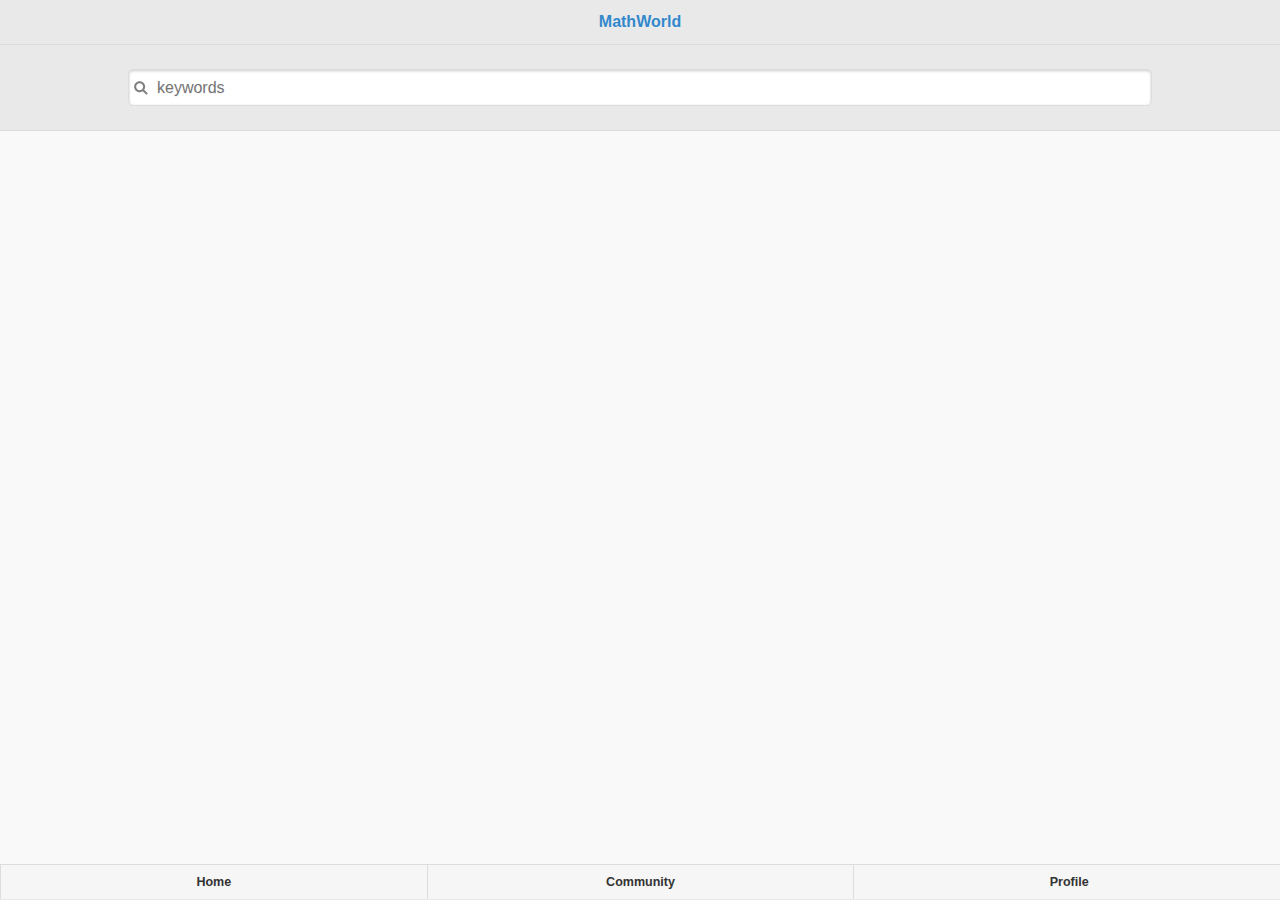
==== platforms/ios/www/index.html @ 44601222 "first commit" ====
<!DOCTYPE html>
<!--
    Licensed to the Apache Software Foundation (ASF) under one
    or more contributor license agreements.  See the NOTICE file
    distributed with this work for additional information
    regarding copyright ownership.  The ASF licenses this file
    to you under the Apache License, Version 2.0 (the
    "License"); you may not use this file except in compliance
    with the License.  You may obtain a copy of the License at

    http://www.apache.org/licenses/LICENSE-2.0

    Unless required by applicable law or agreed to in writing,
    software distributed under the License is distributed on an
    "AS IS" BASIS, WITHOUT WARRANTIES OR CONDITIONS OF ANY
     KIND, either express or implied.  See the License for the
    specific language governing permissions and limitations
    under the License.
-->
<html>
    <head>
        <meta charset="utf-8" />
        <meta name="format-detection" content="telephone=no" />
        <!-- WARNING: for iOS 7, remove the width=device-width and height=device-height attributes. See https://issues.apache.org/jira/browse/CB-4323 -->
        <meta name='viewport' content='width=device-width'/>
        <link rel="stylesheet" type="text/css" href="css/main.css" />
        <script data-main="js/main" src="js/libs/require/require.js" type="text/javascript"></script>
        <title>what is new in your social network</title>
    </head>
    <body class="black">
    <div data-role="page" class="jqm-demos ui-responsive-panel" id="main" data-title="Panel responsive page">
        <div data-role="header" data-position="fixed"  role="banner">
            <h1 style="color:#38c">MathWorld</h1>
            <div data-role="navbar" class="ui-navbar" role="navigation" style="border-top:1px solid #ddd">
                <form style="width:80%;margin:0 auto">
                    <div data-role="fieldcontain">
                        <input type="search" name="search-2" id="search-2" value="" placeholder="keywords"/>
                    </div>
                </form>
            </div>
        </div>
        <div data-role="footer" data-position="fixed" style="">

            <div data-role="navbar">
                <ul>
                <li><a href="#">Home</a> </li>
                <li><a href="#">Community</a> </li>
                <li><a href="#">Profile</a> </li>
                </ul>
            </div>
        </div><!-- /header -->

        <div role="main" class="ui-content jqm-content jqm-fullwidth">


        </div><!-- /content -->

        <div data-role="panel" data-display="push" data-theme="b" id="nav-panel">

            <ul data-role="listview">
                <li data-icon="delete"><a href="#" data-rel="close">Close</a></li>
                <li><input type="radio" name="channel" id="tumblr" class="channel"/><label for="tumblr">Tumblr</label> </li>
                <li><input type="radio" name="channel" id="facebook" class="channel"/><label for="facebook">Facebook</label></li>
            </ul>

        </div><!-- /panel -->

        <div data-role="panel" data-position="right" data-display="reveal" data-theme="a" id="add-form">

            <form class="userform">

                <h2>Filter</h2>

                <label for="tag">Keyword:</label>
                <input type="text" name="tag" id="tag" value="" data-clear-btn="true" data-mini="true">

                <label for="user">User:</label>
                <input type="text" name="user" id="user" value="" data-clear-btn="true" data-mini="true">

                <div class="ui-grid-a">
                    <input type="reset" value="Reset" />
                    <div class="ui-block-a"><a href="#" data-rel="close" class="ui-btn ui-shadow ui-corner-all ui-btn-b ui-mini">Close</a></div>
                    <div class="ui-block-b"><a href="#" data-rel="close" class="ui-btn ui-shadow ui-corner-all ui-btn-a ui-mini">Save</a></div>
                </div>
            </form>

        </div><!-- /panel -->

    </div><!-- /page -->
    </body>
</html>
---- platforms/ios/www/css/main.css ----
@media -sass-debug-info{filename{font-family:file\:\/\/\/home\/bbq\/projects\/phonegap\/template\/css\/sass\/partials\/style\.scss}line{font-family:\000031}}
.topcoat-navigation-bar {
    position: absolute;
    width: 100%;
}

@media -sass-debug-info{filename{font-family:file\:\/\/\/home\/bbq\/projects\/phonegap\/template\/css\/sass\/partials\/style\.scss}line{font-family:\000037}}
#option {
    padding: 0 10px;
}

/*!
* jQuery Mobile 1.4.3
* Git HEAD hash: b9c6473e3d90af26570e6f14e5a0307897ab385c <> Date: Tue Jul 1 2014 15:37:36 UTC
* http://jquerymobile.com
*
* Copyright 2010, 2014 jQuery Foundation, Inc. and othercontributors
* Released under the MIT license.
* http://jquery.org/license
*
*/
/* SVG icons */
@media -sass-debug-info{filename{font-family:file\:\/\/\/home\/bbq\/projects\/phonegap\/template\/css\/sass\/vendor\/jquery\.mobile-1\.4\.3\.scss}line{font-family:\0000315}}
.ui-icon-action:after {
    background-image: url("data:image/svg+xml;charset=US-ASCII,%3C%3Fxml%20version%3D%221.0%22%20encoding%3D%22iso-8859-1%22%3F%3E%3C!DOCTYPE%20svg%20PUBLIC%20%22-%2F%2FW3C%2F%2FDTD%20SVG%201.1%2F%2FEN%22%20%22http%3A%2F%2Fwww.w3.org%2FGraphics%2FSVG%2F1.1%2FDTD%2Fsvg11.dtd%22%3E%3Csvg%20version%3D%221.1%22%20id%3D%22Layer_1%22%20xmlns%3D%22http%3A%2F%2Fwww.w3.org%2F2000%2Fsvg%22%20xmlns%3Axlink%3D%22http%3A%2F%2Fwww.w3.org%2F1999%2Fxlink%22%20x%3D%220px%22%20y%3D%220px%22%20%20width%3D%2214px%22%20height%3D%2214px%22%20viewBox%3D%220%200%2014%2014%22%20style%3D%22enable-background%3Anew%200%200%2014%2014%3B%22%20xml%3Aspace%3D%22preserve%22%3E%3Cpath%20style%3D%22fill%3A%23FFFFFF%3B%22%20d%3D%22M9%2C5v3l5-4L9%2C0v3c0%2C0-5%2C0-5%2C7C6%2C5%2C9%2C5%2C9%2C5z%20M11%2C12H2V5h1l2-2H0v11h13V7l-2%2C2V12z%22%2F%3E%3C%2Fsvg%3E");
}

@media -sass-debug-info{filename{font-family:file\:\/\/\/home\/bbq\/projects\/phonegap\/template\/css\/sass\/vendor\/jquery\.mobile-1\.4\.3\.scss}line{font-family:\0000318}}
.ui-icon-alert:after {
    background-image: url("data:image/svg+xml;charset=US-ASCII,%3C%3Fxml%20version%3D%221.0%22%20encoding%3D%22iso-8859-1%22%3F%3E%3C!DOCTYPE%20svg%20PUBLIC%20%22-%2F%2FW3C%2F%2FDTD%20SVG%201.1%2F%2FEN%22%20%22http%3A%2F%2Fwww.w3.org%2FGraphics%2FSVG%2F1.1%2FDTD%2Fsvg11.dtd%22%3E%3Csvg%20version%3D%221.1%22%20id%3D%22Layer_1%22%20xmlns%3D%22http%3A%2F%2Fwww.w3.org%2F2000%2Fsvg%22%20xmlns%3Axlink%3D%22http%3A%2F%2Fwww.w3.org%2F1999%2Fxlink%22%20x%3D%220px%22%20y%3D%220px%22%20%20width%3D%2214px%22%20height%3D%2214px%22%20viewBox%3D%220%200%2014%2014%22%20style%3D%22enable-background%3Anew%200%200%2014%2014%3B%22%20xml%3Aspace%3D%22preserve%22%3E%3Cpath%20style%3D%22fill%3A%23FFFFFF%3B%22%20d%3D%22M7%2C0L0%2C12h14L7%2C0z%20M7%2C11c-0.553%2C0-1-0.447-1-1s0.447-1%2C1-1c0.553%2C0%2C1%2C0.447%2C1%2C1S7.553%2C11%2C7%2C11z%20M7%2C8%20C6.447%2C8%2C6%2C7.553%2C6%2C7V5c0-0.553%2C0.447-1%2C1-1c0.553%2C0%2C1%2C0.447%2C1%2C1v2C8%2C7.553%2C7.553%2C8%2C7%2C8z%22%2F%3E%3C%2Fsvg%3E");
}

@media -sass-debug-info{filename{font-family:file\:\/\/\/home\/bbq\/projects\/phonegap\/template\/css\/sass\/vendor\/jquery\.mobile-1\.4\.3\.scss}line{font-family:\0000321}}
.ui-icon-arrow-d-l:after {
    background-image: url("data:image/svg+xml;charset=US-ASCII,%3C%3Fxml%20version%3D%221.0%22%20encoding%3D%22iso-8859-1%22%3F%3E%3C!DOCTYPE%20svg%20PUBLIC%20%22-%2F%2FW3C%2F%2FDTD%20SVG%201.1%2F%2FEN%22%20%22http%3A%2F%2Fwww.w3.org%2FGraphics%2FSVG%2F1.1%2FDTD%2Fsvg11.dtd%22%3E%3Csvg%20version%3D%221.1%22%20id%3D%22Layer_1%22%20xmlns%3D%22http%3A%2F%2Fwww.w3.org%2F2000%2Fsvg%22%20xmlns%3Axlink%3D%22http%3A%2F%2Fwww.w3.org%2F1999%2Fxlink%22%20x%3D%220px%22%20y%3D%220px%22%20%20width%3D%2214px%22%20height%3D%2214px%22%20viewBox%3D%220%200%2014%2014%22%20style%3D%22enable-background%3Anew%200%200%2014%2014%3B%22%20xml%3Aspace%3D%22preserve%22%3E%3Cpolygon%20fill%3D%22%23FFF%22%20points%3D%2214%2C3%2011%2C0%203.5%2C7.5%200%2C4%200%2C14%2010%2C14%206.5%2C10.5%20%22%2F%3E%3Cg%3E%3C%2Fg%3E%3Cg%3E%3C%2Fg%3E%3Cg%3E%3C%2Fg%3E%3Cg%3E%3C%2Fg%3E%3Cg%3E%3C%2Fg%3E%3Cg%3E%3C%2Fg%3E%3Cg%3E%3C%2Fg%3E%3Cg%3E%3C%2Fg%3E%3Cg%3E%3C%2Fg%3E%3Cg%3E%3C%2Fg%3E%3Cg%3E%3C%2Fg%3E%3Cg%3E%3C%2Fg%3E%3Cg%3E%3C%2Fg%3E%3Cg%3E%3C%2Fg%3E%3Cg%3E%3C%2Fg%3E%3C%2Fsvg%3E");
}

@media -sass-debug-info{filename{font-family:file\:\/\/\/home\/bbq\/projects\/phonegap\/template\/css\/sass\/vendor\/jquery\.mobile-1\.4\.3\.scss}line{font-family:\0000324}}
.ui-icon-arrow-d-r:after {
    background-image: url("data:image/svg+xml;charset=US-ASCII,%3C%3Fxml%20version%3D%221.0%22%20encoding%3D%22iso-8859-1%22%3F%3E%3C!DOCTYPE%20svg%20PUBLIC%20%22-%2F%2FW3C%2F%2FDTD%20SVG%201.1%2F%2FEN%22%20%22http%3A%2F%2Fwww.w3.org%2FGraphics%2FSVG%2F1.1%2FDTD%2Fsvg11.dtd%22%3E%3Csvg%20version%3D%221.1%22%20id%3D%22Layer_1%22%20xmlns%3D%22http%3A%2F%2Fwww.w3.org%2F2000%2Fsvg%22%20xmlns%3Axlink%3D%22http%3A%2F%2Fwww.w3.org%2F1999%2Fxlink%22%20x%3D%220px%22%20y%3D%220px%22%20%20width%3D%2214px%22%20height%3D%2214px%22%20viewBox%3D%220%200%2014%2014%22%20style%3D%22enable-background%3Anew%200%200%2014%2014%3B%22%20xml%3Aspace%3D%22preserve%22%3E%3Cpolygon%20fill%3D%22%23FFF%22%20points%3D%2210.5%2C7.5%203%2C0%200%2C3%207.5%2C10.5%204%2C14%2014%2C14%2014%2C4%20%22%2F%3E%3Cg%3E%3C%2Fg%3E%3Cg%3E%3C%2Fg%3E%3Cg%3E%3C%2Fg%3E%3Cg%3E%3C%2Fg%3E%3Cg%3E%3C%2Fg%3E%3Cg%3E%3C%2Fg%3E%3Cg%3E%3C%2Fg%3E%3Cg%3E%3C%2Fg%3E%3Cg%3E%3C%2Fg%3E%3Cg%3E%3C%2Fg%3E%3Cg%3E%3C%2Fg%3E%3Cg%3E%3C%2Fg%3E%3Cg%3E%3C%2Fg%3E%3Cg%3E%3C%2Fg%3E%3Cg%3E%3C%2Fg%3E%3C%2Fsvg%3E");
}

@media -sass-debug-info{filename{font-family:file\:\/\/\/home\/bbq\/projects\/phonegap\/template\/css\/sass\/vendor\/jquery\.mobile-1\.4\.3\.scss}line{font-family:\0000327}}
.ui-icon-arrow-d:after {
    background-image: url("data:image/svg+xml;charset=US-ASCII,%3C%3Fxml%20version%3D%221.0%22%20encoding%3D%22iso-8859-1%22%3F%3E%3C!DOCTYPE%20svg%20PUBLIC%20%22-%2F%2FW3C%2F%2FDTD%20SVG%201.1%2F%2FEN%22%20%22http%3A%2F%2Fwww.w3.org%2FGraphics%2FSVG%2F1.1%2FDTD%2Fsvg11.dtd%22%3E%3Csvg%20version%3D%221.1%22%20id%3D%22Layer_1%22%20xmlns%3D%22http%3A%2F%2Fwww.w3.org%2F2000%2Fsvg%22%20xmlns%3Axlink%3D%22http%3A%2F%2Fwww.w3.org%2F1999%2Fxlink%22%20x%3D%220px%22%20y%3D%220px%22%20%20width%3D%2214px%22%20height%3D%2214px%22%20viewBox%3D%220%200%2014%2014%22%20style%3D%22enable-background%3Anew%200%200%2014%2014%3B%22%20xml%3Aspace%3D%22preserve%22%3E%3Cpolygon%20fill%3D%22%23FFF%22%20points%3D%229%2C7%209%2C0%205%2C0%205%2C7%200%2C7%207%2C14%2014%2C7%20%22%2F%3E%3Cg%3E%3C%2Fg%3E%3Cg%3E%3C%2Fg%3E%3Cg%3E%3C%2Fg%3E%3Cg%3E%3C%2Fg%3E%3Cg%3E%3C%2Fg%3E%3Cg%3E%3C%2Fg%3E%3Cg%3E%3C%2Fg%3E%3Cg%3E%3C%2Fg%3E%3Cg%3E%3C%2Fg%3E%3Cg%3E%3C%2Fg%3E%3Cg%3E%3C%2Fg%3E%3Cg%3E%3C%2Fg%3E%3Cg%3E%3C%2Fg%3E%3Cg%3E%3C%2Fg%3E%3Cg%3E%3C%2Fg%3E%3C%2Fsvg%3E");
}

@media -sass-debug-info{filename{font-family:file\:\/\/\/home\/bbq\/projects\/phonegap\/template\/css\/sass\/vendor\/jquery\.mobile-1\.4\.3\.scss}line{font-family:\0000330}}
.ui-icon-arrow-l:after {
    background-image: url("data:image/svg+xml;charset=US-ASCII,%3C%3Fxml%20version%3D%221.0%22%20encoding%3D%22iso-8859-1%22%3F%3E%3C!DOCTYPE%20svg%20PUBLIC%20%22-%2F%2FW3C%2F%2FDTD%20SVG%201.1%2F%2FEN%22%20%22http%3A%2F%2Fwww.w3.org%2FGraphics%2FSVG%2F1.1%2FDTD%2Fsvg11.dtd%22%3E%3Csvg%20version%3D%221.1%22%20id%3D%22Layer_1%22%20xmlns%3D%22http%3A%2F%2Fwww.w3.org%2F2000%2Fsvg%22%20xmlns%3Axlink%3D%22http%3A%2F%2Fwww.w3.org%2F1999%2Fxlink%22%20x%3D%220px%22%20y%3D%220px%22%20%20width%3D%2214px%22%20height%3D%2214px%22%20viewBox%3D%220%200%2014%2014%22%20style%3D%22enable-background%3Anew%200%200%2014%2014%3B%22%20xml%3Aspace%3D%22preserve%22%3E%3Cpolygon%20fill%3D%22%23FFF%22%20points%3D%227%2C5%207%2C0%200%2C7%207%2C14%207%2C9%2014%2C9%2014%2C5%20%22%2F%3E%3Cg%3E%3C%2Fg%3E%3Cg%3E%3C%2Fg%3E%3Cg%3E%3C%2Fg%3E%3Cg%3E%3C%2Fg%3E%3Cg%3E%3C%2Fg%3E%3Cg%3E%3C%2Fg%3E%3Cg%3E%3C%2Fg%3E%3Cg%3E%3C%2Fg%3E%3Cg%3E%3C%2Fg%3E%3Cg%3E%3C%2Fg%3E%3Cg%3E%3C%2Fg%3E%3Cg%3E%3C%2Fg%3E%3Cg%3E%3C%2Fg%3E%3Cg%3E%3C%2Fg%3E%3Cg%3E%3C%2Fg%3E%3C%2Fsvg%3E");
}

@media -sass-debug-info{filename{font-family:file\:\/\/\/home\/bbq\/projects\/phonegap\/template\/css\/sass\/vendor\/jquery\.mobile-1\.4\.3\.scss}line{font-family:\0000333}}
.ui-icon-arrow-r:after {
    background-image: url("data:image/svg+xml;charset=US-ASCII,%3C%3Fxml%20version%3D%221.0%22%20encoding%3D%22iso-8859-1%22%3F%3E%3C!DOCTYPE%20svg%20PUBLIC%20%22-%2F%2FW3C%2F%2FDTD%20SVG%201.1%2F%2FEN%22%20%22http%3A%2F%2Fwww.w3.org%2FGraphics%2FSVG%2F1.1%2FDTD%2Fsvg11.dtd%22%3E%3Csvg%20version%3D%221.1%22%20id%3D%22Layer_1%22%20xmlns%3D%22http%3A%2F%2Fwww.w3.org%2F2000%2Fsvg%22%20xmlns%3Axlink%3D%22http%3A%2F%2Fwww.w3.org%2F1999%2Fxlink%22%20x%3D%220px%22%20y%3D%220px%22%20%20width%3D%2214px%22%20height%3D%2214px%22%20viewBox%3D%220%200%2014%2014%22%20style%3D%22enable-background%3Anew%200%200%2014%2014%3B%22%20xml%3Aspace%3D%22preserve%22%3E%3Cpolygon%20fill%3D%22%23FFF%22%20points%3D%2214%2C7%207%2C0%207%2C5%200%2C5%200%2C9%207%2C9%207%2C14%20%22%2F%3E%3Cg%3E%3C%2Fg%3E%3Cg%3E%3C%2Fg%3E%3Cg%3E%3C%2Fg%3E%3Cg%3E%3C%2Fg%3E%3Cg%3E%3C%2Fg%3E%3Cg%3E%3C%2Fg%3E%3Cg%3E%3C%2Fg%3E%3Cg%3E%3C%2Fg%3E%3Cg%3E%3C%2Fg%3E%3Cg%3E%3C%2Fg%3E%3Cg%3E%3C%2Fg%3E%3Cg%3E%3C%2Fg%3E%3Cg%3E%3C%2Fg%3E%3Cg%3E%3C%2Fg%3E%3Cg%3E%3C%2Fg%3E%3C%2Fsvg%3E");
}

@media -sass-debug-info{filename{font-family:file\:\/\/\/home\/bbq\/projects\/phonegap\/template\/css\/sass\/vendor\/jquery\.mobile-1\.4\.3\.scss}line{font-family:\0000336}}
.ui-icon-arrow-u-l:after {
    background-image: url("data:image/svg+xml;charset=US-ASCII,%3C%3Fxml%20version%3D%221.0%22%20encoding%3D%22iso-8859-1%22%3F%3E%3C!DOCTYPE%20svg%20PUBLIC%20%22-%2F%2FW3C%2F%2FDTD%20SVG%201.1%2F%2FEN%22%20%22http%3A%2F%2Fwww.w3.org%2FGraphics%2FSVG%2F1.1%2FDTD%2Fsvg11.dtd%22%3E%3Csvg%20version%3D%221.1%22%20id%3D%22Layer_1%22%20xmlns%3D%22http%3A%2F%2Fwww.w3.org%2F2000%2Fsvg%22%20xmlns%3Axlink%3D%22http%3A%2F%2Fwww.w3.org%2F1999%2Fxlink%22%20x%3D%220px%22%20y%3D%220px%22%20%20width%3D%2214px%22%20height%3D%2214px%22%20viewBox%3D%220%200%2014%2014%22%20style%3D%22enable-background%3Anew%200%200%2014%2014%3B%22%20xml%3Aspace%3D%22preserve%22%3E%3Cpolygon%20fill%3D%22%23FFF%22%20points%3D%2214%2C11%206.5%2C3.5%2010%2C0%200%2C0%200%2C10%203.5%2C6.5%2011%2C14%20%22%2F%3E%3Cg%3E%3C%2Fg%3E%3Cg%3E%3C%2Fg%3E%3Cg%3E%3C%2Fg%3E%3Cg%3E%3C%2Fg%3E%3Cg%3E%3C%2Fg%3E%3Cg%3E%3C%2Fg%3E%3Cg%3E%3C%2Fg%3E%3Cg%3E%3C%2Fg%3E%3Cg%3E%3C%2Fg%3E%3Cg%3E%3C%2Fg%3E%3Cg%3E%3C%2Fg%3E%3Cg%3E%3C%2Fg%3E%3Cg%3E%3C%2Fg%3E%3Cg%3E%3C%2Fg%3E%3Cg%3E%3C%2Fg%3E%3C%2Fsvg%3E");
}

@media -sass-debug-info{filename{font-family:file\:\/\/\/home\/bbq\/projects\/phonegap\/template\/css\/sass\/vendor\/jquery\.mobile-1\.4\.3\.scss}line{font-family:\0000339}}
.ui-icon-arrow-u-r:after {
    background-image: url("data:image/svg+xml;charset=US-ASCII,%3C%3Fxml%20version%3D%221.0%22%20encoding%3D%22iso-8859-1%22%3F%3E%3C!DOCTYPE%20svg%20PUBLIC%20%22-%2F%2FW3C%2F%2FDTD%20SVG%201.1%2F%2FEN%22%20%22http%3A%2F%2Fwww.w3.org%2FGraphics%2FSVG%2F1.1%2FDTD%2Fsvg11.dtd%22%3E%3Csvg%20version%3D%221.1%22%20id%3D%22Layer_1%22%20xmlns%3D%22http%3A%2F%2Fwww.w3.org%2F2000%2Fsvg%22%20xmlns%3Axlink%3D%22http%3A%2F%2Fwww.w3.org%2F1999%2Fxlink%22%20x%3D%220px%22%20y%3D%220px%22%20%20width%3D%2214px%22%20height%3D%2214px%22%20viewBox%3D%220%200%2014%2014%22%20style%3D%22enable-background%3Anew%200%200%2014%2014%3B%22%20xml%3Aspace%3D%22preserve%22%3E%3Cpolygon%20fill%3D%22%23FFF%22%20points%3D%2214%2C0%204%2C0%207.5%2C3.5%200%2C11%203%2C14%2010.5%2C6.5%2014%2C10%20%22%2F%3E%3Cg%3E%3C%2Fg%3E%3Cg%3E%3C%2Fg%3E%3Cg%3E%3C%2Fg%3E%3Cg%3E%3C%2Fg%3E%3Cg%3E%3C%2Fg%3E%3Cg%3E%3C%2Fg%3E%3Cg%3E%3C%2Fg%3E%3Cg%3E%3C%2Fg%3E%3Cg%3E%3C%2Fg%3E%3Cg%3E%3C%2Fg%3E%3Cg%3E%3C%2Fg%3E%3Cg%3E%3C%2Fg%3E%3Cg%3E%3C%2Fg%3E%3Cg%3E%3C%2Fg%3E%3Cg%3E%3C%2Fg%3E%3C%2Fsvg%3E");
}

@media -sass-debug-info{filename{font-family:file\:\/\/\/home\/bbq\/projects\/phonegap\/template\/css\/sass\/vendor\/jquery\.mobile-1\.4\.3\.scss}line{font-family:\0000342}}
.ui-icon-arrow-u:after {
    background-image: url("data:image/svg+xml;charset=US-ASCII,%3C%3Fxml%20version%3D%221.0%22%20encoding%3D%22iso-8859-1%22%3F%3E%3C!DOCTYPE%20svg%20PUBLIC%20%22-%2F%2FW3C%2F%2FDTD%20SVG%201.1%2F%2FEN%22%20%22http%3A%2F%2Fwww.w3.org%2FGraphics%2FSVG%2F1.1%2FDTD%2Fsvg11.dtd%22%3E%3Csvg%20version%3D%221.1%22%20id%3D%22Layer_1%22%20xmlns%3D%22http%3A%2F%2Fwww.w3.org%2F2000%2Fsvg%22%20xmlns%3Axlink%3D%22http%3A%2F%2Fwww.w3.org%2F1999%2Fxlink%22%20x%3D%220px%22%20y%3D%220px%22%20%20width%3D%2214px%22%20height%3D%2214px%22%20viewBox%3D%220%200%2014%2014%22%20style%3D%22enable-background%3Anew%200%200%2014%2014%3B%22%20xml%3Aspace%3D%22preserve%22%3E%3Cpolygon%20fill%3D%22%23FFF%22%20points%3D%227%2C0%200%2C7%205%2C7%205%2C14%209%2C14%209%2C7%2014%2C7%20%22%2F%3E%3Cg%3E%3C%2Fg%3E%3Cg%3E%3C%2Fg%3E%3Cg%3E%3C%2Fg%3E%3Cg%3E%3C%2Fg%3E%3Cg%3E%3C%2Fg%3E%3Cg%3E%3C%2Fg%3E%3Cg%3E%3C%2Fg%3E%3Cg%3E%3C%2Fg%3E%3Cg%3E%3C%2Fg%3E%3Cg%3E%3C%2Fg%3E%3Cg%3E%3C%2Fg%3E%3Cg%3E%3C%2Fg%3E%3Cg%3E%3C%2Fg%3E%3Cg%3E%3C%2Fg%3E%3Cg%3E%3C%2Fg%3E%3C%2Fsvg%3E");
}

@media -sass-debug-info{filename{font-family:file\:\/\/\/home\/bbq\/projects\/phonegap\/template\/css\/sass\/vendor\/jquery\.mobile-1\.4\.3\.scss}line{font-family:\0000345}}
.ui-icon-audio:after {
    background-image: url("data:image/svg+xml;charset=US-ASCII,%3C%3Fxml%20version%3D%221.0%22%20encoding%3D%22iso-8859-1%22%3F%3E%3C!DOCTYPE%20svg%20PUBLIC%20%22-%2F%2FW3C%2F%2FDTD%20SVG%201.1%2F%2FEN%22%20%22http%3A%2F%2Fwww.w3.org%2FGraphics%2FSVG%2F1.1%2FDTD%2Fsvg11.dtd%22%3E%3Csvg%20version%3D%221.1%22%20id%3D%22Layer_1%22%20xmlns%3D%22http%3A%2F%2Fwww.w3.org%2F2000%2Fsvg%22%20xmlns%3Axlink%3D%22http%3A%2F%2Fwww.w3.org%2F1999%2Fxlink%22%20x%3D%220px%22%20y%3D%220px%22%20%20width%3D%2214.018px%22%20height%3D%2214px%22%20viewBox%3D%220%200%2014.018%2014%22%20style%3D%22enable-background%3Anew%200%200%2014.018%2014%3B%22%20xml%3Aspace%3D%22preserve%22%3E%3Cpath%20fill%3D%22%23FFF%22%20d%3D%22M1%2C4C0.447%2C4%2C0%2C4.447%2C0%2C5v4c0%2C0.553%2C0.447%2C1%2C1%2C1h1l4%2C4V0L2%2C4H1z%20M10.346%2C7c0-1.699-1.042-3.154-2.546-3.867L6.982%2C4.68%20C7.885%2C5.107%2C8.51%2C5.98%2C8.51%2C7S7.885%2C8.893%2C6.982%2C9.32L7.8%2C10.867C9.304%2C10.154%2C10.346%2C8.699%2C10.346%2C7z%20M9.447%2C0.017L8.618%2C1.586%20C10.723%2C2.584%2C12.182%2C4.621%2C12.182%2C7s-1.459%2C4.416-3.563%2C5.414l0.829%2C1.569c2.707-1.283%2C4.57-3.925%2C4.57-6.983%20S12.154%2C1.3%2C9.447%2C0.017z%22%2F%3E%3Cg%3E%3C%2Fg%3E%3Cg%3E%3C%2Fg%3E%3Cg%3E%3C%2Fg%3E%3Cg%3E%3C%2Fg%3E%3Cg%3E%3C%2Fg%3E%3Cg%3E%3C%2Fg%3E%3Cg%3E%3C%2Fg%3E%3Cg%3E%3C%2Fg%3E%3Cg%3E%3C%2Fg%3E%3Cg%3E%3C%2Fg%3E%3Cg%3E%3C%2Fg%3E%3Cg%3E%3C%2Fg%3E%3Cg%3E%3C%2Fg%3E%3Cg%3E%3C%2Fg%3E%3Cg%3E%3C%2Fg%3E%3C%2Fsvg%3E");
}

@media -sass-debug-info{filename{font-family:file\:\/\/\/home\/bbq\/projects\/phonegap\/template\/css\/sass\/vendor\/jquery\.mobile-1\.4\.3\.scss}line{font-family:\0000348}}
.ui-icon-back:after {
    background-image: url("data:image/svg+xml;charset=US-ASCII,%3C%3Fxml%20version%3D%221.0%22%20encoding%3D%22iso-8859-1%22%3F%3E%3C!DOCTYPE%20svg%20PUBLIC%20%22-%2F%2FW3C%2F%2FDTD%20SVG%201.1%2F%2FEN%22%20%22http%3A%2F%2Fwww.w3.org%2FGraphics%2FSVG%2F1.1%2FDTD%2Fsvg11.dtd%22%3E%3Csvg%20version%3D%221.1%22%20id%3D%22Layer_1%22%20xmlns%3D%22http%3A%2F%2Fwww.w3.org%2F2000%2Fsvg%22%20xmlns%3Axlink%3D%22http%3A%2F%2Fwww.w3.org%2F1999%2Fxlink%22%20x%3D%220px%22%20y%3D%220px%22%20%20width%3D%2214px%22%20height%3D%2214px%22%20viewBox%3D%220%200%2014%2014%22%20style%3D%22enable-background%3Anew%200%200%2014%2014%3B%22%20xml%3Aspace%3D%22preserve%22%3E%3Cpath%20style%3D%22fill%3A%23FFFFFF%3B%22%20d%3D%22M5%2C3V0L1%2C4l4%2C4V5c0%2C0%2C6%2C0%2C6%2C3s-5%2C4-5%2C4v2c0%2C0%2C7-1%2C7-6C13%2C4%2C8%2C3%2C5%2C3z%22%2F%3E%3C%2Fsvg%3E");
}

@media -sass-debug-info{filename{font-family:file\:\/\/\/home\/bbq\/projects\/phonegap\/template\/css\/sass\/vendor\/jquery\.mobile-1\.4\.3\.scss}line{font-family:\0000351}}
.ui-icon-bars:after {
    background-image: url("data:image/svg+xml;charset=US-ASCII,%3C%3Fxml%20version%3D%221.0%22%20encoding%3D%22iso-8859-1%22%3F%3E%3C!DOCTYPE%20svg%20PUBLIC%20%22-%2F%2FW3C%2F%2FDTD%20SVG%201.1%2F%2FEN%22%20%22http%3A%2F%2Fwww.w3.org%2FGraphics%2FSVG%2F1.1%2FDTD%2Fsvg11.dtd%22%3E%3Csvg%20version%3D%221.1%22%20id%3D%22Layer_1%22%20xmlns%3D%22http%3A%2F%2Fwww.w3.org%2F2000%2Fsvg%22%20xmlns%3Axlink%3D%22http%3A%2F%2Fwww.w3.org%2F1999%2Fxlink%22%20x%3D%220px%22%20y%3D%220px%22%20%20width%3D%2214px%22%20height%3D%2214px%22%20viewBox%3D%220%200%2014%2014%22%20style%3D%22enable-background%3Anew%200%200%2014%2014%3B%22%20xml%3Aspace%3D%22preserve%22%3E%3Cpath%20style%3D%22fill%3A%23FFFFFF%3B%22%20d%3D%22M1%2C4h12c0.553%2C0%2C1-0.447%2C1-1s-0.447-1-1-1H1C0.447%2C2%2C0%2C2.447%2C0%2C3S0.447%2C4%2C1%2C4z%20M13%2C6H1%20C0.447%2C6%2C0%2C6.447%2C0%2C7c0%2C0.553%2C0.447%2C1%2C1%2C1h12c0.553%2C0%2C1-0.447%2C1-1C14%2C6.447%2C13.553%2C6%2C13%2C6z%20M13%2C10H1c-0.553%2C0-1%2C0.447-1%2C1%20s0.447%2C1%2C1%2C1h12c0.553%2C0%2C1-0.447%2C1-1S13.553%2C10%2C13%2C10z%22%2F%3E%3C%2Fsvg%3E");
}

@media -sass-debug-info{filename{font-family:file\:\/\/\/home\/bbq\/projects\/phonegap\/template\/css\/sass\/vendor\/jquery\.mobile-1\.4\.3\.scss}line{font-family:\0000354}}
.ui-icon-bullets:after {
    background-image: url("data:image/svg+xml;charset=US-ASCII,%3C%3Fxml%20version%3D%221.0%22%20encoding%3D%22iso-8859-1%22%3F%3E%3C!DOCTYPE%20svg%20PUBLIC%20%22-%2F%2FW3C%2F%2FDTD%20SVG%201.1%2F%2FEN%22%20%22http%3A%2F%2Fwww.w3.org%2FGraphics%2FSVG%2F1.1%2FDTD%2Fsvg11.dtd%22%3E%3Csvg%20version%3D%221.1%22%20id%3D%22Layer_1%22%20xmlns%3D%22http%3A%2F%2Fwww.w3.org%2F2000%2Fsvg%22%20xmlns%3Axlink%3D%22http%3A%2F%2Fwww.w3.org%2F1999%2Fxlink%22%20x%3D%220px%22%20y%3D%220px%22%20%20width%3D%2214px%22%20height%3D%2214px%22%20viewBox%3D%220%200%2014%2014%22%20style%3D%22enable-background%3Anew%200%200%2014%2014%3B%22%20xml%3Aspace%3D%22preserve%22%3E%3Cpath%20style%3D%22fill%3A%23FFFFFF%3B%22%20d%3D%22M5%2C4h8c0.553%2C0%2C1-0.447%2C1-1s-0.447-1-1-1H5C4.447%2C2%2C4%2C2.447%2C4%2C3S4.447%2C4%2C5%2C4z%20M13%2C6H5%20C4.447%2C6%2C4%2C6.447%2C4%2C7c0%2C0.553%2C0.447%2C1%2C1%2C1h8c0.553%2C0%2C1-0.447%2C1-1C14%2C6.447%2C13.553%2C6%2C13%2C6z%20M13%2C10H5c-0.553%2C0-1%2C0.447-1%2C1%20s0.447%2C1%2C1%2C1h8c0.553%2C0%2C1-0.447%2C1-1S13.553%2C10%2C13%2C10z%20M1%2C2C0.447%2C2%2C0%2C2.447%2C0%2C3s0.447%2C1%2C1%2C1s1-0.447%2C1-1S1.553%2C2%2C1%2C2z%20M1%2C6%20C0.447%2C6%2C0%2C6.447%2C0%2C7c0%2C0.553%2C0.447%2C1%2C1%2C1s1-0.447%2C1-1C2%2C6.447%2C1.553%2C6%2C1%2C6z%20M1%2C10c-0.553%2C0-1%2C0.447-1%2C1s0.447%2C1%2C1%2C1s1-0.447%2C1-1%20S1.553%2C10%2C1%2C10z%22%2F%3E%3C%2Fsvg%3E");
}

@media -sass-debug-info{filename{font-family:file\:\/\/\/home\/bbq\/projects\/phonegap\/template\/css\/sass\/vendor\/jquery\.mobile-1\.4\.3\.scss}line{font-family:\0000357}}
.ui-icon-calendar:after {
    background-image: url("data:image/svg+xml;charset=US-ASCII,%3C%3Fxml%20version%3D%221.0%22%20encoding%3D%22iso-8859-1%22%3F%3E%3C!DOCTYPE%20svg%20PUBLIC%20%22-%2F%2FW3C%2F%2FDTD%20SVG%201.1%2F%2FEN%22%20%22http%3A%2F%2Fwww.w3.org%2FGraphics%2FSVG%2F1.1%2FDTD%2Fsvg11.dtd%22%3E%3Csvg%20version%3D%221.1%22%20id%3D%22Layer_1%22%20xmlns%3D%22http%3A%2F%2Fwww.w3.org%2F2000%2Fsvg%22%20xmlns%3Axlink%3D%22http%3A%2F%2Fwww.w3.org%2F1999%2Fxlink%22%20x%3D%220px%22%20y%3D%220px%22%20%20width%3D%2214px%22%20height%3D%2214px%22%20viewBox%3D%220%200%2014%2014%22%20style%3D%22enable-background%3Anew%200%200%2014%2014%3B%22%20xml%3Aspace%3D%22preserve%22%3E%3Cpath%20fill%3D%22%23FFF%22%20d%3D%22M0%2C8h2V6H0V8z%20M3%2C8h2V6H3V8z%20M6%2C8h2V6H6V8z%20M9%2C8h2V6H9V8z%20M12%2C8h2V6h-2V8z%20M0%2C11h2V9H0V11z%20M3%2C11h2V9H3V11z%20M6%2C11h2V9H6V11z%20%20M9%2C11h2V9H9V11z%20M12%2C11h2V9h-2V11z%20M0%2C14h2v-2H0V14z%20M3%2C14h2v-2H3V14z%20M6%2C14h2v-2H6V14z%20M9%2C14h2v-2H9V14z%20M12%2C1%20c0-0.553-0.447-1-1-1s-1%2C0.447-1%2C1H4c0-0.553-0.447-1-1-1S2%2C0.447%2C2%2C1H0v4h14V1H12z%22%2F%3E%3Cg%3E%3C%2Fg%3E%3Cg%3E%3C%2Fg%3E%3Cg%3E%3C%2Fg%3E%3Cg%3E%3C%2Fg%3E%3Cg%3E%3C%2Fg%3E%3Cg%3E%3C%2Fg%3E%3Cg%3E%3C%2Fg%3E%3Cg%3E%3C%2Fg%3E%3Cg%3E%3C%2Fg%3E%3Cg%3E%3C%2Fg%3E%3Cg%3E%3C%2Fg%3E%3Cg%3E%3C%2Fg%3E%3Cg%3E%3C%2Fg%3E%3Cg%3E%3C%2Fg%3E%3Cg%3E%3C%2Fg%3E%3C%2Fsvg%3E");
}

@media -sass-debug-info{filename{font-family:file\:\/\/\/home\/bbq\/projects\/phonegap\/template\/css\/sass\/vendor\/jquery\.mobile-1\.4\.3\.scss}line{font-family:\0000360}}
.ui-icon-camera:after {
    background-image: url("data:image/svg+xml;charset=US-ASCII,%3C%3Fxml%20version%3D%221.0%22%20encoding%3D%22iso-8859-1%22%3F%3E%3C!DOCTYPE%20svg%20PUBLIC%20%22-%2F%2FW3C%2F%2FDTD%20SVG%201.1%2F%2FEN%22%20%22http%3A%2F%2Fwww.w3.org%2FGraphics%2FSVG%2F1.1%2FDTD%2Fsvg11.dtd%22%3E%3Csvg%20version%3D%221.1%22%20id%3D%22Layer_1%22%20xmlns%3D%22http%3A%2F%2Fwww.w3.org%2F2000%2Fsvg%22%20xmlns%3Axlink%3D%22http%3A%2F%2Fwww.w3.org%2F1999%2Fxlink%22%20x%3D%220px%22%20y%3D%220px%22%20%20width%3D%2214px%22%20height%3D%2214px%22%20viewBox%3D%220%200%2014%2014%22%20style%3D%22enable-background%3Anew%200%200%2014%2014%3B%22%20xml%3Aspace%3D%22preserve%22%3E%3Cpath%20style%3D%22fill%3A%23FFFFFF%3B%22%20d%3D%22M12%2C2.5H9.908c-0.206-0.581-0.756-1-1.408-1h-3c-0.652%2C0-1.202%2C0.419-1.408%2C1H2c-1.104%2C0-2%2C0.896-2%2C2%20v6c0%2C1.104%2C0.896%2C2%2C2%2C2h10c1.104%2C0%2C2-0.896%2C2-2v-6C14%2C3.396%2C13.104%2C2.5%2C12%2C2.5z%20M7%2C10.5c-1.657%2C0-3-1.344-3-3c0-1.657%2C1.343-3%2C3-3%20s3%2C1.343%2C3%2C3C10%2C9.156%2C8.657%2C10.5%2C7%2C10.5z%20M7%2C5.5c-1.104%2C0-2%2C0.896-2%2C2c0%2C1.104%2C0.896%2C2%2C2%2C2c1.104%2C0%2C2-0.896%2C2-2%20C9%2C6.396%2C8.104%2C5.5%2C7%2C5.5z%22%2F%3E%3C%2Fsvg%3E");
}

@media -sass-debug-info{filename{font-family:file\:\/\/\/home\/bbq\/projects\/phonegap\/template\/css\/sass\/vendor\/jquery\.mobile-1\.4\.3\.scss}line{font-family:\0000363}}
.ui-icon-carat-d:after {
    background-image: url("data:image/svg+xml;charset=US-ASCII,%3C%3Fxml%20version%3D%221.0%22%20encoding%3D%22iso-8859-1%22%3F%3E%3C!DOCTYPE%20svg%20PUBLIC%20%22-%2F%2FW3C%2F%2FDTD%20SVG%201.1%2F%2FEN%22%20%22http%3A%2F%2Fwww.w3.org%2FGraphics%2FSVG%2F1.1%2FDTD%2Fsvg11.dtd%22%3E%3Csvg%20version%3D%221.1%22%20id%3D%22Layer_1%22%20xmlns%3D%22http%3A%2F%2Fwww.w3.org%2F2000%2Fsvg%22%20xmlns%3Axlink%3D%22http%3A%2F%2Fwww.w3.org%2F1999%2Fxlink%22%20x%3D%220px%22%20y%3D%220px%22%20%20width%3D%2214px%22%20height%3D%2214px%22%20viewBox%3D%220%200%2014%2014%22%20style%3D%22enable-background%3Anew%200%200%2014%2014%3B%22%20xml%3Aspace%3D%22preserve%22%3E%3Cpolygon%20style%3D%22fill%3A%23FFFFFF%3B%22%20points%3D%2211.949%2C3.404%207%2C8.354%202.05%2C3.404%20-0.071%2C5.525%207%2C12.596%2014.07%2C5.525%20%22%2F%3E%3C%2Fsvg%3E");
}

@media -sass-debug-info{filename{font-family:file\:\/\/\/home\/bbq\/projects\/phonegap\/template\/css\/sass\/vendor\/jquery\.mobile-1\.4\.3\.scss}line{font-family:\0000366}}
.ui-icon-carat-l:after {
    background-image: url("data:image/svg+xml;charset=US-ASCII,%3C%3Fxml%20version%3D%221.0%22%20encoding%3D%22iso-8859-1%22%3F%3E%3C!DOCTYPE%20svg%20PUBLIC%20%22-%2F%2FW3C%2F%2FDTD%20SVG%201.1%2F%2FEN%22%20%22http%3A%2F%2Fwww.w3.org%2FGraphics%2FSVG%2F1.1%2FDTD%2Fsvg11.dtd%22%3E%3Csvg%20version%3D%221.1%22%20id%3D%22Layer_1%22%20xmlns%3D%22http%3A%2F%2Fwww.w3.org%2F2000%2Fsvg%22%20xmlns%3Axlink%3D%22http%3A%2F%2Fwww.w3.org%2F1999%2Fxlink%22%20x%3D%220px%22%20y%3D%220px%22%20%20width%3D%2214px%22%20height%3D%2214px%22%20viewBox%3D%220%200%2014%2014%22%20style%3D%22enable-background%3Anew%200%200%2014%2014%3B%22%20xml%3Aspace%3D%22preserve%22%3E%3Cpolygon%20style%3D%22fill%3A%23FFFFFF%3B%22%20points%3D%2210.596%2C11.949%205.646%2C7%2010.596%2C2.05%208.475%2C-0.071%201.404%2C7%208.475%2C14.07%20%22%2F%3E%3C%2Fsvg%3E");
}

@media -sass-debug-info{filename{font-family:file\:\/\/\/home\/bbq\/projects\/phonegap\/template\/css\/sass\/vendor\/jquery\.mobile-1\.4\.3\.scss}line{font-family:\0000369}}
.ui-icon-carat-r:after {
    background-image: url("data:image/svg+xml;charset=US-ASCII,%3C%3Fxml%20version%3D%221.0%22%20encoding%3D%22iso-8859-1%22%3F%3E%3C!DOCTYPE%20svg%20PUBLIC%20%22-%2F%2FW3C%2F%2FDTD%20SVG%201.1%2F%2FEN%22%20%22http%3A%2F%2Fwww.w3.org%2FGraphics%2FSVG%2F1.1%2FDTD%2Fsvg11.dtd%22%3E%3Csvg%20version%3D%221.1%22%20id%3D%22Layer_1%22%20xmlns%3D%22http%3A%2F%2Fwww.w3.org%2F2000%2Fsvg%22%20xmlns%3Axlink%3D%22http%3A%2F%2Fwww.w3.org%2F1999%2Fxlink%22%20x%3D%220px%22%20y%3D%220px%22%20%20width%3D%2214px%22%20height%3D%2214px%22%20viewBox%3D%220%200%2014%2014%22%20style%3D%22enable-background%3Anew%200%200%2014%2014%3B%22%20xml%3Aspace%3D%22preserve%22%3E%3Cpolygon%20style%3D%22fill%3A%23FFFFFF%3B%22%20points%3D%223.404%2C2.051%208.354%2C7%203.404%2C11.95%205.525%2C14.07%2012.596%2C7%205.525%2C-0.071%20%22%2F%3E%3C%2Fsvg%3E");
}

@media -sass-debug-info{filename{font-family:file\:\/\/\/home\/bbq\/projects\/phonegap\/template\/css\/sass\/vendor\/jquery\.mobile-1\.4\.3\.scss}line{font-family:\0000372}}
.ui-icon-carat-u:after {
    background-image: url("data:image/svg+xml;charset=US-ASCII,%3C%3Fxml%20version%3D%221.0%22%20encoding%3D%22iso-8859-1%22%3F%3E%3C!DOCTYPE%20svg%20PUBLIC%20%22-%2F%2FW3C%2F%2FDTD%20SVG%201.1%2F%2FEN%22%20%22http%3A%2F%2Fwww.w3.org%2FGraphics%2FSVG%2F1.1%2FDTD%2Fsvg11.dtd%22%3E%3Csvg%20version%3D%221.1%22%20id%3D%22Layer_1%22%20xmlns%3D%22http%3A%2F%2Fwww.w3.org%2F2000%2Fsvg%22%20xmlns%3Axlink%3D%22http%3A%2F%2Fwww.w3.org%2F1999%2Fxlink%22%20x%3D%220px%22%20y%3D%220px%22%20%20width%3D%2214px%22%20height%3D%2214px%22%20viewBox%3D%220%200%2014%2014%22%20style%3D%22enable-background%3Anew%200%200%2014%2014%3B%22%20xml%3Aspace%3D%22preserve%22%3E%3Cpolygon%20style%3D%22fill%3A%23FFFFFF%3B%22%20points%3D%222.051%2C10.596%207%2C5.646%2011.95%2C10.596%2014.07%2C8.475%207%2C1.404%20-0.071%2C8.475%20%22%2F%3E%3C%2Fsvg%3E");
}

@media -sass-debug-info{filename{font-family:file\:\/\/\/home\/bbq\/projects\/phonegap\/template\/css\/sass\/vendor\/jquery\.mobile-1\.4\.3\.scss}line{font-family:\0000377}}
.ui-icon-check:after,
html .ui-btn.ui-checkbox-on.ui-checkbox-on:after {
    background-image: url("data:image/svg+xml;charset=US-ASCII,%3C%3Fxml%20version%3D%221.0%22%20encoding%3D%22iso-8859-1%22%3F%3E%3C!DOCTYPE%20svg%20PUBLIC%20%22-%2F%2FW3C%2F%2FDTD%20SVG%201.1%2F%2FEN%22%20%22http%3A%2F%2Fwww.w3.org%2FGraphics%2FSVG%2F1.1%2FDTD%2Fsvg11.dtd%22%3E%3Csvg%20version%3D%221.1%22%20id%3D%22Layer_1%22%20xmlns%3D%22http%3A%2F%2Fwww.w3.org%2F2000%2Fsvg%22%20xmlns%3Axlink%3D%22http%3A%2F%2Fwww.w3.org%2F1999%2Fxlink%22%20x%3D%220px%22%20y%3D%220px%22%20%20width%3D%2214px%22%20height%3D%2214px%22%20viewBox%3D%220%200%2014%2014%22%20style%3D%22enable-background%3Anew%200%200%2014%2014%3B%22%20xml%3Aspace%3D%22preserve%22%3E%3Cpolygon%20style%3D%22fill%3A%23FFFFFF%3B%22%20points%3D%2214%2C4%2011%2C1%205.003%2C6.997%203%2C5%200%2C8%204.966%2C13%204.983%2C12.982%205%2C13%20%22%2F%3E%3C%2Fsvg%3E");
}

@media -sass-debug-info{filename{font-family:file\:\/\/\/home\/bbq\/projects\/phonegap\/template\/css\/sass\/vendor\/jquery\.mobile-1\.4\.3\.scss}line{font-family:\0000380}}
.ui-icon-clock:after {
    background-image: url("data:image/svg+xml;charset=US-ASCII,%3C%3Fxml%20version%3D%221.0%22%20encoding%3D%22iso-8859-1%22%3F%3E%3C!DOCTYPE%20svg%20PUBLIC%20%22-%2F%2FW3C%2F%2FDTD%20SVG%201.1%2F%2FEN%22%20%22http%3A%2F%2Fwww.w3.org%2FGraphics%2FSVG%2F1.1%2FDTD%2Fsvg11.dtd%22%3E%3Csvg%20version%3D%221.1%22%20id%3D%22Layer_1%22%20xmlns%3D%22http%3A%2F%2Fwww.w3.org%2F2000%2Fsvg%22%20xmlns%3Axlink%3D%22http%3A%2F%2Fwww.w3.org%2F1999%2Fxlink%22%20x%3D%220px%22%20y%3D%220px%22%20%20width%3D%2214px%22%20height%3D%2214px%22%20viewBox%3D%220%200%2014%2014%22%20style%3D%22enable-background%3Anew%200%200%2014%2014%3B%22%20xml%3Aspace%3D%22preserve%22%3E%3Cpath%20fill%3D%22%23FFF%22%20d%3D%22M7%2C0C3.134%2C0%2C0%2C3.134%2C0%2C7s3.134%2C7%2C7%2C7s7-3.134%2C7-7S10.866%2C0%2C7%2C0z%20M7%2C12c-2.762%2C0-5-2.238-5-5s2.238-5%2C5-5s5%2C2.238%2C5%2C5%20S9.762%2C12%2C7%2C12z%20M9%2C6H8V4c0-0.553-0.447-1-1-1S6%2C3.447%2C6%2C4v3c0%2C0.553%2C0.447%2C1%2C1%2C1h2c0.553%2C0%2C1-0.447%2C1-1S9.553%2C6%2C9%2C6z%22%2F%3E%3Cg%3E%3C%2Fg%3E%3Cg%3E%3C%2Fg%3E%3Cg%3E%3C%2Fg%3E%3Cg%3E%3C%2Fg%3E%3Cg%3E%3C%2Fg%3E%3Cg%3E%3C%2Fg%3E%3Cg%3E%3C%2Fg%3E%3Cg%3E%3C%2Fg%3E%3Cg%3E%3C%2Fg%3E%3Cg%3E%3C%2Fg%3E%3Cg%3E%3C%2Fg%3E%3Cg%3E%3C%2Fg%3E%3Cg%3E%3C%2Fg%3E%3Cg%3E%3C%2Fg%3E%3Cg%3E%3C%2Fg%3E%3C%2Fsvg%3E");
}

@media -sass-debug-info{filename{font-family:file\:\/\/\/home\/bbq\/projects\/phonegap\/template\/css\/sass\/vendor\/jquery\.mobile-1\.4\.3\.scss}line{font-family:\0000383}}
.ui-icon-cloud:after {
    background-image: url("data:image/svg+xml;charset=US-ASCII,%3C%3Fxml%20version%3D%221.0%22%20encoding%3D%22iso-8859-1%22%3F%3E%3C!DOCTYPE%20svg%20PUBLIC%20%22-%2F%2FW3C%2F%2FDTD%20SVG%201.1%2F%2FEN%22%20%22http%3A%2F%2Fwww.w3.org%2FGraphics%2FSVG%2F1.1%2FDTD%2Fsvg11.dtd%22%3E%3Csvg%20version%3D%221.1%22%20id%3D%22Layer_1%22%20xmlns%3D%22http%3A%2F%2Fwww.w3.org%2F2000%2Fsvg%22%20xmlns%3Axlink%3D%22http%3A%2F%2Fwww.w3.org%2F1999%2Fxlink%22%20x%3D%220px%22%20y%3D%220px%22%20%20width%3D%2214px%22%20height%3D%2214px%22%20viewBox%3D%220%200%2014%2014%22%20style%3D%22enable-background%3Anew%200%200%2014%2014%3B%22%20xml%3Aspace%3D%22preserve%22%3E%3Cpath%20style%3D%22fill%3A%23FFFFFF%3B%22%20d%3D%22M14%2C9.5c0-0.793-0.465-1.473-1.134-1.795C12.949%2C7.484%2C13%2C7.249%2C13%2C7c0-1.104-0.896-2-2-2%20c-0.158%2C0-0.311%2C0.023-0.457%2C0.058C9.816%2C3.549%2C8.286%2C2.5%2C6.5%2C2.5c-2.33%2C0-4.224%2C1.777-4.454%2C4.046C0.883%2C6.76%2C0%2C7.773%2C0%2C9%20c0%2C1.381%2C1.119%2C2.5%2C2.5%2C2.5h10v-0.07C13.361%2C11.206%2C14%2C10.432%2C14%2C9.5z%22%2F%3E%3C%2Fsvg%3E");
}

@media -sass-debug-info{filename{font-family:file\:\/\/\/home\/bbq\/projects\/phonegap\/template\/css\/sass\/vendor\/jquery\.mobile-1\.4\.3\.scss}line{font-family:\0000386}}
.ui-icon-comment:after {
    background-image: url("data:image/svg+xml;charset=US-ASCII,%3C%3Fxml%20version%3D%221.0%22%20encoding%3D%22iso-8859-1%22%3F%3E%3C!DOCTYPE%20svg%20PUBLIC%20%22-%2F%2FW3C%2F%2FDTD%20SVG%201.1%2F%2FEN%22%20%22http%3A%2F%2Fwww.w3.org%2FGraphics%2FSVG%2F1.1%2FDTD%2Fsvg11.dtd%22%3E%3Csvg%20version%3D%221.1%22%20id%3D%22Layer_1%22%20xmlns%3D%22http%3A%2F%2Fwww.w3.org%2F2000%2Fsvg%22%20xmlns%3Axlink%3D%22http%3A%2F%2Fwww.w3.org%2F1999%2Fxlink%22%20x%3D%220px%22%20y%3D%220px%22%20%20width%3D%2214px%22%20height%3D%2214px%22%20viewBox%3D%220%200%2014%2014%22%20style%3D%22enable-background%3Anew%200%200%2014%2014%3B%22%20xml%3Aspace%3D%22preserve%22%3E%3Cpath%20fill%3D%22%23FFF%22%20d%3D%22M12%2C0H2C0.896%2C0%2C0%2C0.896%2C0%2C2v7c0%2C1.104%2C0.896%2C2%2C2%2C2h1v3l3-3h6c1.104%2C0%2C2-0.896%2C2-2V2C14%2C0.896%2C13.104%2C0%2C12%2C0z%22%2F%3E%3Cg%3E%3C%2Fg%3E%3Cg%3E%3C%2Fg%3E%3Cg%3E%3C%2Fg%3E%3Cg%3E%3C%2Fg%3E%3Cg%3E%3C%2Fg%3E%3Cg%3E%3C%2Fg%3E%3Cg%3E%3C%2Fg%3E%3Cg%3E%3C%2Fg%3E%3Cg%3E%3C%2Fg%3E%3Cg%3E%3C%2Fg%3E%3Cg%3E%3C%2Fg%3E%3Cg%3E%3C%2Fg%3E%3Cg%3E%3C%2Fg%3E%3Cg%3E%3C%2Fg%3E%3Cg%3E%3C%2Fg%3E%3C%2Fsvg%3E");
}

@media -sass-debug-info{filename{font-family:file\:\/\/\/home\/bbq\/projects\/phonegap\/template\/css\/sass\/vendor\/jquery\.mobile-1\.4\.3\.scss}line{font-family:\0000389}}
.ui-icon-delete:after {
    background-image: url("data:image/svg+xml;charset=US-ASCII,%3C%3Fxml%20version%3D%221.0%22%20encoding%3D%22iso-8859-1%22%3F%3E%3C!DOCTYPE%20svg%20PUBLIC%20%22-%2F%2FW3C%2F%2FDTD%20SVG%201.1%2F%2FEN%22%20%22http%3A%2F%2Fwww.w3.org%2FGraphics%2FSVG%2F1.1%2FDTD%2Fsvg11.dtd%22%3E%3Csvg%20version%3D%221.1%22%20id%3D%22Layer_1%22%20xmlns%3D%22http%3A%2F%2Fwww.w3.org%2F2000%2Fsvg%22%20xmlns%3Axlink%3D%22http%3A%2F%2Fwww.w3.org%2F1999%2Fxlink%22%20x%3D%220px%22%20y%3D%220px%22%20%20width%3D%2214px%22%20height%3D%2214px%22%20viewBox%3D%220%200%2014%2014%22%20style%3D%22enable-background%3Anew%200%200%2014%2014%3B%22%20xml%3Aspace%3D%22preserve%22%3E%3Cpolygon%20fill%3D%22%23FFF%22%20points%3D%2214%2C3%2011%2C0%207%2C4%203%2C0%200%2C3%204%2C7%200%2C11%203%2C14%207%2C10%2011%2C14%2014%2C11%2010%2C7%20%22%2F%3E%3Cg%3E%3C%2Fg%3E%3Cg%3E%3C%2Fg%3E%3Cg%3E%3C%2Fg%3E%3Cg%3E%3C%2Fg%3E%3Cg%3E%3C%2Fg%3E%3Cg%3E%3C%2Fg%3E%3Cg%3E%3C%2Fg%3E%3Cg%3E%3C%2Fg%3E%3Cg%3E%3C%2Fg%3E%3Cg%3E%3C%2Fg%3E%3Cg%3E%3C%2Fg%3E%3Cg%3E%3C%2Fg%3E%3Cg%3E%3C%2Fg%3E%3Cg%3E%3C%2Fg%3E%3Cg%3E%3C%2Fg%3E%3C%2Fsvg%3E");
}

@media -sass-debug-info{filename{font-family:file\:\/\/\/home\/bbq\/projects\/phonegap\/template\/css\/sass\/vendor\/jquery\.mobile-1\.4\.3\.scss}line{font-family:\0000392}}
.ui-icon-edit:after {
    background-image: url("data:image/svg+xml;charset=US-ASCII,%3C%3Fxml%20version%3D%221.0%22%20encoding%3D%22iso-8859-1%22%3F%3E%3C!DOCTYPE%20svg%20PUBLIC%20%22-%2F%2FW3C%2F%2FDTD%20SVG%201.1%2F%2FEN%22%20%22http%3A%2F%2Fwww.w3.org%2FGraphics%2FSVG%2F1.1%2FDTD%2Fsvg11.dtd%22%3E%3Csvg%20version%3D%221.1%22%20id%3D%22Layer_1%22%20xmlns%3D%22http%3A%2F%2Fwww.w3.org%2F2000%2Fsvg%22%20xmlns%3Axlink%3D%22http%3A%2F%2Fwww.w3.org%2F1999%2Fxlink%22%20x%3D%220px%22%20y%3D%220px%22%20%20width%3D%2214px%22%20height%3D%2214px%22%20viewBox%3D%220%200%2014%2014%22%20style%3D%22enable-background%3Anew%200%200%2014%2014%3B%22%20xml%3Aspace%3D%22preserve%22%3E%3Cpath%20fill%3D%22%23FFF%22%20d%3D%22M1%2C10l-1%2C4l4-1l7-7L8%2C3L1%2C10z%20M11%2C0L9%2C2l3%2C3l2-2L11%2C0z%22%2F%3E%3Cg%3E%3C%2Fg%3E%3Cg%3E%3C%2Fg%3E%3Cg%3E%3C%2Fg%3E%3Cg%3E%3C%2Fg%3E%3Cg%3E%3C%2Fg%3E%3Cg%3E%3C%2Fg%3E%3Cg%3E%3C%2Fg%3E%3Cg%3E%3C%2Fg%3E%3Cg%3E%3C%2Fg%3E%3Cg%3E%3C%2Fg%3E%3Cg%3E%3C%2Fg%3E%3Cg%3E%3C%2Fg%3E%3Cg%3E%3C%2Fg%3E%3Cg%3E%3C%2Fg%3E%3Cg%3E%3C%2Fg%3E%3C%2Fsvg%3E");
}

@media -sass-debug-info{filename{font-family:file\:\/\/\/home\/bbq\/projects\/phonegap\/template\/css\/sass\/vendor\/jquery\.mobile-1\.4\.3\.scss}line{font-family:\0000395}}
.ui-icon-eye:after {
    background-image: url("data:image/svg+xml;charset=US-ASCII,%3C%3Fxml%20version%3D%221.0%22%20encoding%3D%22iso-8859-1%22%3F%3E%3C!DOCTYPE%20svg%20PUBLIC%20%22-%2F%2FW3C%2F%2FDTD%20SVG%201.1%2F%2FEN%22%20%22http%3A%2F%2Fwww.w3.org%2FGraphics%2FSVG%2F1.1%2FDTD%2Fsvg11.dtd%22%3E%3Csvg%20version%3D%221.1%22%20id%3D%22Layer_1%22%20xmlns%3D%22http%3A%2F%2Fwww.w3.org%2F2000%2Fsvg%22%20xmlns%3Axlink%3D%22http%3A%2F%2Fwww.w3.org%2F1999%2Fxlink%22%20x%3D%220px%22%20y%3D%220px%22%20%20width%3D%2214px%22%20height%3D%2214px%22%20viewBox%3D%220%200%2014%2014%22%20style%3D%22enable-background%3Anew%200%200%2014%2014%3B%22%20xml%3Aspace%3D%22preserve%22%3E%3Cpath%20style%3D%22fill%3A%23FFFFFF%3B%22%20d%3D%22M7%2C2C3%2C2%2C0%2C7%2C0%2C7s3%2C5%2C7%2C5s7-5%2C7-5S11%2C2%2C7%2C2z%20M7%2C10c-1.657%2C0-3-1.344-3-3c0-1.657%2C1.343-3%2C3-3%20s3%2C1.343%2C3%2C3C10%2C8.656%2C8.657%2C10%2C7%2C10z%20M7%2C6C6.448%2C6%2C6%2C6.447%2C6%2C7c0%2C0.553%2C0.448%2C1%2C1%2C1s1-0.447%2C1-1C8%2C6.447%2C7.552%2C6%2C7%2C6z%22%2F%3E%3C%2Fsvg%3E");
}

@media -sass-debug-info{filename{font-family:file\:\/\/\/home\/bbq\/projects\/phonegap\/template\/css\/sass\/vendor\/jquery\.mobile-1\.4\.3\.scss}line{font-family:\0000398}}
.ui-icon-forbidden:after {
    background-image: url("data:image/svg+xml;charset=US-ASCII,%3C%3Fxml%20version%3D%221.0%22%20encoding%3D%22iso-8859-1%22%3F%3E%3C!DOCTYPE%20svg%20PUBLIC%20%22-%2F%2FW3C%2F%2FDTD%20SVG%201.1%2F%2FEN%22%20%22http%3A%2F%2Fwww.w3.org%2FGraphics%2FSVG%2F1.1%2FDTD%2Fsvg11.dtd%22%3E%3Csvg%20version%3D%221.1%22%20id%3D%22Layer_1%22%20xmlns%3D%22http%3A%2F%2Fwww.w3.org%2F2000%2Fsvg%22%20xmlns%3Axlink%3D%22http%3A%2F%2Fwww.w3.org%2F1999%2Fxlink%22%20x%3D%220px%22%20y%3D%220px%22%20%20width%3D%2214px%22%20height%3D%2214px%22%20viewBox%3D%220%200%2014%2014%22%20style%3D%22enable-background%3Anew%200%200%2014%2014%3B%22%20xml%3Aspace%3D%22preserve%22%3E%3Cpath%20fill%3D%22%23FFF%22%20d%3D%22M12.601%2C11.187C13.476%2C10.018%2C14%2C8.572%2C14%2C7c0-3.866-3.134-7-7-7C5.428%2C0%2C3.982%2C0.524%2C2.813%2C1.399L2.757%2C1.343L2.053%2C2.048%20L2.048%2C2.053L1.343%2C2.758l0.056%2C0.056C0.524%2C3.982%2C0%2C5.428%2C0%2C7c0%2C3.866%2C3.134%2C7%2C7%2C7c1.572%2C0%2C3.018-0.524%2C4.187-1.399l0.056%2C0.057%20l0.705-0.705l0.005-0.005l0.705-0.705L12.601%2C11.187z%20M7%2C2c2.761%2C0%2C5%2C2.238%2C5%2C5c0%2C1.019-0.308%2C1.964-0.832%2C2.754L4.246%2C2.832%20C5.036%2C2.308%2C5.981%2C2%2C7%2C2z%20M7%2C12c-2.761%2C0-5-2.238-5-5c0-1.019%2C0.308-1.964%2C0.832-2.754l6.922%2C6.922C8.964%2C11.692%2C8.019%2C12%2C7%2C12z%22%2F%3E%3Cg%3E%3C%2Fg%3E%3Cg%3E%3C%2Fg%3E%3Cg%3E%3C%2Fg%3E%3Cg%3E%3C%2Fg%3E%3Cg%3E%3C%2Fg%3E%3Cg%3E%3C%2Fg%3E%3Cg%3E%3C%2Fg%3E%3Cg%3E%3C%2Fg%3E%3Cg%3E%3C%2Fg%3E%3Cg%3E%3C%2Fg%3E%3Cg%3E%3C%2Fg%3E%3Cg%3E%3C%2Fg%3E%3Cg%3E%3C%2Fg%3E%3Cg%3E%3C%2Fg%3E%3Cg%3E%3C%2Fg%3E%3C%2Fsvg%3E");
}

@media -sass-debug-info{filename{font-family:file\:\/\/\/home\/bbq\/projects\/phonegap\/template\/css\/sass\/vendor\/jquery\.mobile-1\.4\.3\.scss}line{font-family:\00003101}}
.ui-icon-forward:after {
    background-image: url("data:image/svg+xml;charset=US-ASCII,%3C%3Fxml%20version%3D%221.0%22%20encoding%3D%22iso-8859-1%22%3F%3E%3C!DOCTYPE%20svg%20PUBLIC%20%22-%2F%2FW3C%2F%2FDTD%20SVG%201.1%2F%2FEN%22%20%22http%3A%2F%2Fwww.w3.org%2FGraphics%2FSVG%2F1.1%2FDTD%2Fsvg11.dtd%22%3E%3Csvg%20version%3D%221.1%22%20id%3D%22Layer_1%22%20xmlns%3D%22http%3A%2F%2Fwww.w3.org%2F2000%2Fsvg%22%20xmlns%3Axlink%3D%22http%3A%2F%2Fwww.w3.org%2F1999%2Fxlink%22%20x%3D%220px%22%20y%3D%220px%22%20%20width%3D%2214px%22%20height%3D%2214px%22%20viewBox%3D%220%200%2014%2014%22%20style%3D%22enable-background%3Anew%200%200%2014%2014%3B%22%20xml%3Aspace%3D%22preserve%22%3E%3Cpath%20style%3D%22fill%3A%23FFFFFF%3B%22%20d%3D%22M13%2C4L9%2C0v3C6%2C3%2C1%2C4%2C1%2C8c0%2C5%2C7%2C6%2C7%2C6v-2c0%2C0-5-1-5-4s6-3%2C6-3v3L13%2C4z%22%2F%3E%3C%2Fsvg%3E");
}

@media -sass-debug-info{filename{font-family:file\:\/\/\/home\/bbq\/projects\/phonegap\/template\/css\/sass\/vendor\/jquery\.mobile-1\.4\.3\.scss}line{font-family:\00003104}}
.ui-icon-gear:after {
    background-image: url("data:image/svg+xml;charset=US-ASCII,%3C%3Fxml%20version%3D%221.0%22%20encoding%3D%22iso-8859-1%22%3F%3E%3C!DOCTYPE%20svg%20PUBLIC%20%22-%2F%2FW3C%2F%2FDTD%20SVG%201.1%2F%2FEN%22%20%22http%3A%2F%2Fwww.w3.org%2FGraphics%2FSVG%2F1.1%2FDTD%2Fsvg11.dtd%22%3E%3Csvg%20version%3D%221.1%22%20id%3D%22Layer_1%22%20xmlns%3D%22http%3A%2F%2Fwww.w3.org%2F2000%2Fsvg%22%20xmlns%3Axlink%3D%22http%3A%2F%2Fwww.w3.org%2F1999%2Fxlink%22%20x%3D%220px%22%20y%3D%220px%22%20%20width%3D%2214px%22%20height%3D%2214px%22%20viewBox%3D%220%200%2014%2014%22%20style%3D%22enable-background%3Anew%200%200%2014%2014%3B%22%20xml%3Aspace%3D%22preserve%22%3E%3Cpath%20fill%3D%22%23FFF%22%20d%3D%22M13.621%2C5.904l-1.036-0.259c-0.168-0.042-0.303-0.168-0.355-0.332c-0.092-0.284-0.205-0.559-0.339-0.82%20c-0.079-0.153-0.073-0.337%2C0.017-0.486l0.549-0.915c0.118-0.196%2C0.088-0.448-0.075-0.61l-0.862-0.863%20c-0.162-0.163-0.414-0.193-0.611-0.075l-0.916%2C0.55C9.844%2C2.182%2C9.659%2C2.188%2C9.506%2C2.109C9.244%2C1.975%2C8.97%2C1.861%2C8.686%2C1.77%20c-0.165-0.052-0.29-0.187-0.332-0.354L8.095%2C0.379C8.039%2C0.156%2C7.839%2C0%2C7.609%2C0H6.391c-0.229%2C0-0.43%2C0.156-0.485%2C0.379L5.646%2C1.415%20C5.604%2C1.582%2C5.479%2C1.718%2C5.313%2C1.77c-0.284%2C0.092-0.559%2C0.206-0.82%2C0.34C4.339%2C2.188%2C4.155%2C2.182%2C4.007%2C2.093L3.092%2C1.544%20c-0.196-0.118-0.448-0.087-0.61%2C0.075L1.619%2C2.481C1.457%2C2.644%2C1.426%2C2.896%2C1.544%2C3.093l0.549%2C0.914%20c0.089%2C0.148%2C0.095%2C0.332%2C0.017%2C0.486C1.975%2C4.755%2C1.861%2C5.029%2C1.77%2C5.314c-0.053%2C0.164-0.188%2C0.29-0.354%2C0.332L0.379%2C5.905%20C0.156%2C5.961%2C0%2C6.161%2C0%2C6.391v1.219c0%2C0.229%2C0.156%2C0.43%2C0.379%2C0.485l1.036%2C0.26C1.582%2C8.396%2C1.717%2C8.521%2C1.77%2C8.687%20c0.092%2C0.284%2C0.205%2C0.559%2C0.34%2C0.82C2.188%2C9.66%2C2.182%2C9.844%2C2.093%2C9.993l-0.549%2C0.915c-0.118%2C0.195-0.087%2C0.448%2C0.075%2C0.61%20l0.862%2C0.862c0.162%2C0.163%2C0.414%2C0.193%2C0.61%2C0.075l0.915-0.549c0.148-0.089%2C0.332-0.095%2C0.486-0.017%20c0.262%2C0.135%2C0.536%2C0.248%2C0.82%2C0.34c0.165%2C0.053%2C0.291%2C0.187%2C0.332%2C0.354l0.259%2C1.036C5.96%2C13.844%2C6.16%2C14%2C6.39%2C14h1.22%20c0.229%2C0%2C0.43-0.156%2C0.485-0.379l0.259-1.036c0.042-0.167%2C0.168-0.302%2C0.333-0.354c0.284-0.092%2C0.559-0.205%2C0.82-0.34%20c0.154-0.078%2C0.338-0.072%2C0.486%2C0.017l0.914%2C0.549c0.197%2C0.118%2C0.449%2C0.088%2C0.611-0.074l0.862-0.863%20c0.163-0.162%2C0.193-0.415%2C0.075-0.611l-0.549-0.915c-0.089-0.148-0.096-0.332-0.017-0.485c0.134-0.263%2C0.248-0.536%2C0.339-0.82%20c0.053-0.165%2C0.188-0.291%2C0.355-0.333l1.036-0.259C13.844%2C8.039%2C14%2C7.839%2C14%2C7.609V6.39C14%2C6.16%2C13.844%2C5.96%2C13.621%2C5.904z%20M7%2C10%20c-1.657%2C0-3-1.343-3-3s1.343-3%2C3-3s3%2C1.343%2C3%2C3S8.657%2C10%2C7%2C10z%22%2F%3E%3Cg%3E%3C%2Fg%3E%3Cg%3E%3C%2Fg%3E%3Cg%3E%3C%2Fg%3E%3Cg%3E%3C%2Fg%3E%3Cg%3E%3C%2Fg%3E%3Cg%3E%3C%2Fg%3E%3Cg%3E%3C%2Fg%3E%3Cg%3E%3C%2Fg%3E%3Cg%3E%3C%2Fg%3E%3Cg%3E%3C%2Fg%3E%3Cg%3E%3C%2Fg%3E%3Cg%3E%3C%2Fg%3E%3Cg%3E%3C%2Fg%3E%3Cg%3E%3C%2Fg%3E%3Cg%3E%3C%2Fg%3E%3C%2Fsvg%3E");
}

@media -sass-debug-info{filename{font-family:file\:\/\/\/home\/bbq\/projects\/phonegap\/template\/css\/sass\/vendor\/jquery\.mobile-1\.4\.3\.scss}line{font-family:\00003107}}
.ui-icon-grid:after {
    background-image: url("data:image/svg+xml;charset=US-ASCII,%3C%3Fxml%20version%3D%221.0%22%20encoding%3D%22iso-8859-1%22%3F%3E%3C!DOCTYPE%20svg%20PUBLIC%20%22-%2F%2FW3C%2F%2FDTD%20SVG%201.1%2F%2FEN%22%20%22http%3A%2F%2Fwww.w3.org%2FGraphics%2FSVG%2F1.1%2FDTD%2Fsvg11.dtd%22%3E%3Csvg%20version%3D%221.1%22%20id%3D%22Layer_1%22%20xmlns%3D%22http%3A%2F%2Fwww.w3.org%2F2000%2Fsvg%22%20xmlns%3Axlink%3D%22http%3A%2F%2Fwww.w3.org%2F1999%2Fxlink%22%20x%3D%220px%22%20y%3D%220px%22%20%20width%3D%2214px%22%20height%3D%2214px%22%20viewBox%3D%220%200%2014%2014%22%20style%3D%22enable-background%3Anew%200%200%2014%2014%3B%22%20xml%3Aspace%3D%22preserve%22%3E%3Cpath%20fill%3D%22%23FFF%22%20d%3D%22M3%2C0H1C0.447%2C0%2C0%2C0.447%2C0%2C1v2c0%2C0.553%2C0.447%2C1%2C1%2C1h2c0.553%2C0%2C1-0.447%2C1-1V1C4%2C0.447%2C3.553%2C0%2C3%2C0z%20M8%2C0H6%20C5.447%2C0%2C5%2C0.447%2C5%2C1v2c0%2C0.553%2C0.447%2C1%2C1%2C1h2c0.553%2C0%2C1-0.447%2C1-1V1C9%2C0.447%2C8.553%2C0%2C8%2C0z%20M13%2C0h-2c-0.553%2C0-1%2C0.447-1%2C1v2%20c0%2C0.553%2C0.447%2C1%2C1%2C1h2c0.553%2C0%2C1-0.447%2C1-1V1C14%2C0.447%2C13.553%2C0%2C13%2C0z%20M3%2C5H1C0.447%2C5%2C0%2C5.447%2C0%2C6v2c0%2C0.553%2C0.447%2C1%2C1%2C1h2%20c0.553%2C0%2C1-0.447%2C1-1V6C4%2C5.447%2C3.553%2C5%2C3%2C5z%20M8%2C5H6C5.447%2C5%2C5%2C5.447%2C5%2C6v2c0%2C0.553%2C0.447%2C1%2C1%2C1h2c0.553%2C0%2C1-0.447%2C1-1V6%20C9%2C5.447%2C8.553%2C5%2C8%2C5z%20M13%2C5h-2c-0.553%2C0-1%2C0.447-1%2C1v2c0%2C0.553%2C0.447%2C1%2C1%2C1h2c0.553%2C0%2C1-0.447%2C1-1V6C14%2C5.447%2C13.553%2C5%2C13%2C5z%20M3%2C10%20H1c-0.553%2C0-1%2C0.447-1%2C1v2c0%2C0.553%2C0.447%2C1%2C1%2C1h2c0.553%2C0%2C1-0.447%2C1-1v-2C4%2C10.447%2C3.553%2C10%2C3%2C10z%20M8%2C10H6c-0.553%2C0-1%2C0.447-1%2C1v2%20c0%2C0.553%2C0.447%2C1%2C1%2C1h2c0.553%2C0%2C1-0.447%2C1-1v-2C9%2C10.447%2C8.553%2C10%2C8%2C10z%20M13%2C10h-2c-0.553%2C0-1%2C0.447-1%2C1v2c0%2C0.553%2C0.447%2C1%2C1%2C1h2%20c0.553%2C0%2C1-0.447%2C1-1v-2C14%2C10.447%2C13.553%2C10%2C13%2C10z%22%2F%3E%3Cg%3E%3C%2Fg%3E%3Cg%3E%3C%2Fg%3E%3Cg%3E%3C%2Fg%3E%3Cg%3E%3C%2Fg%3E%3Cg%3E%3C%2Fg%3E%3Cg%3E%3C%2Fg%3E%3Cg%3E%3C%2Fg%3E%3Cg%3E%3C%2Fg%3E%3Cg%3E%3C%2Fg%3E%3Cg%3E%3C%2Fg%3E%3Cg%3E%3C%2Fg%3E%3Cg%3E%3C%2Fg%3E%3Cg%3E%3C%2Fg%3E%3Cg%3E%3C%2Fg%3E%3Cg%3E%3C%2Fg%3E%3C%2Fsvg%3E");
}

@media -sass-debug-info{filename{font-family:file\:\/\/\/home\/bbq\/projects\/phonegap\/template\/css\/sass\/vendor\/jquery\.mobile-1\.4\.3\.scss}line{font-family:\00003110}}
.ui-icon-heart:after {
    background-image: url("data:image/svg+xml;charset=US-ASCII,%3C%3Fxml%20version%3D%221.0%22%20encoding%3D%22iso-8859-1%22%3F%3E%3C!DOCTYPE%20svg%20PUBLIC%20%22-%2F%2FW3C%2F%2FDTD%20SVG%201.1%2F%2FEN%22%20%22http%3A%2F%2Fwww.w3.org%2FGraphics%2FSVG%2F1.1%2FDTD%2Fsvg11.dtd%22%3E%3Csvg%20version%3D%221.1%22%20id%3D%22Layer_1%22%20xmlns%3D%22http%3A%2F%2Fwww.w3.org%2F2000%2Fsvg%22%20xmlns%3Axlink%3D%22http%3A%2F%2Fwww.w3.org%2F1999%2Fxlink%22%20x%3D%220px%22%20y%3D%220px%22%20%20width%3D%2214px%22%20height%3D%2214px%22%20viewBox%3D%220%200%2014%2014%22%20style%3D%22enable-background%3Anew%200%200%2014%2014%3B%22%20xml%3Aspace%3D%22preserve%22%3E%3Cpath%20style%3D%22fill%3A%23FFFFFF%3B%22%20d%3D%22M7%2C1.872c-2-3-7-2-7%2C2c0%2C3%2C4%2C7%2C4%2C7s2.417%2C2.479%2C3%2C3c0.583-0.521%2C3-3%2C3-3s4-4%2C4-7%20C14-0.128%2C9-1.128%2C7%2C1.872z%22%2F%3E%3C%2Fsvg%3E");
}

@media -sass-debug-info{filename{font-family:file\:\/\/\/home\/bbq\/projects\/phonegap\/template\/css\/sass\/vendor\/jquery\.mobile-1\.4\.3\.scss}line{font-family:\00003113}}
.ui-icon-home:after {
    background-image: url("data:image/svg+xml;charset=US-ASCII,%3C%3Fxml%20version%3D%221.0%22%20encoding%3D%22iso-8859-1%22%3F%3E%3C!DOCTYPE%20svg%20PUBLIC%20%22-%2F%2FW3C%2F%2FDTD%20SVG%201.1%2F%2FEN%22%20%22http%3A%2F%2Fwww.w3.org%2FGraphics%2FSVG%2F1.1%2FDTD%2Fsvg11.dtd%22%3E%3Csvg%20version%3D%221.1%22%20id%3D%22Layer_1%22%20xmlns%3D%22http%3A%2F%2Fwww.w3.org%2F2000%2Fsvg%22%20xmlns%3Axlink%3D%22http%3A%2F%2Fwww.w3.org%2F1999%2Fxlink%22%20x%3D%220px%22%20y%3D%220px%22%20%20width%3D%2214px%22%20height%3D%2214px%22%20viewBox%3D%220%200%2014%2014%22%20style%3D%22enable-background%3Anew%200%200%2014%2014%3B%22%20xml%3Aspace%3D%22preserve%22%3E%3Cpolygon%20fill%3D%22%23FFF%22%20points%3D%227%2C0%200%2C7%202%2C7%202%2C14%205%2C14%205%2C9%209%2C9%209%2C14%2012%2C14%2012%2C7%2014%2C7%20%22%2F%3E%3Cg%3E%3C%2Fg%3E%3Cg%3E%3C%2Fg%3E%3Cg%3E%3C%2Fg%3E%3Cg%3E%3C%2Fg%3E%3Cg%3E%3C%2Fg%3E%3Cg%3E%3C%2Fg%3E%3Cg%3E%3C%2Fg%3E%3Cg%3E%3C%2Fg%3E%3Cg%3E%3C%2Fg%3E%3Cg%3E%3C%2Fg%3E%3Cg%3E%3C%2Fg%3E%3Cg%3E%3C%2Fg%3E%3Cg%3E%3C%2Fg%3E%3Cg%3E%3C%2Fg%3E%3Cg%3E%3C%2Fg%3E%3C%2Fsvg%3E");
}

@media -sass-debug-info{filename{font-family:file\:\/\/\/home\/bbq\/projects\/phonegap\/template\/css\/sass\/vendor\/jquery\.mobile-1\.4\.3\.scss}line{font-family:\00003116}}
.ui-icon-info:after {
    background-image: url("data:image/svg+xml;charset=US-ASCII,%3C%3Fxml%20version%3D%221.0%22%20encoding%3D%22iso-8859-1%22%3F%3E%3C!DOCTYPE%20svg%20PUBLIC%20%22-%2F%2FW3C%2F%2FDTD%20SVG%201.1%2F%2FEN%22%20%22http%3A%2F%2Fwww.w3.org%2FGraphics%2FSVG%2F1.1%2FDTD%2Fsvg11.dtd%22%3E%3Csvg%20version%3D%221.1%22%20id%3D%22Layer_1%22%20xmlns%3D%22http%3A%2F%2Fwww.w3.org%2F2000%2Fsvg%22%20xmlns%3Axlink%3D%22http%3A%2F%2Fwww.w3.org%2F1999%2Fxlink%22%20x%3D%220px%22%20y%3D%220px%22%20%20width%3D%2214px%22%20height%3D%2214px%22%20viewBox%3D%220%200%2014%2014%22%20style%3D%22enable-background%3Anew%200%200%2014%2014%3B%22%20xml%3Aspace%3D%22preserve%22%3E%3Cpath%20fill%3D%22%23FFF%22%20d%3D%22M7%2C0C3.134%2C0%2C0%2C3.134%2C0%2C7s3.134%2C7%2C7%2C7s7-3.134%2C7-7S10.866%2C0%2C7%2C0z%20M7%2C2c0.552%2C0%2C1%2C0.447%2C1%2C1S7.552%2C4%2C7%2C4S6%2C3.553%2C6%2C3%20S6.448%2C2%2C7%2C2z%20M9%2C11H5v-1h1V6H5V5h3v5h1V11z%22%2F%3E%3Cg%3E%3C%2Fg%3E%3Cg%3E%3C%2Fg%3E%3Cg%3E%3C%2Fg%3E%3Cg%3E%3C%2Fg%3E%3Cg%3E%3C%2Fg%3E%3Cg%3E%3C%2Fg%3E%3Cg%3E%3C%2Fg%3E%3Cg%3E%3C%2Fg%3E%3Cg%3E%3C%2Fg%3E%3Cg%3E%3C%2Fg%3E%3Cg%3E%3C%2Fg%3E%3Cg%3E%3C%2Fg%3E%3Cg%3E%3C%2Fg%3E%3Cg%3E%3C%2Fg%3E%3Cg%3E%3C%2Fg%3E%3C%2Fsvg%3E");
}

@media -sass-debug-info{filename{font-family:file\:\/\/\/home\/bbq\/projects\/phonegap\/template\/css\/sass\/vendor\/jquery\.mobile-1\.4\.3\.scss}line{font-family:\00003119}}
.ui-icon-location:after {
    background-image: url("data:image/svg+xml;charset=US-ASCII,%3C%3Fxml%20version%3D%221.0%22%20encoding%3D%22iso-8859-1%22%3F%3E%3C!DOCTYPE%20svg%20PUBLIC%20%22-%2F%2FW3C%2F%2FDTD%20SVG%201.1%2F%2FEN%22%20%22http%3A%2F%2Fwww.w3.org%2FGraphics%2FSVG%2F1.1%2FDTD%2Fsvg11.dtd%22%3E%3Csvg%20version%3D%221.1%22%20id%3D%22Layer_1%22%20xmlns%3D%22http%3A%2F%2Fwww.w3.org%2F2000%2Fsvg%22%20xmlns%3Axlink%3D%22http%3A%2F%2Fwww.w3.org%2F1999%2Fxlink%22%20x%3D%220px%22%20y%3D%220px%22%20%20width%3D%2214px%22%20height%3D%2214px%22%20viewBox%3D%220%200%2014%2014%22%20style%3D%22enable-background%3Anew%200%200%2014%2014%3B%22%20xml%3Aspace%3D%22preserve%22%3E%3Cpath%20style%3D%22fill%3A%23FFFFFF%3B%22%20d%3D%22M7%2C0C4.791%2C0%2C3%2C1.791%2C3%2C4c0%2C2%2C4%2C10%2C4%2C10s4-8%2C4-10C11%2C1.791%2C9.209%2C0%2C7%2C0z%20M7%2C6C5.896%2C6%2C5%2C5.104%2C5%2C4%20s0.896-2%2C2-2c1.104%2C0%2C2%2C0.896%2C2%2C2S8.104%2C6%2C7%2C6z%22%2F%3E%3C%2Fsvg%3E");
}

@media -sass-debug-info{filename{font-family:file\:\/\/\/home\/bbq\/projects\/phonegap\/template\/css\/sass\/vendor\/jquery\.mobile-1\.4\.3\.scss}line{font-family:\00003122}}
.ui-icon-lock:after {
    background-image: url("data:image/svg+xml;charset=US-ASCII,%3C%3Fxml%20version%3D%221.0%22%20encoding%3D%22iso-8859-1%22%3F%3E%3C!DOCTYPE%20svg%20PUBLIC%20%22-%2F%2FW3C%2F%2FDTD%20SVG%201.1%2F%2FEN%22%20%22http%3A%2F%2Fwww.w3.org%2FGraphics%2FSVG%2F1.1%2FDTD%2Fsvg11.dtd%22%3E%3Csvg%20version%3D%221.1%22%20id%3D%22Layer_1%22%20xmlns%3D%22http%3A%2F%2Fwww.w3.org%2F2000%2Fsvg%22%20xmlns%3Axlink%3D%22http%3A%2F%2Fwww.w3.org%2F1999%2Fxlink%22%20x%3D%220px%22%20y%3D%220px%22%20%20width%3D%2214px%22%20height%3D%2214px%22%20viewBox%3D%220%200%2014%2014%22%20style%3D%22enable-background%3Anew%200%200%2014%2014%3B%22%20xml%3Aspace%3D%22preserve%22%3E%3Cpath%20style%3D%22fill%3A%23FFFFFF%3B%22%20d%3D%22M12%2C6V5c0-2.762-2.238-5-5-5C4.239%2C0%2C2%2C2.238%2C2%2C5v1H1v8h12V6H12z%20M7.5%2C9.848V12h-1V9.848%20C6.207%2C9.673%2C6%2C9.366%2C6%2C9c0-0.553%2C0.448-1%2C1-1s1%2C0.447%2C1%2C1C8%2C9.366%2C7.793%2C9.673%2C7.5%2C9.848z%20M10%2C6H4V5c0-1.657%2C1.343-3%2C3-3%20s3%2C1.343%2C3%2C3V6z%22%2F%3E%3C%2Fsvg%3E");
}

@media -sass-debug-info{filename{font-family:file\:\/\/\/home\/bbq\/projects\/phonegap\/template\/css\/sass\/vendor\/jquery\.mobile-1\.4\.3\.scss}line{font-family:\00003125}}
.ui-icon-mail:after {
    background-image: url("data:image/svg+xml;charset=US-ASCII,%3C%3Fxml%20version%3D%221.0%22%20encoding%3D%22iso-8859-1%22%3F%3E%3C!DOCTYPE%20svg%20PUBLIC%20%22-%2F%2FW3C%2F%2FDTD%20SVG%201.1%2F%2FEN%22%20%22http%3A%2F%2Fwww.w3.org%2FGraphics%2FSVG%2F1.1%2FDTD%2Fsvg11.dtd%22%3E%3Csvg%20version%3D%221.1%22%20id%3D%22Layer_1%22%20xmlns%3D%22http%3A%2F%2Fwww.w3.org%2F2000%2Fsvg%22%20xmlns%3Axlink%3D%22http%3A%2F%2Fwww.w3.org%2F1999%2Fxlink%22%20x%3D%220px%22%20y%3D%220px%22%20%20width%3D%2214px%22%20height%3D%2214px%22%20viewBox%3D%220%200%2014%2014%22%20style%3D%22enable-background%3Anew%200%200%2014%2014%3B%22%20xml%3Aspace%3D%22preserve%22%3E%3Cpath%20style%3D%22fill%3A%23FFFFFF%3B%22%20d%3D%22M0%2C3.75V12h14V3.75L7%2C9L0%2C3.75z%20M14%2C2H0l7%2C5L14%2C2z%22%2F%3E%3C%2Fsvg%3E");
}

@media -sass-debug-info{filename{font-family:file\:\/\/\/home\/bbq\/projects\/phonegap\/template\/css\/sass\/vendor\/jquery\.mobile-1\.4\.3\.scss}line{font-family:\00003128}}
.ui-icon-minus:after {
    background-image: url("data:image/svg+xml;charset=US-ASCII,%3C%3Fxml%20version%3D%221.0%22%20encoding%3D%22iso-8859-1%22%3F%3E%3C!DOCTYPE%20svg%20PUBLIC%20%22-%2F%2FW3C%2F%2FDTD%20SVG%201.1%2F%2FEN%22%20%22http%3A%2F%2Fwww.w3.org%2FGraphics%2FSVG%2F1.1%2FDTD%2Fsvg11.dtd%22%3E%3Csvg%20version%3D%221.1%22%20id%3D%22Layer_1%22%20xmlns%3D%22http%3A%2F%2Fwww.w3.org%2F2000%2Fsvg%22%20xmlns%3Axlink%3D%22http%3A%2F%2Fwww.w3.org%2F1999%2Fxlink%22%20x%3D%220px%22%20y%3D%220px%22%20%20width%3D%2214px%22%20height%3D%2214px%22%20viewBox%3D%220%200%2014%2014%22%20style%3D%22enable-background%3Anew%200%200%2014%2014%3B%22%20xml%3Aspace%3D%22preserve%22%3E%3Crect%20y%3D%225%22%20style%3D%22fill%3A%23FFFFFF%3B%22%20width%3D%2214%22%20height%3D%224%22%2F%3E%3C%2Fsvg%3E");
}

@media -sass-debug-info{filename{font-family:file\:\/\/\/home\/bbq\/projects\/phonegap\/template\/css\/sass\/vendor\/jquery\.mobile-1\.4\.3\.scss}line{font-family:\00003131}}
.ui-icon-navigation:after {
    background-image: url("data:image/svg+xml;charset=US-ASCII,%3C%3Fxml%20version%3D%221.0%22%20encoding%3D%22iso-8859-1%22%3F%3E%3C!DOCTYPE%20svg%20PUBLIC%20%22-%2F%2FW3C%2F%2FDTD%20SVG%201.1%2F%2FEN%22%20%22http%3A%2F%2Fwww.w3.org%2FGraphics%2FSVG%2F1.1%2FDTD%2Fsvg11.dtd%22%3E%3Csvg%20version%3D%221.1%22%20id%3D%22Layer_1%22%20xmlns%3D%22http%3A%2F%2Fwww.w3.org%2F2000%2Fsvg%22%20xmlns%3Axlink%3D%22http%3A%2F%2Fwww.w3.org%2F1999%2Fxlink%22%20x%3D%220px%22%20y%3D%220px%22%20%20width%3D%2214px%22%20height%3D%2214px%22%20viewBox%3D%220%200%2014%2014%22%20style%3D%22enable-background%3Anew%200%200%2014%2014%3B%22%20xml%3Aspace%3D%22preserve%22%3E%3Cpolygon%20style%3D%22fill%3A%23FFFFFF%3B%22%20points%3D%2213%2C1%200%2C6%207%2C7%208%2C14%20%22%2F%3E%3C%2Fsvg%3E");
}

@media -sass-debug-info{filename{font-family:file\:\/\/\/home\/bbq\/projects\/phonegap\/template\/css\/sass\/vendor\/jquery\.mobile-1\.4\.3\.scss}line{font-family:\00003134}}
.ui-icon-phone:after {
    background-image: url("data:image/svg+xml;charset=US-ASCII,%3C%3Fxml%20version%3D%221.0%22%20encoding%3D%22iso-8859-1%22%3F%3E%3C!DOCTYPE%20svg%20PUBLIC%20%22-%2F%2FW3C%2F%2FDTD%20SVG%201.1%2F%2FEN%22%20%22http%3A%2F%2Fwww.w3.org%2FGraphics%2FSVG%2F1.1%2FDTD%2Fsvg11.dtd%22%3E%3Csvg%20version%3D%221.1%22%20id%3D%22Layer_1%22%20xmlns%3D%22http%3A%2F%2Fwww.w3.org%2F2000%2Fsvg%22%20xmlns%3Axlink%3D%22http%3A%2F%2Fwww.w3.org%2F1999%2Fxlink%22%20x%3D%220px%22%20y%3D%220px%22%20%20width%3D%2214px%22%20height%3D%2214px%22%20viewBox%3D%22-0.01%200.008%2014%2014%22%20style%3D%22enable-background%3Anew%20-0.01%200.008%2014%2014%3B%22%20xml%3Aspace%3D%22preserve%22%3E%3Cpath%20style%3D%22fill%3A%23FFFFFF%3B%22%20d%3D%22M6.939%2C9.189C6.165%2C8.557%2C5.271%2C7.705%2C4.497%2C6.744C3.953%2C6.071%2C3.473%2C5.363%2C3.969%2C4.866l-3.482-3.48%20C-0.021%2C2.02-1.146%2C5.04%2C3.675%2C9.984c5.08%2C5.211%2C8.356%2C4.097%2C8.92%2C3.511l-3.396-3.4C8.725%2C10.568%2C8.113%2C10.146%2C6.939%2C9.189z%20%20M13.82%2C11.519v-0.004c0%2C0-2.648-2.646-2.649-2.647c-0.21-0.211-0.546-0.205-0.754%2C0.002L9.455%2C9.831l3.403%2C3.407%20c0%2C0%2C0.962-0.96%2C0.961-0.961l0.002-0.001C14.043%2C12.056%2C14.021%2C11.721%2C13.82%2C11.519z%20M5.192%2C3.644V3.642%20c0.222-0.222%2C0.2-0.557%2C0-0.758V2.881c0%2C0-2.726-2.725-2.727-2.726C2.255-0.055%2C1.92-0.05%2C1.712%2C0.156L0.751%2C1.121l3.479%2C3.482%20C4.231%2C4.604%2C5.192%2C3.645%2C5.192%2C3.644z%22%2F%3E%3C%2Fsvg%3E");
}

@media -sass-debug-info{filename{font-family:file\:\/\/\/home\/bbq\/projects\/phonegap\/template\/css\/sass\/vendor\/jquery\.mobile-1\.4\.3\.scss}line{font-family:\00003137}}
.ui-icon-plus:after {
    background-image: url("data:image/svg+xml;charset=US-ASCII,%3C%3Fxml%20version%3D%221.0%22%20encoding%3D%22iso-8859-1%22%3F%3E%3C!DOCTYPE%20svg%20PUBLIC%20%22-%2F%2FW3C%2F%2FDTD%20SVG%201.1%2F%2FEN%22%20%22http%3A%2F%2Fwww.w3.org%2FGraphics%2FSVG%2F1.1%2FDTD%2Fsvg11.dtd%22%3E%3Csvg%20version%3D%221.1%22%20id%3D%22Layer_1%22%20xmlns%3D%22http%3A%2F%2Fwww.w3.org%2F2000%2Fsvg%22%20xmlns%3Axlink%3D%22http%3A%2F%2Fwww.w3.org%2F1999%2Fxlink%22%20x%3D%220px%22%20y%3D%220px%22%20%20width%3D%2214px%22%20height%3D%2214px%22%20viewBox%3D%220%200%2014%2014%22%20style%3D%22enable-background%3Anew%200%200%2014%2014%3B%22%20xml%3Aspace%3D%22preserve%22%3E%3Cpolygon%20fill%3D%22%23FFF%22%20points%3D%2214%2C5%209%2C5%209%2C0%205%2C0%205%2C5%200%2C5%200%2C9%205%2C9%205%2C14%209%2C14%209%2C9%2014%2C9%20%22%2F%3E%3Cg%3E%3C%2Fg%3E%3Cg%3E%3C%2Fg%3E%3Cg%3E%3C%2Fg%3E%3Cg%3E%3C%2Fg%3E%3Cg%3E%3C%2Fg%3E%3Cg%3E%3C%2Fg%3E%3Cg%3E%3C%2Fg%3E%3Cg%3E%3C%2Fg%3E%3Cg%3E%3C%2Fg%3E%3Cg%3E%3C%2Fg%3E%3Cg%3E%3C%2Fg%3E%3Cg%3E%3C%2Fg%3E%3Cg%3E%3C%2Fg%3E%3Cg%3E%3C%2Fg%3E%3Cg%3E%3C%2Fg%3E%3C%2Fsvg%3E");
}

@media -sass-debug-info{filename{font-family:file\:\/\/\/home\/bbq\/projects\/phonegap\/template\/css\/sass\/vendor\/jquery\.mobile-1\.4\.3\.scss}line{font-family:\00003140}}
.ui-icon-power:after {
    background-image: url("data:image/svg+xml;charset=US-ASCII,%3C%3Fxml%20version%3D%221.0%22%20encoding%3D%22iso-8859-1%22%3F%3E%3C!DOCTYPE%20svg%20PUBLIC%20%22-%2F%2FW3C%2F%2FDTD%20SVG%201.1%2F%2FEN%22%20%22http%3A%2F%2Fwww.w3.org%2FGraphics%2FSVG%2F1.1%2FDTD%2Fsvg11.dtd%22%3E%3Csvg%20version%3D%221.1%22%20id%3D%22Layer_1%22%20xmlns%3D%22http%3A%2F%2Fwww.w3.org%2F2000%2Fsvg%22%20xmlns%3Axlink%3D%22http%3A%2F%2Fwww.w3.org%2F1999%2Fxlink%22%20x%3D%220px%22%20y%3D%220px%22%20%20width%3D%2214px%22%20height%3D%2214px%22%20viewBox%3D%220%200%2014%2014%22%20style%3D%22enable-background%3Anew%200%200%2014%2014%3B%22%20xml%3Aspace%3D%22preserve%22%3E%3Cpath%20style%3D%22fill%3A%23FFFFFF%3B%22%20d%3D%22M11.243%2C2.408c-0.392-0.401-1.024-0.401-1.415%2C0c-0.391%2C0.401-0.391%2C1.054%2C0%2C1.455%20C10.584%2C4.642%2C11%2C5.675%2C11%2C6.773s-0.416%2C2.133-1.172%2C2.91c-1.512%2C1.558-4.145%2C1.558-5.656%2C0C3.416%2C8.904%2C3%2C7.872%2C3%2C6.773%20C3%2C5.673%2C3.416%2C4.64%2C4.172%2C3.863c0.39-0.401%2C0.39-1.054%2C0-1.455c-0.391-0.401-1.024-0.401-1.415%2C0C1.624%2C3.574%2C1%2C5.125%2C1%2C6.773%20c0%2C1.647%2C0.624%2C3.199%2C1.757%2C4.365c1.134%2C1.166%2C2.64%2C1.809%2C4.243%2C1.809c1.604%2C0%2C3.109-0.645%2C4.243-1.811%20C12.376%2C9.975%2C13%2C8.423%2C13%2C6.773C13%2C5.125%2C12.376%2C3.574%2C11.243%2C2.408z%20M7%2C8.053c0.553%2C0%2C1-0.445%2C1-1v-6c0-0.553-0.447-1-1-1%20c-0.553%2C0-1%2C0.447-1%2C1v6C6%2C7.604%2C6.447%2C8.053%2C7%2C8.053z%22%2F%3E%3C%2Fsvg%3E");
}

@media -sass-debug-info{filename{font-family:file\:\/\/\/home\/bbq\/projects\/phonegap\/template\/css\/sass\/vendor\/jquery\.mobile-1\.4\.3\.scss}line{font-family:\00003143}}
.ui-icon-recycle:after {
    background-image: url("data:image/svg+xml;charset=US-ASCII,%3C%3Fxml%20version%3D%221.0%22%20encoding%3D%22iso-8859-1%22%3F%3E%3C!DOCTYPE%20svg%20PUBLIC%20%22-%2F%2FW3C%2F%2FDTD%20SVG%201.1%2F%2FEN%22%20%22http%3A%2F%2Fwww.w3.org%2FGraphics%2FSVG%2F1.1%2FDTD%2Fsvg11.dtd%22%3E%3Csvg%20version%3D%221.1%22%20id%3D%22Layer_1%22%20xmlns%3D%22http%3A%2F%2Fwww.w3.org%2F2000%2Fsvg%22%20xmlns%3Axlink%3D%22http%3A%2F%2Fwww.w3.org%2F1999%2Fxlink%22%20x%3D%220px%22%20y%3D%220px%22%20%20width%3D%2214px%22%20height%3D%2214px%22%20viewBox%3D%220%200%2014%2014%22%20style%3D%22enable-background%3Anew%200%200%2014%2014%3B%22%20xml%3Aspace%3D%22preserve%22%3E%3Cpath%20style%3D%22fill%3A%23FFFFFF%3B%22%20d%3D%22M3%2C7h1L2%2C4L0%2C7h1c0%2C3.313%2C2.687%2C6%2C6%2C6c0.702%2C0%2C1.374-0.127%2C2-0.35v-2.205C8.41%2C10.789%2C7.732%2C11%2C7%2C11%20C4.791%2C11%2C3%2C9.209%2C3%2C7z%20M13%2C7c0-3.313-2.688-6-6-6C6.298%2C1%2C5.626%2C1.127%2C5%2C1.349v2.206C5.59%2C3.211%2C6.268%2C3%2C7%2C3c2.209%2C0%2C4%2C1.791%2C4%2C4%20h-1l2%2C3l2-3H13z%22%2F%3E%3C%2Fsvg%3E");
}

@media -sass-debug-info{filename{font-family:file\:\/\/\/home\/bbq\/projects\/phonegap\/template\/css\/sass\/vendor\/jquery\.mobile-1\.4\.3\.scss}line{font-family:\00003146}}
.ui-icon-refresh:after {
    background-image: url("data:image/svg+xml;charset=US-ASCII,%3C%3Fxml%20version%3D%221.0%22%20encoding%3D%22iso-8859-1%22%3F%3E%3C!DOCTYPE%20svg%20PUBLIC%20%22-%2F%2FW3C%2F%2FDTD%20SVG%201.1%2F%2FEN%22%20%22http%3A%2F%2Fwww.w3.org%2FGraphics%2FSVG%2F1.1%2FDTD%2Fsvg11.dtd%22%3E%3Csvg%20version%3D%221.1%22%20id%3D%22Layer_1%22%20xmlns%3D%22http%3A%2F%2Fwww.w3.org%2F2000%2Fsvg%22%20xmlns%3Axlink%3D%22http%3A%2F%2Fwww.w3.org%2F1999%2Fxlink%22%20x%3D%220px%22%20y%3D%220px%22%20%20width%3D%2214.001px%22%20height%3D%2214.002px%22%20viewBox%3D%220%200%2014.001%2014.002%22%20style%3D%22enable-background%3Anew%200%200%2014.001%2014.002%3B%22%20%20xml%3Aspace%3D%22preserve%22%3E%3Cpath%20fill%3D%22%23FFF%22%20d%3D%22M14.001%2C6.001v-6l-2.06%2C2.06c-0.423-0.424-0.897-0.809-1.44-1.122C7.153-0.994%2C2.872%2C0.153%2C0.939%2C3.501%20c-1.933%2C3.348-0.786%2C7.629%2C2.562%2C9.562c3.348%2C1.933%2C7.629%2C0.785%2C9.562-2.562l-1.732-1c-1.381%2C2.392-4.438%2C3.211-6.83%2C1.83%20s-3.211-4.438-1.83-6.83s4.438-3.211%2C6.83-1.83c0.389%2C0.225%2C0.718%2C0.506%2C1.02%2C0.81l-2.52%2C2.52H14.001z%22%2F%3E%3Cg%3E%3C%2Fg%3E%3Cg%3E%3C%2Fg%3E%3Cg%3E%3C%2Fg%3E%3Cg%3E%3C%2Fg%3E%3Cg%3E%3C%2Fg%3E%3Cg%3E%3C%2Fg%3E%3Cg%3E%3C%2Fg%3E%3Cg%3E%3C%2Fg%3E%3Cg%3E%3C%2Fg%3E%3Cg%3E%3C%2Fg%3E%3Cg%3E%3C%2Fg%3E%3Cg%3E%3C%2Fg%3E%3Cg%3E%3C%2Fg%3E%3Cg%3E%3C%2Fg%3E%3Cg%3E%3C%2Fg%3E%3C%2Fsvg%3E");
}

@media -sass-debug-info{filename{font-family:file\:\/\/\/home\/bbq\/projects\/phonegap\/template\/css\/sass\/vendor\/jquery\.mobile-1\.4\.3\.scss}line{font-family:\00003149}}
.ui-icon-search:after {
    background-image: url("data:image/svg+xml;charset=US-ASCII,%3C%3Fxml%20version%3D%221.0%22%20encoding%3D%22iso-8859-1%22%3F%3E%3C!DOCTYPE%20svg%20PUBLIC%20%22-%2F%2FW3C%2F%2FDTD%20SVG%201.1%2F%2FEN%22%20%22http%3A%2F%2Fwww.w3.org%2FGraphics%2FSVG%2F1.1%2FDTD%2Fsvg11.dtd%22%3E%3Csvg%20version%3D%221.1%22%20id%3D%22Layer_1%22%20xmlns%3D%22http%3A%2F%2Fwww.w3.org%2F2000%2Fsvg%22%20xmlns%3Axlink%3D%22http%3A%2F%2Fwww.w3.org%2F1999%2Fxlink%22%20x%3D%220px%22%20y%3D%220px%22%20%20width%3D%2214px%22%20height%3D%2214px%22%20viewBox%3D%220%200%2014%2014%22%20style%3D%22enable-background%3Anew%200%200%2014%2014%3B%22%20xml%3Aspace%3D%22preserve%22%3E%3Cpath%20style%3D%22fill%3A%23FFFFFF%3B%22%20d%3D%22M10.171%2C8.766c0.617-0.888%2C0.979-1.964%2C0.979-3.126c0-3.037-2.463-5.5-5.5-5.5s-5.5%2C2.463-5.5%2C5.5%20s2.463%2C5.5%2C5.5%2C5.5c1.152%2C0%2C2.223-0.355%2C3.104-0.962l3.684%2C3.683l1.414-1.414L10.171%2C8.766z%20M5.649%2C9.14c-1.933%2C0-3.5-1.567-3.5-3.5%20c0-1.933%2C1.567-3.5%2C3.5-3.5c1.933%2C0%2C3.5%2C1.567%2C3.5%2C3.5C9.149%2C7.572%2C7.582%2C9.14%2C5.649%2C9.14z%22%2F%3E%3C%2Fsvg%3E");
}

@media -sass-debug-info{filename{font-family:file\:\/\/\/home\/bbq\/projects\/phonegap\/template\/css\/sass\/vendor\/jquery\.mobile-1\.4\.3\.scss}line{font-family:\00003152}}
.ui-icon-shop:after {
    background-image: url("data:image/svg+xml;charset=US-ASCII,%3C%3Fxml%20version%3D%221.0%22%20encoding%3D%22iso-8859-1%22%3F%3E%3C!DOCTYPE%20svg%20PUBLIC%20%22-%2F%2FW3C%2F%2FDTD%20SVG%201.1%2F%2FEN%22%20%22http%3A%2F%2Fwww.w3.org%2FGraphics%2FSVG%2F1.1%2FDTD%2Fsvg11.dtd%22%3E%3Csvg%20version%3D%221.1%22%20id%3D%22Layer_1%22%20xmlns%3D%22http%3A%2F%2Fwww.w3.org%2F2000%2Fsvg%22%20xmlns%3Axlink%3D%22http%3A%2F%2Fwww.w3.org%2F1999%2Fxlink%22%20x%3D%220px%22%20y%3D%220px%22%20%20width%3D%2214px%22%20height%3D%2214px%22%20viewBox%3D%220%200%2014%2014%22%20style%3D%22enable-background%3Anew%200%200%2014%2014%3B%22%20xml%3Aspace%3D%22preserve%22%3E%3Cpath%20style%3D%22fill%3A%23FFFFFF%3B%22%20d%3D%22M10%2C4V3c0-1.657-1.343-3-3-3S4%2C1.343%2C4%2C3v1H1v10h12V4H10z%20M4.5%2C6C4.224%2C6%2C4%2C5.776%2C4%2C5.5%20S4.224%2C5%2C4.5%2C5S5%2C5.224%2C5%2C5.5S4.776%2C6%2C4.5%2C6z%20M5%2C3c0-1.104%2C0.896-2%2C2-2c1.104%2C0%2C2%2C0.896%2C2%2C2v1H5V3z%20M9.5%2C6C9.225%2C6%2C9%2C5.776%2C9%2C5.5%20S9.225%2C5%2C9.5%2C5S10%2C5.224%2C10%2C5.5S9.775%2C6%2C9.5%2C6z%22%2F%3E%3C%2Fsvg%3E");
}

@media -sass-debug-info{filename{font-family:file\:\/\/\/home\/bbq\/projects\/phonegap\/template\/css\/sass\/vendor\/jquery\.mobile-1\.4\.3\.scss}line{font-family:\00003155}}
.ui-icon-star:after {
    background-image: url("data:image/svg+xml;charset=US-ASCII,%3C%3Fxml%20version%3D%221.0%22%20encoding%3D%22iso-8859-1%22%3F%3E%3C!DOCTYPE%20svg%20PUBLIC%20%22-%2F%2FW3C%2F%2FDTD%20SVG%201.1%2F%2FEN%22%20%22http%3A%2F%2Fwww.w3.org%2FGraphics%2FSVG%2F1.1%2FDTD%2Fsvg11.dtd%22%3E%3Csvg%20version%3D%221.1%22%20id%3D%22Layer_1%22%20xmlns%3D%22http%3A%2F%2Fwww.w3.org%2F2000%2Fsvg%22%20xmlns%3Axlink%3D%22http%3A%2F%2Fwww.w3.org%2F1999%2Fxlink%22%20x%3D%220px%22%20y%3D%220px%22%20%20width%3D%2214px%22%20height%3D%2214px%22%20viewBox%3D%220%200%2014%2014%22%20style%3D%22enable-background%3Anew%200%200%2014%2014%3B%22%20xml%3Aspace%3D%22preserve%22%3E%3Cpolygon%20style%3D%22fill%3A%23FFFFFF%3B%22%20points%3D%2214%2C5%209%2C5%207%2C0%205%2C5%200%2C5%204%2C8%202.625%2C13%207%2C10%2011.375%2C13%2010%2C8%20%22%2F%3E%3C%2Fsvg%3E");
}

@media -sass-debug-info{filename{font-family:file\:\/\/\/home\/bbq\/projects\/phonegap\/template\/css\/sass\/vendor\/jquery\.mobile-1\.4\.3\.scss}line{font-family:\00003158}}
.ui-icon-tag:after {
    background-image: url("data:image/svg+xml;charset=US-ASCII,%3C%3Fxml%20version%3D%221.0%22%20encoding%3D%22iso-8859-1%22%3F%3E%3C!DOCTYPE%20svg%20PUBLIC%20%22-%2F%2FW3C%2F%2FDTD%20SVG%201.1%2F%2FEN%22%20%22http%3A%2F%2Fwww.w3.org%2FGraphics%2FSVG%2F1.1%2FDTD%2Fsvg11.dtd%22%3E%3Csvg%20version%3D%221.1%22%20id%3D%22Layer_1%22%20xmlns%3D%22http%3A%2F%2Fwww.w3.org%2F2000%2Fsvg%22%20xmlns%3Axlink%3D%22http%3A%2F%2Fwww.w3.org%2F1999%2Fxlink%22%20x%3D%220px%22%20y%3D%220px%22%20%20width%3D%2214px%22%20height%3D%2214px%22%20viewBox%3D%220%200%2014%2014%22%20style%3D%22enable-background%3Anew%200%200%2014%2014%3B%22%20xml%3Aspace%3D%22preserve%22%3E%3Cpath%20fill%3D%22%23FFF%22%20d%3D%22M5%2C0H0v5l9%2C9l5-5L5%2C0z%20M3%2C4C2.447%2C4%2C2%2C3.553%2C2%2C3s0.447-1%2C1-1s1%2C0.447%2C1%2C1S3.553%2C4%2C3%2C4z%22%2F%3E%3Cg%3E%3C%2Fg%3E%3Cg%3E%3C%2Fg%3E%3Cg%3E%3C%2Fg%3E%3Cg%3E%3C%2Fg%3E%3Cg%3E%3C%2Fg%3E%3Cg%3E%3C%2Fg%3E%3Cg%3E%3C%2Fg%3E%3Cg%3E%3C%2Fg%3E%3Cg%3E%3C%2Fg%3E%3Cg%3E%3C%2Fg%3E%3Cg%3E%3C%2Fg%3E%3Cg%3E%3C%2Fg%3E%3Cg%3E%3C%2Fg%3E%3Cg%3E%3C%2Fg%3E%3Cg%3E%3C%2Fg%3E%3C%2Fsvg%3E");
}

@media -sass-debug-info{filename{font-family:file\:\/\/\/home\/bbq\/projects\/phonegap\/template\/css\/sass\/vendor\/jquery\.mobile-1\.4\.3\.scss}line{font-family:\00003161}}
.ui-icon-user:after {
    background-image: url("data:image/svg+xml;charset=US-ASCII,%3C%3Fxml%20version%3D%221.0%22%20encoding%3D%22iso-8859-1%22%3F%3E%3C!DOCTYPE%20svg%20PUBLIC%20%22-%2F%2FW3C%2F%2FDTD%20SVG%201.1%2F%2FEN%22%20%22http%3A%2F%2Fwww.w3.org%2FGraphics%2FSVG%2F1.1%2FDTD%2Fsvg11.dtd%22%3E%3Csvg%20version%3D%221.1%22%20id%3D%22Layer_1%22%20xmlns%3D%22http%3A%2F%2Fwww.w3.org%2F2000%2Fsvg%22%20xmlns%3Axlink%3D%22http%3A%2F%2Fwww.w3.org%2F1999%2Fxlink%22%20x%3D%220px%22%20y%3D%220px%22%20%20width%3D%2214px%22%20height%3D%2214px%22%20viewBox%3D%220%200%2014%2014%22%20style%3D%22enable-background%3Anew%200%200%2014%2014%3B%22%20xml%3Aspace%3D%22preserve%22%3E%3Cpath%20fill%3D%22%23FFF%22%20d%3D%22M8.851%2C10.101c-0.18-0.399-0.2-0.763-0.153-1.104C9.383%2C8.49%2C9.738%2C7.621%2C9.891%2C6.465C10.493%2C6.355%2C10.5%2C5.967%2C10.5%2C5.5%20c0-0.437-0.008-0.804-0.502-0.94C9.999%2C4.539%2C10%2C4.521%2C10%2C4.5c0-2.103-1-4-2-4C8%2C0.5%2C7.5%2C0%2C6.5%2C0C5%2C0%2C4%2C1.877%2C4%2C4.5%20c0%2C0.021%2C0.001%2C0.039%2C0.002%2C0.06C3.508%2C4.696%2C3.5%2C5.063%2C3.5%2C5.5c0%2C0.467%2C0.007%2C0.855%2C0.609%2C0.965%20C4.262%2C7.621%2C4.617%2C8.49%2C5.303%2C8.997c0.047%2C0.341%2C0.026%2C0.704-0.153%2C1.104C1.503%2C10.503%2C0%2C12%2C0%2C12v2h14v-2%20C14%2C12%2C12.497%2C10.503%2C8.851%2C10.101z%22%2F%3E%3Cg%3E%3C%2Fg%3E%3Cg%3E%3C%2Fg%3E%3Cg%3E%3C%2Fg%3E%3Cg%3E%3C%2Fg%3E%3Cg%3E%3C%2Fg%3E%3Cg%3E%3C%2Fg%3E%3Cg%3E%3C%2Fg%3E%3Cg%3E%3C%2Fg%3E%3Cg%3E%3C%2Fg%3E%3Cg%3E%3C%2Fg%3E%3Cg%3E%3C%2Fg%3E%3Cg%3E%3C%2Fg%3E%3Cg%3E%3C%2Fg%3E%3Cg%3E%3C%2Fg%3E%3Cg%3E%3C%2Fg%3E%3C%2Fsvg%3E");
}

@media -sass-debug-info{filename{font-family:file\:\/\/\/home\/bbq\/projects\/phonegap\/template\/css\/sass\/vendor\/jquery\.mobile-1\.4\.3\.scss}line{font-family:\00003164}}
.ui-icon-video:after {
    background-image: url("data:image/svg+xml;charset=US-ASCII,%3C%3Fxml%20version%3D%221.0%22%20encoding%3D%22iso-8859-1%22%3F%3E%3C!DOCTYPE%20svg%20PUBLIC%20%22-%2F%2FW3C%2F%2FDTD%20SVG%201.1%2F%2FEN%22%20%22http%3A%2F%2Fwww.w3.org%2FGraphics%2FSVG%2F1.1%2FDTD%2Fsvg11.dtd%22%3E%3Csvg%20version%3D%221.1%22%20id%3D%22Layer_1%22%20xmlns%3D%22http%3A%2F%2Fwww.w3.org%2F2000%2Fsvg%22%20xmlns%3Axlink%3D%22http%3A%2F%2Fwww.w3.org%2F1999%2Fxlink%22%20x%3D%220px%22%20y%3D%220px%22%20%20width%3D%2214px%22%20height%3D%2214px%22%20viewBox%3D%220%20-2%2014%2014%22%20style%3D%22enable-background%3Anew%200%20-2%2014%2014%3B%22%20xml%3Aspace%3D%22preserve%22%3E%3Cpath%20style%3D%22fill%3A%23FFFFFF%3B%22%20d%3D%22M8%2C0H2C0.896%2C0%2C0%2C0.896%2C0%2C2v6c0%2C1.104%2C0.896%2C2%2C2%2C2h6c1.104%2C0%2C2-0.896%2C2-2V5V2C10%2C0.896%2C9.104%2C0%2C8%2C0z%20%20M10%2C5l4%2C4V1L10%2C5z%22%2F%3E%3C%2Fsvg%3E");
}

/* Alt icons */
@media -sass-debug-info{filename{font-family:file\:\/\/\/home\/bbq\/projects\/phonegap\/template\/css\/sass\/vendor\/jquery\.mobile-1\.4\.3\.scss}line{font-family:\00003169}}
.ui-alt-icon.ui-icon-action:after,
.ui-alt-icon .ui-icon-action:after {
    background-image: url("data:image/svg+xml;charset=US-ASCII,%3C%3Fxml%20version%3D%221.0%22%20encoding%3D%22iso-8859-1%22%3F%3E%3C!DOCTYPE%20svg%20PUBLIC%20%22-%2F%2FW3C%2F%2FDTD%20SVG%201.1%2F%2FEN%22%20%22http%3A%2F%2Fwww.w3.org%2FGraphics%2FSVG%2F1.1%2FDTD%2Fsvg11.dtd%22%3E%3Csvg%20version%3D%221.1%22%20id%3D%22Layer_1%22%20xmlns%3D%22http%3A%2F%2Fwww.w3.org%2F2000%2Fsvg%22%20xmlns%3Axlink%3D%22http%3A%2F%2Fwww.w3.org%2F1999%2Fxlink%22%20x%3D%220px%22%20y%3D%220px%22%20%20width%3D%2214px%22%20height%3D%2214px%22%20viewBox%3D%220%200%2014%2014%22%20style%3D%22enable-background%3Anew%200%200%2014%2014%3B%22%20xml%3Aspace%3D%22preserve%22%3E%3Cpath%20d%3D%22M9%2C5v3l5-4L9%2C0v3c0%2C0-5%2C0-5%2C7C6%2C5%2C9%2C5%2C9%2C5z%20M11%2C12H2V5h1l2-2H0v11h13V7l-2%2C2V12z%22%2F%3E%3C%2Fsvg%3E");
}

@media -sass-debug-info{filename{font-family:file\:\/\/\/home\/bbq\/projects\/phonegap\/template\/css\/sass\/vendor\/jquery\.mobile-1\.4\.3\.scss}line{font-family:\00003173}}
.ui-alt-icon.ui-icon-alert:after,
.ui-alt-icon .ui-icon-alert:after {
    background-image: url("data:image/svg+xml;charset=US-ASCII,%3C%3Fxml%20version%3D%221.0%22%20encoding%3D%22iso-8859-1%22%3F%3E%3C!DOCTYPE%20svg%20PUBLIC%20%22-%2F%2FW3C%2F%2FDTD%20SVG%201.1%2F%2FEN%22%20%22http%3A%2F%2Fwww.w3.org%2FGraphics%2FSVG%2F1.1%2FDTD%2Fsvg11.dtd%22%3E%3Csvg%20version%3D%221.1%22%20id%3D%22Layer_1%22%20xmlns%3D%22http%3A%2F%2Fwww.w3.org%2F2000%2Fsvg%22%20xmlns%3Axlink%3D%22http%3A%2F%2Fwww.w3.org%2F1999%2Fxlink%22%20x%3D%220px%22%20y%3D%220px%22%20%20width%3D%2214px%22%20height%3D%2214px%22%20viewBox%3D%220%200%2014%2014%22%20style%3D%22enable-background%3Anew%200%200%2014%2014%3B%22%20xml%3Aspace%3D%22preserve%22%3E%3Cpath%20d%3D%22M7%2C0L0%2C12h14L7%2C0z%20M7%2C11c-0.553%2C0-1-0.447-1-1s0.447-1%2C1-1c0.553%2C0%2C1%2C0.447%2C1%2C1S7.553%2C11%2C7%2C11z%20M7%2C8C6.447%2C8%2C6%2C7.553%2C6%2C7V5%20c0-0.553%2C0.447-1%2C1-1c0.553%2C0%2C1%2C0.447%2C1%2C1v2C8%2C7.553%2C7.553%2C8%2C7%2C8z%22%2F%3E%3C%2Fsvg%3E");
}

@media -sass-debug-info{filename{font-family:file\:\/\/\/home\/bbq\/projects\/phonegap\/template\/css\/sass\/vendor\/jquery\.mobile-1\.4\.3\.scss}line{font-family:\00003177}}
.ui-alt-icon.ui-icon-arrow-d:after,
.ui-alt-icon .ui-icon-arrow-d:after {
    background-image: url("data:image/svg+xml;charset=US-ASCII,%3C%3Fxml%20version%3D%221.0%22%20encoding%3D%22iso-8859-1%22%3F%3E%3C!DOCTYPE%20svg%20PUBLIC%20%22-%2F%2FW3C%2F%2FDTD%20SVG%201.1%2F%2FEN%22%20%22http%3A%2F%2Fwww.w3.org%2FGraphics%2FSVG%2F1.1%2FDTD%2Fsvg11.dtd%22%3E%3Csvg%20version%3D%221.1%22%20id%3D%22Layer_1%22%20xmlns%3D%22http%3A%2F%2Fwww.w3.org%2F2000%2Fsvg%22%20xmlns%3Axlink%3D%22http%3A%2F%2Fwww.w3.org%2F1999%2Fxlink%22%20x%3D%220px%22%20y%3D%220px%22%20%20width%3D%2214px%22%20height%3D%2214px%22%20viewBox%3D%220%200%2014%2014%22%20style%3D%22enable-background%3Anew%200%200%2014%2014%3B%22%20xml%3Aspace%3D%22preserve%22%3E%3Cpolygon%20points%3D%229%2C7%209%2C0%205%2C0%205%2C7%200%2C7%207%2C14%2014%2C7%20%22%2F%3E%3Cg%3E%3C%2Fg%3E%3Cg%3E%3C%2Fg%3E%3Cg%3E%3C%2Fg%3E%3Cg%3E%3C%2Fg%3E%3Cg%3E%3C%2Fg%3E%3Cg%3E%3C%2Fg%3E%3Cg%3E%3C%2Fg%3E%3Cg%3E%3C%2Fg%3E%3Cg%3E%3C%2Fg%3E%3Cg%3E%3C%2Fg%3E%3Cg%3E%3C%2Fg%3E%3Cg%3E%3C%2Fg%3E%3Cg%3E%3C%2Fg%3E%3Cg%3E%3C%2Fg%3E%3Cg%3E%3C%2Fg%3E%3C%2Fsvg%3E");
}

@media -sass-debug-info{filename{font-family:file\:\/\/\/home\/bbq\/projects\/phonegap\/template\/css\/sass\/vendor\/jquery\.mobile-1\.4\.3\.scss}line{font-family:\00003181}}
.ui-alt-icon.ui-icon-arrow-d-l:after,
.ui-alt-icon .ui-icon-arrow-d-l:after {
    background-image: url("data:image/svg+xml;charset=US-ASCII,%3C%3Fxml%20version%3D%221.0%22%20encoding%3D%22iso-8859-1%22%3F%3E%3C!DOCTYPE%20svg%20PUBLIC%20%22-%2F%2FW3C%2F%2FDTD%20SVG%201.1%2F%2FEN%22%20%22http%3A%2F%2Fwww.w3.org%2FGraphics%2FSVG%2F1.1%2FDTD%2Fsvg11.dtd%22%3E%3Csvg%20version%3D%221.1%22%20id%3D%22Layer_1%22%20xmlns%3D%22http%3A%2F%2Fwww.w3.org%2F2000%2Fsvg%22%20xmlns%3Axlink%3D%22http%3A%2F%2Fwww.w3.org%2F1999%2Fxlink%22%20x%3D%220px%22%20y%3D%220px%22%20%20width%3D%2214px%22%20height%3D%2214px%22%20viewBox%3D%220%200%2014%2014%22%20style%3D%22enable-background%3Anew%200%200%2014%2014%3B%22%20xml%3Aspace%3D%22preserve%22%3E%3Cpolygon%20points%3D%2214%2C3%2011%2C0%203.5%2C7.5%200%2C4%200%2C14%2010%2C14%206.5%2C10.5%20%22%2F%3E%3Cg%3E%3C%2Fg%3E%3Cg%3E%3C%2Fg%3E%3Cg%3E%3C%2Fg%3E%3Cg%3E%3C%2Fg%3E%3Cg%3E%3C%2Fg%3E%3Cg%3E%3C%2Fg%3E%3Cg%3E%3C%2Fg%3E%3Cg%3E%3C%2Fg%3E%3Cg%3E%3C%2Fg%3E%3Cg%3E%3C%2Fg%3E%3Cg%3E%3C%2Fg%3E%3Cg%3E%3C%2Fg%3E%3Cg%3E%3C%2Fg%3E%3Cg%3E%3C%2Fg%3E%3Cg%3E%3C%2Fg%3E%3C%2Fsvg%3E");
}

@media -sass-debug-info{filename{font-family:file\:\/\/\/home\/bbq\/projects\/phonegap\/template\/css\/sass\/vendor\/jquery\.mobile-1\.4\.3\.scss}line{font-family:\00003185}}
.ui-alt-icon.ui-icon-arrow-d-r:after,
.ui-alt-icon .ui-icon-arrow-d-r:after {
    background-image: url("data:image/svg+xml;charset=US-ASCII,%3C%3Fxml%20version%3D%221.0%22%20encoding%3D%22iso-8859-1%22%3F%3E%3C!DOCTYPE%20svg%20PUBLIC%20%22-%2F%2FW3C%2F%2FDTD%20SVG%201.1%2F%2FEN%22%20%22http%3A%2F%2Fwww.w3.org%2FGraphics%2FSVG%2F1.1%2FDTD%2Fsvg11.dtd%22%3E%3Csvg%20version%3D%221.1%22%20id%3D%22Layer_1%22%20xmlns%3D%22http%3A%2F%2Fwww.w3.org%2F2000%2Fsvg%22%20xmlns%3Axlink%3D%22http%3A%2F%2Fwww.w3.org%2F1999%2Fxlink%22%20x%3D%220px%22%20y%3D%220px%22%20%20width%3D%2214px%22%20height%3D%2214px%22%20viewBox%3D%220%200%2014%2014%22%20style%3D%22enable-background%3Anew%200%200%2014%2014%3B%22%20xml%3Aspace%3D%22preserve%22%3E%3Cpolygon%20points%3D%2210.5%2C7.5%203%2C0%200%2C3%207.5%2C10.5%204%2C14%2014%2C14%2014%2C4%20%22%2F%3E%3Cg%3E%3C%2Fg%3E%3Cg%3E%3C%2Fg%3E%3Cg%3E%3C%2Fg%3E%3Cg%3E%3C%2Fg%3E%3Cg%3E%3C%2Fg%3E%3Cg%3E%3C%2Fg%3E%3Cg%3E%3C%2Fg%3E%3Cg%3E%3C%2Fg%3E%3Cg%3E%3C%2Fg%3E%3Cg%3E%3C%2Fg%3E%3Cg%3E%3C%2Fg%3E%3Cg%3E%3C%2Fg%3E%3Cg%3E%3C%2Fg%3E%3Cg%3E%3C%2Fg%3E%3Cg%3E%3C%2Fg%3E%3C%2Fsvg%3E");
}

@media -sass-debug-info{filename{font-family:file\:\/\/\/home\/bbq\/projects\/phonegap\/template\/css\/sass\/vendor\/jquery\.mobile-1\.4\.3\.scss}line{font-family:\00003189}}
.ui-alt-icon.ui-icon-arrow-l:after,
.ui-alt-icon .ui-icon-arrow-l:after {
    background-image: url("data:image/svg+xml;charset=US-ASCII,%3C%3Fxml%20version%3D%221.0%22%20encoding%3D%22iso-8859-1%22%3F%3E%3C!DOCTYPE%20svg%20PUBLIC%20%22-%2F%2FW3C%2F%2FDTD%20SVG%201.1%2F%2FEN%22%20%22http%3A%2F%2Fwww.w3.org%2FGraphics%2FSVG%2F1.1%2FDTD%2Fsvg11.dtd%22%3E%3Csvg%20version%3D%221.1%22%20id%3D%22Layer_1%22%20xmlns%3D%22http%3A%2F%2Fwww.w3.org%2F2000%2Fsvg%22%20xmlns%3Axlink%3D%22http%3A%2F%2Fwww.w3.org%2F1999%2Fxlink%22%20x%3D%220px%22%20y%3D%220px%22%20%20width%3D%2214px%22%20height%3D%2214px%22%20viewBox%3D%220%200%2014%2014%22%20style%3D%22enable-background%3Anew%200%200%2014%2014%3B%22%20xml%3Aspace%3D%22preserve%22%3E%3Cpolygon%20points%3D%227%2C5%207%2C0%200%2C7%207%2C14%207%2C9%2014%2C9%2014%2C5%20%22%2F%3E%3Cg%3E%3C%2Fg%3E%3Cg%3E%3C%2Fg%3E%3Cg%3E%3C%2Fg%3E%3Cg%3E%3C%2Fg%3E%3Cg%3E%3C%2Fg%3E%3Cg%3E%3C%2Fg%3E%3Cg%3E%3C%2Fg%3E%3Cg%3E%3C%2Fg%3E%3Cg%3E%3C%2Fg%3E%3Cg%3E%3C%2Fg%3E%3Cg%3E%3C%2Fg%3E%3Cg%3E%3C%2Fg%3E%3Cg%3E%3C%2Fg%3E%3Cg%3E%3C%2Fg%3E%3Cg%3E%3C%2Fg%3E%3C%2Fsvg%3E");
}

@media -sass-debug-info{filename{font-family:file\:\/\/\/home\/bbq\/projects\/phonegap\/template\/css\/sass\/vendor\/jquery\.mobile-1\.4\.3\.scss}line{font-family:\00003193}}
.ui-alt-icon.ui-icon-arrow-r:after,
.ui-alt-icon .ui-icon-arrow-r:after {
    background-image: url("data:image/svg+xml;charset=US-ASCII,%3C%3Fxml%20version%3D%221.0%22%20encoding%3D%22iso-8859-1%22%3F%3E%3C!DOCTYPE%20svg%20PUBLIC%20%22-%2F%2FW3C%2F%2FDTD%20SVG%201.1%2F%2FEN%22%20%22http%3A%2F%2Fwww.w3.org%2FGraphics%2FSVG%2F1.1%2FDTD%2Fsvg11.dtd%22%3E%3Csvg%20version%3D%221.1%22%20id%3D%22Layer_1%22%20xmlns%3D%22http%3A%2F%2Fwww.w3.org%2F2000%2Fsvg%22%20xmlns%3Axlink%3D%22http%3A%2F%2Fwww.w3.org%2F1999%2Fxlink%22%20x%3D%220px%22%20y%3D%220px%22%20%20width%3D%2214px%22%20height%3D%2214px%22%20viewBox%3D%220%200%2014%2014%22%20style%3D%22enable-background%3Anew%200%200%2014%2014%3B%22%20xml%3Aspace%3D%22preserve%22%3E%3Cpolygon%20points%3D%2214%2C7%207%2C0%207%2C5%200%2C5%200%2C9%207%2C9%207%2C14%20%22%2F%3E%3Cg%3E%3C%2Fg%3E%3Cg%3E%3C%2Fg%3E%3Cg%3E%3C%2Fg%3E%3Cg%3E%3C%2Fg%3E%3Cg%3E%3C%2Fg%3E%3Cg%3E%3C%2Fg%3E%3Cg%3E%3C%2Fg%3E%3Cg%3E%3C%2Fg%3E%3Cg%3E%3C%2Fg%3E%3Cg%3E%3C%2Fg%3E%3Cg%3E%3C%2Fg%3E%3Cg%3E%3C%2Fg%3E%3Cg%3E%3C%2Fg%3E%3Cg%3E%3C%2Fg%3E%3Cg%3E%3C%2Fg%3E%3C%2Fsvg%3E");
}

@media -sass-debug-info{filename{font-family:file\:\/\/\/home\/bbq\/projects\/phonegap\/template\/css\/sass\/vendor\/jquery\.mobile-1\.4\.3\.scss}line{font-family:\00003197}}
.ui-alt-icon.ui-icon-arrow-u:after,
.ui-alt-icon .ui-icon-arrow-u:after {
    background-image: url("data:image/svg+xml;charset=US-ASCII,%3C%3Fxml%20version%3D%221.0%22%20encoding%3D%22iso-8859-1%22%3F%3E%3C!DOCTYPE%20svg%20PUBLIC%20%22-%2F%2FW3C%2F%2FDTD%20SVG%201.1%2F%2FEN%22%20%22http%3A%2F%2Fwww.w3.org%2FGraphics%2FSVG%2F1.1%2FDTD%2Fsvg11.dtd%22%3E%3Csvg%20version%3D%221.1%22%20id%3D%22Layer_1%22%20xmlns%3D%22http%3A%2F%2Fwww.w3.org%2F2000%2Fsvg%22%20xmlns%3Axlink%3D%22http%3A%2F%2Fwww.w3.org%2F1999%2Fxlink%22%20x%3D%220px%22%20y%3D%220px%22%20%20width%3D%2214px%22%20height%3D%2214px%22%20viewBox%3D%220%200%2014%2014%22%20style%3D%22enable-background%3Anew%200%200%2014%2014%3B%22%20xml%3Aspace%3D%22preserve%22%3E%3Cpolygon%20points%3D%227%2C0%200%2C7%205%2C7%205%2C14%209%2C14%209%2C7%2014%2C7%20%22%2F%3E%3Cg%3E%3C%2Fg%3E%3Cg%3E%3C%2Fg%3E%3Cg%3E%3C%2Fg%3E%3Cg%3E%3C%2Fg%3E%3Cg%3E%3C%2Fg%3E%3Cg%3E%3C%2Fg%3E%3Cg%3E%3C%2Fg%3E%3Cg%3E%3C%2Fg%3E%3Cg%3E%3C%2Fg%3E%3Cg%3E%3C%2Fg%3E%3Cg%3E%3C%2Fg%3E%3Cg%3E%3C%2Fg%3E%3Cg%3E%3C%2Fg%3E%3Cg%3E%3C%2Fg%3E%3Cg%3E%3C%2Fg%3E%3C%2Fsvg%3E");
}

@media -sass-debug-info{filename{font-family:file\:\/\/\/home\/bbq\/projects\/phonegap\/template\/css\/sass\/vendor\/jquery\.mobile-1\.4\.3\.scss}line{font-family:\00003201}}
.ui-alt-icon.ui-icon-arrow-u-l:after,
.ui-alt-icon .ui-icon-arrow-u-l:after {
    background-image: url("data:image/svg+xml;charset=US-ASCII,%3C%3Fxml%20version%3D%221.0%22%20encoding%3D%22iso-8859-1%22%3F%3E%3C!DOCTYPE%20svg%20PUBLIC%20%22-%2F%2FW3C%2F%2FDTD%20SVG%201.1%2F%2FEN%22%20%22http%3A%2F%2Fwww.w3.org%2FGraphics%2FSVG%2F1.1%2FDTD%2Fsvg11.dtd%22%3E%3Csvg%20version%3D%221.1%22%20id%3D%22Layer_1%22%20xmlns%3D%22http%3A%2F%2Fwww.w3.org%2F2000%2Fsvg%22%20xmlns%3Axlink%3D%22http%3A%2F%2Fwww.w3.org%2F1999%2Fxlink%22%20x%3D%220px%22%20y%3D%220px%22%20%20width%3D%2214px%22%20height%3D%2214px%22%20viewBox%3D%220%200%2014%2014%22%20style%3D%22enable-background%3Anew%200%200%2014%2014%3B%22%20xml%3Aspace%3D%22preserve%22%3E%3Cpolygon%20points%3D%2214%2C11%206.5%2C3.5%2010%2C0%200%2C0%200%2C10%203.5%2C6.5%2011%2C14%20%22%2F%3E%3Cg%3E%3C%2Fg%3E%3Cg%3E%3C%2Fg%3E%3Cg%3E%3C%2Fg%3E%3Cg%3E%3C%2Fg%3E%3Cg%3E%3C%2Fg%3E%3Cg%3E%3C%2Fg%3E%3Cg%3E%3C%2Fg%3E%3Cg%3E%3C%2Fg%3E%3Cg%3E%3C%2Fg%3E%3Cg%3E%3C%2Fg%3E%3Cg%3E%3C%2Fg%3E%3Cg%3E%3C%2Fg%3E%3Cg%3E%3C%2Fg%3E%3Cg%3E%3C%2Fg%3E%3Cg%3E%3C%2Fg%3E%3C%2Fsvg%3E");
}

@media -sass-debug-info{filename{font-family:file\:\/\/\/home\/bbq\/projects\/phonegap\/template\/css\/sass\/vendor\/jquery\.mobile-1\.4\.3\.scss}line{font-family:\00003205}}
.ui-alt-icon.ui-icon-arrow-u-r:after,
.ui-alt-icon .ui-icon-arrow-u-r:after {
    background-image: url("data:image/svg+xml;charset=US-ASCII,%3C%3Fxml%20version%3D%221.0%22%20encoding%3D%22iso-8859-1%22%3F%3E%3C!DOCTYPE%20svg%20PUBLIC%20%22-%2F%2FW3C%2F%2FDTD%20SVG%201.1%2F%2FEN%22%20%22http%3A%2F%2Fwww.w3.org%2FGraphics%2FSVG%2F1.1%2FDTD%2Fsvg11.dtd%22%3E%3Csvg%20version%3D%221.1%22%20id%3D%22Layer_1%22%20xmlns%3D%22http%3A%2F%2Fwww.w3.org%2F2000%2Fsvg%22%20xmlns%3Axlink%3D%22http%3A%2F%2Fwww.w3.org%2F1999%2Fxlink%22%20x%3D%220px%22%20y%3D%220px%22%20%20width%3D%2214px%22%20height%3D%2214px%22%20viewBox%3D%220%200%2014%2014%22%20style%3D%22enable-background%3Anew%200%200%2014%2014%3B%22%20xml%3Aspace%3D%22preserve%22%3E%3Cpolygon%20points%3D%2214%2C0%204%2C0%207.5%2C3.5%200%2C11%203%2C14%2010.5%2C6.5%2014%2C10%20%22%2F%3E%3Cg%3E%3C%2Fg%3E%3Cg%3E%3C%2Fg%3E%3Cg%3E%3C%2Fg%3E%3Cg%3E%3C%2Fg%3E%3Cg%3E%3C%2Fg%3E%3Cg%3E%3C%2Fg%3E%3Cg%3E%3C%2Fg%3E%3Cg%3E%3C%2Fg%3E%3Cg%3E%3C%2Fg%3E%3Cg%3E%3C%2Fg%3E%3Cg%3E%3C%2Fg%3E%3Cg%3E%3C%2Fg%3E%3Cg%3E%3C%2Fg%3E%3Cg%3E%3C%2Fg%3E%3Cg%3E%3C%2Fg%3E%3C%2Fsvg%3E");
}

@media -sass-debug-info{filename{font-family:file\:\/\/\/home\/bbq\/projects\/phonegap\/template\/css\/sass\/vendor\/jquery\.mobile-1\.4\.3\.scss}line{font-family:\00003209}}
.ui-alt-icon.ui-icon-audio:after,
.ui-alt-icon .ui-icon-audio:after {
    background-image: url("data:image/svg+xml;charset=US-ASCII,%3C%3Fxml%20version%3D%221.0%22%20encoding%3D%22iso-8859-1%22%3F%3E%3C!DOCTYPE%20svg%20PUBLIC%20%22-%2F%2FW3C%2F%2FDTD%20SVG%201.1%2F%2FEN%22%20%22http%3A%2F%2Fwww.w3.org%2FGraphics%2FSVG%2F1.1%2FDTD%2Fsvg11.dtd%22%3E%3Csvg%20version%3D%221.1%22%20id%3D%22Layer_1%22%20xmlns%3D%22http%3A%2F%2Fwww.w3.org%2F2000%2Fsvg%22%20xmlns%3Axlink%3D%22http%3A%2F%2Fwww.w3.org%2F1999%2Fxlink%22%20x%3D%220px%22%20y%3D%220px%22%20%20width%3D%2214.018px%22%20height%3D%2214px%22%20viewBox%3D%220%200%2014.018%2014%22%20style%3D%22enable-background%3Anew%200%200%2014.018%2014%3B%22%20xml%3Aspace%3D%22preserve%22%3E%3Cpath%20d%3D%22M1%2C4C0.447%2C4%2C0%2C4.447%2C0%2C5v4c0%2C0.553%2C0.447%2C1%2C1%2C1h1l4%2C4V0L2%2C4H1z%20M10.346%2C7c0-1.699-1.042-3.154-2.546-3.867L6.982%2C4.68%20C7.885%2C5.107%2C8.51%2C5.98%2C8.51%2C7S7.885%2C8.893%2C6.982%2C9.32L7.8%2C10.867C9.304%2C10.154%2C10.346%2C8.699%2C10.346%2C7z%20M9.447%2C0.017L8.618%2C1.586%20C10.723%2C2.584%2C12.182%2C4.621%2C12.182%2C7s-1.459%2C4.416-3.563%2C5.414l0.829%2C1.569c2.707-1.283%2C4.57-3.925%2C4.57-6.983%20S12.154%2C1.3%2C9.447%2C0.017z%22%2F%3E%3Cg%3E%3C%2Fg%3E%3Cg%3E%3C%2Fg%3E%3Cg%3E%3C%2Fg%3E%3Cg%3E%3C%2Fg%3E%3Cg%3E%3C%2Fg%3E%3Cg%3E%3C%2Fg%3E%3Cg%3E%3C%2Fg%3E%3Cg%3E%3C%2Fg%3E%3Cg%3E%3C%2Fg%3E%3Cg%3E%3C%2Fg%3E%3Cg%3E%3C%2Fg%3E%3Cg%3E%3C%2Fg%3E%3Cg%3E%3C%2Fg%3E%3Cg%3E%3C%2Fg%3E%3Cg%3E%3C%2Fg%3E%3C%2Fsvg%3E");
}

@media -sass-debug-info{filename{font-family:file\:\/\/\/home\/bbq\/projects\/phonegap\/template\/css\/sass\/vendor\/jquery\.mobile-1\.4\.3\.scss}line{font-family:\00003213}}
.ui-alt-icon.ui-icon-back:after,
.ui-alt-icon .ui-icon-back:after {
    background-image: url("data:image/svg+xml;charset=US-ASCII,%3C%3Fxml%20version%3D%221.0%22%20encoding%3D%22iso-8859-1%22%3F%3E%3C!DOCTYPE%20svg%20PUBLIC%20%22-%2F%2FW3C%2F%2FDTD%20SVG%201.1%2F%2FEN%22%20%22http%3A%2F%2Fwww.w3.org%2FGraphics%2FSVG%2F1.1%2FDTD%2Fsvg11.dtd%22%3E%3Csvg%20version%3D%221.1%22%20id%3D%22Layer_1%22%20xmlns%3D%22http%3A%2F%2Fwww.w3.org%2F2000%2Fsvg%22%20xmlns%3Axlink%3D%22http%3A%2F%2Fwww.w3.org%2F1999%2Fxlink%22%20x%3D%220px%22%20y%3D%220px%22%20%20width%3D%2214px%22%20height%3D%2214px%22%20viewBox%3D%220%200%2014%2014%22%20style%3D%22enable-background%3Anew%200%200%2014%2014%3B%22%20xml%3Aspace%3D%22preserve%22%3E%3Cpath%20d%3D%22M5%2C3V0L1%2C4l4%2C4V5c0%2C0%2C6%2C0%2C6%2C3s-5%2C4-5%2C4v2c0%2C0%2C7-1%2C7-6C13%2C4%2C8%2C3%2C5%2C3z%22%2F%3E%3C%2Fsvg%3E");
}

@media -sass-debug-info{filename{font-family:file\:\/\/\/home\/bbq\/projects\/phonegap\/template\/css\/sass\/vendor\/jquery\.mobile-1\.4\.3\.scss}line{font-family:\00003217}}
.ui-alt-icon.ui-icon-bars:after,
.ui-alt-icon .ui-icon-bars:after {
    background-image: url("data:image/svg+xml;charset=US-ASCII,%3C%3Fxml%20version%3D%221.0%22%20encoding%3D%22iso-8859-1%22%3F%3E%3C!DOCTYPE%20svg%20PUBLIC%20%22-%2F%2FW3C%2F%2FDTD%20SVG%201.1%2F%2FEN%22%20%22http%3A%2F%2Fwww.w3.org%2FGraphics%2FSVG%2F1.1%2FDTD%2Fsvg11.dtd%22%3E%3Csvg%20version%3D%221.1%22%20id%3D%22Layer_1%22%20xmlns%3D%22http%3A%2F%2Fwww.w3.org%2F2000%2Fsvg%22%20xmlns%3Axlink%3D%22http%3A%2F%2Fwww.w3.org%2F1999%2Fxlink%22%20x%3D%220px%22%20y%3D%220px%22%20%20width%3D%2214px%22%20height%3D%2214px%22%20viewBox%3D%220%200%2014%2014%22%20style%3D%22enable-background%3Anew%200%200%2014%2014%3B%22%20xml%3Aspace%3D%22preserve%22%3E%3Cpath%20d%3D%22M1%2C4h12c0.553%2C0%2C1-0.447%2C1-1s-0.447-1-1-1H1C0.447%2C2%2C0%2C2.447%2C0%2C3S0.447%2C4%2C1%2C4z%20M13%2C6H1C0.447%2C6%2C0%2C6.447%2C0%2C7%20c0%2C0.553%2C0.447%2C1%2C1%2C1h12c0.553%2C0%2C1-0.447%2C1-1C14%2C6.447%2C13.553%2C6%2C13%2C6z%20M13%2C10H1c-0.553%2C0-1%2C0.447-1%2C1s0.447%2C1%2C1%2C1h12%20c0.553%2C0%2C1-0.447%2C1-1S13.553%2C10%2C13%2C10z%22%2F%3E%3C%2Fsvg%3E");
}

@media -sass-debug-info{filename{font-family:file\:\/\/\/home\/bbq\/projects\/phonegap\/template\/css\/sass\/vendor\/jquery\.mobile-1\.4\.3\.scss}line{font-family:\00003221}}
.ui-alt-icon.ui-icon-bullets:after,
.ui-alt-icon .ui-icon-bullets:after {
    background-image: url("data:image/svg+xml;charset=US-ASCII,%3C%3Fxml%20version%3D%221.0%22%20encoding%3D%22iso-8859-1%22%3F%3E%3C!DOCTYPE%20svg%20PUBLIC%20%22-%2F%2FW3C%2F%2FDTD%20SVG%201.1%2F%2FEN%22%20%22http%3A%2F%2Fwww.w3.org%2FGraphics%2FSVG%2F1.1%2FDTD%2Fsvg11.dtd%22%3E%3Csvg%20version%3D%221.1%22%20id%3D%22Layer_1%22%20xmlns%3D%22http%3A%2F%2Fwww.w3.org%2F2000%2Fsvg%22%20xmlns%3Axlink%3D%22http%3A%2F%2Fwww.w3.org%2F1999%2Fxlink%22%20x%3D%220px%22%20y%3D%220px%22%20%20width%3D%2214px%22%20height%3D%2214px%22%20viewBox%3D%220%200%2014%2014%22%20style%3D%22enable-background%3Anew%200%200%2014%2014%3B%22%20xml%3Aspace%3D%22preserve%22%3E%3Cpath%20d%3D%22M5%2C4h8c0.553%2C0%2C1-0.447%2C1-1s-0.447-1-1-1H5C4.447%2C2%2C4%2C2.447%2C4%2C3S4.447%2C4%2C5%2C4z%20M13%2C6H5C4.447%2C6%2C4%2C6.447%2C4%2C7%20c0%2C0.553%2C0.447%2C1%2C1%2C1h8c0.553%2C0%2C1-0.447%2C1-1C14%2C6.447%2C13.553%2C6%2C13%2C6z%20M13%2C10H5c-0.553%2C0-1%2C0.447-1%2C1s0.447%2C1%2C1%2C1h8%20c0.553%2C0%2C1-0.447%2C1-1S13.553%2C10%2C13%2C10z%20M1%2C2C0.447%2C2%2C0%2C2.447%2C0%2C3s0.447%2C1%2C1%2C1s1-0.447%2C1-1S1.553%2C2%2C1%2C2z%20M1%2C6C0.447%2C6%2C0%2C6.447%2C0%2C7%20c0%2C0.553%2C0.447%2C1%2C1%2C1s1-0.447%2C1-1C2%2C6.447%2C1.553%2C6%2C1%2C6z%20M1%2C10c-0.553%2C0-1%2C0.447-1%2C1s0.447%2C1%2C1%2C1s1-0.447%2C1-1S1.553%2C10%2C1%2C10z%22%2F%3E%3C%2Fsvg%3E");
}

@media -sass-debug-info{filename{font-family:file\:\/\/\/home\/bbq\/projects\/phonegap\/template\/css\/sass\/vendor\/jquery\.mobile-1\.4\.3\.scss}line{font-family:\00003225}}
.ui-alt-icon.ui-icon-calendar:after,
.ui-alt-icon .ui-icon-calendar:after {
    background-image: url("data:image/svg+xml;charset=US-ASCII,%3C%3Fxml%20version%3D%221.0%22%20encoding%3D%22iso-8859-1%22%3F%3E%3C!DOCTYPE%20svg%20PUBLIC%20%22-%2F%2FW3C%2F%2FDTD%20SVG%201.1%2F%2FEN%22%20%22http%3A%2F%2Fwww.w3.org%2FGraphics%2FSVG%2F1.1%2FDTD%2Fsvg11.dtd%22%3E%3Csvg%20version%3D%221.1%22%20id%3D%22Layer_1%22%20xmlns%3D%22http%3A%2F%2Fwww.w3.org%2F2000%2Fsvg%22%20xmlns%3Axlink%3D%22http%3A%2F%2Fwww.w3.org%2F1999%2Fxlink%22%20x%3D%220px%22%20y%3D%220px%22%20%20width%3D%2214px%22%20height%3D%2214px%22%20viewBox%3D%220%200%2014%2014%22%20style%3D%22enable-background%3Anew%200%200%2014%2014%3B%22%20xml%3Aspace%3D%22preserve%22%3E%3Cpath%20d%3D%22M0%2C8h2V6H0V8z%20M3%2C8h2V6H3V8z%20M6%2C8h2V6H6V8z%20M9%2C8h2V6H9V8z%20M12%2C8h2V6h-2V8z%20M0%2C11h2V9H0V11z%20M3%2C11h2V9H3V11z%20M6%2C11h2V9H6V11z%20%20M9%2C11h2V9H9V11z%20M12%2C11h2V9h-2V11z%20M0%2C14h2v-2H0V14z%20M3%2C14h2v-2H3V14z%20M6%2C14h2v-2H6V14z%20M9%2C14h2v-2H9V14z%20M12%2C1%20c0-0.553-0.447-1-1-1s-1%2C0.447-1%2C1H4c0-0.553-0.447-1-1-1S2%2C0.447%2C2%2C1H0v4h14V1H12z%22%2F%3E%3Cg%3E%3C%2Fg%3E%3Cg%3E%3C%2Fg%3E%3Cg%3E%3C%2Fg%3E%3Cg%3E%3C%2Fg%3E%3Cg%3E%3C%2Fg%3E%3Cg%3E%3C%2Fg%3E%3Cg%3E%3C%2Fg%3E%3Cg%3E%3C%2Fg%3E%3Cg%3E%3C%2Fg%3E%3Cg%3E%3C%2Fg%3E%3Cg%3E%3C%2Fg%3E%3Cg%3E%3C%2Fg%3E%3Cg%3E%3C%2Fg%3E%3Cg%3E%3C%2Fg%3E%3Cg%3E%3C%2Fg%3E%3C%2Fsvg%3E");
}

@media -sass-debug-info{filename{font-family:file\:\/\/\/home\/bbq\/projects\/phonegap\/template\/css\/sass\/vendor\/jquery\.mobile-1\.4\.3\.scss}line{font-family:\00003229}}
.ui-alt-icon.ui-icon-camera:after,
.ui-alt-icon .ui-icon-camera:after {
    background-image: url("data:image/svg+xml;charset=US-ASCII,%3C%3Fxml%20version%3D%221.0%22%20encoding%3D%22iso-8859-1%22%3F%3E%3C!DOCTYPE%20svg%20PUBLIC%20%22-%2F%2FW3C%2F%2FDTD%20SVG%201.1%2F%2FEN%22%20%22http%3A%2F%2Fwww.w3.org%2FGraphics%2FSVG%2F1.1%2FDTD%2Fsvg11.dtd%22%3E%3Csvg%20version%3D%221.1%22%20id%3D%22Layer_1%22%20xmlns%3D%22http%3A%2F%2Fwww.w3.org%2F2000%2Fsvg%22%20xmlns%3Axlink%3D%22http%3A%2F%2Fwww.w3.org%2F1999%2Fxlink%22%20x%3D%220px%22%20y%3D%220px%22%20%20width%3D%2214px%22%20height%3D%2214px%22%20viewBox%3D%220%200%2014%2014%22%20style%3D%22enable-background%3Anew%200%200%2014%2014%3B%22%20xml%3Aspace%3D%22preserve%22%3E%3Cpath%20d%3D%22M12%2C2.5H9.908c-0.206-0.581-0.756-1-1.408-1h-3c-0.652%2C0-1.202%2C0.419-1.408%2C1H2c-1.104%2C0-2%2C0.896-2%2C2v6c0%2C1.104%2C0.896%2C2%2C2%2C2%20h10c1.104%2C0%2C2-0.896%2C2-2v-6C14%2C3.396%2C13.104%2C2.5%2C12%2C2.5z%20M7%2C10.5c-1.657%2C0-3-1.344-3-3c0-1.657%2C1.343-3%2C3-3s3%2C1.343%2C3%2C3%20C10%2C9.156%2C8.657%2C10.5%2C7%2C10.5z%20M7%2C5.5c-1.104%2C0-2%2C0.896-2%2C2c0%2C1.104%2C0.896%2C2%2C2%2C2c1.104%2C0%2C2-0.896%2C2-2C9%2C6.396%2C8.104%2C5.5%2C7%2C5.5z%22%2F%3E%3C%2Fsvg%3E");
}

@media -sass-debug-info{filename{font-family:file\:\/\/\/home\/bbq\/projects\/phonegap\/template\/css\/sass\/vendor\/jquery\.mobile-1\.4\.3\.scss}line{font-family:\00003233}}
.ui-alt-icon.ui-icon-carat-d:after,
.ui-alt-icon .ui-icon-carat-d:after {
    background-image: url("data:image/svg+xml;charset=US-ASCII,%3C%3Fxml%20version%3D%221.0%22%20encoding%3D%22iso-8859-1%22%3F%3E%3C!DOCTYPE%20svg%20PUBLIC%20%22-%2F%2FW3C%2F%2FDTD%20SVG%201.1%2F%2FEN%22%20%22http%3A%2F%2Fwww.w3.org%2FGraphics%2FSVG%2F1.1%2FDTD%2Fsvg11.dtd%22%3E%3Csvg%20version%3D%221.1%22%20id%3D%22Layer_1%22%20xmlns%3D%22http%3A%2F%2Fwww.w3.org%2F2000%2Fsvg%22%20xmlns%3Axlink%3D%22http%3A%2F%2Fwww.w3.org%2F1999%2Fxlink%22%20x%3D%220px%22%20y%3D%220px%22%20%20width%3D%2214px%22%20height%3D%2214px%22%20viewBox%3D%220%200%2014%2014%22%20style%3D%22enable-background%3Anew%200%200%2014%2014%3B%22%20xml%3Aspace%3D%22preserve%22%3E%3Cpolygon%20points%3D%2211.949%2C3.404%207%2C8.354%202.05%2C3.404%20-0.071%2C5.525%207%2C12.596%2014.07%2C5.525%20%22%2F%3E%3C%2Fsvg%3E");
}

@media -sass-debug-info{filename{font-family:file\:\/\/\/home\/bbq\/projects\/phonegap\/template\/css\/sass\/vendor\/jquery\.mobile-1\.4\.3\.scss}line{font-family:\00003237}}
.ui-alt-icon.ui-icon-carat-l:after,
.ui-alt-icon .ui-icon-carat-l:after {
    background-image: url("data:image/svg+xml;charset=US-ASCII,%3C%3Fxml%20version%3D%221.0%22%20encoding%3D%22iso-8859-1%22%3F%3E%3C!DOCTYPE%20svg%20PUBLIC%20%22-%2F%2FW3C%2F%2FDTD%20SVG%201.1%2F%2FEN%22%20%22http%3A%2F%2Fwww.w3.org%2FGraphics%2FSVG%2F1.1%2FDTD%2Fsvg11.dtd%22%3E%3Csvg%20version%3D%221.1%22%20id%3D%22Layer_1%22%20xmlns%3D%22http%3A%2F%2Fwww.w3.org%2F2000%2Fsvg%22%20xmlns%3Axlink%3D%22http%3A%2F%2Fwww.w3.org%2F1999%2Fxlink%22%20x%3D%220px%22%20y%3D%220px%22%20%20width%3D%2214px%22%20height%3D%2214px%22%20viewBox%3D%220%200%2014%2014%22%20style%3D%22enable-background%3Anew%200%200%2014%2014%3B%22%20xml%3Aspace%3D%22preserve%22%3E%3Cpolygon%20points%3D%2210.596%2C11.949%205.646%2C7%2010.596%2C2.05%208.475%2C-0.071%201.404%2C7%208.475%2C14.07%20%22%2F%3E%3C%2Fsvg%3E");
}

@media -sass-debug-info{filename{font-family:file\:\/\/\/home\/bbq\/projects\/phonegap\/template\/css\/sass\/vendor\/jquery\.mobile-1\.4\.3\.scss}line{font-family:\00003241}}
.ui-alt-icon.ui-icon-carat-r:after,
.ui-alt-icon .ui-icon-carat-r:after {
    background-image: url("data:image/svg+xml;charset=US-ASCII,%3C%3Fxml%20version%3D%221.0%22%20encoding%3D%22iso-8859-1%22%3F%3E%3C!DOCTYPE%20svg%20PUBLIC%20%22-%2F%2FW3C%2F%2FDTD%20SVG%201.1%2F%2FEN%22%20%22http%3A%2F%2Fwww.w3.org%2FGraphics%2FSVG%2F1.1%2FDTD%2Fsvg11.dtd%22%3E%3Csvg%20version%3D%221.1%22%20id%3D%22Layer_1%22%20xmlns%3D%22http%3A%2F%2Fwww.w3.org%2F2000%2Fsvg%22%20xmlns%3Axlink%3D%22http%3A%2F%2Fwww.w3.org%2F1999%2Fxlink%22%20x%3D%220px%22%20y%3D%220px%22%20%20width%3D%2214px%22%20height%3D%2214px%22%20viewBox%3D%220%200%2014%2014%22%20style%3D%22enable-background%3Anew%200%200%2014%2014%3B%22%20xml%3Aspace%3D%22preserve%22%3E%3Cpolygon%20points%3D%223.404%2C2.051%208.354%2C7%203.404%2C11.95%205.525%2C14.07%2012.596%2C7%205.525%2C-0.071%20%22%2F%3E%3C%2Fsvg%3E");
}

@media -sass-debug-info{filename{font-family:file\:\/\/\/home\/bbq\/projects\/phonegap\/template\/css\/sass\/vendor\/jquery\.mobile-1\.4\.3\.scss}line{font-family:\00003245}}
.ui-alt-icon.ui-icon-carat-u:after,
.ui-alt-icon .ui-icon-carat-u:after {
    background-image: url("data:image/svg+xml;charset=US-ASCII,%3C%3Fxml%20version%3D%221.0%22%20encoding%3D%22iso-8859-1%22%3F%3E%3C!DOCTYPE%20svg%20PUBLIC%20%22-%2F%2FW3C%2F%2FDTD%20SVG%201.1%2F%2FEN%22%20%22http%3A%2F%2Fwww.w3.org%2FGraphics%2FSVG%2F1.1%2FDTD%2Fsvg11.dtd%22%3E%3Csvg%20version%3D%221.1%22%20id%3D%22Layer_1%22%20xmlns%3D%22http%3A%2F%2Fwww.w3.org%2F2000%2Fsvg%22%20xmlns%3Axlink%3D%22http%3A%2F%2Fwww.w3.org%2F1999%2Fxlink%22%20x%3D%220px%22%20y%3D%220px%22%20%20width%3D%2214px%22%20height%3D%2214px%22%20viewBox%3D%220%200%2014%2014%22%20style%3D%22enable-background%3Anew%200%200%2014%2014%3B%22%20xml%3Aspace%3D%22preserve%22%3E%3Cpolygon%20points%3D%222.051%2C10.596%207%2C5.646%2011.95%2C10.596%2014.07%2C8.475%207%2C1.404%20-0.071%2C8.475%20%22%2F%3E%3C%2Fsvg%3E");
}

@media -sass-debug-info{filename{font-family:file\:\/\/\/home\/bbq\/projects\/phonegap\/template\/css\/sass\/vendor\/jquery\.mobile-1\.4\.3\.scss}line{font-family:\00003251}}
.ui-alt-icon.ui-icon-check:after,
.ui-alt-icon .ui-icon-check:after,
html .ui-alt-icon.ui-btn.ui-checkbox-on:after,
html .ui-alt-icon .ui-btn.ui-checkbox-on:after {
    background-image: url("data:image/svg+xml;charset=US-ASCII,%3C%3Fxml%20version%3D%221.0%22%20encoding%3D%22iso-8859-1%22%3F%3E%3C!DOCTYPE%20svg%20PUBLIC%20%22-%2F%2FW3C%2F%2FDTD%20SVG%201.1%2F%2FEN%22%20%22http%3A%2F%2Fwww.w3.org%2FGraphics%2FSVG%2F1.1%2FDTD%2Fsvg11.dtd%22%3E%3Csvg%20version%3D%221.1%22%20id%3D%22Layer_1%22%20xmlns%3D%22http%3A%2F%2Fwww.w3.org%2F2000%2Fsvg%22%20xmlns%3Axlink%3D%22http%3A%2F%2Fwww.w3.org%2F1999%2Fxlink%22%20x%3D%220px%22%20y%3D%220px%22%20%20width%3D%2214px%22%20height%3D%2214px%22%20viewBox%3D%220%200%2014%2014%22%20style%3D%22enable-background%3Anew%200%200%2014%2014%3B%22%20xml%3Aspace%3D%22preserve%22%3E%3Cpolygon%20points%3D%2214%2C4%2011%2C1%205.003%2C6.997%203%2C5%200%2C8%204.966%2C13%204.983%2C12.982%205%2C13%20%22%2F%3E%3C%2Fsvg%3E");
}

@media -sass-debug-info{filename{font-family:file\:\/\/\/home\/bbq\/projects\/phonegap\/template\/css\/sass\/vendor\/jquery\.mobile-1\.4\.3\.scss}line{font-family:\00003255}}
.ui-alt-icon.ui-icon-clock:after,
.ui-alt-icon .ui-icon-clock:after {
    background-image: url("data:image/svg+xml;charset=US-ASCII,%3C%3Fxml%20version%3D%221.0%22%20encoding%3D%22iso-8859-1%22%3F%3E%3C!DOCTYPE%20svg%20PUBLIC%20%22-%2F%2FW3C%2F%2FDTD%20SVG%201.1%2F%2FEN%22%20%22http%3A%2F%2Fwww.w3.org%2FGraphics%2FSVG%2F1.1%2FDTD%2Fsvg11.dtd%22%3E%3Csvg%20version%3D%221.1%22%20id%3D%22Layer_1%22%20xmlns%3D%22http%3A%2F%2Fwww.w3.org%2F2000%2Fsvg%22%20xmlns%3Axlink%3D%22http%3A%2F%2Fwww.w3.org%2F1999%2Fxlink%22%20x%3D%220px%22%20y%3D%220px%22%20%20width%3D%2214px%22%20height%3D%2214px%22%20viewBox%3D%220%200%2014%2014%22%20style%3D%22enable-background%3Anew%200%200%2014%2014%3B%22%20xml%3Aspace%3D%22preserve%22%3E%3Cpath%20d%3D%22M7%2C0C3.134%2C0%2C0%2C3.134%2C0%2C7s3.134%2C7%2C7%2C7s7-3.134%2C7-7S10.866%2C0%2C7%2C0z%20M7%2C12c-2.762%2C0-5-2.238-5-5s2.238-5%2C5-5s5%2C2.238%2C5%2C5%20S9.762%2C12%2C7%2C12z%20M9%2C6H8V4c0-0.553-0.447-1-1-1S6%2C3.447%2C6%2C4v3c0%2C0.553%2C0.447%2C1%2C1%2C1h2c0.553%2C0%2C1-0.447%2C1-1S9.553%2C6%2C9%2C6z%22%2F%3E%3Cg%3E%3C%2Fg%3E%3Cg%3E%3C%2Fg%3E%3Cg%3E%3C%2Fg%3E%3Cg%3E%3C%2Fg%3E%3Cg%3E%3C%2Fg%3E%3Cg%3E%3C%2Fg%3E%3Cg%3E%3C%2Fg%3E%3Cg%3E%3C%2Fg%3E%3Cg%3E%3C%2Fg%3E%3Cg%3E%3C%2Fg%3E%3Cg%3E%3C%2Fg%3E%3Cg%3E%3C%2Fg%3E%3Cg%3E%3C%2Fg%3E%3Cg%3E%3C%2Fg%3E%3Cg%3E%3C%2Fg%3E%3C%2Fsvg%3E");
}

@media -sass-debug-info{filename{font-family:file\:\/\/\/home\/bbq\/projects\/phonegap\/template\/css\/sass\/vendor\/jquery\.mobile-1\.4\.3\.scss}line{font-family:\00003259}}
.ui-alt-icon.ui-icon-cloud:after,
.ui-alt-icon .ui-icon-cloud:after {
    background-image: url("data:image/svg+xml;charset=US-ASCII,%3C%3Fxml%20version%3D%221.0%22%20encoding%3D%22iso-8859-1%22%3F%3E%3C!DOCTYPE%20svg%20PUBLIC%20%22-%2F%2FW3C%2F%2FDTD%20SVG%201.1%2F%2FEN%22%20%22http%3A%2F%2Fwww.w3.org%2FGraphics%2FSVG%2F1.1%2FDTD%2Fsvg11.dtd%22%3E%3Csvg%20version%3D%221.1%22%20id%3D%22Layer_1%22%20xmlns%3D%22http%3A%2F%2Fwww.w3.org%2F2000%2Fsvg%22%20xmlns%3Axlink%3D%22http%3A%2F%2Fwww.w3.org%2F1999%2Fxlink%22%20x%3D%220px%22%20y%3D%220px%22%20%20width%3D%2214px%22%20height%3D%2214px%22%20viewBox%3D%220%200%2014%2014%22%20style%3D%22enable-background%3Anew%200%200%2014%2014%3B%22%20xml%3Aspace%3D%22preserve%22%3E%3Cpath%20d%3D%22M14%2C9.5c0-0.793-0.465-1.473-1.134-1.795C12.949%2C7.484%2C13%2C7.249%2C13%2C7c0-1.104-0.896-2-2-2c-0.158%2C0-0.311%2C0.023-0.457%2C0.058%20C9.816%2C3.549%2C8.286%2C2.5%2C6.5%2C2.5c-2.33%2C0-4.224%2C1.777-4.454%2C4.046C0.883%2C6.76%2C0%2C7.773%2C0%2C9c0%2C1.381%2C1.119%2C2.5%2C2.5%2C2.5h10v-0.07%20C13.361%2C11.206%2C14%2C10.432%2C14%2C9.5z%22%2F%3E%3C%2Fsvg%3E");
}

@media -sass-debug-info{filename{font-family:file\:\/\/\/home\/bbq\/projects\/phonegap\/template\/css\/sass\/vendor\/jquery\.mobile-1\.4\.3\.scss}line{font-family:\00003263}}
.ui-alt-icon.ui-icon-comment:after,
.ui-alt-icon .ui-icon-comment:after {
    background-image: url("data:image/svg+xml;charset=US-ASCII,%3C%3Fxml%20version%3D%221.0%22%20encoding%3D%22iso-8859-1%22%3F%3E%3C!DOCTYPE%20svg%20PUBLIC%20%22-%2F%2FW3C%2F%2FDTD%20SVG%201.1%2F%2FEN%22%20%22http%3A%2F%2Fwww.w3.org%2FGraphics%2FSVG%2F1.1%2FDTD%2Fsvg11.dtd%22%3E%3Csvg%20version%3D%221.1%22%20id%3D%22Layer_1%22%20xmlns%3D%22http%3A%2F%2Fwww.w3.org%2F2000%2Fsvg%22%20xmlns%3Axlink%3D%22http%3A%2F%2Fwww.w3.org%2F1999%2Fxlink%22%20x%3D%220px%22%20y%3D%220px%22%20%20width%3D%2214px%22%20height%3D%2214px%22%20viewBox%3D%220%200%2014%2014%22%20style%3D%22enable-background%3Anew%200%200%2014%2014%3B%22%20xml%3Aspace%3D%22preserve%22%3E%3Cpath%20d%3D%22M12%2C0H2C0.896%2C0%2C0%2C0.896%2C0%2C2v7c0%2C1.104%2C0.896%2C2%2C2%2C2h1v3l3-3h6c1.104%2C0%2C2-0.896%2C2-2V2C14%2C0.896%2C13.104%2C0%2C12%2C0z%22%2F%3E%3Cg%3E%3C%2Fg%3E%3Cg%3E%3C%2Fg%3E%3Cg%3E%3C%2Fg%3E%3Cg%3E%3C%2Fg%3E%3Cg%3E%3C%2Fg%3E%3Cg%3E%3C%2Fg%3E%3Cg%3E%3C%2Fg%3E%3Cg%3E%3C%2Fg%3E%3Cg%3E%3C%2Fg%3E%3Cg%3E%3C%2Fg%3E%3Cg%3E%3C%2Fg%3E%3Cg%3E%3C%2Fg%3E%3Cg%3E%3C%2Fg%3E%3Cg%3E%3C%2Fg%3E%3Cg%3E%3C%2Fg%3E%3C%2Fsvg%3E");
}

@media -sass-debug-info{filename{font-family:file\:\/\/\/home\/bbq\/projects\/phonegap\/template\/css\/sass\/vendor\/jquery\.mobile-1\.4\.3\.scss}line{font-family:\00003267}}
.ui-alt-icon.ui-icon-delete:after,
.ui-alt-icon .ui-icon-delete:after {
    background-image: url("data:image/svg+xml;charset=US-ASCII,%3C%3Fxml%20version%3D%221.0%22%20encoding%3D%22iso-8859-1%22%3F%3E%3C!DOCTYPE%20svg%20PUBLIC%20%22-%2F%2FW3C%2F%2FDTD%20SVG%201.1%2F%2FEN%22%20%22http%3A%2F%2Fwww.w3.org%2FGraphics%2FSVG%2F1.1%2FDTD%2Fsvg11.dtd%22%3E%3Csvg%20version%3D%221.1%22%20id%3D%22Layer_1%22%20xmlns%3D%22http%3A%2F%2Fwww.w3.org%2F2000%2Fsvg%22%20xmlns%3Axlink%3D%22http%3A%2F%2Fwww.w3.org%2F1999%2Fxlink%22%20x%3D%220px%22%20y%3D%220px%22%20%20width%3D%2214px%22%20height%3D%2214px%22%20viewBox%3D%220%200%2014%2014%22%20style%3D%22enable-background%3Anew%200%200%2014%2014%3B%22%20xml%3Aspace%3D%22preserve%22%3E%3Cpolygon%20points%3D%2214%2C3%2011%2C0%207%2C4%203%2C0%200%2C3%204%2C7%200%2C11%203%2C14%207%2C10%2011%2C14%2014%2C11%2010%2C7%20%22%2F%3E%3Cg%3E%3C%2Fg%3E%3Cg%3E%3C%2Fg%3E%3Cg%3E%3C%2Fg%3E%3Cg%3E%3C%2Fg%3E%3Cg%3E%3C%2Fg%3E%3Cg%3E%3C%2Fg%3E%3Cg%3E%3C%2Fg%3E%3Cg%3E%3C%2Fg%3E%3Cg%3E%3C%2Fg%3E%3Cg%3E%3C%2Fg%3E%3Cg%3E%3C%2Fg%3E%3Cg%3E%3C%2Fg%3E%3Cg%3E%3C%2Fg%3E%3Cg%3E%3C%2Fg%3E%3Cg%3E%3C%2Fg%3E%3C%2Fsvg%3E");
}

@media -sass-debug-info{filename{font-family:file\:\/\/\/home\/bbq\/projects\/phonegap\/template\/css\/sass\/vendor\/jquery\.mobile-1\.4\.3\.scss}line{font-family:\00003271}}
.ui-alt-icon.ui-icon-edit:after,
.ui-alt-icon .ui-icon-edit:after {
    background-image: url("data:image/svg+xml;charset=US-ASCII,%3C%3Fxml%20version%3D%221.0%22%20encoding%3D%22iso-8859-1%22%3F%3E%3C!DOCTYPE%20svg%20PUBLIC%20%22-%2F%2FW3C%2F%2FDTD%20SVG%201.1%2F%2FEN%22%20%22http%3A%2F%2Fwww.w3.org%2FGraphics%2FSVG%2F1.1%2FDTD%2Fsvg11.dtd%22%3E%3Csvg%20version%3D%221.1%22%20id%3D%22Layer_1%22%20xmlns%3D%22http%3A%2F%2Fwww.w3.org%2F2000%2Fsvg%22%20xmlns%3Axlink%3D%22http%3A%2F%2Fwww.w3.org%2F1999%2Fxlink%22%20x%3D%220px%22%20y%3D%220px%22%20%20width%3D%2214px%22%20height%3D%2214px%22%20viewBox%3D%220%200%2014%2014%22%20style%3D%22enable-background%3Anew%200%200%2014%2014%3B%22%20xml%3Aspace%3D%22preserve%22%3E%3Cpath%20d%3D%22M1%2C10l-1%2C4l4-1l7-7L8%2C3L1%2C10z%20M11%2C0L9%2C2l3%2C3l2-2L11%2C0z%22%2F%3E%3Cg%3E%3C%2Fg%3E%3Cg%3E%3C%2Fg%3E%3Cg%3E%3C%2Fg%3E%3Cg%3E%3C%2Fg%3E%3Cg%3E%3C%2Fg%3E%3Cg%3E%3C%2Fg%3E%3Cg%3E%3C%2Fg%3E%3Cg%3E%3C%2Fg%3E%3Cg%3E%3C%2Fg%3E%3Cg%3E%3C%2Fg%3E%3Cg%3E%3C%2Fg%3E%3Cg%3E%3C%2Fg%3E%3Cg%3E%3C%2Fg%3E%3Cg%3E%3C%2Fg%3E%3Cg%3E%3C%2Fg%3E%3C%2Fsvg%3E");
}

@media -sass-debug-info{filename{font-family:file\:\/\/\/home\/bbq\/projects\/phonegap\/template\/css\/sass\/vendor\/jquery\.mobile-1\.4\.3\.scss}line{font-family:\00003275}}
.ui-alt-icon.ui-icon-eye:after,
.ui-alt-icon .ui-icon-eye:after {
    background-image: url("data:image/svg+xml;charset=US-ASCII,%3C%3Fxml%20version%3D%221.0%22%20encoding%3D%22iso-8859-1%22%3F%3E%3C!DOCTYPE%20svg%20PUBLIC%20%22-%2F%2FW3C%2F%2FDTD%20SVG%201.1%2F%2FEN%22%20%22http%3A%2F%2Fwww.w3.org%2FGraphics%2FSVG%2F1.1%2FDTD%2Fsvg11.dtd%22%3E%3Csvg%20version%3D%221.1%22%20id%3D%22Layer_1%22%20xmlns%3D%22http%3A%2F%2Fwww.w3.org%2F2000%2Fsvg%22%20xmlns%3Axlink%3D%22http%3A%2F%2Fwww.w3.org%2F1999%2Fxlink%22%20x%3D%220px%22%20y%3D%220px%22%20%20width%3D%2214px%22%20height%3D%2214px%22%20viewBox%3D%220%200%2014%2014%22%20style%3D%22enable-background%3Anew%200%200%2014%2014%3B%22%20xml%3Aspace%3D%22preserve%22%3E%3Cpath%20d%3D%22M7%2C2C3%2C2%2C0%2C7%2C0%2C7s3%2C5%2C7%2C5s7-5%2C7-5S11%2C2%2C7%2C2z%20M7%2C10c-1.657%2C0-3-1.344-3-3c0-1.657%2C1.343-3%2C3-3s3%2C1.343%2C3%2C3%20C10%2C8.656%2C8.657%2C10%2C7%2C10z%20M7%2C6C6.448%2C6%2C6%2C6.447%2C6%2C7c0%2C0.553%2C0.448%2C1%2C1%2C1s1-0.447%2C1-1C8%2C6.447%2C7.552%2C6%2C7%2C6z%22%2F%3E%3C%2Fsvg%3E");
}

@media -sass-debug-info{filename{font-family:file\:\/\/\/home\/bbq\/projects\/phonegap\/template\/css\/sass\/vendor\/jquery\.mobile-1\.4\.3\.scss}line{font-family:\00003279}}
.ui-alt-icon.ui-icon-forbidden:after,
.ui-alt-icon .ui-icon-forbidden:after {
    background-image: url("data:image/svg+xml;charset=US-ASCII,%3C%3Fxml%20version%3D%221.0%22%20encoding%3D%22iso-8859-1%22%3F%3E%3C!DOCTYPE%20svg%20PUBLIC%20%22-%2F%2FW3C%2F%2FDTD%20SVG%201.1%2F%2FEN%22%20%22http%3A%2F%2Fwww.w3.org%2FGraphics%2FSVG%2F1.1%2FDTD%2Fsvg11.dtd%22%3E%3Csvg%20version%3D%221.1%22%20id%3D%22Layer_1%22%20xmlns%3D%22http%3A%2F%2Fwww.w3.org%2F2000%2Fsvg%22%20xmlns%3Axlink%3D%22http%3A%2F%2Fwww.w3.org%2F1999%2Fxlink%22%20x%3D%220px%22%20y%3D%220px%22%20%20width%3D%2214px%22%20height%3D%2214px%22%20viewBox%3D%220%200%2014%2014%22%20style%3D%22enable-background%3Anew%200%200%2014%2014%3B%22%20xml%3Aspace%3D%22preserve%22%3E%3Cpath%20d%3D%22M12.601%2C11.187C13.476%2C10.018%2C14%2C8.572%2C14%2C7c0-3.866-3.134-7-7-7C5.428%2C0%2C3.982%2C0.524%2C2.813%2C1.399L2.757%2C1.343L2.053%2C2.048%20L2.048%2C2.053L1.343%2C2.758l0.056%2C0.056C0.524%2C3.982%2C0%2C5.428%2C0%2C7c0%2C3.866%2C3.134%2C7%2C7%2C7c1.572%2C0%2C3.018-0.524%2C4.187-1.399l0.056%2C0.057%20l0.705-0.705l0.005-0.005l0.705-0.705L12.601%2C11.187z%20M7%2C2c2.761%2C0%2C5%2C2.238%2C5%2C5c0%2C1.019-0.308%2C1.964-0.832%2C2.754L4.246%2C2.832%20C5.036%2C2.308%2C5.981%2C2%2C7%2C2z%20M7%2C12c-2.761%2C0-5-2.238-5-5c0-1.019%2C0.308-1.964%2C0.832-2.754l6.922%2C6.922C8.964%2C11.692%2C8.019%2C12%2C7%2C12z%22%2F%3E%3Cg%3E%3C%2Fg%3E%3Cg%3E%3C%2Fg%3E%3Cg%3E%3C%2Fg%3E%3Cg%3E%3C%2Fg%3E%3Cg%3E%3C%2Fg%3E%3Cg%3E%3C%2Fg%3E%3Cg%3E%3C%2Fg%3E%3Cg%3E%3C%2Fg%3E%3Cg%3E%3C%2Fg%3E%3Cg%3E%3C%2Fg%3E%3Cg%3E%3C%2Fg%3E%3Cg%3E%3C%2Fg%3E%3Cg%3E%3C%2Fg%3E%3Cg%3E%3C%2Fg%3E%3Cg%3E%3C%2Fg%3E%3C%2Fsvg%3E");
}

@media -sass-debug-info{filename{font-family:file\:\/\/\/home\/bbq\/projects\/phonegap\/template\/css\/sass\/vendor\/jquery\.mobile-1\.4\.3\.scss}line{font-family:\00003283}}
.ui-alt-icon.ui-icon-forward:after,
.ui-alt-icon .ui-icon-forward:after {
    background-image: url("data:image/svg+xml;charset=US-ASCII,%3C%3Fxml%20version%3D%221.0%22%20encoding%3D%22iso-8859-1%22%3F%3E%3C!DOCTYPE%20svg%20PUBLIC%20%22-%2F%2FW3C%2F%2FDTD%20SVG%201.1%2F%2FEN%22%20%22http%3A%2F%2Fwww.w3.org%2FGraphics%2FSVG%2F1.1%2FDTD%2Fsvg11.dtd%22%3E%3Csvg%20version%3D%221.1%22%20id%3D%22Layer_1%22%20xmlns%3D%22http%3A%2F%2Fwww.w3.org%2F2000%2Fsvg%22%20xmlns%3Axlink%3D%22http%3A%2F%2Fwww.w3.org%2F1999%2Fxlink%22%20x%3D%220px%22%20y%3D%220px%22%20%20width%3D%2214px%22%20height%3D%2214px%22%20viewBox%3D%220%200%2014%2014%22%20style%3D%22enable-background%3Anew%200%200%2014%2014%3B%22%20xml%3Aspace%3D%22preserve%22%3E%3Cpath%20d%3D%22M13%2C4L9%2C0v3C6%2C3%2C1%2C4%2C1%2C8c0%2C5%2C7%2C6%2C7%2C6v-2c0%2C0-5-1-5-4s6-3%2C6-3v3L13%2C4z%22%2F%3E%3C%2Fsvg%3E");
}

@media -sass-debug-info{filename{font-family:file\:\/\/\/home\/bbq\/projects\/phonegap\/template\/css\/sass\/vendor\/jquery\.mobile-1\.4\.3\.scss}line{font-family:\00003287}}
.ui-alt-icon.ui-icon-gear:after,
.ui-alt-icon .ui-icon-gear:after {
    background-image: url("data:image/svg+xml;charset=US-ASCII,%3C%3Fxml%20version%3D%221.0%22%20encoding%3D%22iso-8859-1%22%3F%3E%3C!DOCTYPE%20svg%20PUBLIC%20%22-%2F%2FW3C%2F%2FDTD%20SVG%201.1%2F%2FEN%22%20%22http%3A%2F%2Fwww.w3.org%2FGraphics%2FSVG%2F1.1%2FDTD%2Fsvg11.dtd%22%3E%3Csvg%20version%3D%221.1%22%20id%3D%22Layer_1%22%20xmlns%3D%22http%3A%2F%2Fwww.w3.org%2F2000%2Fsvg%22%20xmlns%3Axlink%3D%22http%3A%2F%2Fwww.w3.org%2F1999%2Fxlink%22%20x%3D%220px%22%20y%3D%220px%22%20%20width%3D%2214px%22%20height%3D%2214px%22%20viewBox%3D%220%200%2014%2014%22%20style%3D%22enable-background%3Anew%200%200%2014%2014%3B%22%20xml%3Aspace%3D%22preserve%22%3E%3Cpath%20d%3D%22M13.621%2C5.904l-1.036-0.259c-0.168-0.042-0.303-0.168-0.355-0.332c-0.092-0.284-0.205-0.559-0.339-0.82%20c-0.079-0.153-0.073-0.337%2C0.017-0.486l0.549-0.915c0.118-0.196%2C0.088-0.448-0.075-0.61l-0.862-0.863%20c-0.162-0.163-0.414-0.193-0.611-0.075l-0.916%2C0.55C9.844%2C2.182%2C9.659%2C2.188%2C9.506%2C2.109C9.244%2C1.975%2C8.97%2C1.861%2C8.686%2C1.77%20c-0.165-0.052-0.29-0.187-0.332-0.354L8.095%2C0.379C8.039%2C0.156%2C7.839%2C0%2C7.609%2C0H6.391c-0.229%2C0-0.43%2C0.156-0.485%2C0.379L5.646%2C1.415%20C5.604%2C1.582%2C5.479%2C1.718%2C5.313%2C1.77c-0.284%2C0.092-0.559%2C0.206-0.82%2C0.34C4.339%2C2.188%2C4.155%2C2.182%2C4.007%2C2.093L3.092%2C1.544%20c-0.196-0.118-0.448-0.087-0.61%2C0.075L1.619%2C2.481C1.457%2C2.644%2C1.426%2C2.896%2C1.544%2C3.093l0.549%2C0.914%20c0.089%2C0.148%2C0.095%2C0.332%2C0.017%2C0.486C1.975%2C4.755%2C1.861%2C5.029%2C1.77%2C5.314c-0.053%2C0.164-0.188%2C0.29-0.354%2C0.332L0.379%2C5.905%20C0.156%2C5.961%2C0%2C6.161%2C0%2C6.391v1.219c0%2C0.229%2C0.156%2C0.43%2C0.379%2C0.485l1.036%2C0.26C1.582%2C8.396%2C1.717%2C8.521%2C1.77%2C8.687%20c0.092%2C0.284%2C0.205%2C0.559%2C0.34%2C0.82C2.188%2C9.66%2C2.182%2C9.844%2C2.093%2C9.993l-0.549%2C0.915c-0.118%2C0.195-0.087%2C0.448%2C0.075%2C0.61%20l0.862%2C0.862c0.162%2C0.163%2C0.414%2C0.193%2C0.61%2C0.075l0.915-0.549c0.148-0.089%2C0.332-0.095%2C0.486-0.017%20c0.262%2C0.135%2C0.536%2C0.248%2C0.82%2C0.34c0.165%2C0.053%2C0.291%2C0.187%2C0.332%2C0.354l0.259%2C1.036C5.96%2C13.844%2C6.16%2C14%2C6.39%2C14h1.22%20c0.229%2C0%2C0.43-0.156%2C0.485-0.379l0.259-1.036c0.042-0.167%2C0.168-0.302%2C0.333-0.354c0.284-0.092%2C0.559-0.205%2C0.82-0.34%20c0.154-0.078%2C0.338-0.072%2C0.486%2C0.017l0.914%2C0.549c0.197%2C0.118%2C0.449%2C0.088%2C0.611-0.074l0.862-0.863%20c0.163-0.162%2C0.193-0.415%2C0.075-0.611l-0.549-0.915c-0.089-0.148-0.096-0.332-0.017-0.485c0.134-0.263%2C0.248-0.536%2C0.339-0.82%20c0.053-0.165%2C0.188-0.291%2C0.355-0.333l1.036-0.259C13.844%2C8.039%2C14%2C7.839%2C14%2C7.609V6.39C14%2C6.16%2C13.844%2C5.96%2C13.621%2C5.904z%20M7%2C10%20c-1.657%2C0-3-1.343-3-3s1.343-3%2C3-3s3%2C1.343%2C3%2C3S8.657%2C10%2C7%2C10z%22%2F%3E%3Cg%3E%3C%2Fg%3E%3Cg%3E%3C%2Fg%3E%3Cg%3E%3C%2Fg%3E%3Cg%3E%3C%2Fg%3E%3Cg%3E%3C%2Fg%3E%3Cg%3E%3C%2Fg%3E%3Cg%3E%3C%2Fg%3E%3Cg%3E%3C%2Fg%3E%3Cg%3E%3C%2Fg%3E%3Cg%3E%3C%2Fg%3E%3Cg%3E%3C%2Fg%3E%3Cg%3E%3C%2Fg%3E%3Cg%3E%3C%2Fg%3E%3Cg%3E%3C%2Fg%3E%3Cg%3E%3C%2Fg%3E%3C%2Fsvg%3E");
}

@media -sass-debug-info{filename{font-family:file\:\/\/\/home\/bbq\/projects\/phonegap\/template\/css\/sass\/vendor\/jquery\.mobile-1\.4\.3\.scss}line{font-family:\00003291}}
.ui-alt-icon.ui-icon-grid:after,
.ui-alt-icon .ui-icon-grid:after {
    background-image: url("data:image/svg+xml;charset=US-ASCII,%3C%3Fxml%20version%3D%221.0%22%20encoding%3D%22iso-8859-1%22%3F%3E%3C!DOCTYPE%20svg%20PUBLIC%20%22-%2F%2FW3C%2F%2FDTD%20SVG%201.1%2F%2FEN%22%20%22http%3A%2F%2Fwww.w3.org%2FGraphics%2FSVG%2F1.1%2FDTD%2Fsvg11.dtd%22%3E%3Csvg%20version%3D%221.1%22%20id%3D%22Layer_1%22%20xmlns%3D%22http%3A%2F%2Fwww.w3.org%2F2000%2Fsvg%22%20xmlns%3Axlink%3D%22http%3A%2F%2Fwww.w3.org%2F1999%2Fxlink%22%20x%3D%220px%22%20y%3D%220px%22%20%20width%3D%2214px%22%20height%3D%2214px%22%20viewBox%3D%220%200%2014%2014%22%20style%3D%22enable-background%3Anew%200%200%2014%2014%3B%22%20xml%3Aspace%3D%22preserve%22%3E%3Cpath%20d%3D%22M3%2C0H1C0.447%2C0%2C0%2C0.447%2C0%2C1v2c0%2C0.553%2C0.447%2C1%2C1%2C1h2c0.553%2C0%2C1-0.447%2C1-1V1C4%2C0.447%2C3.553%2C0%2C3%2C0z%20M8%2C0H6%20C5.447%2C0%2C5%2C0.447%2C5%2C1v2c0%2C0.553%2C0.447%2C1%2C1%2C1h2c0.553%2C0%2C1-0.447%2C1-1V1C9%2C0.447%2C8.553%2C0%2C8%2C0z%20M13%2C0h-2c-0.553%2C0-1%2C0.447-1%2C1v2%20c0%2C0.553%2C0.447%2C1%2C1%2C1h2c0.553%2C0%2C1-0.447%2C1-1V1C14%2C0.447%2C13.553%2C0%2C13%2C0z%20M3%2C5H1C0.447%2C5%2C0%2C5.447%2C0%2C6v2c0%2C0.553%2C0.447%2C1%2C1%2C1h2%20c0.553%2C0%2C1-0.447%2C1-1V6C4%2C5.447%2C3.553%2C5%2C3%2C5z%20M8%2C5H6C5.447%2C5%2C5%2C5.447%2C5%2C6v2c0%2C0.553%2C0.447%2C1%2C1%2C1h2c0.553%2C0%2C1-0.447%2C1-1V6%20C9%2C5.447%2C8.553%2C5%2C8%2C5z%20M13%2C5h-2c-0.553%2C0-1%2C0.447-1%2C1v2c0%2C0.553%2C0.447%2C1%2C1%2C1h2c0.553%2C0%2C1-0.447%2C1-1V6C14%2C5.447%2C13.553%2C5%2C13%2C5z%20M3%2C10%20H1c-0.553%2C0-1%2C0.447-1%2C1v2c0%2C0.553%2C0.447%2C1%2C1%2C1h2c0.553%2C0%2C1-0.447%2C1-1v-2C4%2C10.447%2C3.553%2C10%2C3%2C10z%20M8%2C10H6c-0.553%2C0-1%2C0.447-1%2C1v2%20c0%2C0.553%2C0.447%2C1%2C1%2C1h2c0.553%2C0%2C1-0.447%2C1-1v-2C9%2C10.447%2C8.553%2C10%2C8%2C10z%20M13%2C10h-2c-0.553%2C0-1%2C0.447-1%2C1v2c0%2C0.553%2C0.447%2C1%2C1%2C1h2%20c0.553%2C0%2C1-0.447%2C1-1v-2C14%2C10.447%2C13.553%2C10%2C13%2C10z%22%2F%3E%3Cg%3E%3C%2Fg%3E%3Cg%3E%3C%2Fg%3E%3Cg%3E%3C%2Fg%3E%3Cg%3E%3C%2Fg%3E%3Cg%3E%3C%2Fg%3E%3Cg%3E%3C%2Fg%3E%3Cg%3E%3C%2Fg%3E%3Cg%3E%3C%2Fg%3E%3Cg%3E%3C%2Fg%3E%3Cg%3E%3C%2Fg%3E%3Cg%3E%3C%2Fg%3E%3Cg%3E%3C%2Fg%3E%3Cg%3E%3C%2Fg%3E%3Cg%3E%3C%2Fg%3E%3Cg%3E%3C%2Fg%3E%3C%2Fsvg%3E");
}

@media -sass-debug-info{filename{font-family:file\:\/\/\/home\/bbq\/projects\/phonegap\/template\/css\/sass\/vendor\/jquery\.mobile-1\.4\.3\.scss}line{font-family:\00003295}}
.ui-alt-icon.ui-icon-heart:after,
.ui-alt-icon .ui-icon-heart:after {
    background-image: url("data:image/svg+xml;charset=US-ASCII,%3C%3Fxml%20version%3D%221.0%22%20encoding%3D%22iso-8859-1%22%3F%3E%3C!DOCTYPE%20svg%20PUBLIC%20%22-%2F%2FW3C%2F%2FDTD%20SVG%201.1%2F%2FEN%22%20%22http%3A%2F%2Fwww.w3.org%2FGraphics%2FSVG%2F1.1%2FDTD%2Fsvg11.dtd%22%3E%3Csvg%20version%3D%221.1%22%20id%3D%22Layer_1%22%20xmlns%3D%22http%3A%2F%2Fwww.w3.org%2F2000%2Fsvg%22%20xmlns%3Axlink%3D%22http%3A%2F%2Fwww.w3.org%2F1999%2Fxlink%22%20x%3D%220px%22%20y%3D%220px%22%20%20width%3D%2214px%22%20height%3D%2214px%22%20viewBox%3D%220%200%2014%2014%22%20style%3D%22enable-background%3Anew%200%200%2014%2014%3B%22%20xml%3Aspace%3D%22preserve%22%3E%3Cpath%20d%3D%22M7%2C1.958c-2-3-7-2.128-7%2C1.872c0%2C3%2C4%2C7%2C4%2C7s2.417%2C2.48%2C3%2C3c0.583-0.52%2C3-3%2C3-3s4-4%2C4-7C14-0.169%2C9-1.042%2C7%2C1.958z%22%2F%3E%3C%2Fsvg%3E");
}

@media -sass-debug-info{filename{font-family:file\:\/\/\/home\/bbq\/projects\/phonegap\/template\/css\/sass\/vendor\/jquery\.mobile-1\.4\.3\.scss}line{font-family:\00003299}}
.ui-alt-icon.ui-icon-home:after,
.ui-alt-icon .ui-icon-home:after {
    background-image: url("data:image/svg+xml;charset=US-ASCII,%3C%3Fxml%20version%3D%221.0%22%20encoding%3D%22iso-8859-1%22%3F%3E%3C!DOCTYPE%20svg%20PUBLIC%20%22-%2F%2FW3C%2F%2FDTD%20SVG%201.1%2F%2FEN%22%20%22http%3A%2F%2Fwww.w3.org%2FGraphics%2FSVG%2F1.1%2FDTD%2Fsvg11.dtd%22%3E%3Csvg%20version%3D%221.1%22%20id%3D%22Layer_1%22%20xmlns%3D%22http%3A%2F%2Fwww.w3.org%2F2000%2Fsvg%22%20xmlns%3Axlink%3D%22http%3A%2F%2Fwww.w3.org%2F1999%2Fxlink%22%20x%3D%220px%22%20y%3D%220px%22%20%20width%3D%2214px%22%20height%3D%2214px%22%20viewBox%3D%220%200%2014%2014%22%20style%3D%22enable-background%3Anew%200%200%2014%2014%3B%22%20xml%3Aspace%3D%22preserve%22%3E%3Cpolygon%20points%3D%227%2C0%200%2C7%202%2C7%202%2C14%205%2C14%205%2C9%209%2C9%209%2C14%2012%2C14%2012%2C7%2014%2C7%20%22%2F%3E%3Cg%3E%3C%2Fg%3E%3Cg%3E%3C%2Fg%3E%3Cg%3E%3C%2Fg%3E%3Cg%3E%3C%2Fg%3E%3Cg%3E%3C%2Fg%3E%3Cg%3E%3C%2Fg%3E%3Cg%3E%3C%2Fg%3E%3Cg%3E%3C%2Fg%3E%3Cg%3E%3C%2Fg%3E%3Cg%3E%3C%2Fg%3E%3Cg%3E%3C%2Fg%3E%3Cg%3E%3C%2Fg%3E%3Cg%3E%3C%2Fg%3E%3Cg%3E%3C%2Fg%3E%3Cg%3E%3C%2Fg%3E%3C%2Fsvg%3E");
}

@media -sass-debug-info{filename{font-family:file\:\/\/\/home\/bbq\/projects\/phonegap\/template\/css\/sass\/vendor\/jquery\.mobile-1\.4\.3\.scss}line{font-family:\00003303}}
.ui-alt-icon.ui-icon-info:after,
.ui-alt-icon .ui-icon-info:after {
    background-image: url("data:image/svg+xml;charset=US-ASCII,%3C%3Fxml%20version%3D%221.0%22%20encoding%3D%22iso-8859-1%22%3F%3E%3C!DOCTYPE%20svg%20PUBLIC%20%22-%2F%2FW3C%2F%2FDTD%20SVG%201.1%2F%2FEN%22%20%22http%3A%2F%2Fwww.w3.org%2FGraphics%2FSVG%2F1.1%2FDTD%2Fsvg11.dtd%22%3E%3Csvg%20version%3D%221.1%22%20id%3D%22Layer_1%22%20xmlns%3D%22http%3A%2F%2Fwww.w3.org%2F2000%2Fsvg%22%20xmlns%3Axlink%3D%22http%3A%2F%2Fwww.w3.org%2F1999%2Fxlink%22%20x%3D%220px%22%20y%3D%220px%22%20%20width%3D%2214px%22%20height%3D%2214px%22%20viewBox%3D%220%200%2014%2014%22%20style%3D%22enable-background%3Anew%200%200%2014%2014%3B%22%20xml%3Aspace%3D%22preserve%22%3E%3Cpath%20d%3D%22M7%2C0C3.134%2C0%2C0%2C3.134%2C0%2C7s3.134%2C7%2C7%2C7s7-3.134%2C7-7S10.866%2C0%2C7%2C0z%20M7%2C2c0.552%2C0%2C1%2C0.447%2C1%2C1S7.552%2C4%2C7%2C4S6%2C3.553%2C6%2C3%20S6.448%2C2%2C7%2C2z%20M9%2C11H5v-1h1V6H5V5h3v5h1V11z%22%2F%3E%3Cg%3E%3C%2Fg%3E%3Cg%3E%3C%2Fg%3E%3Cg%3E%3C%2Fg%3E%3Cg%3E%3C%2Fg%3E%3Cg%3E%3C%2Fg%3E%3Cg%3E%3C%2Fg%3E%3Cg%3E%3C%2Fg%3E%3Cg%3E%3C%2Fg%3E%3Cg%3E%3C%2Fg%3E%3Cg%3E%3C%2Fg%3E%3Cg%3E%3C%2Fg%3E%3Cg%3E%3C%2Fg%3E%3Cg%3E%3C%2Fg%3E%3Cg%3E%3C%2Fg%3E%3Cg%3E%3C%2Fg%3E%3C%2Fsvg%3E");
}

@media -sass-debug-info{filename{font-family:file\:\/\/\/home\/bbq\/projects\/phonegap\/template\/css\/sass\/vendor\/jquery\.mobile-1\.4\.3\.scss}line{font-family:\00003307}}
.ui-alt-icon.ui-icon-location:after,
.ui-alt-icon .ui-icon-location:after {
    background-image: url("data:image/svg+xml;charset=US-ASCII,%3C%3Fxml%20version%3D%221.0%22%20encoding%3D%22iso-8859-1%22%3F%3E%3C!DOCTYPE%20svg%20PUBLIC%20%22-%2F%2FW3C%2F%2FDTD%20SVG%201.1%2F%2FEN%22%20%22http%3A%2F%2Fwww.w3.org%2FGraphics%2FSVG%2F1.1%2FDTD%2Fsvg11.dtd%22%3E%3Csvg%20version%3D%221.1%22%20id%3D%22Layer_1%22%20xmlns%3D%22http%3A%2F%2Fwww.w3.org%2F2000%2Fsvg%22%20xmlns%3Axlink%3D%22http%3A%2F%2Fwww.w3.org%2F1999%2Fxlink%22%20x%3D%220px%22%20y%3D%220px%22%20%20width%3D%2214px%22%20height%3D%2214px%22%20viewBox%3D%220%200%2014%2014%22%20style%3D%22enable-background%3Anew%200%200%2014%2014%3B%22%20xml%3Aspace%3D%22preserve%22%3E%3Cpath%20d%3D%22M7%2C0C4.791%2C0%2C3%2C1.791%2C3%2C4c0%2C2%2C4%2C10%2C4%2C10s4-8%2C4-10C11%2C1.791%2C9.209%2C0%2C7%2C0z%20M7%2C6C5.896%2C6%2C5%2C5.104%2C5%2C4s0.896-2%2C2-2%20c1.104%2C0%2C2%2C0.896%2C2%2C2S8.104%2C6%2C7%2C6z%22%2F%3E%3C%2Fsvg%3E");
}

@media -sass-debug-info{filename{font-family:file\:\/\/\/home\/bbq\/projects\/phonegap\/template\/css\/sass\/vendor\/jquery\.mobile-1\.4\.3\.scss}line{font-family:\00003311}}
.ui-alt-icon.ui-icon-lock:after,
.ui-alt-icon .ui-icon-lock:after {
    background-image: url("data:image/svg+xml;charset=US-ASCII,%3C%3Fxml%20version%3D%221.0%22%20encoding%3D%22iso-8859-1%22%3F%3E%3C!DOCTYPE%20svg%20PUBLIC%20%22-%2F%2FW3C%2F%2FDTD%20SVG%201.1%2F%2FEN%22%20%22http%3A%2F%2Fwww.w3.org%2FGraphics%2FSVG%2F1.1%2FDTD%2Fsvg11.dtd%22%3E%3Csvg%20version%3D%221.1%22%20id%3D%22Layer_1%22%20xmlns%3D%22http%3A%2F%2Fwww.w3.org%2F2000%2Fsvg%22%20xmlns%3Axlink%3D%22http%3A%2F%2Fwww.w3.org%2F1999%2Fxlink%22%20x%3D%220px%22%20y%3D%220px%22%20%20width%3D%2214px%22%20height%3D%2214px%22%20viewBox%3D%220%200%2014%2014%22%20style%3D%22enable-background%3Anew%200%200%2014%2014%3B%22%20xml%3Aspace%3D%22preserve%22%3E%3Cpath%20d%3D%22M12%2C6V5c0-2.762-2.238-5-5-5C4.239%2C0%2C2%2C2.238%2C2%2C5v1H1v8h12V6H12z%20M7.5%2C9.848V12h-1V9.848C6.207%2C9.673%2C6%2C9.366%2C6%2C9%20c0-0.553%2C0.448-1%2C1-1s1%2C0.447%2C1%2C1C8%2C9.366%2C7.793%2C9.673%2C7.5%2C9.848z%20M10%2C6H4V5c0-1.657%2C1.343-3%2C3-3s3%2C1.343%2C3%2C3V6z%22%2F%3E%3C%2Fsvg%3E");
}

@media -sass-debug-info{filename{font-family:file\:\/\/\/home\/bbq\/projects\/phonegap\/template\/css\/sass\/vendor\/jquery\.mobile-1\.4\.3\.scss}line{font-family:\00003315}}
.ui-alt-icon.ui-icon-mail:after,
.ui-alt-icon .ui-icon-mail:after {
    background-image: url("data:image/svg+xml;charset=US-ASCII,%3C%3Fxml%20version%3D%221.0%22%20encoding%3D%22iso-8859-1%22%3F%3E%3C!DOCTYPE%20svg%20PUBLIC%20%22-%2F%2FW3C%2F%2FDTD%20SVG%201.1%2F%2FEN%22%20%22http%3A%2F%2Fwww.w3.org%2FGraphics%2FSVG%2F1.1%2FDTD%2Fsvg11.dtd%22%3E%3Csvg%20version%3D%221.1%22%20id%3D%22Layer_1%22%20xmlns%3D%22http%3A%2F%2Fwww.w3.org%2F2000%2Fsvg%22%20xmlns%3Axlink%3D%22http%3A%2F%2Fwww.w3.org%2F1999%2Fxlink%22%20x%3D%220px%22%20y%3D%220px%22%20%20width%3D%2214px%22%20height%3D%2214px%22%20viewBox%3D%220%200%2014%2014%22%20style%3D%22enable-background%3Anew%200%200%2014%2014%3B%22%20xml%3Aspace%3D%22preserve%22%3E%3Cpath%20d%3D%22M0%2C3.75V12h14V3.75L7%2C9L0%2C3.75z%20M14%2C2H0l7%2C5L14%2C2z%22%2F%3E%3C%2Fsvg%3E");
}

@media -sass-debug-info{filename{font-family:file\:\/\/\/home\/bbq\/projects\/phonegap\/template\/css\/sass\/vendor\/jquery\.mobile-1\.4\.3\.scss}line{font-family:\00003319}}
.ui-alt-icon.ui-icon-minus:after,
.ui-alt-icon .ui-icon-minus:after {
    background-image: url("data:image/svg+xml;charset=US-ASCII,%3C%3Fxml%20version%3D%221.0%22%20encoding%3D%22iso-8859-1%22%3F%3E%3C!DOCTYPE%20svg%20PUBLIC%20%22-%2F%2FW3C%2F%2FDTD%20SVG%201.1%2F%2FEN%22%20%22http%3A%2F%2Fwww.w3.org%2FGraphics%2FSVG%2F1.1%2FDTD%2Fsvg11.dtd%22%3E%3Csvg%20version%3D%221.1%22%20id%3D%22Layer_1%22%20xmlns%3D%22http%3A%2F%2Fwww.w3.org%2F2000%2Fsvg%22%20xmlns%3Axlink%3D%22http%3A%2F%2Fwww.w3.org%2F1999%2Fxlink%22%20x%3D%220px%22%20y%3D%220px%22%20%20width%3D%2214px%22%20height%3D%2214px%22%20viewBox%3D%220%200%2014%2014%22%20style%3D%22enable-background%3Anew%200%200%2014%2014%3B%22%20xml%3Aspace%3D%22preserve%22%3E%3Crect%20y%3D%225%22%20width%3D%2214%22%20height%3D%224%22%2F%3E%3C%2Fsvg%3E");
}

@media -sass-debug-info{filename{font-family:file\:\/\/\/home\/bbq\/projects\/phonegap\/template\/css\/sass\/vendor\/jquery\.mobile-1\.4\.3\.scss}line{font-family:\00003323}}
.ui-alt-icon.ui-icon-navigation:after,
.ui-alt-icon .ui-icon-navigation:after {
    background-image: url("data:image/svg+xml;charset=US-ASCII,%3C%3Fxml%20version%3D%221.0%22%20encoding%3D%22iso-8859-1%22%3F%3E%3C!DOCTYPE%20svg%20PUBLIC%20%22-%2F%2FW3C%2F%2FDTD%20SVG%201.1%2F%2FEN%22%20%22http%3A%2F%2Fwww.w3.org%2FGraphics%2FSVG%2F1.1%2FDTD%2Fsvg11.dtd%22%3E%3Csvg%20version%3D%221.1%22%20id%3D%22Layer_1%22%20xmlns%3D%22http%3A%2F%2Fwww.w3.org%2F2000%2Fsvg%22%20xmlns%3Axlink%3D%22http%3A%2F%2Fwww.w3.org%2F1999%2Fxlink%22%20x%3D%220px%22%20y%3D%220px%22%20%20width%3D%2214px%22%20height%3D%2214px%22%20viewBox%3D%220%200%2014%2014%22%20style%3D%22enable-background%3Anew%200%200%2014%2014%3B%22%20xml%3Aspace%3D%22preserve%22%3E%3Cpolygon%20points%3D%2213%2C1%200%2C6%207%2C7%208%2C14%20%22%2F%3E%3C%2Fsvg%3E");
}

@media -sass-debug-info{filename{font-family:file\:\/\/\/home\/bbq\/projects\/phonegap\/template\/css\/sass\/vendor\/jquery\.mobile-1\.4\.3\.scss}line{font-family:\00003327}}
.ui-alt-icon.ui-icon-phone:after,
.ui-alt-icon .ui-icon-phone:after {
    background-image: url("data:image/svg+xml;charset=US-ASCII,%3C%3Fxml%20version%3D%221.0%22%20encoding%3D%22iso-8859-1%22%3F%3E%3C!DOCTYPE%20svg%20PUBLIC%20%22-%2F%2FW3C%2F%2FDTD%20SVG%201.1%2F%2FEN%22%20%22http%3A%2F%2Fwww.w3.org%2FGraphics%2FSVG%2F1.1%2FDTD%2Fsvg11.dtd%22%3E%3Csvg%20version%3D%221.1%22%20id%3D%22Layer_1%22%20xmlns%3D%22http%3A%2F%2Fwww.w3.org%2F2000%2Fsvg%22%20xmlns%3Axlink%3D%22http%3A%2F%2Fwww.w3.org%2F1999%2Fxlink%22%20x%3D%220px%22%20y%3D%220px%22%20%20width%3D%2214px%22%20height%3D%2214px%22%20viewBox%3D%220%200%2014%2014%22%20style%3D%22enable-background%3Anew%200%200%2014%2014%3B%22%20xml%3Aspace%3D%22preserve%22%3E%3Cpath%20d%3D%22M6.949%2C9.182C6.175%2C8.549%2C5.281%2C7.697%2C4.507%2C6.736C3.963%2C6.063%2C3.483%2C5.355%2C3.979%2C4.858l-3.482-3.48%20c-0.508%2C0.634-1.633%2C3.654%2C3.188%2C8.598c5.08%2C5.211%2C8.356%2C4.097%2C8.92%2C3.511l-3.396-3.399C8.734%2C10.561%2C8.123%2C10.139%2C6.949%2C9.182z%20%20M13.83%2C11.512v-0.004c0%2C0-2.648-2.646-2.649-2.647c-0.21-0.212-0.546-0.205-0.754%2C0.002L9.465%2C9.823l3.402%2C3.407%20c0%2C0%2C0.963-0.961%2C0.961-0.961l0.002-0.002C14.053%2C12.049%2C14.031%2C11.713%2C13.83%2C11.512z%20M5.202%2C3.636V3.634%20c0.222-0.222%2C0.2-0.557%2C0-0.758V2.873c0%2C0-2.726-2.725-2.727-2.726c-0.21-0.21-0.545-0.205-0.753%2C0.001L0.761%2C1.113L4.24%2C4.595%20C4.241%2C4.596%2C5.202%2C3.637%2C5.202%2C3.636z%22%2F%3E%3C%2Fsvg%3E");
}

@media -sass-debug-info{filename{font-family:file\:\/\/\/home\/bbq\/projects\/phonegap\/template\/css\/sass\/vendor\/jquery\.mobile-1\.4\.3\.scss}line{font-family:\00003331}}
.ui-alt-icon.ui-icon-plus:after,
.ui-alt-icon .ui-icon-plus:after {
    background-image: url("data:image/svg+xml;charset=US-ASCII,%3C%3Fxml%20version%3D%221.0%22%20encoding%3D%22iso-8859-1%22%3F%3E%3C!DOCTYPE%20svg%20PUBLIC%20%22-%2F%2FW3C%2F%2FDTD%20SVG%201.1%2F%2FEN%22%20%22http%3A%2F%2Fwww.w3.org%2FGraphics%2FSVG%2F1.1%2FDTD%2Fsvg11.dtd%22%3E%3Csvg%20version%3D%221.1%22%20id%3D%22Layer_1%22%20xmlns%3D%22http%3A%2F%2Fwww.w3.org%2F2000%2Fsvg%22%20xmlns%3Axlink%3D%22http%3A%2F%2Fwww.w3.org%2F1999%2Fxlink%22%20x%3D%220px%22%20y%3D%220px%22%20%20width%3D%2214px%22%20height%3D%2214px%22%20viewBox%3D%220%200%2014%2014%22%20style%3D%22enable-background%3Anew%200%200%2014%2014%3B%22%20xml%3Aspace%3D%22preserve%22%3E%3Cpolygon%20points%3D%2214%2C5%209%2C5%209%2C0%205%2C0%205%2C5%200%2C5%200%2C9%205%2C9%205%2C14%209%2C14%209%2C9%2014%2C9%20%22%2F%3E%3Cg%3E%3C%2Fg%3E%3Cg%3E%3C%2Fg%3E%3Cg%3E%3C%2Fg%3E%3Cg%3E%3C%2Fg%3E%3Cg%3E%3C%2Fg%3E%3Cg%3E%3C%2Fg%3E%3Cg%3E%3C%2Fg%3E%3Cg%3E%3C%2Fg%3E%3Cg%3E%3C%2Fg%3E%3Cg%3E%3C%2Fg%3E%3Cg%3E%3C%2Fg%3E%3Cg%3E%3C%2Fg%3E%3Cg%3E%3C%2Fg%3E%3Cg%3E%3C%2Fg%3E%3Cg%3E%3C%2Fg%3E%3C%2Fsvg%3E");
}

@media -sass-debug-info{filename{font-family:file\:\/\/\/home\/bbq\/projects\/phonegap\/template\/css\/sass\/vendor\/jquery\.mobile-1\.4\.3\.scss}line{font-family:\00003335}}
.ui-alt-icon.ui-icon-power:after,
.ui-alt-icon .ui-icon-power:after {
    background-image: url("data:image/svg+xml;charset=US-ASCII,%3C%3Fxml%20version%3D%221.0%22%20encoding%3D%22iso-8859-1%22%3F%3E%3C!DOCTYPE%20svg%20PUBLIC%20%22-%2F%2FW3C%2F%2FDTD%20SVG%201.1%2F%2FEN%22%20%22http%3A%2F%2Fwww.w3.org%2FGraphics%2FSVG%2F1.1%2FDTD%2Fsvg11.dtd%22%3E%3Csvg%20version%3D%221.1%22%20id%3D%22Layer_1%22%20xmlns%3D%22http%3A%2F%2Fwww.w3.org%2F2000%2Fsvg%22%20xmlns%3Axlink%3D%22http%3A%2F%2Fwww.w3.org%2F1999%2Fxlink%22%20x%3D%220px%22%20y%3D%220px%22%20%20width%3D%2214px%22%20height%3D%2214px%22%20viewBox%3D%220%200%2014%2014%22%20style%3D%22enable-background%3Anew%200%200%2014%2014%3B%22%20xml%3Aspace%3D%22preserve%22%3E%3Cpath%20d%3D%22M11.243%2C2.408c-0.392-0.401-1.024-0.401-1.415%2C0c-0.391%2C0.401-0.391%2C1.054%2C0%2C1.455C10.584%2C4.642%2C11%2C5.675%2C11%2C6.773%20s-0.416%2C2.133-1.172%2C2.91c-1.512%2C1.558-4.145%2C1.558-5.656%2C0C3.416%2C8.904%2C3%2C7.872%2C3%2C6.773C3%2C5.673%2C3.416%2C4.64%2C4.172%2C3.863%20c0.39-0.401%2C0.39-1.054%2C0-1.455c-0.391-0.401-1.024-0.401-1.415%2C0C1.624%2C3.574%2C1%2C5.125%2C1%2C6.773c0%2C1.647%2C0.624%2C3.199%2C1.757%2C4.365%20c1.134%2C1.166%2C2.64%2C1.809%2C4.243%2C1.809c1.604%2C0%2C3.109-0.645%2C4.243-1.811C12.376%2C9.975%2C13%2C8.423%2C13%2C6.773%20C13%2C5.125%2C12.376%2C3.574%2C11.243%2C2.408z%20M7%2C8.053c0.553%2C0%2C1-0.445%2C1-1v-6c0-0.553-0.447-1-1-1c-0.553%2C0-1%2C0.447-1%2C1v6%20C6%2C7.604%2C6.447%2C8.053%2C7%2C8.053z%22%2F%3E%3C%2Fsvg%3E");
}

@media -sass-debug-info{filename{font-family:file\:\/\/\/home\/bbq\/projects\/phonegap\/template\/css\/sass\/vendor\/jquery\.mobile-1\.4\.3\.scss}line{font-family:\00003339}}
.ui-alt-icon.ui-icon-recycle:after,
.ui-alt-icon .ui-icon-recycle:after {
    background-image: url("data:image/svg+xml;charset=US-ASCII,%3C%3Fxml%20version%3D%221.0%22%20encoding%3D%22iso-8859-1%22%3F%3E%3C!DOCTYPE%20svg%20PUBLIC%20%22-%2F%2FW3C%2F%2FDTD%20SVG%201.1%2F%2FEN%22%20%22http%3A%2F%2Fwww.w3.org%2FGraphics%2FSVG%2F1.1%2FDTD%2Fsvg11.dtd%22%3E%3Csvg%20version%3D%221.1%22%20id%3D%22Layer_1%22%20xmlns%3D%22http%3A%2F%2Fwww.w3.org%2F2000%2Fsvg%22%20xmlns%3Axlink%3D%22http%3A%2F%2Fwww.w3.org%2F1999%2Fxlink%22%20x%3D%220px%22%20y%3D%220px%22%20%20width%3D%2214px%22%20height%3D%2214px%22%20viewBox%3D%220%200%2014%2014%22%20style%3D%22enable-background%3Anew%200%200%2014%2014%3B%22%20xml%3Aspace%3D%22preserve%22%3E%3Cpath%20d%3D%22M3%2C7h1L2%2C4L0%2C7h1c0%2C3.313%2C2.687%2C6%2C6%2C6c0.702%2C0%2C1.374-0.127%2C2-0.35v-2.205C8.41%2C10.789%2C7.732%2C11%2C7%2C11C4.791%2C11%2C3%2C9.209%2C3%2C7z%20%20M13%2C7c0-3.313-2.688-6-6-6C6.298%2C1%2C5.626%2C1.127%2C5%2C1.349v2.206C5.59%2C3.211%2C6.268%2C3%2C7%2C3c2.209%2C0%2C4%2C1.791%2C4%2C4h-1l2%2C3l2-3H13z%22%2F%3E%3C%2Fsvg%3E");
}

@media -sass-debug-info{filename{font-family:file\:\/\/\/home\/bbq\/projects\/phonegap\/template\/css\/sass\/vendor\/jquery\.mobile-1\.4\.3\.scss}line{font-family:\00003343}}
.ui-alt-icon.ui-icon-refresh:after,
.ui-alt-icon .ui-icon-refresh:after {
    background-image: url("data:image/svg+xml;charset=US-ASCII,%3C%3Fxml%20version%3D%221.0%22%20encoding%3D%22iso-8859-1%22%3F%3E%3C!DOCTYPE%20svg%20PUBLIC%20%22-%2F%2FW3C%2F%2FDTD%20SVG%201.1%2F%2FEN%22%20%22http%3A%2F%2Fwww.w3.org%2FGraphics%2FSVG%2F1.1%2FDTD%2Fsvg11.dtd%22%3E%3Csvg%20version%3D%221.1%22%20id%3D%22Layer_1%22%20xmlns%3D%22http%3A%2F%2Fwww.w3.org%2F2000%2Fsvg%22%20xmlns%3Axlink%3D%22http%3A%2F%2Fwww.w3.org%2F1999%2Fxlink%22%20x%3D%220px%22%20y%3D%220px%22%20%20width%3D%2214.001px%22%20height%3D%2214.002px%22%20viewBox%3D%220%200%2014.001%2014.002%22%20style%3D%22enable-background%3Anew%200%200%2014.001%2014.002%3B%22%20%20xml%3Aspace%3D%22preserve%22%3E%3Cpath%20d%3D%22M14.001%2C6.001v-6l-2.06%2C2.06c-0.423-0.424-0.897-0.809-1.44-1.122C7.153-0.994%2C2.872%2C0.153%2C0.939%2C3.501%20c-1.933%2C3.348-0.786%2C7.629%2C2.562%2C9.562c3.348%2C1.933%2C7.629%2C0.785%2C9.562-2.562l-1.732-1c-1.381%2C2.392-4.438%2C3.211-6.83%2C1.83%20s-3.211-4.438-1.83-6.83s4.438-3.211%2C6.83-1.83c0.389%2C0.225%2C0.718%2C0.506%2C1.02%2C0.81l-2.52%2C2.52H14.001z%22%2F%3E%3Cg%3E%3C%2Fg%3E%3Cg%3E%3C%2Fg%3E%3Cg%3E%3C%2Fg%3E%3Cg%3E%3C%2Fg%3E%3Cg%3E%3C%2Fg%3E%3Cg%3E%3C%2Fg%3E%3Cg%3E%3C%2Fg%3E%3Cg%3E%3C%2Fg%3E%3Cg%3E%3C%2Fg%3E%3Cg%3E%3C%2Fg%3E%3Cg%3E%3C%2Fg%3E%3Cg%3E%3C%2Fg%3E%3Cg%3E%3C%2Fg%3E%3Cg%3E%3C%2Fg%3E%3Cg%3E%3C%2Fg%3E%3C%2Fsvg%3E");
}

@media -sass-debug-info{filename{font-family:file\:\/\/\/home\/bbq\/projects\/phonegap\/template\/css\/sass\/vendor\/jquery\.mobile-1\.4\.3\.scss}line{font-family:\00003348}}
.ui-alt-icon.ui-icon-search:after,
.ui-alt-icon .ui-icon-search:after,
.ui-input-search:after {
    background-image: url("data:image/svg+xml;charset=US-ASCII,%3C%3Fxml%20version%3D%221.0%22%20encoding%3D%22iso-8859-1%22%3F%3E%3C!DOCTYPE%20svg%20PUBLIC%20%22-%2F%2FW3C%2F%2FDTD%20SVG%201.1%2F%2FEN%22%20%22http%3A%2F%2Fwww.w3.org%2FGraphics%2FSVG%2F1.1%2FDTD%2Fsvg11.dtd%22%3E%3Csvg%20version%3D%221.1%22%20id%3D%22Layer_1%22%20xmlns%3D%22http%3A%2F%2Fwww.w3.org%2F2000%2Fsvg%22%20xmlns%3Axlink%3D%22http%3A%2F%2Fwww.w3.org%2F1999%2Fxlink%22%20x%3D%220px%22%20y%3D%220px%22%20%20width%3D%2214px%22%20height%3D%2214px%22%20viewBox%3D%220%200%2014%2014%22%20style%3D%22enable-background%3Anew%200%200%2014%2014%3B%22%20xml%3Aspace%3D%22preserve%22%3E%3Cpath%20d%3D%22M10.171%2C8.766c0.617-0.888%2C0.979-1.964%2C0.979-3.126c0-3.037-2.463-5.5-5.5-5.5s-5.5%2C2.463-5.5%2C5.5s2.463%2C5.5%2C5.5%2C5.5%20c1.152%2C0%2C2.223-0.355%2C3.104-0.962l3.684%2C3.683l1.414-1.414L10.171%2C8.766z%20M5.649%2C9.14c-1.933%2C0-3.5-1.567-3.5-3.5%20c0-1.933%2C1.567-3.5%2C3.5-3.5c1.933%2C0%2C3.5%2C1.567%2C3.5%2C3.5C9.149%2C7.572%2C7.582%2C9.14%2C5.649%2C9.14z%22%2F%3E%3C%2Fsvg%3E");
}

@media -sass-debug-info{filename{font-family:file\:\/\/\/home\/bbq\/projects\/phonegap\/template\/css\/sass\/vendor\/jquery\.mobile-1\.4\.3\.scss}line{font-family:\00003352}}
.ui-alt-icon.ui-icon-shop:after,
.ui-alt-icon .ui-icon-shop:after {
    background-image: url("data:image/svg+xml;charset=US-ASCII,%3C%3Fxml%20version%3D%221.0%22%20encoding%3D%22iso-8859-1%22%3F%3E%3C!DOCTYPE%20svg%20PUBLIC%20%22-%2F%2FW3C%2F%2FDTD%20SVG%201.1%2F%2FEN%22%20%22http%3A%2F%2Fwww.w3.org%2FGraphics%2FSVG%2F1.1%2FDTD%2Fsvg11.dtd%22%3E%3Csvg%20version%3D%221.1%22%20id%3D%22Layer_1%22%20xmlns%3D%22http%3A%2F%2Fwww.w3.org%2F2000%2Fsvg%22%20xmlns%3Axlink%3D%22http%3A%2F%2Fwww.w3.org%2F1999%2Fxlink%22%20x%3D%220px%22%20y%3D%220px%22%20%20width%3D%2214px%22%20height%3D%2214px%22%20viewBox%3D%220%200%2014%2014%22%20style%3D%22enable-background%3Anew%200%200%2014%2014%3B%22%20xml%3Aspace%3D%22preserve%22%3E%3Cpath%20d%3D%22M10%2C4V3c0-1.657-1.343-3-3-3S4%2C1.343%2C4%2C3v1H1v10h12V4H10z%20M4.5%2C6C4.224%2C6%2C4%2C5.776%2C4%2C5.5S4.224%2C5%2C4.5%2C5S5%2C5.224%2C5%2C5.5%20S4.776%2C6%2C4.5%2C6z%20M5%2C3c0-1.104%2C0.896-2%2C2-2c1.104%2C0%2C2%2C0.896%2C2%2C2v1H5V3z%20M9.5%2C6C9.225%2C6%2C9%2C5.776%2C9%2C5.5S9.225%2C5%2C9.5%2C5S10%2C5.224%2C10%2C5.5%20S9.775%2C6%2C9.5%2C6z%22%2F%3E%3C%2Fsvg%3E");
}

@media -sass-debug-info{filename{font-family:file\:\/\/\/home\/bbq\/projects\/phonegap\/template\/css\/sass\/vendor\/jquery\.mobile-1\.4\.3\.scss}line{font-family:\00003356}}
.ui-alt-icon.ui-icon-star:after,
.ui-alt-icon .ui-icon-star:after {
    background-image: url("data:image/svg+xml;charset=US-ASCII,%3C%3Fxml%20version%3D%221.0%22%20encoding%3D%22iso-8859-1%22%3F%3E%3C!DOCTYPE%20svg%20PUBLIC%20%22-%2F%2FW3C%2F%2FDTD%20SVG%201.1%2F%2FEN%22%20%22http%3A%2F%2Fwww.w3.org%2FGraphics%2FSVG%2F1.1%2FDTD%2Fsvg11.dtd%22%3E%3Csvg%20version%3D%221.1%22%20id%3D%22Layer_1%22%20xmlns%3D%22http%3A%2F%2Fwww.w3.org%2F2000%2Fsvg%22%20xmlns%3Axlink%3D%22http%3A%2F%2Fwww.w3.org%2F1999%2Fxlink%22%20x%3D%220px%22%20y%3D%220px%22%20%20width%3D%2214px%22%20height%3D%2214px%22%20viewBox%3D%220%200%2014%2014%22%20style%3D%22enable-background%3Anew%200%200%2014%2014%3B%22%20xml%3Aspace%3D%22preserve%22%3E%3Cpolygon%20points%3D%2214%2C5%209%2C5%207%2C0%205%2C5%200%2C5%204%2C8%202.625%2C13%207%2C10%2011.375%2C13%2010%2C8%20%22%2F%3E%3C%2Fsvg%3E");
}

@media -sass-debug-info{filename{font-family:file\:\/\/\/home\/bbq\/projects\/phonegap\/template\/css\/sass\/vendor\/jquery\.mobile-1\.4\.3\.scss}line{font-family:\00003360}}
.ui-alt-icon.ui-icon-tag:after,
.ui-alt-icon .ui-icon-tag:after {
    background-image: url("data:image/svg+xml;charset=US-ASCII,%3C%3Fxml%20version%3D%221.0%22%20encoding%3D%22iso-8859-1%22%3F%3E%3C!DOCTYPE%20svg%20PUBLIC%20%22-%2F%2FW3C%2F%2FDTD%20SVG%201.1%2F%2FEN%22%20%22http%3A%2F%2Fwww.w3.org%2FGraphics%2FSVG%2F1.1%2FDTD%2Fsvg11.dtd%22%3E%3Csvg%20version%3D%221.1%22%20id%3D%22Layer_1%22%20xmlns%3D%22http%3A%2F%2Fwww.w3.org%2F2000%2Fsvg%22%20xmlns%3Axlink%3D%22http%3A%2F%2Fwww.w3.org%2F1999%2Fxlink%22%20x%3D%220px%22%20y%3D%220px%22%20%20width%3D%2214px%22%20height%3D%2214px%22%20viewBox%3D%220%200%2014%2014%22%20style%3D%22enable-background%3Anew%200%200%2014%2014%3B%22%20xml%3Aspace%3D%22preserve%22%3E%3Cpath%20d%3D%22M5%2C0H0v5l9%2C9l5-5L5%2C0z%20M3%2C4C2.447%2C4%2C2%2C3.553%2C2%2C3s0.447-1%2C1-1s1%2C0.447%2C1%2C1S3.553%2C4%2C3%2C4z%22%2F%3E%3Cg%3E%3C%2Fg%3E%3Cg%3E%3C%2Fg%3E%3Cg%3E%3C%2Fg%3E%3Cg%3E%3C%2Fg%3E%3Cg%3E%3C%2Fg%3E%3Cg%3E%3C%2Fg%3E%3Cg%3E%3C%2Fg%3E%3Cg%3E%3C%2Fg%3E%3Cg%3E%3C%2Fg%3E%3Cg%3E%3C%2Fg%3E%3Cg%3E%3C%2Fg%3E%3Cg%3E%3C%2Fg%3E%3Cg%3E%3C%2Fg%3E%3Cg%3E%3C%2Fg%3E%3Cg%3E%3C%2Fg%3E%3C%2Fsvg%3E");
}

@media -sass-debug-info{filename{font-family:file\:\/\/\/home\/bbq\/projects\/phonegap\/template\/css\/sass\/vendor\/jquery\.mobile-1\.4\.3\.scss}line{font-family:\00003364}}
.ui-alt-icon.ui-icon-user:after,
.ui-alt-icon .ui-icon-user:after {
    background-image: url("data:image/svg+xml;charset=US-ASCII,%3C%3Fxml%20version%3D%221.0%22%20encoding%3D%22iso-8859-1%22%3F%3E%3C!DOCTYPE%20svg%20PUBLIC%20%22-%2F%2FW3C%2F%2FDTD%20SVG%201.1%2F%2FEN%22%20%22http%3A%2F%2Fwww.w3.org%2FGraphics%2FSVG%2F1.1%2FDTD%2Fsvg11.dtd%22%3E%3Csvg%20version%3D%221.1%22%20id%3D%22Layer_1%22%20xmlns%3D%22http%3A%2F%2Fwww.w3.org%2F2000%2Fsvg%22%20xmlns%3Axlink%3D%22http%3A%2F%2Fwww.w3.org%2F1999%2Fxlink%22%20x%3D%220px%22%20y%3D%220px%22%20%20width%3D%2214px%22%20height%3D%2214px%22%20viewBox%3D%220%200%2014%2014%22%20style%3D%22enable-background%3Anew%200%200%2014%2014%3B%22%20xml%3Aspace%3D%22preserve%22%3E%3Cpath%20d%3D%22M8.851%2C10.101c-0.18-0.399-0.2-0.763-0.153-1.104C9.383%2C8.49%2C9.738%2C7.621%2C9.891%2C6.465C10.493%2C6.355%2C10.5%2C5.967%2C10.5%2C5.5%20c0-0.437-0.008-0.804-0.502-0.94C9.999%2C4.539%2C10%2C4.521%2C10%2C4.5c0-2.103-1-4-2-4C8%2C0.5%2C7.5%2C0%2C6.5%2C0C5%2C0%2C4%2C1.877%2C4%2C4.5%20c0%2C0.021%2C0.001%2C0.039%2C0.002%2C0.06C3.508%2C4.696%2C3.5%2C5.063%2C3.5%2C5.5c0%2C0.467%2C0.007%2C0.855%2C0.609%2C0.965%20C4.262%2C7.621%2C4.617%2C8.49%2C5.303%2C8.997c0.047%2C0.341%2C0.026%2C0.704-0.153%2C1.104C1.503%2C10.503%2C0%2C12%2C0%2C12v2h14v-2%20C14%2C12%2C12.497%2C10.503%2C8.851%2C10.101z%22%2F%3E%3Cg%3E%3C%2Fg%3E%3Cg%3E%3C%2Fg%3E%3Cg%3E%3C%2Fg%3E%3Cg%3E%3C%2Fg%3E%3Cg%3E%3C%2Fg%3E%3Cg%3E%3C%2Fg%3E%3Cg%3E%3C%2Fg%3E%3Cg%3E%3C%2Fg%3E%3Cg%3E%3C%2Fg%3E%3Cg%3E%3C%2Fg%3E%3Cg%3E%3C%2Fg%3E%3Cg%3E%3C%2Fg%3E%3Cg%3E%3C%2Fg%3E%3Cg%3E%3C%2Fg%3E%3Cg%3E%3C%2Fg%3E%3C%2Fsvg%3E");
}

@media -sass-debug-info{filename{font-family:file\:\/\/\/home\/bbq\/projects\/phonegap\/template\/css\/sass\/vendor\/jquery\.mobile-1\.4\.3\.scss}line{font-family:\00003368}}
.ui-alt-icon.ui-icon-video:after,
.ui-alt-icon .ui-icon-video:after {
    background-image: url("data:image/svg+xml;charset=US-ASCII,%3C%3Fxml%20version%3D%221.0%22%20encoding%3D%22iso-8859-1%22%3F%3E%3C!DOCTYPE%20svg%20PUBLIC%20%22-%2F%2FW3C%2F%2FDTD%20SVG%201.1%2F%2FEN%22%20%22http%3A%2F%2Fwww.w3.org%2FGraphics%2FSVG%2F1.1%2FDTD%2Fsvg11.dtd%22%3E%3Csvg%20version%3D%221.1%22%20id%3D%22Layer_1%22%20xmlns%3D%22http%3A%2F%2Fwww.w3.org%2F2000%2Fsvg%22%20xmlns%3Axlink%3D%22http%3A%2F%2Fwww.w3.org%2F1999%2Fxlink%22%20x%3D%220px%22%20y%3D%220px%22%20%20width%3D%2214px%22%20height%3D%2214px%22%20viewBox%3D%220%20-2%2014%2014%22%20style%3D%22enable-background%3Anew%200%20-2%2014%2014%3B%22%20xml%3Aspace%3D%22preserve%22%3E%3Cpath%20d%3D%22M8%2C0H2C0.896%2C0%2C0%2C0.896%2C0%2C2v6c0%2C1.104%2C0.896%2C2%2C2%2C2h6c1.104%2C0%2C2-0.896%2C2-2V5V2C10%2C0.896%2C9.104%2C0%2C8%2C0z%20M10%2C5l4%2C4V1L10%2C5z%22%2F%3E%3C%2Fsvg%3E");
}

/* PNG icons */
@media -sass-debug-info{filename{font-family:file\:\/\/\/home\/bbq\/projects\/phonegap\/template\/css\/sass\/vendor\/jquery\.mobile-1\.4\.3\.scss}line{font-family:\00003372}}
.ui-nosvg .ui-icon-action:after {
    background-image: url(images/icons-png/action-white.png);
}

@media -sass-debug-info{filename{font-family:file\:\/\/\/home\/bbq\/projects\/phonegap\/template\/css\/sass\/vendor\/jquery\.mobile-1\.4\.3\.scss}line{font-family:\00003375}}
.ui-nosvg .ui-icon-alert:after {
    background-image: url(images/icons-png/alert-white.png);
}

@media -sass-debug-info{filename{font-family:file\:\/\/\/home\/bbq\/projects\/phonegap\/template\/css\/sass\/vendor\/jquery\.mobile-1\.4\.3\.scss}line{font-family:\00003378}}
.ui-nosvg .ui-icon-arrow-d-l:after {
    background-image: url(images/icons-png/arrow-d-l-white.png);
}

@media -sass-debug-info{filename{font-family:file\:\/\/\/home\/bbq\/projects\/phonegap\/template\/css\/sass\/vendor\/jquery\.mobile-1\.4\.3\.scss}line{font-family:\00003381}}
.ui-nosvg .ui-icon-arrow-d-r:after {
    background-image: url(images/icons-png/arrow-d-r-white.png);
}

@media -sass-debug-info{filename{font-family:file\:\/\/\/home\/bbq\/projects\/phonegap\/template\/css\/sass\/vendor\/jquery\.mobile-1\.4\.3\.scss}line{font-family:\00003384}}
.ui-nosvg .ui-icon-arrow-d:after {
    background-image: url(images/icons-png/arrow-d-white.png);
}

@media -sass-debug-info{filename{font-family:file\:\/\/\/home\/bbq\/projects\/phonegap\/template\/css\/sass\/vendor\/jquery\.mobile-1\.4\.3\.scss}line{font-family:\00003387}}
.ui-nosvg .ui-icon-arrow-l:after {
    background-image: url(images/icons-png/arrow-l-white.png);
}

@media -sass-debug-info{filename{font-family:file\:\/\/\/home\/bbq\/projects\/phonegap\/template\/css\/sass\/vendor\/jquery\.mobile-1\.4\.3\.scss}line{font-family:\00003390}}
.ui-nosvg .ui-icon-arrow-r:after {
    background-image: url(images/icons-png/arrow-r-white.png);
}

@media -sass-debug-info{filename{font-family:file\:\/\/\/home\/bbq\/projects\/phonegap\/template\/css\/sass\/vendor\/jquery\.mobile-1\.4\.3\.scss}line{font-family:\00003393}}
.ui-nosvg .ui-icon-arrow-u-l:after {
    background-image: url(images/icons-png/arrow-u-l-white.png);
}

@media -sass-debug-info{filename{font-family:file\:\/\/\/home\/bbq\/projects\/phonegap\/template\/css\/sass\/vendor\/jquery\.mobile-1\.4\.3\.scss}line{font-family:\00003396}}
.ui-nosvg .ui-icon-arrow-u-r:after {
    background-image: url(images/icons-png/arrow-u-r-white.png);
}

@media -sass-debug-info{filename{font-family:file\:\/\/\/home\/bbq\/projects\/phonegap\/template\/css\/sass\/vendor\/jquery\.mobile-1\.4\.3\.scss}line{font-family:\00003399}}
.ui-nosvg .ui-icon-arrow-u:after {
    background-image: url(images/icons-png/arrow-u-white.png);
}

@media -sass-debug-info{filename{font-family:file\:\/\/\/home\/bbq\/projects\/phonegap\/template\/css\/sass\/vendor\/jquery\.mobile-1\.4\.3\.scss}line{font-family:\00003402}}
.ui-nosvg .ui-icon-audio:after {
    background-image: url(images/icons-png/audio-white.png);
}

@media -sass-debug-info{filename{font-family:file\:\/\/\/home\/bbq\/projects\/phonegap\/template\/css\/sass\/vendor\/jquery\.mobile-1\.4\.3\.scss}line{font-family:\00003405}}
.ui-nosvg .ui-icon-back:after {
    background-image: url(images/icons-png/back-white.png);
}

@media -sass-debug-info{filename{font-family:file\:\/\/\/home\/bbq\/projects\/phonegap\/template\/css\/sass\/vendor\/jquery\.mobile-1\.4\.3\.scss}line{font-family:\00003408}}
.ui-nosvg .ui-icon-bars:after {
    background-image: url(images/icons-png/bars-white.png);
}

@media -sass-debug-info{filename{font-family:file\:\/\/\/home\/bbq\/projects\/phonegap\/template\/css\/sass\/vendor\/jquery\.mobile-1\.4\.3\.scss}line{font-family:\00003411}}
.ui-nosvg .ui-icon-bullets:after {
    background-image: url(images/icons-png/bullets-white.png);
}

@media -sass-debug-info{filename{font-family:file\:\/\/\/home\/bbq\/projects\/phonegap\/template\/css\/sass\/vendor\/jquery\.mobile-1\.4\.3\.scss}line{font-family:\00003414}}
.ui-nosvg .ui-icon-calendar:after {
    background-image: url(images/icons-png/calendar-white.png);
}

@media -sass-debug-info{filename{font-family:file\:\/\/\/home\/bbq\/projects\/phonegap\/template\/css\/sass\/vendor\/jquery\.mobile-1\.4\.3\.scss}line{font-family:\00003417}}
.ui-nosvg .ui-icon-camera:after {
    background-image: url(images/icons-png/camera-white.png);
}

@media -sass-debug-info{filename{font-family:file\:\/\/\/home\/bbq\/projects\/phonegap\/template\/css\/sass\/vendor\/jquery\.mobile-1\.4\.3\.scss}line{font-family:\00003420}}
.ui-nosvg .ui-icon-carat-d:after {
    background-image: url(images/icons-png/carat-d-white.png);
}

@media -sass-debug-info{filename{font-family:file\:\/\/\/home\/bbq\/projects\/phonegap\/template\/css\/sass\/vendor\/jquery\.mobile-1\.4\.3\.scss}line{font-family:\00003423}}
.ui-nosvg .ui-icon-carat-l:after {
    background-image: url(images/icons-png/carat-l-white.png);
}

@media -sass-debug-info{filename{font-family:file\:\/\/\/home\/bbq\/projects\/phonegap\/template\/css\/sass\/vendor\/jquery\.mobile-1\.4\.3\.scss}line{font-family:\00003426}}
.ui-nosvg .ui-icon-carat-r:after {
    background-image: url(images/icons-png/carat-r-white.png);
}

@media -sass-debug-info{filename{font-family:file\:\/\/\/home\/bbq\/projects\/phonegap\/template\/css\/sass\/vendor\/jquery\.mobile-1\.4\.3\.scss}line{font-family:\00003429}}
.ui-nosvg .ui-icon-carat-u:after {
    background-image: url(images/icons-png/carat-u-white.png);
}

@media -sass-debug-info{filename{font-family:file\:\/\/\/home\/bbq\/projects\/phonegap\/template\/css\/sass\/vendor\/jquery\.mobile-1\.4\.3\.scss}line{font-family:\00003433}}
.ui-nosvg .ui-icon-check:after,
html.ui-nosvg .ui-btn.ui-checkbox-on:after {
    background-image: url(images/icons-png/check-white.png);
}

@media -sass-debug-info{filename{font-family:file\:\/\/\/home\/bbq\/projects\/phonegap\/template\/css\/sass\/vendor\/jquery\.mobile-1\.4\.3\.scss}line{font-family:\00003436}}
.ui-nosvg .ui-icon-clock:after {
    background-image: url(images/icons-png/clock-white.png);
}

@media -sass-debug-info{filename{font-family:file\:\/\/\/home\/bbq\/projects\/phonegap\/template\/css\/sass\/vendor\/jquery\.mobile-1\.4\.3\.scss}line{font-family:\00003439}}
.ui-nosvg .ui-icon-cloud:after {
    background-image: url(images/icons-png/cloud-white.png);
}

@media -sass-debug-info{filename{font-family:file\:\/\/\/home\/bbq\/projects\/phonegap\/template\/css\/sass\/vendor\/jquery\.mobile-1\.4\.3\.scss}line{font-family:\00003442}}
.ui-nosvg .ui-icon-comment:after {
    background-image: url(images/icons-png/comment-white.png);
}

@media -sass-debug-info{filename{font-family:file\:\/\/\/home\/bbq\/projects\/phonegap\/template\/css\/sass\/vendor\/jquery\.mobile-1\.4\.3\.scss}line{font-family:\00003445}}
.ui-nosvg .ui-icon-delete:after {
    background-image: url(images/icons-png/delete-white.png);
}

@media -sass-debug-info{filename{font-family:file\:\/\/\/home\/bbq\/projects\/phonegap\/template\/css\/sass\/vendor\/jquery\.mobile-1\.4\.3\.scss}line{font-family:\00003448}}
.ui-nosvg .ui-icon-edit:after {
    background-image: url(images/icons-png/edit-white.png);
}

@media -sass-debug-info{filename{font-family:file\:\/\/\/home\/bbq\/projects\/phonegap\/template\/css\/sass\/vendor\/jquery\.mobile-1\.4\.3\.scss}line{font-family:\00003451}}
.ui-nosvg .ui-icon-eye:after {
    background-image: url(images/icons-png/eye-white.png);
}

@media -sass-debug-info{filename{font-family:file\:\/\/\/home\/bbq\/projects\/phonegap\/template\/css\/sass\/vendor\/jquery\.mobile-1\.4\.3\.scss}line{font-family:\00003454}}
.ui-nosvg .ui-icon-forbidden:after {
    background-image: url(images/icons-png/forbidden-white.png);
}

@media -sass-debug-info{filename{font-family:file\:\/\/\/home\/bbq\/projects\/phonegap\/template\/css\/sass\/vendor\/jquery\.mobile-1\.4\.3\.scss}line{font-family:\00003457}}
.ui-nosvg .ui-icon-forward:after {
    background-image: url(images/icons-png/forward-white.png);
}

@media -sass-debug-info{filename{font-family:file\:\/\/\/home\/bbq\/projects\/phonegap\/template\/css\/sass\/vendor\/jquery\.mobile-1\.4\.3\.scss}line{font-family:\00003460}}
.ui-nosvg .ui-icon-gear:after {
    background-image: url(images/icons-png/gear-white.png);
}

@media -sass-debug-info{filename{font-family:file\:\/\/\/home\/bbq\/projects\/phonegap\/template\/css\/sass\/vendor\/jquery\.mobile-1\.4\.3\.scss}line{font-family:\00003463}}
.ui-nosvg .ui-icon-grid:after {
    background-image: url(images/icons-png/grid-white.png);
}

@media -sass-debug-info{filename{font-family:file\:\/\/\/home\/bbq\/projects\/phonegap\/template\/css\/sass\/vendor\/jquery\.mobile-1\.4\.3\.scss}line{font-family:\00003466}}
.ui-nosvg .ui-icon-heart:after {
    background-image: url(images/icons-png/heart-white.png);
}

@media -sass-debug-info{filename{font-family:file\:\/\/\/home\/bbq\/projects\/phonegap\/template\/css\/sass\/vendor\/jquery\.mobile-1\.4\.3\.scss}line{font-family:\00003469}}
.ui-nosvg .ui-icon-home:after {
    background-image: url(images/icons-png/home-white.png);
}

@media -sass-debug-info{filename{font-family:file\:\/\/\/home\/bbq\/projects\/phonegap\/template\/css\/sass\/vendor\/jquery\.mobile-1\.4\.3\.scss}line{font-family:\00003472}}
.ui-nosvg .ui-icon-info:after {
    background-image: url(images/icons-png/info-white.png);
}

@media -sass-debug-info{filename{font-family:file\:\/\/\/home\/bbq\/projects\/phonegap\/template\/css\/sass\/vendor\/jquery\.mobile-1\.4\.3\.scss}line{font-family:\00003475}}
.ui-nosvg .ui-icon-location:after {
    background-image: url(images/icons-png/location-white.png);
}

@media -sass-debug-info{filename{font-family:file\:\/\/\/home\/bbq\/projects\/phonegap\/template\/css\/sass\/vendor\/jquery\.mobile-1\.4\.3\.scss}line{font-family:\00003478}}
.ui-nosvg .ui-icon-lock:after {
    background-image: url(images/icons-png/lock-white.png);
}

@media -sass-debug-info{filename{font-family:file\:\/\/\/home\/bbq\/projects\/phonegap\/template\/css\/sass\/vendor\/jquery\.mobile-1\.4\.3\.scss}line{font-family:\00003481}}
.ui-nosvg .ui-icon-mail:after {
    background-image: url(images/icons-png/mail-white.png);
}

@media -sass-debug-info{filename{font-family:file\:\/\/\/home\/bbq\/projects\/phonegap\/template\/css\/sass\/vendor\/jquery\.mobile-1\.4\.3\.scss}line{font-family:\00003484}}
.ui-nosvg .ui-icon-minus:after {
    background-image: url(images/icons-png/minus-white.png);
}

@media -sass-debug-info{filename{font-family:file\:\/\/\/home\/bbq\/projects\/phonegap\/template\/css\/sass\/vendor\/jquery\.mobile-1\.4\.3\.scss}line{font-family:\00003487}}
.ui-nosvg .ui-icon-navigation:after {
    background-image: url(images/icons-png/navigation-white.png);
}

@media -sass-debug-info{filename{font-family:file\:\/\/\/home\/bbq\/projects\/phonegap\/template\/css\/sass\/vendor\/jquery\.mobile-1\.4\.3\.scss}line{font-family:\00003490}}
.ui-nosvg .ui-icon-phone:after {
    background-image: url(images/icons-png/phone-white.png);
}

@media -sass-debug-info{filename{font-family:file\:\/\/\/home\/bbq\/projects\/phonegap\/template\/css\/sass\/vendor\/jquery\.mobile-1\.4\.3\.scss}line{font-family:\00003493}}
.ui-nosvg .ui-icon-plus:after {
    background-image: url(images/icons-png/plus-white.png);
}

@media -sass-debug-info{filename{font-family:file\:\/\/\/home\/bbq\/projects\/phonegap\/template\/css\/sass\/vendor\/jquery\.mobile-1\.4\.3\.scss}line{font-family:\00003496}}
.ui-nosvg .ui-icon-power:after {
    background-image: url(images/icons-png/power-white.png);
}

@media -sass-debug-info{filename{font-family:file\:\/\/\/home\/bbq\/projects\/phonegap\/template\/css\/sass\/vendor\/jquery\.mobile-1\.4\.3\.scss}line{font-family:\00003499}}
.ui-nosvg .ui-icon-recycle:after {
    background-image: url(images/icons-png/recycle-white.png);
}

@media -sass-debug-info{filename{font-family:file\:\/\/\/home\/bbq\/projects\/phonegap\/template\/css\/sass\/vendor\/jquery\.mobile-1\.4\.3\.scss}line{font-family:\00003502}}
.ui-nosvg .ui-icon-refresh:after {
    background-image: url(images/icons-png/refresh-white.png);
}

@media -sass-debug-info{filename{font-family:file\:\/\/\/home\/bbq\/projects\/phonegap\/template\/css\/sass\/vendor\/jquery\.mobile-1\.4\.3\.scss}line{font-family:\00003505}}
.ui-nosvg .ui-icon-search:after {
    background-image: url(images/icons-png/search-white.png);
}

@media -sass-debug-info{filename{font-family:file\:\/\/\/home\/bbq\/projects\/phonegap\/template\/css\/sass\/vendor\/jquery\.mobile-1\.4\.3\.scss}line{font-family:\00003508}}
.ui-nosvg .ui-icon-shop:after {
    background-image: url(images/icons-png/shop-white.png);
}

@media -sass-debug-info{filename{font-family:file\:\/\/\/home\/bbq\/projects\/phonegap\/template\/css\/sass\/vendor\/jquery\.mobile-1\.4\.3\.scss}line{font-family:\00003511}}
.ui-nosvg .ui-icon-star:after {
    background-image: url(images/icons-png/star-white.png);
}

@media -sass-debug-info{filename{font-family:file\:\/\/\/home\/bbq\/projects\/phonegap\/template\/css\/sass\/vendor\/jquery\.mobile-1\.4\.3\.scss}line{font-family:\00003514}}
.ui-nosvg .ui-icon-tag:after {
    background-image: url(images/icons-png/tag-white.png);
}

@media -sass-debug-info{filename{font-family:file\:\/\/\/home\/bbq\/projects\/phonegap\/template\/css\/sass\/vendor\/jquery\.mobile-1\.4\.3\.scss}line{font-family:\00003517}}
.ui-nosvg .ui-icon-user:after {
    background-image: url(images/icons-png/user-white.png);
}

@media -sass-debug-info{filename{font-family:file\:\/\/\/home\/bbq\/projects\/phonegap\/template\/css\/sass\/vendor\/jquery\.mobile-1\.4\.3\.scss}line{font-family:\00003520}}
.ui-nosvg .ui-icon-video:after {
    background-image: url(images/icons-png/video-white.png);
}

/* Alt icons */
@media -sass-debug-info{filename{font-family:file\:\/\/\/home\/bbq\/projects\/phonegap\/template\/css\/sass\/vendor\/jquery\.mobile-1\.4\.3\.scss}line{font-family:\00003525}}
.ui-nosvg .ui-alt-icon.ui-icon-action:after,
.ui-nosvg .ui-alt-icon .ui-icon-action:after {
    background-image: url(images/icons-png/action-black.png);
}

@media -sass-debug-info{filename{font-family:file\:\/\/\/home\/bbq\/projects\/phonegap\/template\/css\/sass\/vendor\/jquery\.mobile-1\.4\.3\.scss}line{font-family:\00003529}}
.ui-nosvg .ui-alt-icon.ui-icon-alert:after,
.ui-nosvg .ui-alt-icon .ui-icon-alert:after {
    background-image: url(images/icons-png/alert-black.png);
}

@media -sass-debug-info{filename{font-family:file\:\/\/\/home\/bbq\/projects\/phonegap\/template\/css\/sass\/vendor\/jquery\.mobile-1\.4\.3\.scss}line{font-family:\00003533}}
.ui-nosvg .ui-alt-icon.ui-icon-arrow-d:after,
.ui-nosvg .ui-alt-icon .ui-icon-arrow-d:after {
    background-image: url(images/icons-png/arrow-d-black.png);
}

@media -sass-debug-info{filename{font-family:file\:\/\/\/home\/bbq\/projects\/phonegap\/template\/css\/sass\/vendor\/jquery\.mobile-1\.4\.3\.scss}line{font-family:\00003537}}
.ui-nosvg .ui-alt-icon.ui-icon-arrow-d-l:after,
.ui-nosvg .ui-alt-icon .ui-icon-arrow-d-l:after {
    background-image: url(images/icons-png/arrow-d-l-black.png);
}

@media -sass-debug-info{filename{font-family:file\:\/\/\/home\/bbq\/projects\/phonegap\/template\/css\/sass\/vendor\/jquery\.mobile-1\.4\.3\.scss}line{font-family:\00003541}}
.ui-nosvg .ui-alt-icon.ui-icon-arrow-d-r:after,
.ui-nosvg .ui-alt-icon .ui-icon-arrow-d-r:after {
    background-image: url(images/icons-png/arrow-d-r-black.png);
}

@media -sass-debug-info{filename{font-family:file\:\/\/\/home\/bbq\/projects\/phonegap\/template\/css\/sass\/vendor\/jquery\.mobile-1\.4\.3\.scss}line{font-family:\00003545}}
.ui-nosvg .ui-alt-icon.ui-icon-arrow-l:after,
.ui-nosvg .ui-alt-icon .ui-icon-arrow-l:after {
    background-image: url(images/icons-png/arrow-l-black.png);
}

@media -sass-debug-info{filename{font-family:file\:\/\/\/home\/bbq\/projects\/phonegap\/template\/css\/sass\/vendor\/jquery\.mobile-1\.4\.3\.scss}line{font-family:\00003549}}
.ui-nosvg .ui-alt-icon.ui-icon-arrow-r:after,
.ui-nosvg .ui-alt-icon .ui-icon-arrow-r:after {
    background-image: url(images/icons-png/arrow-r-black.png);
}

@media -sass-debug-info{filename{font-family:file\:\/\/\/home\/bbq\/projects\/phonegap\/template\/css\/sass\/vendor\/jquery\.mobile-1\.4\.3\.scss}line{font-family:\00003553}}
.ui-nosvg .ui-alt-icon.ui-icon-arrow-u:after,
.ui-nosvg .ui-alt-icon .ui-icon-arrow-u:after {
    background-image: url(images/icons-png/arrow-u-black.png);
}

@media -sass-debug-info{filename{font-family:file\:\/\/\/home\/bbq\/projects\/phonegap\/template\/css\/sass\/vendor\/jquery\.mobile-1\.4\.3\.scss}line{font-family:\00003557}}
.ui-nosvg .ui-alt-icon.ui-icon-arrow-u-l:after,
.ui-nosvg .ui-alt-icon .ui-icon-arrow-u-l:after {
    background-image: url(images/icons-png/arrow-u-l-black.png);
}

@media -sass-debug-info{filename{font-family:file\:\/\/\/home\/bbq\/projects\/phonegap\/template\/css\/sass\/vendor\/jquery\.mobile-1\.4\.3\.scss}line{font-family:\00003561}}
.ui-nosvg .ui-alt-icon.ui-icon-arrow-u-r:after,
.ui-nosvg .ui-alt-icon .ui-icon-arrow-u-r:after {
    background-image: url(images/icons-png/arrow-u-r-black.png);
}

@media -sass-debug-info{filename{font-family:file\:\/\/\/home\/bbq\/projects\/phonegap\/template\/css\/sass\/vendor\/jquery\.mobile-1\.4\.3\.scss}line{font-family:\00003565}}
.ui-nosvg .ui-alt-icon.ui-icon-audio:after,
.ui-nosvg .ui-alt-icon .ui-icon-audio:after {
    background-image: url(images/icons-png/audio-black.png);
}

@media -sass-debug-info{filename{font-family:file\:\/\/\/home\/bbq\/projects\/phonegap\/template\/css\/sass\/vendor\/jquery\.mobile-1\.4\.3\.scss}line{font-family:\00003569}}
.ui-nosvg .ui-alt-icon.ui-icon-back:after,
.ui-nosvg .ui-alt-icon .ui-icon-back:after {
    background-image: url(images/icons-png/back-black.png);
}

@media -sass-debug-info{filename{font-family:file\:\/\/\/home\/bbq\/projects\/phonegap\/template\/css\/sass\/vendor\/jquery\.mobile-1\.4\.3\.scss}line{font-family:\00003573}}
.ui-nosvg .ui-alt-icon.ui-icon-bars:after,
.ui-nosvg .ui-alt-icon .ui-icon-bars:after {
    background-image: url(images/icons-png/bars-black.png);
}

@media -sass-debug-info{filename{font-family:file\:\/\/\/home\/bbq\/projects\/phonegap\/template\/css\/sass\/vendor\/jquery\.mobile-1\.4\.3\.scss}line{font-family:\00003577}}
.ui-nosvg .ui-alt-icon.ui-icon-bullets:after,
.ui-nosvg .ui-alt-icon .ui-icon-bullets:after {
    background-image: url(images/icons-png/bullets-black.png);
}

@media -sass-debug-info{filename{font-family:file\:\/\/\/home\/bbq\/projects\/phonegap\/template\/css\/sass\/vendor\/jquery\.mobile-1\.4\.3\.scss}line{font-family:\00003581}}
.ui-nosvg .ui-alt-icon.ui-icon-calendar:after,
.ui-nosvg .ui-alt-icon .ui-icon-calendar:after {
    background-image: url(images/icons-png/calendar-black.png);
}

@media -sass-debug-info{filename{font-family:file\:\/\/\/home\/bbq\/projects\/phonegap\/template\/css\/sass\/vendor\/jquery\.mobile-1\.4\.3\.scss}line{font-family:\00003585}}
.ui-nosvg .ui-alt-icon.ui-icon-camera:after,
.ui-nosvg .ui-alt-icon .ui-icon-camera:after {
    background-image: url(images/icons-png/camera-black.png);
}

@media -sass-debug-info{filename{font-family:file\:\/\/\/home\/bbq\/projects\/phonegap\/template\/css\/sass\/vendor\/jquery\.mobile-1\.4\.3\.scss}line{font-family:\00003589}}
.ui-nosvg .ui-alt-icon.ui-icon-carat-d:after,
.ui-nosvg .ui-alt-icon .ui-icon-carat-d:after {
    background-image: url(images/icons-png/carat-d-black.png);
}

@media -sass-debug-info{filename{font-family:file\:\/\/\/home\/bbq\/projects\/phonegap\/template\/css\/sass\/vendor\/jquery\.mobile-1\.4\.3\.scss}line{font-family:\00003593}}
.ui-nosvg .ui-alt-icon.ui-icon-carat-l:after,
.ui-nosvg .ui-alt-icon .ui-icon-carat-l:after {
    background-image: url(images/icons-png/carat-l-black.png);
}

@media -sass-debug-info{filename{font-family:file\:\/\/\/home\/bbq\/projects\/phonegap\/template\/css\/sass\/vendor\/jquery\.mobile-1\.4\.3\.scss}line{font-family:\00003597}}
.ui-nosvg .ui-alt-icon.ui-icon-carat-r:after,
.ui-nosvg .ui-alt-icon .ui-icon-carat-r:after {
    background-image: url(images/icons-png/carat-r-black.png);
}

@media -sass-debug-info{filename{font-family:file\:\/\/\/home\/bbq\/projects\/phonegap\/template\/css\/sass\/vendor\/jquery\.mobile-1\.4\.3\.scss}line{font-family:\00003601}}
.ui-nosvg .ui-alt-icon.ui-icon-carat-u:after,
.ui-nosvg .ui-alt-icon .ui-icon-carat-u:after {
    background-image: url(images/icons-png/carat-u-black.png);
}

@media -sass-debug-info{filename{font-family:file\:\/\/\/home\/bbq\/projects\/phonegap\/template\/css\/sass\/vendor\/jquery\.mobile-1\.4\.3\.scss}line{font-family:\00003607}}
.ui-nosvg .ui-alt-icon.ui-icon-check:after,
.ui-nosvg .ui-alt-icon .ui-icon-check:after,
.ui-nosvg .ui-alt-icon.ui-btn.ui-checkbox-on:after,
.ui-nosvg .ui-alt-icon .ui-btn.ui-checkbox-on:after {
    background-image: url(images/icons-png/check-black.png);
}

@media -sass-debug-info{filename{font-family:file\:\/\/\/home\/bbq\/projects\/phonegap\/template\/css\/sass\/vendor\/jquery\.mobile-1\.4\.3\.scss}line{font-family:\00003611}}
.ui-nosvg .ui-alt-icon.ui-icon-clock:after,
.ui-nosvg .ui-alt-icon .ui-icon-clock:after {
    background-image: url(images/icons-png/clock-black.png);
}

@media -sass-debug-info{filename{font-family:file\:\/\/\/home\/bbq\/projects\/phonegap\/template\/css\/sass\/vendor\/jquery\.mobile-1\.4\.3\.scss}line{font-family:\00003615}}
.ui-nosvg .ui-alt-icon.ui-icon-cloud:after,
.ui-nosvg .ui-alt-icon .ui-icon-cloud:after {
    background-image: url(images/icons-png/cloud-black.png);
}

@media -sass-debug-info{filename{font-family:file\:\/\/\/home\/bbq\/projects\/phonegap\/template\/css\/sass\/vendor\/jquery\.mobile-1\.4\.3\.scss}line{font-family:\00003619}}
.ui-nosvg .ui-alt-icon.ui-icon-comment:after,
.ui-nosvg .ui-alt-icon .ui-icon-comment:after {
    background-image: url(images/icons-png/comment-black.png);
}

@media -sass-debug-info{filename{font-family:file\:\/\/\/home\/bbq\/projects\/phonegap\/template\/css\/sass\/vendor\/jquery\.mobile-1\.4\.3\.scss}line{font-family:\00003623}}
.ui-nosvg .ui-alt-icon.ui-icon-delete:after,
.ui-nosvg .ui-alt-icon .ui-icon-delete:after {
    background-image: url(images/icons-png/delete-black.png);
}

@media -sass-debug-info{filename{font-family:file\:\/\/\/home\/bbq\/projects\/phonegap\/template\/css\/sass\/vendor\/jquery\.mobile-1\.4\.3\.scss}line{font-family:\00003627}}
.ui-nosvg .ui-alt-icon.ui-icon-edit:after,
.ui-nosvg .ui-alt-icon .ui-icon-edit:after {
    background-image: url(images/icons-png/edit-black.png);
}

@media -sass-debug-info{filename{font-family:file\:\/\/\/home\/bbq\/projects\/phonegap\/template\/css\/sass\/vendor\/jquery\.mobile-1\.4\.3\.scss}line{font-family:\00003631}}
.ui-nosvg .ui-alt-icon.ui-icon-eye:after,
.ui-nosvg .ui-alt-icon .ui-icon-eye:after {
    background-image: url(images/icons-png/eye-black.png);
}

@media -sass-debug-info{filename{font-family:file\:\/\/\/home\/bbq\/projects\/phonegap\/template\/css\/sass\/vendor\/jquery\.mobile-1\.4\.3\.scss}line{font-family:\00003635}}
.ui-nosvg .ui-alt-icon.ui-icon-forbidden:after,
.ui-nosvg .ui-alt-icon .ui-icon-forbidden:after {
    background-image: url(images/icons-png/forbidden-black.png);
}

@media -sass-debug-info{filename{font-family:file\:\/\/\/home\/bbq\/projects\/phonegap\/template\/css\/sass\/vendor\/jquery\.mobile-1\.4\.3\.scss}line{font-family:\00003639}}
.ui-nosvg .ui-alt-icon.ui-icon-forward:after,
.ui-nosvg .ui-alt-icon .ui-icon-forward:after {
    background-image: url(images/icons-png/forward-black.png);
}

@media -sass-debug-info{filename{font-family:file\:\/\/\/home\/bbq\/projects\/phonegap\/template\/css\/sass\/vendor\/jquery\.mobile-1\.4\.3\.scss}line{font-family:\00003643}}
.ui-nosvg .ui-alt-icon.ui-icon-gear:after,
.ui-nosvg .ui-alt-icon .ui-icon-gear:after {
    background-image: url(images/icons-png/gear-black.png);
}

@media -sass-debug-info{filename{font-family:file\:\/\/\/home\/bbq\/projects\/phonegap\/template\/css\/sass\/vendor\/jquery\.mobile-1\.4\.3\.scss}line{font-family:\00003647}}
.ui-nosvg .ui-alt-icon.ui-icon-grid:after,
.ui-nosvg .ui-alt-icon .ui-icon-grid:after {
    background-image: url(images/icons-png/grid-black.png);
}

@media -sass-debug-info{filename{font-family:file\:\/\/\/home\/bbq\/projects\/phonegap\/template\/css\/sass\/vendor\/jquery\.mobile-1\.4\.3\.scss}line{font-family:\00003651}}
.ui-nosvg .ui-alt-icon.ui-icon-heart:after,
.ui-nosvg .ui-alt-icon .ui-icon-heart:after {
    background-image: url(images/icons-png/heart-black.png);
}

@media -sass-debug-info{filename{font-family:file\:\/\/\/home\/bbq\/projects\/phonegap\/template\/css\/sass\/vendor\/jquery\.mobile-1\.4\.3\.scss}line{font-family:\00003655}}
.ui-nosvg .ui-alt-icon.ui-icon-home:after,
.ui-nosvg .ui-alt-icon .ui-icon-home:after {
    background-image: url(images/icons-png/home-black.png);
}

@media -sass-debug-info{filename{font-family:file\:\/\/\/home\/bbq\/projects\/phonegap\/template\/css\/sass\/vendor\/jquery\.mobile-1\.4\.3\.scss}line{font-family:\00003659}}
.ui-nosvg .ui-alt-icon.ui-icon-info:after,
.ui-nosvg .ui-alt-icon .ui-icon-info:after {
    background-image: url(images/icons-png/info-black.png);
}

@media -sass-debug-info{filename{font-family:file\:\/\/\/home\/bbq\/projects\/phonegap\/template\/css\/sass\/vendor\/jquery\.mobile-1\.4\.3\.scss}line{font-family:\00003663}}
.ui-nosvg .ui-alt-icon.ui-icon-location:after,
.ui-nosvg .ui-alt-icon .ui-icon-location:after {
    background-image: url(images/icons-png/location-black.png);
}

@media -sass-debug-info{filename{font-family:file\:\/\/\/home\/bbq\/projects\/phonegap\/template\/css\/sass\/vendor\/jquery\.mobile-1\.4\.3\.scss}line{font-family:\00003667}}
.ui-nosvg .ui-alt-icon.ui-icon-lock:after,
.ui-nosvg .ui-alt-icon .ui-icon-lock:after {
    background-image: url(images/icons-png/lock-black.png);
}

@media -sass-debug-info{filename{font-family:file\:\/\/\/home\/bbq\/projects\/phonegap\/template\/css\/sass\/vendor\/jquery\.mobile-1\.4\.3\.scss}line{font-family:\00003671}}
.ui-nosvg .ui-alt-icon.ui-icon-mail:after,
.ui-nosvg .ui-alt-icon .ui-icon-mail:after {
    background-image: url(images/icons-png/mail-black.png);
}

@media -sass-debug-info{filename{font-family:file\:\/\/\/home\/bbq\/projects\/phonegap\/template\/css\/sass\/vendor\/jquery\.mobile-1\.4\.3\.scss}line{font-family:\00003675}}
.ui-nosvg .ui-alt-icon.ui-icon-minus:after,
.ui-nosvg .ui-alt-icon .ui-icon-minus:after {
    background-image: url(images/icons-png/minus-black.png);
}

@media -sass-debug-info{filename{font-family:file\:\/\/\/home\/bbq\/projects\/phonegap\/template\/css\/sass\/vendor\/jquery\.mobile-1\.4\.3\.scss}line{font-family:\00003679}}
.ui-nosvg .ui-alt-icon.ui-icon-navigation:after,
.ui-nosvg .ui-alt-icon .ui-icon-navigation:after {
    background-image: url(images/icons-png/navigation-black.png);
}

@media -sass-debug-info{filename{font-family:file\:\/\/\/home\/bbq\/projects\/phonegap\/template\/css\/sass\/vendor\/jquery\.mobile-1\.4\.3\.scss}line{font-family:\00003683}}
.ui-nosvg .ui-alt-icon.ui-icon-phone:after,
.ui-nosvg .ui-alt-icon .ui-icon-phone:after {
    background-image: url(images/icons-png/phone-black.png);
}

@media -sass-debug-info{filename{font-family:file\:\/\/\/home\/bbq\/projects\/phonegap\/template\/css\/sass\/vendor\/jquery\.mobile-1\.4\.3\.scss}line{font-family:\00003687}}
.ui-nosvg .ui-alt-icon.ui-icon-plus:after,
.ui-nosvg .ui-alt-icon .ui-icon-plus:after {
    background-image: url(images/icons-png/plus-black.png);
}

@media -sass-debug-info{filename{font-family:file\:\/\/\/home\/bbq\/projects\/phonegap\/template\/css\/sass\/vendor\/jquery\.mobile-1\.4\.3\.scss}line{font-family:\00003691}}
.ui-nosvg .ui-alt-icon.ui-icon-power:after,
.ui-nosvg .ui-alt-icon .ui-icon-power:after {
    background-image: url(images/icons-png/power-black.png);
}

@media -sass-debug-info{filename{font-family:file\:\/\/\/home\/bbq\/projects\/phonegap\/template\/css\/sass\/vendor\/jquery\.mobile-1\.4\.3\.scss}line{font-family:\00003695}}
.ui-nosvg .ui-alt-icon.ui-icon-recycle:after,
.ui-nosvg .ui-alt-icon .ui-icon-recycle:after {
    background-image: url(images/icons-png/recycle-black.png);
}

@media -sass-debug-info{filename{font-family:file\:\/\/\/home\/bbq\/projects\/phonegap\/template\/css\/sass\/vendor\/jquery\.mobile-1\.4\.3\.scss}line{font-family:\00003699}}
.ui-nosvg .ui-alt-icon.ui-icon-refresh:after,
.ui-nosvg .ui-alt-icon .ui-icon-refresh:after {
    background-image: url(images/icons-png/refresh-black.png);
}

@media -sass-debug-info{filename{font-family:file\:\/\/\/home\/bbq\/projects\/phonegap\/template\/css\/sass\/vendor\/jquery\.mobile-1\.4\.3\.scss}line{font-family:\00003704}}
.ui-nosvg .ui-alt-icon.ui-icon-search:after,
.ui-nosvg .ui-alt-icon .ui-icon-search:after,
.ui-nosvg .ui-input-search:after {
    background-image: url(images/icons-png/search-black.png);
}

@media -sass-debug-info{filename{font-family:file\:\/\/\/home\/bbq\/projects\/phonegap\/template\/css\/sass\/vendor\/jquery\.mobile-1\.4\.3\.scss}line{font-family:\00003708}}
.ui-nosvg .ui-alt-icon.ui-icon-shop:after,
.ui-nosvg .ui-alt-icon .ui-icon-shop:after {
    background-image: url(images/icons-png/shop-black.png);
}

@media -sass-debug-info{filename{font-family:file\:\/\/\/home\/bbq\/projects\/phonegap\/template\/css\/sass\/vendor\/jquery\.mobile-1\.4\.3\.scss}line{font-family:\00003712}}
.ui-nosvg .ui-alt-icon.ui-icon-star:after,
.ui-nosvg .ui-alt-icon .ui-icon-star:after {
    background-image: url(images/icons-png/star-black.png);
}

@media -sass-debug-info{filename{font-family:file\:\/\/\/home\/bbq\/projects\/phonegap\/template\/css\/sass\/vendor\/jquery\.mobile-1\.4\.3\.scss}line{font-family:\00003716}}
.ui-nosvg .ui-alt-icon.ui-icon-tag:after,
.ui-nosvg .ui-alt-icon .ui-icon-tag:after {
    background-image: url(images/icons-png/tag-black.png);
}

@media -sass-debug-info{filename{font-family:file\:\/\/\/home\/bbq\/projects\/phonegap\/template\/css\/sass\/vendor\/jquery\.mobile-1\.4\.3\.scss}line{font-family:\00003720}}
.ui-nosvg .ui-alt-icon.ui-icon-user:after,
.ui-nosvg .ui-alt-icon .ui-icon-user:after {
    background-image: url(images/icons-png/user-black.png);
}

@media -sass-debug-info{filename{font-family:file\:\/\/\/home\/bbq\/projects\/phonegap\/template\/css\/sass\/vendor\/jquery\.mobile-1\.4\.3\.scss}line{font-family:\00003724}}
.ui-nosvg .ui-alt-icon.ui-icon-video:after,
.ui-nosvg .ui-alt-icon .ui-icon-video:after {
    background-image: url(images/icons-png/video-black.png);
}

/* Globals */
/* Font
-----------------------------------------------------------------------------------------------------------*/
@media -sass-debug-info{filename{font-family:file\:\/\/\/home\/bbq\/projects\/phonegap\/template\/css\/sass\/vendor\/jquery\.mobile-1\.4\.3\.scss}line{font-family:\00003730}}
html {
    font-size: 100%;
}

@media -sass-debug-info{filename{font-family:file\:\/\/\/home\/bbq\/projects\/phonegap\/template\/css\/sass\/vendor\/jquery\.mobile-1\.4\.3\.scss}line{font-family:\00003738}}
body,
input,
select,
textarea,
button,
.ui-btn {
    font-size: 1em;
    line-height: 1.3;
    font-family: sans-serif;
}

@media -sass-debug-info{filename{font-family:file\:\/\/\/home\/bbq\/projects\/phonegap\/template\/css\/sass\/vendor\/jquery\.mobile-1\.4\.3\.scss}line{font-family:\00003745}}
legend,
.ui-input-text input,
.ui-input-search input {
    color: inherit;
    text-shadow: inherit;
}

/* Form labels (overrides font-weight bold in bars, and mini font-size) */
@media -sass-debug-info{filename{font-family:file\:\/\/\/home\/bbq\/projects\/phonegap\/template\/css\/sass\/vendor\/jquery\.mobile-1\.4\.3\.scss}line{font-family:\00003751}}
.ui-mobile label,
div.ui-controlgroup-label {
    font-weight: normal;
    font-size: 16px;
}

/* Separators
-----------------------------------------------------------------------------------------------------------*/
/* Field contain separator (< 28em) */
@media -sass-debug-info{filename{font-family:file\:\/\/\/home\/bbq\/projects\/phonegap\/template\/css\/sass\/vendor\/jquery\.mobile-1\.4\.3\.scss}line{font-family:\00003758}}
.ui-field-contain {
    border-bottom-color: #828282;
    border-bottom-color: rgba(0, 0, 0, 0.15);
    border-bottom-width: 1px;
    border-bottom-style: solid;
}

/* Table opt-in classes: strokes between each row, and alternating row stripes */
/* Classes table-stroke and table-stripe are deprecated in 1.4. */
@media -sass-debug-info{filename{font-family:file\:\/\/\/home\/bbq\/projects\/phonegap\/template\/css\/sass\/vendor\/jquery\.mobile-1\.4\.3\.scss}line{font-family:\00003768}}
.table-stroke thead th,
.table-stripe thead th,
.table-stripe tbody tr:last-child {
    border-bottom: 1px solid #d6d6d6;
    /* non-RGBA fallback */
    border-bottom: 1px solid rgba(0, 0, 0, 0.1);
}

@media -sass-debug-info{filename{font-family:file\:\/\/\/home\/bbq\/projects\/phonegap\/template\/css\/sass\/vendor\/jquery\.mobile-1\.4\.3\.scss}line{font-family:\00003773}}
.table-stroke tbody th,
.table-stroke tbody td {
    border-bottom: 1px solid #e6e6e6;
    /* non-RGBA fallback  */
    border-bottom: 1px solid rgba(0, 0, 0, 0.05);
}

@media -sass-debug-info{filename{font-family:file\:\/\/\/home\/bbq\/projects\/phonegap\/template\/css\/sass\/vendor\/jquery\.mobile-1\.4\.3\.scss}line{font-family:\00003778}}
.table-stripe.table-stroke tbody tr:last-child th,
.table-stripe.table-stroke tbody tr:last-child td {
    border-bottom: 0;
}

@media -sass-debug-info{filename{font-family:file\:\/\/\/home\/bbq\/projects\/phonegap\/template\/css\/sass\/vendor\/jquery\.mobile-1\.4\.3\.scss}line{font-family:\00003782}}
.table-stripe tbody tr:nth-child(odd) td,
.table-stripe tbody tr:nth-child(odd) th {
    background-color: #eeeeee;
    /* non-RGBA fallback  */
    background-color: rgba(0, 0, 0, 0.04);
}

/* Buttons
-----------------------------------------------------------------------------------------------------------*/
@media -sass-debug-info{filename{font-family:file\:\/\/\/home\/bbq\/projects\/phonegap\/template\/css\/sass\/vendor\/jquery\.mobile-1\.4\.3\.scss}line{font-family:\00003789}}
.ui-btn,
label.ui-btn {
    font-weight: bold;
    border-width: 1px;
    border-style: solid;
}

@media -sass-debug-info{filename{font-family:file\:\/\/\/home\/bbq\/projects\/phonegap\/template\/css\/sass\/vendor\/jquery\.mobile-1\.4\.3\.scss}line{font-family:\00003794}}
.ui-btn {
    text-decoration: none !important;
}

@media -sass-debug-info{filename{font-family:file\:\/\/\/home\/bbq\/projects\/phonegap\/template\/css\/sass\/vendor\/jquery\.mobile-1\.4\.3\.scss}line{font-family:\00003797}}
.ui-btn-active {
    cursor: pointer;
}

/* Corner rounding
-----------------------------------------------------------------------------------------------------------*/
/* Class ui-btn-corner-all deprecated in 1.4 */
@media -sass-debug-info{filename{font-family:file\:\/\/\/home\/bbq\/projects\/phonegap\/template\/css\/sass\/vendor\/jquery\.mobile-1\.4\.3\.scss}line{font-family:\00003803}}
.ui-corner-all {
    -webkit-border-radius: 0.3125em;
    border-radius: 0.3125em;
}

/* Buttons */
@media -sass-debug-info{filename{font-family:file\:\/\/\/home\/bbq\/projects\/phonegap\/template\/css\/sass\/vendor\/jquery\.mobile-1\.4\.3\.scss}line{font-family:\00003815}}
.ui-btn-corner-all,
.ui-btn.ui-corner-all,
.ui-slider-track.ui-corner-all,
.ui-flipswitch.ui-corner-all,
.ui-li-count {
    -webkit-border-radius: 0.3125em;
    border-radius: 0.3125em;
}

/* Icon-only buttons */
@media -sass-debug-info{filename{font-family:file\:\/\/\/home\/bbq\/projects\/phonegap\/template\/css\/sass\/vendor\/jquery\.mobile-1\.4\.3\.scss}line{font-family:\00003821}}
.ui-btn-icon-notext.ui-btn-corner-all,
.ui-btn-icon-notext.ui-corner-all {
    -webkit-border-radius: 1em;
    border-radius: 1em;
}

/* Radius clip workaround for cleaning up corner trapping */
@media -sass-debug-info{filename{font-family:file\:\/\/\/home\/bbq\/projects\/phonegap\/template\/css\/sass\/vendor\/jquery\.mobile-1\.4\.3\.scss}line{font-family:\00003827}}
.ui-btn-corner-all,
.ui-corner-all {
    -webkit-background-clip: padding;
    background-clip: padding-box;
}

/* Popup arrow */
@media -sass-debug-info{filename{font-family:file\:\/\/\/home\/bbq\/projects\/phonegap\/template\/css\/sass\/vendor\/jquery\.mobile-1\.4\.3\.scss}line{font-family:\00003832}}
.ui-popup.ui-corner-all > .ui-popup-arrow-guide {
    left: 0.6em;
    right: 0.6em;
    top: 0.6em;
    bottom: 0.6em;
}

/* Shadow
-----------------------------------------------------------------------------------------------------------*/
@media -sass-debug-info{filename{font-family:file\:\/\/\/home\/bbq\/projects\/phonegap\/template\/css\/sass\/vendor\/jquery\.mobile-1\.4\.3\.scss}line{font-family:\00003840}}
.ui-shadow {
    -webkit-box-shadow: 0 1px 3px rgba(0, 0, 0, 0.15);
    -moz-box-shadow: 0 1px 3px rgba(0, 0, 0, 0.15);
    box-shadow: 0 1px 3px rgba(0, 0, 0, 0.15);
}

@media -sass-debug-info{filename{font-family:file\:\/\/\/home\/bbq\/projects\/phonegap\/template\/css\/sass\/vendor\/jquery\.mobile-1\.4\.3\.scss}line{font-family:\00003845}}
.ui-shadow-inset {
    -webkit-box-shadow: inset 0 1px 3px rgba(0, 0, 0, 0.2);
    -moz-box-shadow: inset 0 1px 3px rgba(0, 0, 0, 0.2);
    box-shadow: inset 0 1px 3px rgba(0, 0, 0, 0.2);
}

@media -sass-debug-info{filename{font-family:file\:\/\/\/home\/bbq\/projects\/phonegap\/template\/css\/sass\/vendor\/jquery\.mobile-1\.4\.3\.scss}line{font-family:\00003850}}
.ui-overlay-shadow {
    -webkit-box-shadow: 0 0 12px rgba(0, 0, 0, 0.6);
    -moz-box-shadow: 0 0 12px rgba(0, 0, 0, 0.6);
    box-shadow: 0 0 12px rgba(0, 0, 0, 0.6);
}

/* Icons
-----------------------------------------------------------------------------------------------------------*/
@media -sass-debug-info{filename{font-family:file\:\/\/\/home\/bbq\/projects\/phonegap\/template\/css\/sass\/vendor\/jquery\.mobile-1\.4\.3\.scss}line{font-family:\00003861}}
.ui-btn-icon-left:after,
.ui-btn-icon-right:after,
.ui-btn-icon-top:after,
.ui-btn-icon-bottom:after,
.ui-btn-icon-notext:after {
    background-color: #666666;
    background-color: rgba(0, 0, 0, 0.3);
    background-position: center center;
    background-repeat: no-repeat;
    -webkit-border-radius: 1em;
    border-radius: 1em;
}

/* Alt icons */
@media -sass-debug-info{filename{font-family:file\:\/\/\/home\/bbq\/projects\/phonegap\/template\/css\/sass\/vendor\/jquery\.mobile-1\.4\.3\.scss}line{font-family:\00003875}}
.ui-alt-icon.ui-btn:after,
.ui-alt-icon .ui-btn:after,
html .ui-alt-icon.ui-checkbox-off:after,
html .ui-alt-icon.ui-radio-off:after,
html .ui-alt-icon .ui-checkbox-off:after,
html .ui-alt-icon .ui-radio-off:after {
    background-color: #666666;
    background-color: rgba(0, 0, 0, 0.15);
}

/* No disc */
@media -sass-debug-info{filename{font-family:file\:\/\/\/home\/bbq\/projects\/phonegap\/template\/css\/sass\/vendor\/jquery\.mobile-1\.4\.3\.scss}line{font-family:\00003881}}
.ui-nodisc-icon.ui-btn:after,
.ui-nodisc-icon .ui-btn:after {
    background-color: transparent;
}

/* Icon shadow */
@media -sass-debug-info{filename{font-family:file\:\/\/\/home\/bbq\/projects\/phonegap\/template\/css\/sass\/vendor\/jquery\.mobile-1\.4\.3\.scss}line{font-family:\00003886}}
.ui-shadow-icon.ui-btn:after,
.ui-shadow-icon .ui-btn:after {
    -webkit-box-shadow: 0 1px 0 rgba(255, 255, 255, 0.3);
    -moz-box-shadow: 0 1px 0 rgba(255, 255, 255, 0.3);
    box-shadow: 0 1px 0 rgba(255, 255, 255, 0.3);
}

/* Checkbox and radio */
@media -sass-debug-info{filename{font-family:file\:\/\/\/home\/bbq\/projects\/phonegap\/template\/css\/sass\/vendor\/jquery\.mobile-1\.4\.3\.scss}line{font-family:\00003895}}
.ui-btn.ui-checkbox-off:after,
.ui-btn.ui-checkbox-on:after,
.ui-btn.ui-radio-off:after,
.ui-btn.ui-radio-on:after {
    display: block;
    width: 18px;
    height: 18px;
    margin: -9px 2px 0 2px;
}

@media -sass-debug-info{filename{font-family:file\:\/\/\/home\/bbq\/projects\/phonegap\/template\/css\/sass\/vendor\/jquery\.mobile-1\.4\.3\.scss}line{font-family:\00003902}}
.ui-checkbox-off:after,
.ui-btn.ui-radio-off:after {
    filter: Alpha(Opacity=30);
    opacity: .3;
}

@media -sass-debug-info{filename{font-family:file\:\/\/\/home\/bbq\/projects\/phonegap\/template\/css\/sass\/vendor\/jquery\.mobile-1\.4\.3\.scss}line{font-family:\00003907}}
.ui-btn.ui-checkbox-off:after,
.ui-btn.ui-checkbox-on:after {
    -webkit-border-radius: .1875em;
    border-radius: .1875em;
}

@media -sass-debug-info{filename{font-family:file\:\/\/\/home\/bbq\/projects\/phonegap\/template\/css\/sass\/vendor\/jquery\.mobile-1\.4\.3\.scss}line{font-family:\00003911}}
.ui-btn.ui-checkbox-off:after {
    background-color: #666;
    background-color: rgba(0, 0, 0, 0.3);
}

@media -sass-debug-info{filename{font-family:file\:\/\/\/home\/bbq\/projects\/phonegap\/template\/css\/sass\/vendor\/jquery\.mobile-1\.4\.3\.scss}line{font-family:\00003915}}
.ui-radio .ui-btn.ui-radio-on:after {
    background-image: none;
    background-color: #fff;
    width: 8px;
    height: 8px;
    border-width: 5px;
    border-style: solid;
}

@media -sass-debug-info{filename{font-family:file\:\/\/\/home\/bbq\/projects\/phonegap\/template\/css\/sass\/vendor\/jquery\.mobile-1\.4\.3\.scss}line{font-family:\00003924}}
.ui-alt-icon.ui-btn.ui-radio-on:after,
.ui-alt-icon .ui-btn.ui-radio-on:after {
    background-color: #000;
}

/* Loader */
@media -sass-debug-info{filename{font-family:file\:\/\/\/home\/bbq\/projects\/phonegap\/template\/css\/sass\/vendor\/jquery\.mobile-1\.4\.3\.scss}line{font-family:\00003928}}
.ui-icon-loading {
    background: url(images/ajax-loader.gif);
    background-size: 2.875em 2.875em;
}

/* Swatches */
/* A
-----------------------------------------------------------------------------------------------------------*/
/* Bar: Toolbars, dividers, slider track */
@media -sass-debug-info{filename{font-family:file\:\/\/\/home\/bbq\/projects\/phonegap\/template\/css\/sass\/vendor\/jquery\.mobile-1\.4\.3\.scss}line{font-family:\00003940}}
.ui-bar-a,
.ui-page-theme-a .ui-bar-inherit,
html .ui-bar-a .ui-bar-inherit,
html .ui-body-a .ui-bar-inherit,
html body .ui-group-theme-a .ui-bar-inherit {
    background-color: #e9e9e9;
    border-color: #dddddd;
    color: #333333;
    text-shadow: 0 1px 0 #eeeeee;
    font-weight: bold;
}

@media -sass-debug-info{filename{font-family:file\:\/\/\/home\/bbq\/projects\/phonegap\/template\/css\/sass\/vendor\/jquery\.mobile-1\.4\.3\.scss}line{font-family:\00003947}}
.ui-bar-a {
    border-width: 1px;
    border-style: solid;
}

/* Page and overlay */
@media -sass-debug-info{filename{font-family:file\:\/\/\/home\/bbq\/projects\/phonegap\/template\/css\/sass\/vendor\/jquery\.mobile-1\.4\.3\.scss}line{font-family:\00003954}}
.ui-overlay-a,
.ui-page-theme-a,
.ui-page-theme-a .ui-panel-wrapper {
    background-color: #f9f9f9;
    border-color: #bbbbbb;
    color: #333333;
    text-shadow: 0 1px 0 #f3f3f3;
}

/* Body: Read-only lists, text inputs, collapsible content */
@media -sass-debug-info{filename{font-family:file\:\/\/\/home\/bbq\/projects\/phonegap\/template\/css\/sass\/vendor\/jquery\.mobile-1\.4\.3\.scss}line{font-family:\00003966}}
.ui-body-a,
.ui-page-theme-a .ui-body-inherit,
html .ui-bar-a .ui-body-inherit,
html .ui-body-a .ui-body-inherit,
html body .ui-group-theme-a .ui-body-inherit,
html .ui-panel-page-container-a {
    background-color: white;
    border-color: #dddddd;
    color: #333333;
    text-shadow: 0 1px 0 #f3f3f3;
}

@media -sass-debug-info{filename{font-family:file\:\/\/\/home\/bbq\/projects\/phonegap\/template\/css\/sass\/vendor\/jquery\.mobile-1\.4\.3\.scss}line{font-family:\00003972}}
.ui-body-a {
    border-width: 1px;
    border-style: solid;
}

/* Links */
@media -sass-debug-info{filename{font-family:file\:\/\/\/home\/bbq\/projects\/phonegap\/template\/css\/sass\/vendor\/jquery\.mobile-1\.4\.3\.scss}line{font-family:\00003980}}
.ui-page-theme-a a,
html .ui-bar-a a,
html .ui-body-a a,
html body .ui-group-theme-a a {
    color: #3388cc;
    font-weight: bold;
}

@media -sass-debug-info{filename{font-family:file\:\/\/\/home\/bbq\/projects\/phonegap\/template\/css\/sass\/vendor\/jquery\.mobile-1\.4\.3\.scss}line{font-family:\00003987}}
.ui-page-theme-a a:visited,
html .ui-bar-a a:visited,
html .ui-body-a a:visited,
html body .ui-group-theme-a a:visited {
    color: #3388cc;
}

@media -sass-debug-info{filename{font-family:file\:\/\/\/home\/bbq\/projects\/phonegap\/template\/css\/sass\/vendor\/jquery\.mobile-1\.4\.3\.scss}line{font-family:\00003993}}
.ui-page-theme-a a:hover,
html .ui-bar-a a:hover,
html .ui-body-a a:hover,
html body .ui-group-theme-a a:hover {
    color: #005599;
}

@media -sass-debug-info{filename{font-family:file\:\/\/\/home\/bbq\/projects\/phonegap\/template\/css\/sass\/vendor\/jquery\.mobile-1\.4\.3\.scss}line{font-family:\00003999}}
.ui-page-theme-a a:active,
html .ui-bar-a a:active,
html .ui-body-a a:active,
html body .ui-group-theme-a a:active {
    color: #005599;
}

/* Button up */
@media -sass-debug-info{filename{font-family:file\:\/\/\/home\/bbq\/projects\/phonegap\/template\/css\/sass\/vendor\/jquery\.mobile-1\.4\.3\.scss}line{font-family:\000031013}}
.ui-page-theme-a .ui-btn,
html .ui-bar-a .ui-btn,
html .ui-body-a .ui-btn,
html body .ui-group-theme-a .ui-btn,
html head + body .ui-btn.ui-btn-a,
.ui-page-theme-a .ui-btn:visited,
html .ui-bar-a .ui-btn:visited,
html .ui-body-a .ui-btn:visited,
html body .ui-group-theme-a .ui-btn:visited,
html head + body .ui-btn.ui-btn-a:visited {
    background-color: #f6f6f6;
    border-color: #dddddd;
    color: #333333;
    text-shadow: 0 1px 0 #f3f3f3;
}

/* Button hover */
@media -sass-debug-info{filename{font-family:file\:\/\/\/home\/bbq\/projects\/phonegap\/template\/css\/sass\/vendor\/jquery\.mobile-1\.4\.3\.scss}line{font-family:\000031024}}
.ui-page-theme-a .ui-btn:hover,
html .ui-bar-a .ui-btn:hover,
html .ui-body-a .ui-btn:hover,
html body .ui-group-theme-a .ui-btn:hover,
html head + body .ui-btn.ui-btn-a:hover {
    background-color: #ededed;
    border-color: #dddddd;
    color: #333333;
    text-shadow: 0 1px 0 #f3f3f3;
}

/* Button down */
@media -sass-debug-info{filename{font-family:file\:\/\/\/home\/bbq\/projects\/phonegap\/template\/css\/sass\/vendor\/jquery\.mobile-1\.4\.3\.scss}line{font-family:\000031035}}
.ui-page-theme-a .ui-btn:active,
html .ui-bar-a .ui-btn:active,
html .ui-body-a .ui-btn:active,
html body .ui-group-theme-a .ui-btn:active,
html head + body .ui-btn.ui-btn-a:active {
    background-color: #e8e8e8;
    border-color: #dddddd;
    color: #333333;
    text-shadow: 0 1px 0 #f3f3f3;
}

/* Active button */
@media -sass-debug-info{filename{font-family:file\:\/\/\/home\/bbq\/projects\/phonegap\/template\/css\/sass\/vendor\/jquery\.mobile-1\.4\.3\.scss}line{font-family:\000031064}}
.ui-page-theme-a .ui-btn.ui-btn-active,
html .ui-bar-a .ui-btn.ui-btn-active,
html .ui-body-a .ui-btn.ui-btn-active,
html body .ui-group-theme-a .ui-btn.ui-btn-active,
html head + body .ui-btn.ui-btn-a.ui-btn-active,
.ui-page-theme-a .ui-checkbox-on:after,
html .ui-bar-a .ui-checkbox-on:after,
html .ui-body-a .ui-checkbox-on:after,
html body .ui-group-theme-a .ui-checkbox-on:after,
.ui-btn.ui-checkbox-on.ui-btn-a:after,
.ui-page-theme-a .ui-flipswitch-active,
html .ui-bar-a .ui-flipswitch-active,
html .ui-body-a .ui-flipswitch-active,
html body .ui-group-theme-a .ui-flipswitch-active,
html body .ui-flipswitch.ui-bar-a.ui-flipswitch-active,
.ui-page-theme-a .ui-slider-track .ui-btn-active,
html .ui-bar-a .ui-slider-track .ui-btn-active,
html .ui-body-a .ui-slider-track .ui-btn-active,
html body .ui-group-theme-a .ui-slider-track .ui-btn-active,
html body div.ui-slider-track.ui-body-a .ui-btn-active {
    background-color: #3388cc;
    border-color: #3388cc;
    color: white;
    text-shadow: 0 1px 0 #005599;
}

/* Active radio button icon */
@media -sass-debug-info{filename{font-family:file\:\/\/\/home\/bbq\/projects\/phonegap\/template\/css\/sass\/vendor\/jquery\.mobile-1\.4\.3\.scss}line{font-family:\000031075}}
.ui-page-theme-a .ui-radio-on:after,
html .ui-bar-a .ui-radio-on:after,
html .ui-body-a .ui-radio-on:after,
html body .ui-group-theme-a .ui-radio-on:after,
.ui-btn.ui-radio-on.ui-btn-a:after {
    border-color: #3388cc;
}

/* Focus */
@media -sass-debug-info{filename{font-family:file\:\/\/\/home\/bbq\/projects\/phonegap\/template\/css\/sass\/vendor\/jquery\.mobile-1\.4\.3\.scss}line{font-family:\000031090}}
.ui-page-theme-a .ui-btn:focus,
html .ui-bar-a .ui-btn:focus,
html .ui-body-a .ui-btn:focus,
html body .ui-group-theme-a .ui-btn:focus,
html head + body .ui-btn.ui-btn-a:focus,
.ui-page-theme-a .ui-focus,
html .ui-bar-a .ui-focus,
html .ui-body-a .ui-focus,
html body .ui-group-theme-a .ui-focus,
html head + body .ui-btn-a.ui-focus,
html head + body .ui-body-a.ui-focus {
    -webkit-box-shadow: 0 0 12px #3388cc;
    -moz-box-shadow: 0 0 12px #3388cc;
    box-shadow: 0 0 12px #3388cc;
}

/* B
-----------------------------------------------------------------------------------------------------------*/
/* Bar: Toolbars, dividers, slider track */
@media -sass-debug-info{filename{font-family:file\:\/\/\/home\/bbq\/projects\/phonegap\/template\/css\/sass\/vendor\/jquery\.mobile-1\.4\.3\.scss}line{font-family:\000031102}}
.ui-bar-b,
.ui-page-theme-b .ui-bar-inherit,
html .ui-bar-b .ui-bar-inherit,
html .ui-body-b .ui-bar-inherit,
html body .ui-group-theme-b .ui-bar-inherit {
    background-color: #1d1d1d;
    border-color: #1b1b1b;
    color: white;
    text-shadow: 0 1px 0 #111111;
    font-weight: bold;
}

@media -sass-debug-info{filename{font-family:file\:\/\/\/home\/bbq\/projects\/phonegap\/template\/css\/sass\/vendor\/jquery\.mobile-1\.4\.3\.scss}line{font-family:\000031109}}
.ui-bar-b {
    border-width: 1px;
    border-style: solid;
}

/* Page and overlay */
@media -sass-debug-info{filename{font-family:file\:\/\/\/home\/bbq\/projects\/phonegap\/template\/css\/sass\/vendor\/jquery\.mobile-1\.4\.3\.scss}line{font-family:\000031116}}
.ui-overlay-b,
.ui-page-theme-b,
.ui-page-theme-b .ui-panel-wrapper {
    background-color: #252525;
    border-color: #454545;
    color: white;
    text-shadow: 0 1px 0 #111111;
}

/* Body: Read-only lists, text inputs, collapsible content */
@media -sass-debug-info{filename{font-family:file\:\/\/\/home\/bbq\/projects\/phonegap\/template\/css\/sass\/vendor\/jquery\.mobile-1\.4\.3\.scss}line{font-family:\000031128}}
.ui-body-b,
.ui-page-theme-b .ui-body-inherit,
html .ui-bar-b .ui-body-inherit,
html .ui-body-b .ui-body-inherit,
html body .ui-group-theme-b .ui-body-inherit,
html .ui-panel-page-container-b {
    background-color: #2a2a2a;
    border-color: #1d1d1d;
    color: white;
    text-shadow: 0 1px 0 #111111;
}

@media -sass-debug-info{filename{font-family:file\:\/\/\/home\/bbq\/projects\/phonegap\/template\/css\/sass\/vendor\/jquery\.mobile-1\.4\.3\.scss}line{font-family:\000031134}}
.ui-body-b {
    border-width: 1px;
    border-style: solid;
}

/* Links */
@media -sass-debug-info{filename{font-family:file\:\/\/\/home\/bbq\/projects\/phonegap\/template\/css\/sass\/vendor\/jquery\.mobile-1\.4\.3\.scss}line{font-family:\000031142}}
.ui-page-theme-b a,
html .ui-bar-b a,
html .ui-body-b a,
html body .ui-group-theme-b a {
    color: #22aadd;
    font-weight: bold;
}

@media -sass-debug-info{filename{font-family:file\:\/\/\/home\/bbq\/projects\/phonegap\/template\/css\/sass\/vendor\/jquery\.mobile-1\.4\.3\.scss}line{font-family:\000031149}}
.ui-page-theme-b a:visited,
html .ui-bar-b a:visited,
html .ui-body-b a:visited,
html body .ui-group-theme-b a:visited {
    color: #22aadd;
}

@media -sass-debug-info{filename{font-family:file\:\/\/\/home\/bbq\/projects\/phonegap\/template\/css\/sass\/vendor\/jquery\.mobile-1\.4\.3\.scss}line{font-family:\000031155}}
.ui-page-theme-b a:hover,
html .ui-bar-b a:hover,
html .ui-body-b a:hover,
html body .ui-group-theme-b a:hover {
    color: #0088bb;
}

@media -sass-debug-info{filename{font-family:file\:\/\/\/home\/bbq\/projects\/phonegap\/template\/css\/sass\/vendor\/jquery\.mobile-1\.4\.3\.scss}line{font-family:\000031161}}
.ui-page-theme-b a:active,
html .ui-bar-b a:active,
html .ui-body-b a:active,
html body .ui-group-theme-b a:active {
    color: #0088bb;
}

/* Button up */
@media -sass-debug-info{filename{font-family:file\:\/\/\/home\/bbq\/projects\/phonegap\/template\/css\/sass\/vendor\/jquery\.mobile-1\.4\.3\.scss}line{font-family:\000031175}}
.ui-page-theme-b .ui-btn,
html .ui-bar-b .ui-btn,
html .ui-body-b .ui-btn,
html body .ui-group-theme-b .ui-btn,
html head + body .ui-btn.ui-btn-b,
.ui-page-theme-b .ui-btn:visited,
html .ui-bar-b .ui-btn:visited,
html .ui-body-b .ui-btn:visited,
html body .ui-group-theme-b .ui-btn:visited,
html head + body .ui-btn.ui-btn-b:visited {
    background-color: #333333;
    border-color: #1f1f1f;
    color: white;
    text-shadow: 0 1px 0 #111111;
}

/* Button hover */
@media -sass-debug-info{filename{font-family:file\:\/\/\/home\/bbq\/projects\/phonegap\/template\/css\/sass\/vendor\/jquery\.mobile-1\.4\.3\.scss}line{font-family:\000031186}}
.ui-page-theme-b .ui-btn:hover,
html .ui-bar-b .ui-btn:hover,
html .ui-body-b .ui-btn:hover,
html body .ui-group-theme-b .ui-btn:hover,
html head + body .ui-btn.ui-btn-b:hover {
    background-color: #373737;
    border-color: #1f1f1f;
    color: white;
    text-shadow: 0 1px 0 #111111;
}

/* Button down */
@media -sass-debug-info{filename{font-family:file\:\/\/\/home\/bbq\/projects\/phonegap\/template\/css\/sass\/vendor\/jquery\.mobile-1\.4\.3\.scss}line{font-family:\000031197}}
.ui-page-theme-b .ui-btn:active,
html .ui-bar-b .ui-btn:active,
html .ui-body-b .ui-btn:active,
html body .ui-group-theme-b .ui-btn:active,
html head + body .ui-btn.ui-btn-b:active {
    background-color: #404040;
    border-color: #1f1f1f;
    color: white;
    text-shadow: 0 1px 0 #111111;
}

/* Active button */
@media -sass-debug-info{filename{font-family:file\:\/\/\/home\/bbq\/projects\/phonegap\/template\/css\/sass\/vendor\/jquery\.mobile-1\.4\.3\.scss}line{font-family:\000031226}}
.ui-page-theme-b .ui-btn.ui-btn-active,
html .ui-bar-b .ui-btn.ui-btn-active,
html .ui-body-b .ui-btn.ui-btn-active,
html body .ui-group-theme-b .ui-btn.ui-btn-active,
html head + body .ui-btn.ui-btn-b.ui-btn-active,
.ui-page-theme-b .ui-checkbox-on:after,
html .ui-bar-b .ui-checkbox-on:after,
html .ui-body-b .ui-checkbox-on:after,
html body .ui-group-theme-b .ui-checkbox-on:after,
.ui-btn.ui-checkbox-on.ui-btn-b:after,
.ui-page-theme-b .ui-flipswitch-active,
html .ui-bar-b .ui-flipswitch-active,
html .ui-body-b .ui-flipswitch-active,
html body .ui-group-theme-b .ui-flipswitch-active,
html body .ui-flipswitch.ui-bar-b.ui-flipswitch-active,
.ui-page-theme-b .ui-slider-track .ui-btn-active,
html .ui-bar-b .ui-slider-track .ui-btn-active,
html .ui-body-b .ui-slider-track .ui-btn-active,
html body .ui-group-theme-b .ui-slider-track .ui-btn-active,
html body div.ui-slider-track.ui-body-b .ui-btn-active {
    background-color: #22aadd;
    border-color: #22aadd;
    color: white;
    text-shadow: 0 1px 0 #0088bb;
}

/* Active radio button icon */
@media -sass-debug-info{filename{font-family:file\:\/\/\/home\/bbq\/projects\/phonegap\/template\/css\/sass\/vendor\/jquery\.mobile-1\.4\.3\.scss}line{font-family:\000031237}}
.ui-page-theme-b .ui-radio-on:after,
html .ui-bar-b .ui-radio-on:after,
html .ui-body-b .ui-radio-on:after,
html body .ui-group-theme-b .ui-radio-on:after,
.ui-btn.ui-radio-on.ui-btn-b:after {
    border-color: #22aadd;
}

/* Focus */
@media -sass-debug-info{filename{font-family:file\:\/\/\/home\/bbq\/projects\/phonegap\/template\/css\/sass\/vendor\/jquery\.mobile-1\.4\.3\.scss}line{font-family:\000031252}}
.ui-page-theme-b .ui-btn:focus,
html .ui-bar-b .ui-btn:focus,
html .ui-body-b .ui-btn:focus,
html body .ui-group-theme-b .ui-btn:focus,
html head + body .ui-btn.ui-btn-b:focus,
.ui-page-theme-b .ui-focus,
html .ui-bar-b .ui-focus,
html .ui-body-b .ui-focus,
html body .ui-group-theme-b .ui-focus,
html head + body .ui-btn-b.ui-focus,
html head + body .ui-body-b.ui-focus {
    -webkit-box-shadow: 0 0 12px #22aadd;
    -moz-box-shadow: 0 0 12px #22aadd;
    box-shadow: 0 0 12px #22aadd;
}

/* Structure */
/* Disabled
-----------------------------------------------------------------------------------------------------------*/
/* Class ui-disabled deprecated in 1.4. :disabled not supported by IE8 so we use [disabled] */
@media -sass-debug-info{filename{font-family:file\:\/\/\/home\/bbq\/projects\/phonegap\/template\/css\/sass\/vendor\/jquery\.mobile-1\.4\.3\.scss}line{font-family:\000031264}}
.ui-disabled,
.ui-state-disabled,
button[disabled],
.ui-select .ui-btn.ui-state-disabled {
    filter: Alpha(Opacity=30);
    opacity: .3;
    cursor: default !important;
    pointer-events: none;
}

/* Focus state outline
-----------------------------------------------------------------------------------------------------------*/
@media -sass-debug-info{filename{font-family:file\:\/\/\/home\/bbq\/projects\/phonegap\/template\/css\/sass\/vendor\/jquery\.mobile-1\.4\.3\.scss}line{font-family:\000031273}}
.ui-btn:focus,
.ui-btn.ui-focus {
    outline: 0;
}

/* Unset box-shadow in browsers that don't do it right */
@media -sass-debug-info{filename{font-family:file\:\/\/\/home\/bbq\/projects\/phonegap\/template\/css\/sass\/vendor\/jquery\.mobile-1\.4\.3\.scss}line{font-family:\000031285}}
.ui-noboxshadow .ui-shadow,
.ui-noboxshadow .ui-shadow-inset,
.ui-noboxshadow .ui-overlay-shadow,
.ui-noboxshadow .ui-shadow-icon.ui-btn:after,
.ui-noboxshadow .ui-shadow-icon .ui-btn:after,
.ui-noboxshadow .ui-focus,
.ui-noboxshadow .ui-btn:focus,
.ui-noboxshadow input:focus,
.ui-noboxshadow .ui-panel {
    -webkit-box-shadow: none !important;
    -moz-box-shadow: none !important;
    box-shadow: none !important;
}

@media -sass-debug-info{filename{font-family:file\:\/\/\/home\/bbq\/projects\/phonegap\/template\/css\/sass\/vendor\/jquery\.mobile-1\.4\.3\.scss}line{font-family:\000031291}}
.ui-noboxshadow .ui-btn:focus,
.ui-noboxshadow .ui-focus {
    outline-width: 1px;
    outline-style: auto;
}

/* Some unsets */
@media -sass-debug-info{filename{font-family:file\:\/\/\/home\/bbq\/projects\/phonegap\/template\/css\/sass\/vendor\/jquery\.mobile-1\.4\.3\.scss}line{font-family:\000031297}}
.ui-mobile,
.ui-mobile body {
    height: 99.9%;
}

@media -sass-debug-info{filename{font-family:file\:\/\/\/home\/bbq\/projects\/phonegap\/template\/css\/sass\/vendor\/jquery\.mobile-1\.4\.3\.scss}line{font-family:\000031301}}
.ui-mobile fieldset,
.ui-page {
    padding: 0;
    margin: 0;
}

@media -sass-debug-info{filename{font-family:file\:\/\/\/home\/bbq\/projects\/phonegap\/template\/css\/sass\/vendor\/jquery\.mobile-1\.4\.3\.scss}line{font-family:\000031306}}
.ui-mobile a img,
.ui-mobile fieldset {
    border-width: 0;
}

/* Fixes for fieldset issues on IE10 and FF (see #6077) */
@media -sass-debug-info{filename{font-family:file\:\/\/\/home\/bbq\/projects\/phonegap\/template\/css\/sass\/vendor\/jquery\.mobile-1\.4\.3\.scss}line{font-family:\000031310}}
.ui-mobile fieldset {
    min-width: 0;
}

@-moz-document url-prefix() {
    .ui-mobile fieldset {
        display: table-column;
        vertical-align: middle;
    }
}

/* Viewport */
@media -sass-debug-info{filename{font-family:file\:\/\/\/home\/bbq\/projects\/phonegap\/template\/css\/sass\/vendor\/jquery\.mobile-1\.4\.3\.scss}line{font-family:\000031320}}
.ui-mobile-viewport {
    margin: 0;
    overflow-x: visible;
    -webkit-text-size-adjust: 100%;
    -ms-text-size-adjust: none;
    -webkit-tap-highlight-color: rgba(0, 0, 0, 0);
}

/* Issue #2066 */
@media -sass-debug-info{filename{font-family:file\:\/\/\/home\/bbq\/projects\/phonegap\/template\/css\/sass\/vendor\/jquery\.mobile-1\.4\.3\.scss}line{font-family:\000031329}}
body.ui-mobile-viewport,
div.ui-mobile-viewport {
    overflow-x: hidden;
}

/* "page" containers - full-screen views, one should always be in view post-pageload */
@media -sass-debug-info{filename{font-family:file\:\/\/\/home\/bbq\/projects\/phonegap\/template\/css\/sass\/vendor\/jquery\.mobile-1\.4\.3\.scss}line{font-family:\000031335}}
.ui-mobile [data-role=page],
.ui-mobile [data-role=dialog],
.ui-page {
    top: 0;
    left: 0;
    width: 100%;
    min-height: 100%;
    position: absolute;
    display: none;
    border: 0;
}

/* On ios4, setting focus on the page element causes flashing during transitions when there is an outline, so we turn off outlines */
@media -sass-debug-info{filename{font-family:file\:\/\/\/home\/bbq\/projects\/phonegap\/template\/css\/sass\/vendor\/jquery\.mobile-1\.4\.3\.scss}line{font-family:\000031345}}
.ui-page {
    outline: none;
}

@media -sass-debug-info{filename{font-family:file\:\/\/\/home\/bbq\/projects\/phonegap\/template\/css\/sass\/vendor\/jquery\.mobile-1\.4\.3\.scss}line{font-family:\000031348}}
.ui-mobile .ui-page-active {
    display: block;
    overflow: visible;
    overflow-x: hidden;
}

@media screen and (orientation: portrait) {
    @media -sass-debug-info{filename{font-family:file\:\/\/\/home\/bbq\/projects\/phonegap\/template\/css\/sass\/vendor\/jquery\.mobile-1\.4\.3\.scss}line{font-family:\000031354}}
    .ui-mobile .ui-page {
        min-height: 420px;
    }
}
@media screen and (orientation: landscape) {
    @media -sass-debug-info{filename{font-family:file\:\/\/\/home\/bbq\/projects\/phonegap\/template\/css\/sass\/vendor\/jquery\.mobile-1\.4\.3\.scss}line{font-family:\000031359}}
    .ui-mobile .ui-page {
        min-height: 300px;
    }
}
/* Fouc */
@media -sass-debug-info{filename{font-family:file\:\/\/\/home\/bbq\/projects\/phonegap\/template\/css\/sass\/vendor\/jquery\.mobile-1\.4\.3\.scss}line{font-family:\000031364}}
.ui-mobile-rendering > * {
    visibility: hidden;
}

/* Non-js content hiding */
@media -sass-debug-info{filename{font-family:file\:\/\/\/home\/bbq\/projects\/phonegap\/template\/css\/sass\/vendor\/jquery\.mobile-1\.4\.3\.scss}line{font-family:\000031368}}
.ui-nojs {
    position: absolute !important;
    height: 1px;
    width: 1px;
    overflow: hidden;
    clip: rect(1px, 1px, 1px, 1px);
}

/* Loading screen */
@media -sass-debug-info{filename{font-family:file\:\/\/\/home\/bbq\/projects\/phonegap\/template\/css\/sass\/vendor\/jquery\.mobile-1\.4\.3\.scss}line{font-family:\000031376}}
.ui-loading .ui-loader {
    display: block;
}

@media -sass-debug-info{filename{font-family:file\:\/\/\/home\/bbq\/projects\/phonegap\/template\/css\/sass\/vendor\/jquery\.mobile-1\.4\.3\.scss}line{font-family:\000031379}}
.ui-loader {
    display: none;
    z-index: 9999999;
    position: fixed;
    top: 50%;
    left: 50%;
    border: 0;
}

@media -sass-debug-info{filename{font-family:file\:\/\/\/home\/bbq\/projects\/phonegap\/template\/css\/sass\/vendor\/jquery\.mobile-1\.4\.3\.scss}line{font-family:\000031387}}
.ui-loader-default {
    background: none;
    filter: Alpha(Opacity=18);
    opacity: .18;
    width: 2.875em;
    height: 2.875em;
    margin-left: -1.4375em;
    margin-top: -1.4375em;
}

@media -sass-debug-info{filename{font-family:file\:\/\/\/home\/bbq\/projects\/phonegap\/template\/css\/sass\/vendor\/jquery\.mobile-1\.4\.3\.scss}line{font-family:\000031396}}
.ui-loader-verbose {
    width: 12.5em;
    filter: Alpha(Opacity=88);
    opacity: .88;
    box-shadow: 0 1px 1px -1px #fff;
    height: auto;
    margin-left: -6.875em;
    margin-top: -2.6875em;
    padding: .625em;
}

@media -sass-debug-info{filename{font-family:file\:\/\/\/home\/bbq\/projects\/phonegap\/template\/css\/sass\/vendor\/jquery\.mobile-1\.4\.3\.scss}line{font-family:\000031406}}
.ui-loader-default h1 {
    font-size: 0;
    width: 0;
    height: 0;
    overflow: hidden;
}

@media -sass-debug-info{filename{font-family:file\:\/\/\/home\/bbq\/projects\/phonegap\/template\/css\/sass\/vendor\/jquery\.mobile-1\.4\.3\.scss}line{font-family:\000031412}}
.ui-loader-verbose h1 {
    font-size: 1em;
    margin: 0;
    text-align: center;
}

@media -sass-debug-info{filename{font-family:file\:\/\/\/home\/bbq\/projects\/phonegap\/template\/css\/sass\/vendor\/jquery\.mobile-1\.4\.3\.scss}line{font-family:\000031417}}
.ui-loader .ui-icon-loading {
    background-color: #000;
    display: block;
    margin: 0;
    width: 2.75em;
    height: 2.75em;
    padding: .0625em;
    -webkit-border-radius: 2.25em;
    border-radius: 2.25em;
}

@media -sass-debug-info{filename{font-family:file\:\/\/\/home\/bbq\/projects\/phonegap\/template\/css\/sass\/vendor\/jquery\.mobile-1\.4\.3\.scss}line{font-family:\000031427}}
.ui-loader-verbose .ui-icon-loading {
    margin: 0 auto .625em;
    filter: Alpha(Opacity=75);
    opacity: .75;
}

@media -sass-debug-info{filename{font-family:file\:\/\/\/home\/bbq\/projects\/phonegap\/template\/css\/sass\/vendor\/jquery\.mobile-1\.4\.3\.scss}line{font-family:\000031432}}
.ui-loader-textonly {
    padding: .9375em;
    margin-left: -7.1875em;
}

@media -sass-debug-info{filename{font-family:file\:\/\/\/home\/bbq\/projects\/phonegap\/template\/css\/sass\/vendor\/jquery\.mobile-1\.4\.3\.scss}line{font-family:\000031436}}
.ui-loader-textonly .ui-icon-loading {
    display: none;
}

@media -sass-debug-info{filename{font-family:file\:\/\/\/home\/bbq\/projects\/phonegap\/template\/css\/sass\/vendor\/jquery\.mobile-1\.4\.3\.scss}line{font-family:\000031439}}
.ui-loader-fakefix {
    position: absolute;
}

/* Headers, content panels */
@media -sass-debug-info{filename{font-family:file\:\/\/\/home\/bbq\/projects\/phonegap\/template\/css\/sass\/vendor\/jquery\.mobile-1\.4\.3\.scss}line{font-family:\000031444}}
.ui-bar,
.ui-body {
    position: relative;
    padding: .4em 1em;
    overflow: hidden;
    display: block;
    clear: both;
}

@media -sass-debug-info{filename{font-family:file\:\/\/\/home\/bbq\/projects\/phonegap\/template\/css\/sass\/vendor\/jquery\.mobile-1\.4\.3\.scss}line{font-family:\000031456}}
.ui-bar h1,
.ui-bar h2,
.ui-bar h3,
.ui-bar h4,
.ui-bar h5,
.ui-bar h6 {
    margin: 0;
    padding: 0;
    font-size: 1em;
    display: inline-block;
}

@media -sass-debug-info{filename{font-family:file\:\/\/\/home\/bbq\/projects\/phonegap\/template\/css\/sass\/vendor\/jquery\.mobile-1\.4\.3\.scss}line{font-family:\000031463}}
.ui-header,
.ui-footer {
    border-width: 1px 0;
    border-style: solid;
    position: relative;
}

@media -sass-debug-info{filename{font-family:file\:\/\/\/home\/bbq\/projects\/phonegap\/template\/css\/sass\/vendor\/jquery\.mobile-1\.4\.3\.scss}line{font-family:\000031469}}
.ui-header:empty,
.ui-footer:empty {
    min-height: 2.6875em;
}

@media -sass-debug-info{filename{font-family:file\:\/\/\/home\/bbq\/projects\/phonegap\/template\/css\/sass\/vendor\/jquery\.mobile-1\.4\.3\.scss}line{font-family:\000031473}}
.ui-header .ui-title,
.ui-footer .ui-title {
    font-size: 1em;
    min-height: 1.1em;
    text-align: center;
    display: block;
    margin: 0 30%;
    padding: .7em 0;
    text-overflow: ellipsis;
    overflow: hidden;
    white-space: nowrap;
    outline: 0 !important;
}

@media -sass-debug-info{filename{font-family:file\:\/\/\/home\/bbq\/projects\/phonegap\/template\/css\/sass\/vendor\/jquery\.mobile-1\.4\.3\.scss}line{font-family:\000031485}}
.ui-footer .ui-title {
    margin: 0 1em;
}

@media -sass-debug-info{filename{font-family:file\:\/\/\/home\/bbq\/projects\/phonegap\/template\/css\/sass\/vendor\/jquery\.mobile-1\.4\.3\.scss}line{font-family:\000031488}}
.ui-content {
    border-width: 0;
    overflow: visible;
    overflow-x: hidden;
    padding: 1em;
}

/* Corner styling for dialogs and popups */
@media -sass-debug-info{filename{font-family:file\:\/\/\/home\/bbq\/projects\/phonegap\/template\/css\/sass\/vendor\/jquery\.mobile-1\.4\.3\.scss}line{font-family:\000031497}}
.ui-corner-all > .ui-header:first-child,
.ui-corner-all > .ui-content:first-child,
.ui-corner-all > .ui-footer:first-child {
    -webkit-border-top-left-radius: inherit;
    border-top-left-radius: inherit;
    -webkit-border-top-right-radius: inherit;
    border-top-right-radius: inherit;
}

@media -sass-debug-info{filename{font-family:file\:\/\/\/home\/bbq\/projects\/phonegap\/template\/css\/sass\/vendor\/jquery\.mobile-1\.4\.3\.scss}line{font-family:\000031505}}
.ui-corner-all > .ui-header:last-child,
.ui-corner-all > .ui-content:last-child,
.ui-corner-all > .ui-footer:last-child {
    -webkit-border-bottom-left-radius: inherit;
    border-bottom-left-radius: inherit;
    -webkit-border-bottom-right-radius: inherit;
    border-bottom-right-radius: inherit;
}

/* Buttons and icons */
@media -sass-debug-info{filename{font-family:file\:\/\/\/home\/bbq\/projects\/phonegap\/template\/css\/sass\/vendor\/jquery\.mobile-1\.4\.3\.scss}line{font-family:\000031512}}
.ui-btn {
    font-size: 16px;
    margin: .5em 0;
    padding: .7em 1em;
    display: block;
    position: relative;
    text-align: center;
    text-overflow: ellipsis;
    overflow: hidden;
    white-space: nowrap;
    cursor: pointer;
    -webkit-user-select: none;
    -moz-user-select: none;
    -ms-user-select: none;
    user-select: none;
}

@media -sass-debug-info{filename{font-family:file\:\/\/\/home\/bbq\/projects\/phonegap\/template\/css\/sass\/vendor\/jquery\.mobile-1\.4\.3\.scss}line{font-family:\000031530}}
.ui-btn-icon-notext,
.ui-header button.ui-btn.ui-btn-icon-notext,
.ui-footer button.ui-btn.ui-btn-icon-notext {
    padding: 0;
    width: 1.75em;
    height: 1.75em;
    text-indent: -9999px;
    white-space: nowrap !important;
}

@media -sass-debug-info{filename{font-family:file\:\/\/\/home\/bbq\/projects\/phonegap\/template\/css\/sass\/vendor\/jquery\.mobile-1\.4\.3\.scss}line{font-family:\000031537}}
.ui-mini {
    font-size: 12.5px;
}

@media -sass-debug-info{filename{font-family:file\:\/\/\/home\/bbq\/projects\/phonegap\/template\/css\/sass\/vendor\/jquery\.mobile-1\.4\.3\.scss}line{font-family:\000031540}}
.ui-mini .ui-btn {
    font-size: inherit;
}

/* Make buttons in toolbars default to mini and inline. */
@media -sass-debug-info{filename{font-family:file\:\/\/\/home\/bbq\/projects\/phonegap\/template\/css\/sass\/vendor\/jquery\.mobile-1\.4\.3\.scss}line{font-family:\000031545}}
.ui-header .ui-btn,
.ui-footer .ui-btn {
    font-size: 12.5px;
    display: inline-block;
    vertical-align: middle;
}

@media -sass-debug-info{filename{font-family:file\:\/\/\/home\/bbq\/projects\/phonegap\/template\/css\/sass\/vendor\/jquery\.mobile-1\.4\.3\.scss}line{font-family:\000031551}}
.ui-header .ui-controlgroup .ui-btn-icon-notext,
.ui-footer .ui-controlgroup .ui-btn-icon-notext {
    font-size: 12.5px;
}

/* To ensure same top and left/right position when ui-btn-left/right are added to something other than buttons. */
@media -sass-debug-info{filename{font-family:file\:\/\/\/home\/bbq\/projects\/phonegap\/template\/css\/sass\/vendor\/jquery\.mobile-1\.4\.3\.scss}line{font-family:\000031556}}
.ui-header .ui-btn-left,
.ui-header .ui-btn-right {
    font-size: 12.5px;
}

@media -sass-debug-info{filename{font-family:file\:\/\/\/home\/bbq\/projects\/phonegap\/template\/css\/sass\/vendor\/jquery\.mobile-1\.4\.3\.scss}line{font-family:\000031562}}
.ui-mini.ui-btn-icon-notext,
.ui-mini .ui-btn-icon-notext,
.ui-header .ui-btn-icon-notext,
.ui-footer .ui-btn-icon-notext {
    font-size: 16px;
    padding: 0;
}

@media -sass-debug-info{filename{font-family:file\:\/\/\/home\/bbq\/projects\/phonegap\/template\/css\/sass\/vendor\/jquery\.mobile-1\.4\.3\.scss}line{font-family:\000031566}}
.ui-btn-inline {
    display: inline-block;
    vertical-align: middle;
    margin-right: .625em;
}

@media -sass-debug-info{filename{font-family:file\:\/\/\/home\/bbq\/projects\/phonegap\/template\/css\/sass\/vendor\/jquery\.mobile-1\.4\.3\.scss}line{font-family:\000031571}}
.ui-btn-icon-left {
    padding-left: 2.5em;
}

@media -sass-debug-info{filename{font-family:file\:\/\/\/home\/bbq\/projects\/phonegap\/template\/css\/sass\/vendor\/jquery\.mobile-1\.4\.3\.scss}line{font-family:\000031574}}
.ui-btn-icon-right {
    padding-right: 2.5em;
}

@media -sass-debug-info{filename{font-family:file\:\/\/\/home\/bbq\/projects\/phonegap\/template\/css\/sass\/vendor\/jquery\.mobile-1\.4\.3\.scss}line{font-family:\000031577}}
.ui-btn-icon-top {
    padding-top: 2.5em;
}

@media -sass-debug-info{filename{font-family:file\:\/\/\/home\/bbq\/projects\/phonegap\/template\/css\/sass\/vendor\/jquery\.mobile-1\.4\.3\.scss}line{font-family:\000031580}}
.ui-btn-icon-bottom {
    padding-bottom: 2.5em;
}

@media -sass-debug-info{filename{font-family:file\:\/\/\/home\/bbq\/projects\/phonegap\/template\/css\/sass\/vendor\/jquery\.mobile-1\.4\.3\.scss}line{font-family:\000031586}}
.ui-header .ui-btn-icon-top,
.ui-footer .ui-btn-icon-top,
.ui-header .ui-btn-icon-bottom,
.ui-footer .ui-btn-icon-bottom {
    padding-left: .3125em;
    padding-right: .3125em;
}

@media -sass-debug-info{filename{font-family:file\:\/\/\/home\/bbq\/projects\/phonegap\/template\/css\/sass\/vendor\/jquery\.mobile-1\.4\.3\.scss}line{font-family:\000031594}}
.ui-btn-icon-left:after,
.ui-btn-icon-right:after,
.ui-btn-icon-top:after,
.ui-btn-icon-bottom:after,
.ui-btn-icon-notext:after {
    content: "";
    position: absolute;
    display: block;
    width: 22px;
    height: 22px;
}

@media -sass-debug-info{filename{font-family:file\:\/\/\/home\/bbq\/projects\/phonegap\/template\/css\/sass\/vendor\/jquery\.mobile-1\.4\.3\.scss}line{font-family:\000031603}}
.ui-btn-icon-notext:after,
.ui-btn-icon-left:after,
.ui-btn-icon-right:after {
    top: 50%;
    margin-top: -11px;
}

@media -sass-debug-info{filename{font-family:file\:\/\/\/home\/bbq\/projects\/phonegap\/template\/css\/sass\/vendor\/jquery\.mobile-1\.4\.3\.scss}line{font-family:\000031607}}
.ui-btn-icon-left:after {
    left: .5625em;
}

@media -sass-debug-info{filename{font-family:file\:\/\/\/home\/bbq\/projects\/phonegap\/template\/css\/sass\/vendor\/jquery\.mobile-1\.4\.3\.scss}line{font-family:\000031610}}
.ui-btn-icon-right:after {
    right: .5625em;
}

@media -sass-debug-info{filename{font-family:file\:\/\/\/home\/bbq\/projects\/phonegap\/template\/css\/sass\/vendor\/jquery\.mobile-1\.4\.3\.scss}line{font-family:\000031616}}
.ui-mini.ui-btn-icon-left:after,
.ui-mini .ui-btn-icon-left:after,
.ui-header .ui-btn-icon-left:after,
.ui-footer .ui-btn-icon-left:after {
    left: .37em;
}

@media -sass-debug-info{filename{font-family:file\:\/\/\/home\/bbq\/projects\/phonegap\/template\/css\/sass\/vendor\/jquery\.mobile-1\.4\.3\.scss}line{font-family:\000031622}}
.ui-mini.ui-btn-icon-right:after,
.ui-mini .ui-btn-icon-right:after,
.ui-header .ui-btn-icon-right:after,
.ui-footer .ui-btn-icon-right:after {
    right: .37em;
}

@media -sass-debug-info{filename{font-family:file\:\/\/\/home\/bbq\/projects\/phonegap\/template\/css\/sass\/vendor\/jquery\.mobile-1\.4\.3\.scss}line{font-family:\000031627}}
.ui-btn-icon-notext:after,
.ui-btn-icon-top:after,
.ui-btn-icon-bottom:after {
    left: 50%;
    margin-left: -11px;
}

@media -sass-debug-info{filename{font-family:file\:\/\/\/home\/bbq\/projects\/phonegap\/template\/css\/sass\/vendor\/jquery\.mobile-1\.4\.3\.scss}line{font-family:\000031631}}
.ui-btn-icon-top:after {
    top: .5625em;
}

@media -sass-debug-info{filename{font-family:file\:\/\/\/home\/bbq\/projects\/phonegap\/template\/css\/sass\/vendor\/jquery\.mobile-1\.4\.3\.scss}line{font-family:\000031634}}
.ui-btn-icon-bottom:after {
    top: auto;
    bottom: .5625em;
}

/* Buttons in header position classes */
@media -sass-debug-info{filename{font-family:file\:\/\/\/home\/bbq\/projects\/phonegap\/template\/css\/sass\/vendor\/jquery\.mobile-1\.4\.3\.scss}line{font-family:\000031642}}
.ui-header .ui-btn-left,
.ui-header .ui-btn-right,
.ui-btn-left > [class*="ui-"],
.ui-btn-right > [class*="ui-"] {
    margin: 0;
}

@media -sass-debug-info{filename{font-family:file\:\/\/\/home\/bbq\/projects\/phonegap\/template\/css\/sass\/vendor\/jquery\.mobile-1\.4\.3\.scss}line{font-family:\000031646}}
.ui-btn-left,
.ui-btn-right {
    position: absolute;
    top: .24em;
}

@media -sass-debug-info{filename{font-family:file\:\/\/\/home\/bbq\/projects\/phonegap\/template\/css\/sass\/vendor\/jquery\.mobile-1\.4\.3\.scss}line{font-family:\000031650}}
.ui-btn-left {
    left: .4em;
}

@media -sass-debug-info{filename{font-family:file\:\/\/\/home\/bbq\/projects\/phonegap\/template\/css\/sass\/vendor\/jquery\.mobile-1\.4\.3\.scss}line{font-family:\000031653}}
.ui-btn-right {
    right: .4em;
}

@media -sass-debug-info{filename{font-family:file\:\/\/\/home\/bbq\/projects\/phonegap\/template\/css\/sass\/vendor\/jquery\.mobile-1\.4\.3\.scss}line{font-family:\000031656}}
.ui-btn-icon-notext.ui-btn-left {
    top: .3125em;
    left: .3125em;
}

@media -sass-debug-info{filename{font-family:file\:\/\/\/home\/bbq\/projects\/phonegap\/template\/css\/sass\/vendor\/jquery\.mobile-1\.4\.3\.scss}line{font-family:\000031660}}
.ui-btn-icon-notext.ui-btn-right {
    top: .3125em;
    right: .3125em;
}

/* Button elements */
@media -sass-debug-info{filename{font-family:file\:\/\/\/home\/bbq\/projects\/phonegap\/template\/css\/sass\/vendor\/jquery\.mobile-1\.4\.3\.scss}line{font-family:\000031666}}
button.ui-btn,
.ui-controlgroup-controls button.ui-btn-icon-notext {
    -webkit-box-sizing: border-box;
    -moz-box-sizing: border-box;
    box-sizing: border-box;
    -webkit-appearance: none;
    -moz-appearance: none;
    width: 100%;
}

@media -sass-debug-info{filename{font-family:file\:\/\/\/home\/bbq\/projects\/phonegap\/template\/css\/sass\/vendor\/jquery\.mobile-1\.4\.3\.scss}line{font-family:\000031676}}
button.ui-btn-inline,
.ui-header button.ui-btn,
.ui-footer button.ui-btn {
    width: auto;
}

/* Firefox adds a 1px border in a button element. We negate this to make sure they have the same height as other buttons in controlgroups. */
@media -sass-debug-info{filename{font-family:file\:\/\/\/home\/bbq\/projects\/phonegap\/template\/css\/sass\/vendor\/jquery\.mobile-1\.4\.3\.scss}line{font-family:\000031680}}
button.ui-btn::-moz-focus-inner {
    border: 0;
}

@media -sass-debug-info{filename{font-family:file\:\/\/\/home\/bbq\/projects\/phonegap\/template\/css\/sass\/vendor\/jquery\.mobile-1\.4\.3\.scss}line{font-family:\000031684}}
button.ui-btn-icon-notext,
.ui-controlgroup-horizontal .ui-controlgroup-controls button.ui-btn {
    -webkit-box-sizing: content-box;
    -moz-box-sizing: content-box;
    box-sizing: content-box;
    width: 1.75em;
}

/* Form labels */
@media -sass-debug-info{filename{font-family:file\:\/\/\/home\/bbq\/projects\/phonegap\/template\/css\/sass\/vendor\/jquery\.mobile-1\.4\.3\.scss}line{font-family:\000031692}}
.ui-mobile label,
.ui-controlgroup-label {
    display: block;
    margin: 0 0 .4em;
}

/* Accessible content hiding */
/* ui-hide-label deprecated in 1.4. TODO: Remove in 1.5 */
@media -sass-debug-info{filename{font-family:file\:\/\/\/home\/bbq\/projects\/phonegap\/template\/css\/sass\/vendor\/jquery\.mobile-1\.4\.3\.scss}line{font-family:\000031701}}
.ui-hide-label > label,
.ui-hide-label .ui-controlgroup-label,
.ui-hide-label .ui-rangeslider label,
.ui-hidden-accessible {
    position: absolute !important;
    height: 1px;
    width: 1px;
    overflow: hidden;
    clip: rect(1px, 1px, 1px, 1px);
}

/* Used for hiding elements by the filterable widget. You can also use this class to hide list items or buttons in controlgroups; this ensures correct corner styling. */
@media -sass-debug-info{filename{font-family:file\:\/\/\/home\/bbq\/projects\/phonegap\/template\/css\/sass\/vendor\/jquery\.mobile-1\.4\.3\.scss}line{font-family:\000031709}}
.ui-screen-hidden {
    display: none !important;
}

/* Transitions originally inspired by those from jQtouch, nice work, folks */
@media -sass-debug-info{filename{font-family:file\:\/\/\/home\/bbq\/projects\/phonegap\/template\/css\/sass\/vendor\/jquery\.mobile-1\.4\.3\.scss}line{font-family:\000031714}}
.ui-mobile-viewport-transitioning,
.ui-mobile-viewport-transitioning .ui-page {
    width: 100%;
    height: 100%;
    overflow: hidden;
    -webkit-box-sizing: border-box;
    -moz-box-sizing: border-box;
    box-sizing: border-box;
}

@media -sass-debug-info{filename{font-family:file\:\/\/\/home\/bbq\/projects\/phonegap\/template\/css\/sass\/vendor\/jquery\.mobile-1\.4\.3\.scss}line{font-family:\000031722}}
.ui-page-pre-in {
    opacity: 0;
}

@media -sass-debug-info{filename{font-family:file\:\/\/\/home\/bbq\/projects\/phonegap\/template\/css\/sass\/vendor\/jquery\.mobile-1\.4\.3\.scss}line{font-family:\000031725}}
.in {
    -webkit-animation-timing-function: ease-out;
    -webkit-animation-duration: 350ms;
    -moz-animation-timing-function: ease-out;
    -moz-animation-duration: 350ms;
    animation-timing-function: ease-out;
    animation-duration: 350ms;
}

@media -sass-debug-info{filename{font-family:file\:\/\/\/home\/bbq\/projects\/phonegap\/template\/css\/sass\/vendor\/jquery\.mobile-1\.4\.3\.scss}line{font-family:\000031733}}
.out {
    -webkit-animation-timing-function: ease-in;
    -webkit-animation-duration: 225ms;
    -moz-animation-timing-function: ease-in;
    -moz-animation-duration: 225ms;
    animation-timing-function: ease-in;
    animation-duration: 225ms;
}

@-webkit-keyframes fadein {
    from {
        opacity: 0;
    }

    to {
        opacity: 1;
    }
}

@-moz-keyframes fadein {
    from {
        opacity: 0;
    }

    to {
        opacity: 1;
    }
}

@keyframes fadein {
    from {
        opacity: 0;
    }

    to {
        opacity: 1;
    }
}

@-webkit-keyframes fadeout {
    from {
        opacity: 1;
    }

    to {
        opacity: 0;
    }
}

@-moz-keyframes fadeout {
    from {
        opacity: 1;
    }

    to {
        opacity: 0;
    }
}

@keyframes fadeout {
    from {
        opacity: 1;
    }

    to {
        opacity: 0;
    }
}

@media -sass-debug-info{filename{font-family:file\:\/\/\/home\/bbq\/projects\/phonegap\/template\/css\/sass\/vendor\/jquery\.mobile-1\.4\.3\.scss}line{font-family:\000031765}}
.fade.out {
    opacity: 0;
    -webkit-animation-duration: 125ms;
    -webkit-animation-name: fadeout;
    -moz-animation-duration: 125ms;
    -moz-animation-name: fadeout;
    animation-duration: 125ms;
    animation-name: fadeout;
}

@media -sass-debug-info{filename{font-family:file\:\/\/\/home\/bbq\/projects\/phonegap\/template\/css\/sass\/vendor\/jquery\.mobile-1\.4\.3\.scss}line{font-family:\000031774}}
.fade.in {
    opacity: 1;
    -webkit-animation-duration: 225ms;
    -webkit-animation-name: fadein;
    -moz-animation-duration: 225ms;
    -moz-animation-name: fadein;
    animation-duration: 225ms;
    animation-name: fadein;
}

@media -sass-debug-info{filename{font-family:file\:\/\/\/home\/bbq\/projects\/phonegap\/template\/css\/sass\/vendor\/jquery\.mobile-1\.4\.3\.scss}line{font-family:\000031783}}
.pop {
    -webkit-transform-origin: 50% 50%;
    -moz-transform-origin: 50% 50%;
    transform-origin: 50% 50%;
}

@media -sass-debug-info{filename{font-family:file\:\/\/\/home\/bbq\/projects\/phonegap\/template\/css\/sass\/vendor\/jquery\.mobile-1\.4\.3\.scss}line{font-family:\000031788}}
.pop.in {
    -webkit-transform: scale(1);
    -webkit-animation-name: popin;
    -webkit-animation-duration: 350ms;
    -moz-transform: scale(1);
    -moz-animation-name: popin;
    -moz-animation-duration: 350ms;
    transform: scale(1);
    animation-name: popin;
    animation-duration: 350ms;
    opacity: 1;
}

@media -sass-debug-info{filename{font-family:file\:\/\/\/home\/bbq\/projects\/phonegap\/template\/css\/sass\/vendor\/jquery\.mobile-1\.4\.3\.scss}line{font-family:\000031800}}
.pop.out {
    -webkit-animation-name: fadeout;
    -webkit-animation-duration: 100ms;
    -moz-animation-name: fadeout;
    -moz-animation-duration: 100ms;
    animation-name: fadeout;
    animation-duration: 100ms;
    opacity: 0;
}

@media -sass-debug-info{filename{font-family:file\:\/\/\/home\/bbq\/projects\/phonegap\/template\/css\/sass\/vendor\/jquery\.mobile-1\.4\.3\.scss}line{font-family:\000031809}}
.pop.in.reverse {
    -webkit-animation-name: fadein;
    -moz-animation-name: fadein;
    animation-name: fadein;
}

@media -sass-debug-info{filename{font-family:file\:\/\/\/home\/bbq\/projects\/phonegap\/template\/css\/sass\/vendor\/jquery\.mobile-1\.4\.3\.scss}line{font-family:\000031814}}
.pop.out.reverse {
    -webkit-transform: scale(0.8);
    -webkit-animation-name: popout;
    -moz-transform: scale(0.8);
    -moz-animation-name: popout;
    transform: scale(0.8);
    animation-name: popout;
}

@-webkit-keyframes popin {
    from {
        -webkit-transform: scale(0.8);
        opacity: 0;
    }

    to {
        -webkit-transform: scale(1);
        opacity: 1;
    }
}

@-moz-keyframes popin {
    from {
        -moz-transform: scale(0.8);
        opacity: 0;
    }

    to {
        -moz-transform: scale(1);
        opacity: 1;
    }
}

@keyframes popin {
    from {
        transform: scale(0.8);
        opacity: 0;
    }

    to {
        transform: scale(1);
        opacity: 1;
    }
}

@-webkit-keyframes popout {
    from {
        -webkit-transform: scale(1);
        opacity: 1;
    }

    to {
        -webkit-transform: scale(0.8);
        opacity: 0;
    }
}

@-moz-keyframes popout {
    from {
        -moz-transform: scale(1);
        opacity: 1;
    }

    to {
        -moz-transform: scale(0.8);
        opacity: 0;
    }
}

@keyframes popout {
    from {
        transform: scale(1);
        opacity: 1;
    }

    to {
        transform: scale(0.8);
        opacity: 0;
    }
}

/* keyframes for slidein from sides */
@-webkit-keyframes slideinfromright {
    from {
        -webkit-transform: translate3d(100%, 0, 0);
    }

    to {
        -webkit-transform: translate3d(0, 0, 0);
    }
}

@-moz-keyframes slideinfromright {
    from {
        -moz-transform: translateX(100%);
    }

    to {
        -moz-transform: translateX(0);
    }
}

@keyframes slideinfromright {
    from {
        transform: translateX(100%);
    }

    to {
        transform: translateX(0);
    }
}

@-webkit-keyframes slideinfromleft {
    from {
        -webkit-transform: translate3d(-100%, 0, 0);
    }

    to {
        -webkit-transform: translate3d(0, 0, 0);
    }
}

@-moz-keyframes slideinfromleft {
    from {
        -moz-transform: translateX(-100%);
    }

    to {
        -moz-transform: translateX(0);
    }
}

@keyframes slideinfromleft {
    from {
        transform: translateX(-100%);
    }

    to {
        transform: translateX(0);
    }
}

/* keyframes for slideout to sides */
@-webkit-keyframes slideouttoleft {
    from {
        -webkit-transform: translate3d(0, 0, 0);
    }

    to {
        -webkit-transform: translate3d(-100%, 0, 0);
    }
}

@-moz-keyframes slideouttoleft {
    from {
        -moz-transform: translateX(0);
    }

    to {
        -moz-transform: translateX(-100%);
    }
}

@keyframes slideouttoleft {
    from {
        transform: translateX(0);
    }

    to {
        transform: translateX(-100%);
    }
}

@-webkit-keyframes slideouttoright {
    from {
        -webkit-transform: translate3d(0, 0, 0);
    }

    to {
        -webkit-transform: translate3d(100%, 0, 0);
    }
}

@-moz-keyframes slideouttoright {
    from {
        -moz-transform: translateX(0);
    }

    to {
        -moz-transform: translateX(100%);
    }
}

@keyframes slideouttoright {
    from {
        transform: translateX(0);
    }

    to {
        transform: translateX(100%);
    }
}

@media -sass-debug-info{filename{font-family:file\:\/\/\/home\/bbq\/projects\/phonegap\/template\/css\/sass\/vendor\/jquery\.mobile-1\.4\.3\.scss}line{font-family:\000031932}}
.slide.out, .slide.in {
    -webkit-animation-timing-function: ease-out;
    -webkit-animation-duration: 350ms;
    -moz-animation-timing-function: ease-out;
    -moz-animation-duration: 350ms;
    animation-timing-function: ease-out;
    animation-duration: 350ms;
}

@media -sass-debug-info{filename{font-family:file\:\/\/\/home\/bbq\/projects\/phonegap\/template\/css\/sass\/vendor\/jquery\.mobile-1\.4\.3\.scss}line{font-family:\000031940}}
.slide.out {
    -webkit-transform: translate3d(-100%, 0, 0);
    -webkit-animation-name: slideouttoleft;
    -moz-transform: translateX(-100%);
    -moz-animation-name: slideouttoleft;
    transform: translateX(-100%);
    animation-name: slideouttoleft;
}

@media -sass-debug-info{filename{font-family:file\:\/\/\/home\/bbq\/projects\/phonegap\/template\/css\/sass\/vendor\/jquery\.mobile-1\.4\.3\.scss}line{font-family:\000031948}}
.slide.in {
    -webkit-transform: translate3d(0, 0, 0);
    -webkit-animation-name: slideinfromright;
    -moz-transform: translateX(0);
    -moz-animation-name: slideinfromright;
    transform: translateX(0);
    animation-name: slideinfromright;
}

@media -sass-debug-info{filename{font-family:file\:\/\/\/home\/bbq\/projects\/phonegap\/template\/css\/sass\/vendor\/jquery\.mobile-1\.4\.3\.scss}line{font-family:\000031956}}
.slide.out.reverse {
    -webkit-transform: translate3d(100%, 0, 0);
    -webkit-animation-name: slideouttoright;
    -moz-transform: translateX(100%);
    -moz-animation-name: slideouttoright;
    transform: translateX(100%);
    animation-name: slideouttoright;
}

@media -sass-debug-info{filename{font-family:file\:\/\/\/home\/bbq\/projects\/phonegap\/template\/css\/sass\/vendor\/jquery\.mobile-1\.4\.3\.scss}line{font-family:\000031964}}
.slide.in.reverse {
    -webkit-transform: translate3d(0, 0, 0);
    -webkit-animation-name: slideinfromleft;
    -moz-transform: translateX(0);
    -moz-animation-name: slideinfromleft;
    transform: translateX(0);
    animation-name: slideinfromleft;
}

@media -sass-debug-info{filename{font-family:file\:\/\/\/home\/bbq\/projects\/phonegap\/template\/css\/sass\/vendor\/jquery\.mobile-1\.4\.3\.scss}line{font-family:\000031972}}
.slidefade.out {
    -webkit-transform: translateX(-100%);
    -webkit-animation-name: slideouttoleft;
    -webkit-animation-duration: 225ms;
    -moz-transform: translateX(-100%);
    -moz-animation-name: slideouttoleft;
    -moz-animation-duration: 225ms;
    transform: translateX(-100%);
    animation-name: slideouttoleft;
    animation-duration: 225ms;
}

@media -sass-debug-info{filename{font-family:file\:\/\/\/home\/bbq\/projects\/phonegap\/template\/css\/sass\/vendor\/jquery\.mobile-1\.4\.3\.scss}line{font-family:\000031983}}
.slidefade.in {
    -webkit-transform: translateX(0);
    -webkit-animation-name: fadein;
    -webkit-animation-duration: 200ms;
    -moz-transform: translateX(0);
    -moz-animation-name: fadein;
    -moz-animation-duration: 200ms;
    transform: translateX(0);
    animation-name: fadein;
    animation-duration: 200ms;
}

@media -sass-debug-info{filename{font-family:file\:\/\/\/home\/bbq\/projects\/phonegap\/template\/css\/sass\/vendor\/jquery\.mobile-1\.4\.3\.scss}line{font-family:\000031994}}
.slidefade.out.reverse {
    -webkit-transform: translateX(100%);
    -webkit-animation-name: slideouttoright;
    -webkit-animation-duration: 200ms;
    -moz-transform: translateX(100%);
    -moz-animation-name: slideouttoright;
    -moz-animation-duration: 200ms;
    transform: translateX(100%);
    animation-name: slideouttoright;
    animation-duration: 200ms;
}

@media -sass-debug-info{filename{font-family:file\:\/\/\/home\/bbq\/projects\/phonegap\/template\/css\/sass\/vendor\/jquery\.mobile-1\.4\.3\.scss}line{font-family:\000032005}}
.slidefade.in.reverse {
    -webkit-transform: translateX(0);
    -webkit-animation-name: fadein;
    -webkit-animation-duration: 200ms;
    -moz-transform: translateX(0);
    -moz-animation-name: fadein;
    -moz-animation-duration: 200ms;
    transform: translateX(0);
    animation-name: fadein;
    animation-duration: 200ms;
}

/* slide down */
@media -sass-debug-info{filename{font-family:file\:\/\/\/home\/bbq\/projects\/phonegap\/template\/css\/sass\/vendor\/jquery\.mobile-1\.4\.3\.scss}line{font-family:\000032017}}
.slidedown.out {
    -webkit-animation-name: fadeout;
    -webkit-animation-duration: 100ms;
    -moz-animation-name: fadeout;
    -moz-animation-duration: 100ms;
    animation-name: fadeout;
    animation-duration: 100ms;
}

@media -sass-debug-info{filename{font-family:file\:\/\/\/home\/bbq\/projects\/phonegap\/template\/css\/sass\/vendor\/jquery\.mobile-1\.4\.3\.scss}line{font-family:\000032025}}
.slidedown.in {
    -webkit-transform: translateY(0);
    -webkit-animation-name: slideinfromtop;
    -webkit-animation-duration: 250ms;
    -moz-transform: translateY(0);
    -moz-animation-name: slideinfromtop;
    -moz-animation-duration: 250ms;
    transform: translateY(0);
    animation-name: slideinfromtop;
    animation-duration: 250ms;
}

@media -sass-debug-info{filename{font-family:file\:\/\/\/home\/bbq\/projects\/phonegap\/template\/css\/sass\/vendor\/jquery\.mobile-1\.4\.3\.scss}line{font-family:\000032036}}
.slidedown.in.reverse {
    -webkit-animation-name: fadein;
    -webkit-animation-duration: 150ms;
    -moz-animation-name: fadein;
    -moz-animation-duration: 150ms;
    animation-name: fadein;
    animation-duration: 150ms;
}

@media -sass-debug-info{filename{font-family:file\:\/\/\/home\/bbq\/projects\/phonegap\/template\/css\/sass\/vendor\/jquery\.mobile-1\.4\.3\.scss}line{font-family:\000032044}}
.slidedown.out.reverse {
    -webkit-transform: translateY(-100%);
    -webkit-animation-name: slideouttotop;
    -webkit-animation-duration: 200ms;
    -moz-transform: translateY(-100%);
    -moz-animation-name: slideouttotop;
    -moz-animation-duration: 200ms;
    transform: translateY(-100%);
    animation-name: slideouttotop;
    animation-duration: 200ms;
}

@-webkit-keyframes slideinfromtop {
    from {
        -webkit-transform: translateY(-100%);
    }

    to {
        -webkit-transform: translateY(0);
    }
}

@-moz-keyframes slideinfromtop {
    from {
        -moz-transform: translateY(-100%);
    }

    to {
        -moz-transform: translateY(0);
    }
}

@keyframes slideinfromtop {
    from {
        transform: translateY(-100%);
    }

    to {
        transform: translateY(0);
    }
}

@-webkit-keyframes slideouttotop {
    from {
        -webkit-transform: translateY(0);
    }

    to {
        -webkit-transform: translateY(-100%);
    }
}

@-moz-keyframes slideouttotop {
    from {
        -moz-transform: translateY(0);
    }

    to {
        -moz-transform: translateY(-100%);
    }
}

@keyframes slideouttotop {
    from {
        transform: translateY(0);
    }

    to {
        transform: translateY(-100%);
    }
}

/* slide up */
@media -sass-debug-info{filename{font-family:file\:\/\/\/home\/bbq\/projects\/phonegap\/template\/css\/sass\/vendor\/jquery\.mobile-1\.4\.3\.scss}line{font-family:\000032080}}
.slideup.out {
    -webkit-animation-name: fadeout;
    -webkit-animation-duration: 100ms;
    -moz-animation-name: fadeout;
    -moz-animation-duration: 100ms;
    animation-name: fadeout;
    animation-duration: 100ms;
}

@media -sass-debug-info{filename{font-family:file\:\/\/\/home\/bbq\/projects\/phonegap\/template\/css\/sass\/vendor\/jquery\.mobile-1\.4\.3\.scss}line{font-family:\000032088}}
.slideup.in {
    -webkit-transform: translateY(0);
    -webkit-animation-name: slideinfrombottom;
    -webkit-animation-duration: 250ms;
    -moz-transform: translateY(0);
    -moz-animation-name: slideinfrombottom;
    -moz-animation-duration: 250ms;
    transform: translateY(0);
    animation-name: slideinfrombottom;
    animation-duration: 250ms;
}

@media -sass-debug-info{filename{font-family:file\:\/\/\/home\/bbq\/projects\/phonegap\/template\/css\/sass\/vendor\/jquery\.mobile-1\.4\.3\.scss}line{font-family:\000032099}}
.slideup.in.reverse {
    -webkit-animation-name: fadein;
    -webkit-animation-duration: 150ms;
    -moz-animation-name: fadein;
    -moz-animation-duration: 150ms;
    animation-name: fadein;
    animation-duration: 150ms;
}

@media -sass-debug-info{filename{font-family:file\:\/\/\/home\/bbq\/projects\/phonegap\/template\/css\/sass\/vendor\/jquery\.mobile-1\.4\.3\.scss}line{font-family:\000032107}}
.slideup.out.reverse {
    -webkit-transform: translateY(100%);
    -webkit-animation-name: slideouttobottom;
    -webkit-animation-duration: 200ms;
    -moz-transform: translateY(100%);
    -moz-animation-name: slideouttobottom;
    -moz-animation-duration: 200ms;
    transform: translateY(100%);
    animation-name: slideouttobottom;
    animation-duration: 200ms;
}

@-webkit-keyframes slideinfrombottom {
    from {
        -webkit-transform: translateY(100%);
    }

    to {
        -webkit-transform: translateY(0);
    }
}

@-moz-keyframes slideinfrombottom {
    from {
        -moz-transform: translateY(100%);
    }

    to {
        -moz-transform: translateY(0);
    }
}

@keyframes slideinfrombottom {
    from {
        transform: translateY(100%);
    }

    to {
        transform: translateY(0);
    }
}

@-webkit-keyframes slideouttobottom {
    from {
        -webkit-transform: translateY(0);
    }

    to {
        -webkit-transform: translateY(100%);
    }
}

@-moz-keyframes slideouttobottom {
    from {
        -moz-transform: translateY(0);
    }

    to {
        -moz-transform: translateY(100%);
    }
}

@keyframes slideouttobottom {
    from {
        transform: translateY(0);
    }

    to {
        transform: translateY(100%);
    }
}

/* The properties in this rule are only necessary for the 'flip' transition.
 * We need specify the perspective to create a projection matrix. This will add
 * some depth as the element flips. The depth number represents the distance of
 * the viewer from the z-plane. According to the CSS3 spec, 1000 is a moderate
 * value.
 */
@media -sass-debug-info{filename{font-family:file\:\/\/\/home\/bbq\/projects\/phonegap\/template\/css\/sass\/vendor\/jquery\.mobile-1\.4\.3\.scss}line{font-family:\000032148}}
.viewport-flip {
    -webkit-perspective: 1000;
    -moz-perspective: 1000;
    perspective: 1000;
    position: absolute;
}

@media -sass-debug-info{filename{font-family:file\:\/\/\/home\/bbq\/projects\/phonegap\/template\/css\/sass\/vendor\/jquery\.mobile-1\.4\.3\.scss}line{font-family:\000032154}}
.flip {
    -webkit-backface-visibility: hidden;
    -webkit-transform: translateX(0);
    /* Needed to work around an iOS 3.1 bug that causes listview thumbs to disappear when -webkit-visibility:hidden is used. */
    -moz-backface-visibility: hidden;
    -moz-transform: translateX(0);
    backface-visibility: hidden;
    transform: translateX(0);
}

@media -sass-debug-info{filename{font-family:file\:\/\/\/home\/bbq\/projects\/phonegap\/template\/css\/sass\/vendor\/jquery\.mobile-1\.4\.3\.scss}line{font-family:\000032162}}
.flip.out {
    -webkit-transform: rotateY(-90deg) scale(0.9);
    -webkit-animation-name: flipouttoleft;
    -webkit-animation-duration: 175ms;
    -moz-transform: rotateY(-90deg) scale(0.9);
    -moz-animation-name: flipouttoleft;
    -moz-animation-duration: 175ms;
    transform: rotateY(-90deg) scale(0.9);
    animation-name: flipouttoleft;
    animation-duration: 175ms;
}

@media -sass-debug-info{filename{font-family:file\:\/\/\/home\/bbq\/projects\/phonegap\/template\/css\/sass\/vendor\/jquery\.mobile-1\.4\.3\.scss}line{font-family:\000032173}}
.flip.in {
    -webkit-animation-name: flipintoright;
    -webkit-animation-duration: 225ms;
    -moz-animation-name: flipintoright;
    -moz-animation-duration: 225ms;
    animation-name: flipintoright;
    animation-duration: 225ms;
}

@media -sass-debug-info{filename{font-family:file\:\/\/\/home\/bbq\/projects\/phonegap\/template\/css\/sass\/vendor\/jquery\.mobile-1\.4\.3\.scss}line{font-family:\000032181}}
.flip.out.reverse {
    -webkit-transform: rotateY(90deg) scale(0.9);
    -webkit-animation-name: flipouttoright;
    -moz-transform: rotateY(90deg) scale(0.9);
    -moz-animation-name: flipouttoright;
    transform: rotateY(90deg) scale(0.9);
    animation-name: flipouttoright;
}

@media -sass-debug-info{filename{font-family:file\:\/\/\/home\/bbq\/projects\/phonegap\/template\/css\/sass\/vendor\/jquery\.mobile-1\.4\.3\.scss}line{font-family:\000032189}}
.flip.in.reverse {
    -webkit-animation-name: flipintoleft;
    -moz-animation-name: flipintoleft;
    animation-name: flipintoleft;
}

@-webkit-keyframes flipouttoleft {
    from {
        -webkit-transform: rotateY(0);
    }

    to {
        -webkit-transform: rotateY(-90deg) scale(0.9);
    }
}

@-moz-keyframes flipouttoleft {
    from {
        -moz-transform: rotateY(0);
    }

    to {
        -moz-transform: rotateY(-90deg) scale(0.9);
    }
}

@keyframes flipouttoleft {
    from {
        transform: rotateY(0);
    }

    to {
        transform: rotateY(-90deg) scale(0.9);
    }
}

@-webkit-keyframes flipouttoright {
    from {
        -webkit-transform: rotateY(0);
    }

    to {
        -webkit-transform: rotateY(90deg) scale(0.9);
    }
}

@-moz-keyframes flipouttoright {
    from {
        -moz-transform: rotateY(0);
    }

    to {
        -moz-transform: rotateY(90deg) scale(0.9);
    }
}

@keyframes flipouttoright {
    from {
        transform: rotateY(0);
    }

    to {
        transform: rotateY(90deg) scale(0.9);
    }
}

@-webkit-keyframes flipintoleft {
    from {
        -webkit-transform: rotateY(-90deg) scale(0.9);
    }

    to {
        -webkit-transform: rotateY(0);
    }
}

@-moz-keyframes flipintoleft {
    from {
        -moz-transform: rotateY(-90deg) scale(0.9);
    }

    to {
        -moz-transform: rotateY(0);
    }
}

@keyframes flipintoleft {
    from {
        transform: rotateY(-90deg) scale(0.9);
    }

    to {
        transform: rotateY(0);
    }
}

@-webkit-keyframes flipintoright {
    from {
        -webkit-transform: rotateY(90deg) scale(0.9);
    }

    to {
        -webkit-transform: rotateY(0);
    }
}

@-moz-keyframes flipintoright {
    from {
        -moz-transform: rotateY(90deg) scale(0.9);
    }

    to {
        -moz-transform: rotateY(0);
    }
}

@keyframes flipintoright {
    from {
        transform: rotateY(90deg) scale(0.9);
    }

    to {
        transform: rotateY(0);
    }
}

/* The properties in this rule are only necessary for the 'flip' transition.
 * We need specify the perspective to create a projection matrix. This will add
 * some depth as the element flips. The depth number represents the distance of
 * the viewer from the z-plane. According to the CSS3 spec, 1000 is a moderate
 * value.
 */
@media -sass-debug-info{filename{font-family:file\:\/\/\/home\/bbq\/projects\/phonegap\/template\/css\/sass\/vendor\/jquery\.mobile-1\.4\.3\.scss}line{font-family:\000032248}}
.viewport-turn {
    -webkit-perspective: 200px;
    -moz-perspective: 200px;
    -ms-perspective: 200px;
    perspective: 200px;
    position: absolute;
}

@media -sass-debug-info{filename{font-family:file\:\/\/\/home\/bbq\/projects\/phonegap\/template\/css\/sass\/vendor\/jquery\.mobile-1\.4\.3\.scss}line{font-family:\000032255}}
.turn {
    -webkit-backface-visibility: hidden;
    -webkit-transform: translateX(0);
    /* Needed to work around an iOS 3.1 bug that causes listview thumbs to disappear when -webkit-visibility:hidden is used. */
    -webkit-transform-origin: 0;
    -moz-backface-visibility: hidden;
    -moz-transform: translateX(0);
    -moz-transform-origin: 0;
    backface-visibility: hidden;
    transform: translateX(0);
    transform-origin: 0;
}

@media -sass-debug-info{filename{font-family:file\:\/\/\/home\/bbq\/projects\/phonegap\/template\/css\/sass\/vendor\/jquery\.mobile-1\.4\.3\.scss}line{font-family:\000032268}}
.turn.out {
    -webkit-transform: rotateY(-90deg) scale(0.9);
    -webkit-animation-name: flipouttoleft;
    -webkit-animation-duration: 125ms;
    -moz-transform: rotateY(-90deg) scale(0.9);
    -moz-animation-name: flipouttoleft;
    -moz-animation-duration: 125ms;
    transform: rotateY(-90deg) scale(0.9);
    animation-name: flipouttoleft;
    animation-duration: 125ms;
}

@media -sass-debug-info{filename{font-family:file\:\/\/\/home\/bbq\/projects\/phonegap\/template\/css\/sass\/vendor\/jquery\.mobile-1\.4\.3\.scss}line{font-family:\000032279}}
.turn.in {
    -webkit-animation-name: flipintoright;
    -webkit-animation-duration: 250ms;
    -moz-animation-name: flipintoright;
    -moz-animation-duration: 250ms;
    animation-name: flipintoright;
    animation-duration: 250ms;
}

@media -sass-debug-info{filename{font-family:file\:\/\/\/home\/bbq\/projects\/phonegap\/template\/css\/sass\/vendor\/jquery\.mobile-1\.4\.3\.scss}line{font-family:\000032288}}
.turn.out.reverse {
    -webkit-transform: rotateY(90deg) scale(0.9);
    -webkit-animation-name: flipouttoright;
    -moz-transform: rotateY(90deg) scale(0.9);
    -moz-animation-name: flipouttoright;
    transform: rotateY(90deg) scale(0.9);
    animation-name: flipouttoright;
}

@media -sass-debug-info{filename{font-family:file\:\/\/\/home\/bbq\/projects\/phonegap\/template\/css\/sass\/vendor\/jquery\.mobile-1\.4\.3\.scss}line{font-family:\000032296}}
.turn.in.reverse {
    -webkit-animation-name: flipintoleft;
    -moz-animation-name: flipintoleft;
    animation-name: flipintoleft;
}

@-webkit-keyframes flipouttoleft {
    from {
        -webkit-transform: rotateY(0);
    }

    to {
        -webkit-transform: rotateY(-90deg) scale(0.9);
    }
}

@-moz-keyframes flipouttoleft {
    from {
        -moz-transform: rotateY(0);
    }

    to {
        -moz-transform: rotateY(-90deg) scale(0.9);
    }
}

@keyframes flipouttoleft {
    from {
        transform: rotateY(0);
    }

    to {
        transform: rotateY(-90deg) scale(0.9);
    }
}

@-webkit-keyframes flipouttoright {
    from {
        -webkit-transform: rotateY(0);
    }

    to {
        -webkit-transform: rotateY(90deg) scale(0.9);
    }
}

@-moz-keyframes flipouttoright {
    from {
        -moz-transform: rotateY(0);
    }

    to {
        -moz-transform: rotateY(90deg) scale(0.9);
    }
}

@keyframes flipouttoright {
    from {
        transform: rotateY(0);
    }

    to {
        transform: rotateY(90deg) scale(0.9);
    }
}

@-webkit-keyframes flipintoleft {
    from {
        -webkit-transform: rotateY(-90deg) scale(0.9);
    }

    to {
        -webkit-transform: rotateY(0);
    }
}

@-moz-keyframes flipintoleft {
    from {
        -moz-transform: rotateY(-90deg) scale(0.9);
    }

    to {
        -moz-transform: rotateY(0);
    }
}

@keyframes flipintoleft {
    from {
        transform: rotateY(-90deg) scale(0.9);
    }

    to {
        transform: rotateY(0);
    }
}

@-webkit-keyframes flipintoright {
    from {
        -webkit-transform: rotateY(90deg) scale(0.9);
    }

    to {
        -webkit-transform: rotateY(0);
    }
}

@-moz-keyframes flipintoright {
    from {
        -moz-transform: rotateY(90deg) scale(0.9);
    }

    to {
        -moz-transform: rotateY(0);
    }
}

@keyframes flipintoright {
    from {
        transform: rotateY(90deg) scale(0.9);
    }

    to {
        transform: rotateY(0);
    }
}

/* flow transition */
@media -sass-debug-info{filename{font-family:file\:\/\/\/home\/bbq\/projects\/phonegap\/template\/css\/sass\/vendor\/jquery\.mobile-1\.4\.3\.scss}line{font-family:\000032350}}
.flow {
    -webkit-transform-origin: 50% 30%;
    -webkit-box-shadow: 0 0 20px rgba(0, 0, 0, 0.4);
    -moz-transform-origin: 50% 30%;
    -moz-box-shadow: 0 0 20px rgba(0, 0, 0, 0.4);
    transform-origin: 50% 30%;
    box-shadow: 0 0 20px rgba(0, 0, 0, 0.4);
}

@media -sass-debug-info{filename{font-family:file\:\/\/\/home\/bbq\/projects\/phonegap\/template\/css\/sass\/vendor\/jquery\.mobile-1\.4\.3\.scss}line{font-family:\000032358}}
.ui-dialog.flow {
    -webkit-transform-origin: none;
    -webkit-box-shadow: none;
    -moz-transform-origin: none;
    -moz-box-shadow: none;
    transform-origin: none;
    box-shadow: none;
}

@media -sass-debug-info{filename{font-family:file\:\/\/\/home\/bbq\/projects\/phonegap\/template\/css\/sass\/vendor\/jquery\.mobile-1\.4\.3\.scss}line{font-family:\000032366}}
.flow.out {
    -webkit-transform: translateX(-100%) scale(0.7);
    -webkit-animation-name: flowouttoleft;
    -webkit-animation-timing-function: ease;
    -webkit-animation-duration: 350ms;
    -moz-transform: translateX(-100%) scale(0.7);
    -moz-animation-name: flowouttoleft;
    -moz-animation-timing-function: ease;
    -moz-animation-duration: 350ms;
    transform: translateX(-100%) scale(0.7);
    animation-name: flowouttoleft;
    animation-timing-function: ease;
    animation-duration: 350ms;
}

@media -sass-debug-info{filename{font-family:file\:\/\/\/home\/bbq\/projects\/phonegap\/template\/css\/sass\/vendor\/jquery\.mobile-1\.4\.3\.scss}line{font-family:\000032380}}
.flow.in {
    -webkit-transform: translateX(0) scale(1);
    -webkit-animation-name: flowinfromright;
    -webkit-animation-timing-function: ease;
    -webkit-animation-duration: 350ms;
    -moz-transform: translateX(0) scale(1);
    -moz-animation-name: flowinfromright;
    -moz-animation-timing-function: ease;
    -moz-animation-duration: 350ms;
    transform: translateX(0) scale(1);
    animation-name: flowinfromright;
    animation-timing-function: ease;
    animation-duration: 350ms;
}

@media -sass-debug-info{filename{font-family:file\:\/\/\/home\/bbq\/projects\/phonegap\/template\/css\/sass\/vendor\/jquery\.mobile-1\.4\.3\.scss}line{font-family:\000032394}}
.flow.out.reverse {
    -webkit-transform: translateX(100%);
    -webkit-animation-name: flowouttoright;
    -moz-transform: translateX(100%);
    -moz-animation-name: flowouttoright;
    transform: translateX(100%);
    animation-name: flowouttoright;
}

@media -sass-debug-info{filename{font-family:file\:\/\/\/home\/bbq\/projects\/phonegap\/template\/css\/sass\/vendor\/jquery\.mobile-1\.4\.3\.scss}line{font-family:\000032402}}
.flow.in.reverse {
    -webkit-animation-name: flowinfromleft;
    -moz-animation-name: flowinfromleft;
    animation-name: flowinfromleft;
}

@-webkit-keyframes flowouttoleft {
    0% {
        -webkit-transform: translateX(0) scale(1);
    }

    60%, 70% {
        -webkit-transform: translateX(0) scale(0.7);
    }

    100% {
        -webkit-transform: translateX(-100%) scale(0.7);
    }
}

@-moz-keyframes flowouttoleft {
    0% {
        -moz-transform: translateX(0) scale(1);
    }

    60%, 70% {
        -moz-transform: translateX(0) scale(0.7);
    }

    100% {
        -moz-transform: translateX(-100%) scale(0.7);
    }
}

@keyframes flowouttoleft {
    0% {
        transform: translateX(0) scale(1);
    }

    60%, 70% {
        transform: translateX(0) scale(0.7);
    }

    100% {
        transform: translateX(-100%) scale(0.7);
    }
}

@-webkit-keyframes flowouttoright {
    0% {
        -webkit-transform: translateX(0) scale(1);
    }

    60%, 70% {
        -webkit-transform: translateX(0) scale(0.7);
    }

    100% {
        -webkit-transform: translateX(100%) scale(0.7);
    }
}

@-moz-keyframes flowouttoright {
    0% {
        -moz-transform: translateX(0) scale(1);
    }

    60%, 70% {
        -moz-transform: translateX(0) scale(0.7);
    }

    100% {
        -moz-transform: translateX(100%) scale(0.7);
    }
}

@keyframes flowouttoright {
    0% {
        transform: translateX(0) scale(1);
    }

    60%, 70% {
        transform: translateX(0) scale(0.7);
    }

    100% {
        transform: translateX(100%) scale(0.7);
    }
}

@-webkit-keyframes flowinfromleft {
    0% {
        -webkit-transform: translateX(-100%) scale(0.7);
    }

    30%, 40% {
        -webkit-transform: translateX(0) scale(0.7);
    }

    100% {
        -webkit-transform: translateX(0) scale(1);
    }
}

@-moz-keyframes flowinfromleft {
    0% {
        -moz-transform: translateX(-100%) scale(0.7);
    }

    30%, 40% {
        -moz-transform: translateX(0) scale(0.7);
    }

    100% {
        -moz-transform: translateX(0) scale(1);
    }
}

@keyframes flowinfromleft {
    0% {
        transform: translateX(-100%) scale(0.7);
    }

    30%, 40% {
        transform: translateX(0) scale(0.7);
    }

    100% {
        transform: translateX(0) scale(1);
    }
}

@-webkit-keyframes flowinfromright {
    0% {
        -webkit-transform: translateX(100%) scale(0.7);
    }

    30%, 40% {
        -webkit-transform: translateX(0) scale(0.7);
    }

    100% {
        -webkit-transform: translateX(0) scale(1);
    }
}

@-moz-keyframes flowinfromright {
    0% {
        -moz-transform: translateX(100%) scale(0.7);
    }

    30%, 40% {
        -moz-transform: translateX(0) scale(0.7);
    }

    100% {
        -moz-transform: translateX(0) scale(1);
    }
}

@keyframes flowinfromright {
    0% {
        transform: translateX(100%) scale(0.7);
    }

    30%, 40% {
        transform: translateX(0) scale(0.7);
    }

    100% {
        transform: translateX(0) scale(1);
    }
}

@media -sass-debug-info{filename{font-family:file\:\/\/\/home\/bbq\/projects\/phonegap\/template\/css\/sass\/vendor\/jquery\.mobile-1\.4\.3\.scss}line{font-family:\000032468}}
.ui-field-contain,
.ui-mobile fieldset.ui-field-contain {
    display: block;
    position: relative;
    overflow: visible;
    clear: both;
    padding: .8em 0;
}

@media -sass-debug-info{filename{font-family:file\:\/\/\/home\/bbq\/projects\/phonegap\/template\/css\/sass\/vendor\/jquery\.mobile-1\.4\.3\.scss}line{font-family:\000032476}}
.ui-field-contain > label ~ [class*="ui-"],
.ui-field-contain .ui-controlgroup-controls {
    margin: 0;
}

@media -sass-debug-info{filename{font-family:file\:\/\/\/home\/bbq\/projects\/phonegap\/template\/css\/sass\/vendor\/jquery\.mobile-1\.4\.3\.scss}line{font-family:\000032479}}
.ui-field-contain:last-child {
    border-bottom-width: 0;
}

@media (min-width: 28em) {
    @media -sass-debug-info{filename{font-family:file\:\/\/\/home\/bbq\/projects\/phonegap\/template\/css\/sass\/vendor\/jquery\.mobile-1\.4\.3\.scss}line{font-family:\000032484}}
    .ui-field-contain,
    .ui-mobile fieldset.ui-field-contain {
        padding: 0;
        margin: 1em 0;
        border-bottom-width: 0;
    }

    @media -sass-debug-info{filename{font-family:file\:\/\/\/home\/bbq\/projects\/phonegap\/template\/css\/sass\/vendor\/jquery\.mobile-1\.4\.3\.scss}line{font-family:\000032490}}
    .ui-field-contain:before,
    .ui-field-contain:after {
        content: "";
        display: table;
    }

    @media -sass-debug-info{filename{font-family:file\:\/\/\/home\/bbq\/projects\/phonegap\/template\/css\/sass\/vendor\/jquery\.mobile-1\.4\.3\.scss}line{font-family:\000032494}}
    .ui-field-contain:after {
        clear: both;
    }

    @media -sass-debug-info{filename{font-family:file\:\/\/\/home\/bbq\/projects\/phonegap\/template\/css\/sass\/vendor\/jquery\.mobile-1\.4\.3\.scss}line{font-family:\000032499}}
    .ui-field-contain > label,
    .ui-field-contain .ui-controlgroup-label,
    .ui-field-contain > .ui-rangeslider > label {
        float: left;
        width: 20%;
        margin: .5em 2% 0 0;
    }

    @media -sass-debug-info{filename{font-family:file\:\/\/\/home\/bbq\/projects\/phonegap\/template\/css\/sass\/vendor\/jquery\.mobile-1\.4\.3\.scss}line{font-family:\000032506}}
    .ui-popup .ui-field-contain > label,
    .ui-popup .ui-field-contain .ui-controlgroup-label,
    .ui-popup .ui-field-contain > .ui-rangeslider > label {
        float: none;
        width: auto;
        margin: 0 0 .4em;
    }

    @media -sass-debug-info{filename{font-family:file\:\/\/\/home\/bbq\/projects\/phonegap\/template\/css\/sass\/vendor\/jquery\.mobile-1\.4\.3\.scss}line{font-family:\000032512}}
    .ui-field-contain > label ~ [class*="ui-"],
    .ui-field-contain .ui-controlgroup-controls {
        float: left;
        width: 78%;
        -webkit-box-sizing: border-box;
        -moz-box-sizing: border-box;
        box-sizing: border-box;
    }

    /* ui-hide-label deprecated in 1.4. TODO: Remove in 1.5 */
    @media -sass-debug-info{filename{font-family:file\:\/\/\/home\/bbq\/projects\/phonegap\/template\/css\/sass\/vendor\/jquery\.mobile-1\.4\.3\.scss}line{font-family:\000032523}}
    .ui-hide-label > label ~ [class*="ui-"],
    .ui-hide-label .ui-controlgroup-controls,
    .ui-popup .ui-field-contain > label ~ [class*="ui-"],
    .ui-popup .ui-field-contain .ui-controlgroup-controls {
        float: none;
        width: 100%;
    }

    @media -sass-debug-info{filename{font-family:file\:\/\/\/home\/bbq\/projects\/phonegap\/template\/css\/sass\/vendor\/jquery\.mobile-1\.4\.3\.scss}line{font-family:\000032527}}
    .ui-field-contain > label ~ .ui-btn-inline {
        width: auto;
        margin-right: .625em;
    }
}
/* content configurations. */
@media -sass-debug-info{filename{font-family:file\:\/\/\/home\/bbq\/projects\/phonegap\/template\/css\/sass\/vendor\/jquery\.mobile-1\.4\.3\.scss}line{font-family:\000032537}}
.ui-grid-a,
.ui-grid-b,
.ui-grid-c,
.ui-grid-d,
.ui-grid-solo {
    overflow: hidden;
}

@media -sass-debug-info{filename{font-family:file\:\/\/\/home\/bbq\/projects\/phonegap\/template\/css\/sass\/vendor\/jquery\.mobile-1\.4\.3\.scss}line{font-family:\000032544}}
.ui-block-a,
.ui-block-b,
.ui-block-c,
.ui-block-d,
.ui-block-e {
    margin: 0;
    padding: 0;
    border: 0;
    float: left;
    min-height: 1px;
    -webkit-box-sizing: border-box;
    -moz-box-sizing: border-box;
    box-sizing: border-box;
}

/* force new row */
@media -sass-debug-info{filename{font-family:file\:\/\/\/home\/bbq\/projects\/phonegap\/template\/css\/sass\/vendor\/jquery\.mobile-1\.4\.3\.scss}line{font-family:\000032555}}
.ui-block-a {
    clear: left;
}

@media -sass-debug-info{filename{font-family:file\:\/\/\/home\/bbq\/projects\/phonegap\/template\/css\/sass\/vendor\/jquery\.mobile-1\.4\.3\.scss}line{font-family:\000032567}}
ul.ui-grid-a,
ul.ui-grid-b,
ul.ui-grid-c,
ul.ui-grid-d,
ul.ui-grid-solo,
li.ui-block-a,
li.ui-block-b,
li.ui-block-c,
li.ui-block-d,
li.ui-block-e {
    margin-left: 0;
    margin-right: 0;
    padding: 0;
    list-style: none;
}

/* No margin in grids for 100% width button elements until we can use max-width: fill-available; */
@media -sass-debug-info{filename{font-family:file\:\/\/\/home\/bbq\/projects\/phonegap\/template\/css\/sass\/vendor\/jquery\.mobile-1\.4\.3\.scss}line{font-family:\000032574}}
[class*="ui-block-"] > button.ui-btn {
    margin-right: 0;
    margin-left: 0;
}

@media -sass-debug-info{filename{font-family:file\:\/\/\/home\/bbq\/projects\/phonegap\/template\/css\/sass\/vendor\/jquery\.mobile-1\.4\.3\.scss}line{font-family:\000032585}}
[class*="ui-block-"] > .ui-btn,
[class*="ui-block-"] > .ui-select,
[class*="ui-block-"] > .ui-checkbox,
[class*="ui-block-"] > .ui-radio,
[class*="ui-block-"] > button.ui-btn-inline,
[class*="ui-block-"] > button.ui-btn-icon-notext,
.ui-header [class*="ui-block-"] > button.ui-btn,
.ui-footer [class*="ui-block-"] > button.ui-btn {
    margin-right: .3125em;
    margin-left: .3125em;
}

@media -sass-debug-info{filename{font-family:file\:\/\/\/home\/bbq\/projects\/phonegap\/template\/css\/sass\/vendor\/jquery\.mobile-1\.4\.3\.scss}line{font-family:\000032590}}
.ui-grid-a > .ui-block-a,
.ui-grid-a > .ui-block-b {
    /* width: 49.95%; IE7 */
    /* margin-right: -.5px; BB5 */
    width: 50%;
}

@media -sass-debug-info{filename{font-family:file\:\/\/\/home\/bbq\/projects\/phonegap\/template\/css\/sass\/vendor\/jquery\.mobile-1\.4\.3\.scss}line{font-family:\000032597}}
.ui-grid-b > .ui-block-a,
.ui-grid-b > .ui-block-b,
.ui-grid-b > .ui-block-c {
    /* width: 33.25%; IE7 */
    /* margin-right: -.5px; BB5 */
    width: 33.333%;
}

@media -sass-debug-info{filename{font-family:file\:\/\/\/home\/bbq\/projects\/phonegap\/template\/css\/sass\/vendor\/jquery\.mobile-1\.4\.3\.scss}line{font-family:\000032605}}
.ui-grid-c > .ui-block-a,
.ui-grid-c > .ui-block-b,
.ui-grid-c > .ui-block-c,
.ui-grid-c > .ui-block-d {
    /* width: 24.925%; IE7 */
    /* margin-right: -.5px; BB5 */
    width: 25%;
}

@media -sass-debug-info{filename{font-family:file\:\/\/\/home\/bbq\/projects\/phonegap\/template\/css\/sass\/vendor\/jquery\.mobile-1\.4\.3\.scss}line{font-family:\000032614}}
.ui-grid-d > .ui-block-a,
.ui-grid-d > .ui-block-b,
.ui-grid-d > .ui-block-c,
.ui-grid-d > .ui-block-d,
.ui-grid-d > .ui-block-e {
    /* width: 19.925%; IE7 */
    width: 20%;
}

@media -sass-debug-info{filename{font-family:file\:\/\/\/home\/bbq\/projects\/phonegap\/template\/css\/sass\/vendor\/jquery\.mobile-1\.4\.3\.scss}line{font-family:\000032618}}
.ui-grid-solo > .ui-block-a {
    width: 100%;
    float: none;
}

/* preset breakpoint to switch to stacked grid styles below 35em (560px) */
@media (max-width: 35em) {
    @media -sass-debug-info{filename{font-family:file\:\/\/\/home\/bbq\/projects\/phonegap\/template\/css\/sass\/vendor\/jquery\.mobile-1\.4\.3\.scss}line{font-family:\000032628}}
    .ui-responsive > .ui-block-a,
    .ui-responsive > .ui-block-b,
    .ui-responsive > .ui-block-c,
    .ui-responsive > .ui-block-d,
    .ui-responsive > .ui-block-e {
        width: 100%;
        float: none;
    }
}
/* fixed page header & footer configuration */
@media -sass-debug-info{filename{font-family:file\:\/\/\/home\/bbq\/projects\/phonegap\/template\/css\/sass\/vendor\/jquery\.mobile-1\.4\.3\.scss}line{font-family:\000032635}}
.ui-header-fixed,
.ui-footer-fixed {
    left: 0;
    right: 0;
    width: 100%;
    position: fixed;
    z-index: 1000;
}

@media -sass-debug-info{filename{font-family:file\:\/\/\/home\/bbq\/projects\/phonegap\/template\/css\/sass\/vendor\/jquery\.mobile-1\.4\.3\.scss}line{font-family:\000032642}}
.ui-header-fixed {
    top: -1px;
    padding-top: 1px;
}

@media -sass-debug-info{filename{font-family:file\:\/\/\/home\/bbq\/projects\/phonegap\/template\/css\/sass\/vendor\/jquery\.mobile-1\.4\.3\.scss}line{font-family:\000032646}}
.ui-header-fixed.ui-fixed-hidden {
    top: 0;
    padding-top: 0;
}

@media -sass-debug-info{filename{font-family:file\:\/\/\/home\/bbq\/projects\/phonegap\/template\/css\/sass\/vendor\/jquery\.mobile-1\.4\.3\.scss}line{font-family:\000032651}}
.ui-header-fixed .ui-btn-left,
.ui-header-fixed .ui-btn-right {
    margin-top: 1px;
}

@media -sass-debug-info{filename{font-family:file\:\/\/\/home\/bbq\/projects\/phonegap\/template\/css\/sass\/vendor\/jquery\.mobile-1\.4\.3\.scss}line{font-family:\000032655}}
.ui-header-fixed.ui-fixed-hidden .ui-btn-left,
.ui-header-fixed.ui-fixed-hidden .ui-btn-right {
    margin-top: 0;
}

@media -sass-debug-info{filename{font-family:file\:\/\/\/home\/bbq\/projects\/phonegap\/template\/css\/sass\/vendor\/jquery\.mobile-1\.4\.3\.scss}line{font-family:\000032658}}
.ui-footer-fixed {
    bottom: -1px;
    padding-bottom: 1px;
}

@media -sass-debug-info{filename{font-family:file\:\/\/\/home\/bbq\/projects\/phonegap\/template\/css\/sass\/vendor\/jquery\.mobile-1\.4\.3\.scss}line{font-family:\000032662}}
.ui-footer-fixed.ui-fixed-hidden {
    bottom: 0;
    padding-bottom: 0;
}

@media -sass-debug-info{filename{font-family:file\:\/\/\/home\/bbq\/projects\/phonegap\/template\/css\/sass\/vendor\/jquery\.mobile-1\.4\.3\.scss}line{font-family:\000032667}}
.ui-header-fullscreen,
.ui-footer-fullscreen {
    filter: Alpha(Opacity=90);
    opacity: .9;
}

/* updatePagePadding() will update the padding to actual height of header and footer. */
@media -sass-debug-info{filename{font-family:file\:\/\/\/home\/bbq\/projects\/phonegap\/template\/css\/sass\/vendor\/jquery\.mobile-1\.4\.3\.scss}line{font-family:\000032672}}
.ui-page-header-fixed {
    padding-top: 2.8125em;
}

@media -sass-debug-info{filename{font-family:file\:\/\/\/home\/bbq\/projects\/phonegap\/template\/css\/sass\/vendor\/jquery\.mobile-1\.4\.3\.scss}line{font-family:\000032675}}
.ui-page-footer-fixed {
    padding-bottom: 2.8125em;
}

@media -sass-debug-info{filename{font-family:file\:\/\/\/home\/bbq\/projects\/phonegap\/template\/css\/sass\/vendor\/jquery\.mobile-1\.4\.3\.scss}line{font-family:\000032679}}
.ui-page-header-fullscreen > .ui-content,
.ui-page-footer-fullscreen > .ui-content {
    padding: 0;
}

@media -sass-debug-info{filename{font-family:file\:\/\/\/home\/bbq\/projects\/phonegap\/template\/css\/sass\/vendor\/jquery\.mobile-1\.4\.3\.scss}line{font-family:\000032682}}
.ui-fixed-hidden {
    position: absolute;
}

/* Tap toggle: hide external fixed footer. See issue #6604 */
@media -sass-debug-info{filename{font-family:file\:\/\/\/home\/bbq\/projects\/phonegap\/template\/css\/sass\/vendor\/jquery\.mobile-1\.4\.3\.scss}line{font-family:\000032686}}
.ui-footer-fixed.ui-fixed-hidden {
    display: none;
}

@media -sass-debug-info{filename{font-family:file\:\/\/\/home\/bbq\/projects\/phonegap\/template\/css\/sass\/vendor\/jquery\.mobile-1\.4\.3\.scss}line{font-family:\000032689}}
.ui-page .ui-footer-fixed.ui-fixed-hidden {
    display: block;
}

@media -sass-debug-info{filename{font-family:file\:\/\/\/home\/bbq\/projects\/phonegap\/template\/css\/sass\/vendor\/jquery\.mobile-1\.4\.3\.scss}line{font-family:\000032693}}
.ui-page-header-fullscreen .ui-fixed-hidden,
.ui-page-footer-fullscreen .ui-fixed-hidden {
    position: absolute !important;
    height: 1px;
    width: 1px;
    overflow: hidden;
    clip: rect(1px, 1px, 1px, 1px);
}

@media -sass-debug-info{filename{font-family:file\:\/\/\/home\/bbq\/projects\/phonegap\/template\/css\/sass\/vendor\/jquery\.mobile-1\.4\.3\.scss}line{font-family:\000032701}}
.ui-header-fixed .ui-btn,
.ui-footer-fixed .ui-btn {
    z-index: 10;
}

/* workarounds for other widgets */
@media -sass-debug-info{filename{font-family:file\:\/\/\/home\/bbq\/projects\/phonegap\/template\/css\/sass\/vendor\/jquery\.mobile-1\.4\.3\.scss}line{font-family:\000032705}}
.ui-android-2x-fixed .ui-li-has-thumb {
    -webkit-transform: translate3d(0, 0, 0);
}

@media -sass-debug-info{filename{font-family:file\:\/\/\/home\/bbq\/projects\/phonegap\/template\/css\/sass\/vendor\/jquery\.mobile-1\.4\.3\.scss}line{font-family:\000032708}}
.ui-navbar {
    max-width: 100%;
}

@media -sass-debug-info{filename{font-family:file\:\/\/\/home\/bbq\/projects\/phonegap\/template\/css\/sass\/vendor\/jquery\.mobile-1\.4\.3\.scss}line{font-family:\000032712}}
.ui-navbar ul:before,
.ui-navbar ul:after {
    content: "";
    display: table;
}

@media -sass-debug-info{filename{font-family:file\:\/\/\/home\/bbq\/projects\/phonegap\/template\/css\/sass\/vendor\/jquery\.mobile-1\.4\.3\.scss}line{font-family:\000032716}}
.ui-navbar ul:after {
    clear: both;
}

@media -sass-debug-info{filename{font-family:file\:\/\/\/home\/bbq\/projects\/phonegap\/template\/css\/sass\/vendor\/jquery\.mobile-1\.4\.3\.scss}line{font-family:\000032719}}
.ui-navbar ul {
    list-style: none;
    margin: 0;
    padding: 0;
    position: relative;
    display: block;
    border: 0;
    max-width: 100%;
    overflow: visible;
}

@media -sass-debug-info{filename{font-family:file\:\/\/\/home\/bbq\/projects\/phonegap\/template\/css\/sass\/vendor\/jquery\.mobile-1\.4\.3\.scss}line{font-family:\000032729}}
.ui-navbar li .ui-btn {
    font-size: 12.5px;
    display: block;
    margin: 0;
    border-right-width: 0;
}

@media -sass-debug-info{filename{font-family:file\:\/\/\/home\/bbq\/projects\/phonegap\/template\/css\/sass\/vendor\/jquery\.mobile-1\.4\.3\.scss}line{font-family:\000032735}}
.ui-navbar .ui-btn:focus {
    z-index: 1;
}

/* fixes gaps caused by subpixel problem */
@media -sass-debug-info{filename{font-family:file\:\/\/\/home\/bbq\/projects\/phonegap\/template\/css\/sass\/vendor\/jquery\.mobile-1\.4\.3\.scss}line{font-family:\000032739}}
.ui-navbar li:last-child .ui-btn {
    margin-right: -4px;
}

@media -sass-debug-info{filename{font-family:file\:\/\/\/home\/bbq\/projects\/phonegap\/template\/css\/sass\/vendor\/jquery\.mobile-1\.4\.3\.scss}line{font-family:\000032742}}
.ui-navbar li:last-child .ui-btn:after {
    margin-right: 4px;
}

@media -sass-debug-info{filename{font-family:file\:\/\/\/home\/bbq\/projects\/phonegap\/template\/css\/sass\/vendor\/jquery\.mobile-1\.4\.3\.scss}line{font-family:\000032746}}
.ui-content .ui-navbar li:last-child .ui-btn,
.ui-content .ui-navbar .ui-grid-duo .ui-block-b .ui-btn {
    border-right-width: 1px;
    margin-right: 0;
}

@media -sass-debug-info{filename{font-family:file\:\/\/\/home\/bbq\/projects\/phonegap\/template\/css\/sass\/vendor\/jquery\.mobile-1\.4\.3\.scss}line{font-family:\000032751}}
.ui-content .ui-navbar li:last-child .ui-btn:after,
.ui-content .ui-navbar .ui-grid-duo .ui-block-b .ui-btn:after {
    margin-right: 0;
}

@media -sass-debug-info{filename{font-family:file\:\/\/\/home\/bbq\/projects\/phonegap\/template\/css\/sass\/vendor\/jquery\.mobile-1\.4\.3\.scss}line{font-family:\000032754}}
.ui-navbar .ui-grid-duo .ui-block-a:last-child .ui-btn {
    border-right-width: 1px;
    margin-right: -1px;
}

@media -sass-debug-info{filename{font-family:file\:\/\/\/home\/bbq\/projects\/phonegap\/template\/css\/sass\/vendor\/jquery\.mobile-1\.4\.3\.scss}line{font-family:\000032758}}
.ui-navbar .ui-grid-duo .ui-block-a:last-child .ui-btn:after {
    margin-right: 1px;
}

@media -sass-debug-info{filename{font-family:file\:\/\/\/home\/bbq\/projects\/phonegap\/template\/css\/sass\/vendor\/jquery\.mobile-1\.4\.3\.scss}line{font-family:\000032761}}
.ui-navbar .ui-grid-duo .ui-btn {
    border-top-width: 0;
}

@media -sass-debug-info{filename{font-family:file\:\/\/\/home\/bbq\/projects\/phonegap\/template\/css\/sass\/vendor\/jquery\.mobile-1\.4\.3\.scss}line{font-family:\000032765}}
.ui-navbar .ui-grid-duo .ui-block-a:first-child .ui-btn,
.ui-navbar .ui-grid-duo .ui-block-a:first-child + .ui-block-b .ui-btn {
    border-top-width: 1px;
}

@media -sass-debug-info{filename{font-family:file\:\/\/\/home\/bbq\/projects\/phonegap\/template\/css\/sass\/vendor\/jquery\.mobile-1\.4\.3\.scss}line{font-family:\000032769}}
.ui-header .ui-navbar .ui-btn,
.ui-footer .ui-navbar .ui-btn {
    border-top-width: 0;
    border-bottom-width: 0;
}

@media -sass-debug-info{filename{font-family:file\:\/\/\/home\/bbq\/projects\/phonegap\/template\/css\/sass\/vendor\/jquery\.mobile-1\.4\.3\.scss}line{font-family:\000032776}}
.ui-header .ui-navbar .ui-grid-duo .ui-block-a:first-child .ui-btn,
.ui-footer .ui-navbar .ui-grid-duo .ui-block-a:first-child .ui-btn,
.ui-header .ui-navbar .ui-grid-duo .ui-block-a:first-child + .ui-block-b .ui-btn,
.ui-footer .ui-navbar .ui-grid-duo .ui-block-a:first-child + .ui-block-b .ui-btn {
    border-top-width: 0;
}

@media -sass-debug-info{filename{font-family:file\:\/\/\/home\/bbq\/projects\/phonegap\/template\/css\/sass\/vendor\/jquery\.mobile-1\.4\.3\.scss}line{font-family:\000032786}}
.ui-header .ui-title ~ .ui-navbar .ui-btn,
.ui-footer .ui-title ~ .ui-navbar .ui-btn,
.ui-header .ui-navbar .ui-grid-duo .ui-btn,
.ui-footer .ui-navbar .ui-grid-duo .ui-btn,
.ui-header .ui-title ~ .ui-navbar .ui-grid-duo .ui-block-a:first-child .ui-btn,
.ui-footer .ui-title ~ .ui-navbar .ui-grid-duo .ui-block-a:first-child .ui-btn,
.ui-header .ui-title ~ .ui-navbar .ui-grid-duo .ui-block-a:first-child + .ui-block-b .ui-btn,
.ui-footer .ui-title ~ .ui-navbar .ui-grid-duo .ui-block-a:first-child + .ui-block-b .ui-btn {
    border-top-width: 1px;
}

/* Hide the native input element */
@media -sass-debug-info{filename{font-family:file\:\/\/\/home\/bbq\/projects\/phonegap\/template\/css\/sass\/vendor\/jquery\.mobile-1\.4\.3\.scss}line{font-family:\000032790}}
.ui-input-btn input {
    position: absolute;
    top: 0;
    left: 0;
    width: 100%;
    height: 100%;
    padding: 0;
    border: 0;
    outline: 0;
    -webkit-border-radius: inherit;
    border-radius: inherit;
    -webkit-appearance: none;
    -moz-appearance: none;
    cursor: pointer;
    background: #fff;
    background: rgba(255, 255, 255, 0);
    filter: Alpha(Opacity=0);
    opacity: .1;
    font-size: 1px;
    text-indent: -9999px;
    z-index: 2;
}

/* Fixes IE/WP filter alpha opacity bugs */
@media -sass-debug-info{filename{font-family:file\:\/\/\/home\/bbq\/projects\/phonegap\/template\/css\/sass\/vendor\/jquery\.mobile-1\.4\.3\.scss}line{font-family:\000032813}}
.ui-input-btn.ui-state-disabled input {
    position: absolute !important;
    height: 1px;
    width: 1px;
    overflow: hidden;
    clip: rect(1px, 1px, 1px, 1px);
}

@media -sass-debug-info{filename{font-family:file\:\/\/\/home\/bbq\/projects\/phonegap\/template\/css\/sass\/vendor\/jquery\.mobile-1\.4\.3\.scss}line{font-family:\000032820}}
.ui-collapsible {
    margin: 0 -1em;
}

@media -sass-debug-info{filename{font-family:file\:\/\/\/home\/bbq\/projects\/phonegap\/template\/css\/sass\/vendor\/jquery\.mobile-1\.4\.3\.scss}line{font-family:\000032824}}
.ui-collapsible-inset,
.ui-collapsible-set {
    margin: .5em 0;
}

@media -sass-debug-info{filename{font-family:file\:\/\/\/home\/bbq\/projects\/phonegap\/template\/css\/sass\/vendor\/jquery\.mobile-1\.4\.3\.scss}line{font-family:\000032827}}
.ui-collapsible-heading {
    display: block;
    margin: 0;
    padding: 0;
    position: relative;
}

@media -sass-debug-info{filename{font-family:file\:\/\/\/home\/bbq\/projects\/phonegap\/template\/css\/sass\/vendor\/jquery\.mobile-1\.4\.3\.scss}line{font-family:\000032833}}
.ui-collapsible-heading .ui-btn {
    text-align: left;
    margin: 0;
    border-left-width: 0;
    border-right-width: 0;
}

@media -sass-debug-info{filename{font-family:file\:\/\/\/home\/bbq\/projects\/phonegap\/template\/css\/sass\/vendor\/jquery\.mobile-1\.4\.3\.scss}line{font-family:\000032840}}
.ui-collapsible-heading .ui-btn-icon-top,
.ui-collapsible-heading .ui-btn-icon-bottom {
    text-align: center;
}

@media -sass-debug-info{filename{font-family:file\:\/\/\/home\/bbq\/projects\/phonegap\/template\/css\/sass\/vendor\/jquery\.mobile-1\.4\.3\.scss}line{font-family:\000032843}}
.ui-collapsible-inset .ui-collapsible-heading .ui-btn {
    border-right-width: 1px;
    border-left-width: 1px;
}

@media -sass-debug-info{filename{font-family:file\:\/\/\/home\/bbq\/projects\/phonegap\/template\/css\/sass\/vendor\/jquery\.mobile-1\.4\.3\.scss}line{font-family:\000032847}}
.ui-collapsible-collapsed + .ui-collapsible:not(.ui-collapsible-inset) > .ui-collapsible-heading .ui-btn {
    border-top-width: 0;
}

@media -sass-debug-info{filename{font-family:file\:\/\/\/home\/bbq\/projects\/phonegap\/template\/css\/sass\/vendor\/jquery\.mobile-1\.4\.3\.scss}line{font-family:\000032850}}
.ui-collapsible-set .ui-collapsible:not(.ui-collapsible-inset) .ui-collapsible-heading .ui-btn {
    border-top-width: 1px;
}

@media -sass-debug-info{filename{font-family:file\:\/\/\/home\/bbq\/projects\/phonegap\/template\/css\/sass\/vendor\/jquery\.mobile-1\.4\.3\.scss}line{font-family:\000032853}}
.ui-collapsible-heading-status {
    position: absolute !important;
    height: 1px;
    width: 1px;
    overflow: hidden;
    clip: rect(1px, 1px, 1px, 1px);
}

@media -sass-debug-info{filename{font-family:file\:\/\/\/home\/bbq\/projects\/phonegap\/template\/css\/sass\/vendor\/jquery\.mobile-1\.4\.3\.scss}line{font-family:\000032860}}
.ui-collapsible-content {
    display: block;
    margin: 0;
    padding: .5em 1em;
}

@media -sass-debug-info{filename{font-family:file\:\/\/\/home\/bbq\/projects\/phonegap\/template\/css\/sass\/vendor\/jquery\.mobile-1\.4\.3\.scss}line{font-family:\000032865}}
.ui-collapsible-themed-content .ui-collapsible-content {
    border-left-width: 0;
    border-right-width: 0;
    border-top-width: 0;
    border-bottom-width: 1px;
    border-style: solid;
}

@media -sass-debug-info{filename{font-family:file\:\/\/\/home\/bbq\/projects\/phonegap\/template\/css\/sass\/vendor\/jquery\.mobile-1\.4\.3\.scss}line{font-family:\000032872}}
.ui-collapsible-inset.ui-collapsible-themed-content .ui-collapsible-content {
    border-left-width: 1px;
    border-right-width: 1px;
}

@media -sass-debug-info{filename{font-family:file\:\/\/\/home\/bbq\/projects\/phonegap\/template\/css\/sass\/vendor\/jquery\.mobile-1\.4\.3\.scss}line{font-family:\000032876}}
.ui-collapsible-inset .ui-collapsible-content {
    margin: 0;
}

@media -sass-debug-info{filename{font-family:file\:\/\/\/home\/bbq\/projects\/phonegap\/template\/css\/sass\/vendor\/jquery\.mobile-1\.4\.3\.scss}line{font-family:\000032879}}
.ui-collapsible-content-collapsed {
    display: none;
}

@media -sass-debug-info{filename{font-family:file\:\/\/\/home\/bbq\/projects\/phonegap\/template\/css\/sass\/vendor\/jquery\.mobile-1\.4\.3\.scss}line{font-family:\000032882}}
.ui-collapsible-set > .ui-collapsible.ui-corner-all {
    -webkit-border-radius: 0;
    border-radius: 0;
}

@media -sass-debug-info{filename{font-family:file\:\/\/\/home\/bbq\/projects\/phonegap\/template\/css\/sass\/vendor\/jquery\.mobile-1\.4\.3\.scss}line{font-family:\000032887}}
.ui-collapsible-heading,
.ui-collapsible-heading > .ui-btn {
    -webkit-border-radius: inherit;
    border-radius: inherit;
}

@media -sass-debug-info{filename{font-family:file\:\/\/\/home\/bbq\/projects\/phonegap\/template\/css\/sass\/vendor\/jquery\.mobile-1\.4\.3\.scss}line{font-family:\000032891}}
.ui-collapsible-set .ui-collapsible.ui-first-child {
    -webkit-border-top-right-radius: inherit;
    border-top-right-radius: inherit;
    -webkit-border-top-left-radius: inherit;
    border-top-left-radius: inherit;
}

@media -sass-debug-info{filename{font-family:file\:\/\/\/home\/bbq\/projects\/phonegap\/template\/css\/sass\/vendor\/jquery\.mobile-1\.4\.3\.scss}line{font-family:\000032898}}
.ui-collapsible-content,
.ui-collapsible-set .ui-collapsible.ui-last-child {
    -webkit-border-bottom-right-radius: inherit;
    border-bottom-right-radius: inherit;
    -webkit-border-bottom-left-radius: inherit;
    border-bottom-left-radius: inherit;
}

@media -sass-debug-info{filename{font-family:file\:\/\/\/home\/bbq\/projects\/phonegap\/template\/css\/sass\/vendor\/jquery\.mobile-1\.4\.3\.scss}line{font-family:\000032904}}
.ui-collapsible-themed-content:not(.ui-collapsible-collapsed) > .ui-collapsible-heading {
    -webkit-border-bottom-right-radius: 0;
    border-bottom-right-radius: 0;
    -webkit-border-bottom-left-radius: 0;
    border-bottom-left-radius: 0;
}

@media -sass-debug-info{filename{font-family:file\:\/\/\/home\/bbq\/projects\/phonegap\/template\/css\/sass\/vendor\/jquery\.mobile-1\.4\.3\.scss}line{font-family:\000032910}}
.ui-collapsible-set .ui-collapsible {
    margin: -1px -1em 0;
}

@media -sass-debug-info{filename{font-family:file\:\/\/\/home\/bbq\/projects\/phonegap\/template\/css\/sass\/vendor\/jquery\.mobile-1\.4\.3\.scss}line{font-family:\000032913}}
.ui-collapsible-set .ui-collapsible-inset {
    margin: -1px 0 0;
}

@media -sass-debug-info{filename{font-family:file\:\/\/\/home\/bbq\/projects\/phonegap\/template\/css\/sass\/vendor\/jquery\.mobile-1\.4\.3\.scss}line{font-family:\000032916}}
.ui-collapsible-set .ui-collapsible.ui-first-child {
    margin-top: 0;
}

@media -sass-debug-info{filename{font-family:file\:\/\/\/home\/bbq\/projects\/phonegap\/template\/css\/sass\/vendor\/jquery\.mobile-1\.4\.3\.scss}line{font-family:\000032920}}
.ui-controlgroup,
fieldset.ui-controlgroup {
    padding: 0;
    margin: .5em 0;
}

@media -sass-debug-info{filename{font-family:file\:\/\/\/home\/bbq\/projects\/phonegap\/template\/css\/sass\/vendor\/jquery\.mobile-1\.4\.3\.scss}line{font-family:\000032925}}
.ui-field-contain .ui-controlgroup,
.ui-field-contain fieldset.ui-controlgroup {
    margin: 0;
}

@media -sass-debug-info{filename{font-family:file\:\/\/\/home\/bbq\/projects\/phonegap\/template\/css\/sass\/vendor\/jquery\.mobile-1\.4\.3\.scss}line{font-family:\000032928}}
.ui-mini .ui-controlgroup-label {
    font-size: 16px;
}

@media -sass-debug-info{filename{font-family:file\:\/\/\/home\/bbq\/projects\/phonegap\/template\/css\/sass\/vendor\/jquery\.mobile-1\.4\.3\.scss}line{font-family:\000032932}}
.ui-controlgroup.ui-mini .ui-btn-icon-notext,
.ui-controlgroup .ui-mini.ui-btn-icon-notext {
    font-size: inherit;
}

@media -sass-debug-info{filename{font-family:file\:\/\/\/home\/bbq\/projects\/phonegap\/template\/css\/sass\/vendor\/jquery\.mobile-1\.4\.3\.scss}line{font-family:\000032938}}
.ui-controlgroup-controls .ui-btn,
.ui-controlgroup-controls .ui-checkbox,
.ui-controlgroup-controls .ui-radio,
.ui-controlgroup-controls .ui-select {
    margin: 0;
}

@media -sass-debug-info{filename{font-family:file\:\/\/\/home\/bbq\/projects\/phonegap\/template\/css\/sass\/vendor\/jquery\.mobile-1\.4\.3\.scss}line{font-family:\000032942}}
.ui-controlgroup-controls .ui-btn:focus,
.ui-controlgroup-controls .ui-btn.ui-focus {
    z-index: 1;
}

@media -sass-debug-info{filename{font-family:file\:\/\/\/home\/bbq\/projects\/phonegap\/template\/css\/sass\/vendor\/jquery\.mobile-1\.4\.3\.scss}line{font-family:\000032945}}
.ui-controlgroup-controls li {
    list-style: none;
}

@media -sass-debug-info{filename{font-family:file\:\/\/\/home\/bbq\/projects\/phonegap\/template\/css\/sass\/vendor\/jquery\.mobile-1\.4\.3\.scss}line{font-family:\000032948}}
.ui-controlgroup-horizontal .ui-controlgroup-controls {
    display: inline-block;
    vertical-align: middle;
}

@media -sass-debug-info{filename{font-family:file\:\/\/\/home\/bbq\/projects\/phonegap\/template\/css\/sass\/vendor\/jquery\.mobile-1\.4\.3\.scss}line{font-family:\000032953}}
.ui-controlgroup-horizontal .ui-controlgroup-controls:before,
.ui-controlgroup-horizontal .ui-controlgroup-controls:after {
    content: "";
    display: table;
}

@media -sass-debug-info{filename{font-family:file\:\/\/\/home\/bbq\/projects\/phonegap\/template\/css\/sass\/vendor\/jquery\.mobile-1\.4\.3\.scss}line{font-family:\000032957}}
.ui-controlgroup-horizontal .ui-controlgroup-controls:after {
    clear: both;
}

@media -sass-debug-info{filename{font-family:file\:\/\/\/home\/bbq\/projects\/phonegap\/template\/css\/sass\/vendor\/jquery\.mobile-1\.4\.3\.scss}line{font-family:\000032964}}
.ui-controlgroup-horizontal .ui-controlgroup-controls > .ui-btn,
.ui-controlgroup-horizontal .ui-controlgroup-controls li > .ui-btn,
.ui-controlgroup-horizontal .ui-controlgroup-controls .ui-checkbox,
.ui-controlgroup-horizontal .ui-controlgroup-controls .ui-radio,
.ui-controlgroup-horizontal .ui-controlgroup-controls .ui-select {
    float: left;
    clear: none;
}

@media -sass-debug-info{filename{font-family:file\:\/\/\/home\/bbq\/projects\/phonegap\/template\/css\/sass\/vendor\/jquery\.mobile-1\.4\.3\.scss}line{font-family:\000032969}}
.ui-controlgroup-horizontal .ui-controlgroup-controls button.ui-btn,
.ui-controlgroup-controls .ui-btn-icon-notext {
    width: auto;
}

@media -sass-debug-info{filename{font-family:file\:\/\/\/home\/bbq\/projects\/phonegap\/template\/css\/sass\/vendor\/jquery\.mobile-1\.4\.3\.scss}line{font-family:\000032973}}
.ui-controlgroup-horizontal .ui-controlgroup-controls .ui-btn-icon-notext,
.ui-controlgroup-horizontal .ui-controlgroup-controls button.ui-btn-icon-notext {
    width: 1.5em;
}

@media -sass-debug-info{filename{font-family:file\:\/\/\/home\/bbq\/projects\/phonegap\/template\/css\/sass\/vendor\/jquery\.mobile-1\.4\.3\.scss}line{font-family:\000032976}}
.ui-controlgroup-controls .ui-btn-icon-notext {
    height: auto;
    padding: .7em 1em;
}

@media -sass-debug-info{filename{font-family:file\:\/\/\/home\/bbq\/projects\/phonegap\/template\/css\/sass\/vendor\/jquery\.mobile-1\.4\.3\.scss}line{font-family:\000032980}}
.ui-controlgroup-vertical .ui-controlgroup-controls .ui-btn {
    border-bottom-width: 0;
}

@media -sass-debug-info{filename{font-family:file\:\/\/\/home\/bbq\/projects\/phonegap\/template\/css\/sass\/vendor\/jquery\.mobile-1\.4\.3\.scss}line{font-family:\000032983}}
.ui-controlgroup-vertical .ui-controlgroup-controls .ui-btn.ui-last-child {
    border-bottom-width: 1px;
}

@media -sass-debug-info{filename{font-family:file\:\/\/\/home\/bbq\/projects\/phonegap\/template\/css\/sass\/vendor\/jquery\.mobile-1\.4\.3\.scss}line{font-family:\000032986}}
.ui-controlgroup-horizontal .ui-controlgroup-controls .ui-btn {
    border-right-width: 0;
}

@media -sass-debug-info{filename{font-family:file\:\/\/\/home\/bbq\/projects\/phonegap\/template\/css\/sass\/vendor\/jquery\.mobile-1\.4\.3\.scss}line{font-family:\000032989}}
.ui-controlgroup-horizontal .ui-controlgroup-controls .ui-btn.ui-last-child {
    border-right-width: 1px;
}

@media -sass-debug-info{filename{font-family:file\:\/\/\/home\/bbq\/projects\/phonegap\/template\/css\/sass\/vendor\/jquery\.mobile-1\.4\.3\.scss}line{font-family:\000032993}}
.ui-controlgroup-controls .ui-btn-corner-all,
.ui-controlgroup-controls .ui-btn.ui-corner-all {
    -webkit-border-radius: 0;
    border-radius: 0;
}

@media -sass-debug-info{filename{font-family:file\:\/\/\/home\/bbq\/projects\/phonegap\/template\/css\/sass\/vendor\/jquery\.mobile-1\.4\.3\.scss}line{font-family:\000033001}}
.ui-controlgroup-controls,
.ui-controlgroup-controls .ui-radio,
.ui-controlgroup-controls .ui-checkbox,
.ui-controlgroup-controls .ui-select,
.ui-controlgroup-controls li {
    -webkit-border-radius: inherit;
    border-radius: inherit;
}

@media -sass-debug-info{filename{font-family:file\:\/\/\/home\/bbq\/projects\/phonegap\/template\/css\/sass\/vendor\/jquery\.mobile-1\.4\.3\.scss}line{font-family:\000033005}}
.ui-controlgroup-vertical .ui-btn.ui-first-child {
    -webkit-border-top-left-radius: inherit;
    border-top-left-radius: inherit;
    -webkit-border-top-right-radius: inherit;
    border-top-right-radius: inherit;
}

@media -sass-debug-info{filename{font-family:file\:\/\/\/home\/bbq\/projects\/phonegap\/template\/css\/sass\/vendor\/jquery\.mobile-1\.4\.3\.scss}line{font-family:\000033011}}
.ui-controlgroup-vertical .ui-btn.ui-last-child {
    -webkit-border-bottom-left-radius: inherit;
    border-bottom-left-radius: inherit;
    -webkit-border-bottom-right-radius: inherit;
    border-bottom-right-radius: inherit;
}

@media -sass-debug-info{filename{font-family:file\:\/\/\/home\/bbq\/projects\/phonegap\/template\/css\/sass\/vendor\/jquery\.mobile-1\.4\.3\.scss}line{font-family:\000033017}}
.ui-controlgroup-horizontal .ui-btn.ui-first-child {
    -webkit-border-top-left-radius: inherit;
    border-top-left-radius: inherit;
    -webkit-border-bottom-left-radius: inherit;
    border-bottom-left-radius: inherit;
}

@media -sass-debug-info{filename{font-family:file\:\/\/\/home\/bbq\/projects\/phonegap\/template\/css\/sass\/vendor\/jquery\.mobile-1\.4\.3\.scss}line{font-family:\000033023}}
.ui-controlgroup-horizontal .ui-btn.ui-last-child {
    -webkit-border-top-right-radius: inherit;
    border-top-right-radius: inherit;
    -webkit-border-bottom-right-radius: inherit;
    border-bottom-right-radius: inherit;
}

@media -sass-debug-info{filename{font-family:file\:\/\/\/home\/bbq\/projects\/phonegap\/template\/css\/sass\/vendor\/jquery\.mobile-1\.4\.3\.scss}line{font-family:\000033031}}
.ui-controlgroup-controls a.ui-shadow:not(:focus),
.ui-controlgroup-controls button.ui-shadow:not(:focus),
.ui-controlgroup-controls div.ui-shadow:not(.ui-focus) {
    -moz-box-shadow: none;
    -webkit-box-shadow: none;
    box-shadow: none;
}

/* Fixes legend not wrapping on IE10 */
@media -sass-debug-info{filename{font-family:file\:\/\/\/home\/bbq\/projects\/phonegap\/template\/css\/sass\/vendor\/jquery\.mobile-1\.4\.3\.scss}line{font-family:\000033037}}
.ui-controlgroup-label legend {
    max-width: 100%;
}

@media -sass-debug-info{filename{font-family:file\:\/\/\/home\/bbq\/projects\/phonegap\/template\/css\/sass\/vendor\/jquery\.mobile-1\.4\.3\.scss}line{font-family:\000033040}}
.ui-controlgroup-controls > label {
    position: absolute !important;
    height: 1px;
    width: 1px;
    overflow: hidden;
    clip: rect(1px, 1px, 1px, 1px);
}

@media -sass-debug-info{filename{font-family:file\:\/\/\/home\/bbq\/projects\/phonegap\/template\/css\/sass\/vendor\/jquery\.mobile-1\.4\.3\.scss}line{font-family:\000033047}}
.ui-dialog {
    background: none !important;
    /* this is to ensure that dialog theming does not apply (by default at least) on the page div */
}

@media -sass-debug-info{filename{font-family:file\:\/\/\/home\/bbq\/projects\/phonegap\/template\/css\/sass\/vendor\/jquery\.mobile-1\.4\.3\.scss}line{font-family:\000033050}}
.ui-dialog-contain {
    width: 92.5%;
    max-width: 500px;
    margin: 10% auto 1em auto;
    padding: 0;
    position: relative;
    top: -1em;
}

@media -sass-debug-info{filename{font-family:file\:\/\/\/home\/bbq\/projects\/phonegap\/template\/css\/sass\/vendor\/jquery\.mobile-1\.4\.3\.scss}line{font-family:\000033060}}
.ui-dialog-contain > .ui-header,
.ui-dialog-contain > .ui-content,
.ui-dialog-contain > .ui-footer {
    display: block;
    position: relative;
    width: auto;
    margin: 0;
}

@media -sass-debug-info{filename{font-family:file\:\/\/\/home\/bbq\/projects\/phonegap\/template\/css\/sass\/vendor\/jquery\.mobile-1\.4\.3\.scss}line{font-family:\000033066}}
.ui-dialog-contain > .ui-header {
    overflow: hidden;
    z-index: 10;
    padding: 0;
    border-top-width: 0;
}

@media -sass-debug-info{filename{font-family:file\:\/\/\/home\/bbq\/projects\/phonegap\/template\/css\/sass\/vendor\/jquery\.mobile-1\.4\.3\.scss}line{font-family:\000033072}}
.ui-dialog-contain > .ui-footer {
    z-index: 10;
    padding: 0 1em;
    border-bottom-width: 0;
}

@media -sass-debug-info{filename{font-family:file\:\/\/\/home\/bbq\/projects\/phonegap\/template\/css\/sass\/vendor\/jquery\.mobile-1\.4\.3\.scss}line{font-family:\000033078}}
.ui-popup-open .ui-header-fixed,
.ui-popup-open .ui-footer-fixed {
    position: absolute !important;
    /* See issues #4816, #4844 and #4874 and popup.js */
}

@media -sass-debug-info{filename{font-family:file\:\/\/\/home\/bbq\/projects\/phonegap\/template\/css\/sass\/vendor\/jquery\.mobile-1\.4\.3\.scss}line{font-family:\000033081}}
.ui-popup-screen {
    background-image: url("[data-uri]");
    /* Necessary to set some form of background to ensure element is clickable in IE6/7. While legacy IE won't understand the data-URI'd image, it ensures no additional requests occur in all other browsers with little overhead. */
    top: 0;
    left: 0;
    right: 0;
    bottom: 1px;
    position: absolute;
    filter: Alpha(Opacity=0);
    opacity: 0;
    z-index: 1099;
}

@media -sass-debug-info{filename{font-family:file\:\/\/\/home\/bbq\/projects\/phonegap\/template\/css\/sass\/vendor\/jquery\.mobile-1\.4\.3\.scss}line{font-family:\000033092}}
.ui-popup-screen.in {
    opacity: 0.5;
    filter: Alpha(Opacity=50);
}

@media -sass-debug-info{filename{font-family:file\:\/\/\/home\/bbq\/projects\/phonegap\/template\/css\/sass\/vendor\/jquery\.mobile-1\.4\.3\.scss}line{font-family:\000033096}}
.ui-popup-screen.out {
    opacity: 0;
    filter: Alpha(Opacity=0);
}

@media -sass-debug-info{filename{font-family:file\:\/\/\/home\/bbq\/projects\/phonegap\/template\/css\/sass\/vendor\/jquery\.mobile-1\.4\.3\.scss}line{font-family:\000033100}}
.ui-popup-container {
    z-index: 1100;
    display: inline-block;
    position: absolute;
    padding: 0;
    outline: 0;
}

@media -sass-debug-info{filename{font-family:file\:\/\/\/home\/bbq\/projects\/phonegap\/template\/css\/sass\/vendor\/jquery\.mobile-1\.4\.3\.scss}line{font-family:\000033107}}
.ui-popup {
    position: relative;
}

@media -sass-debug-info{filename{font-family:file\:\/\/\/home\/bbq\/projects\/phonegap\/template\/css\/sass\/vendor\/jquery\.mobile-1\.4\.3\.scss}line{font-family:\000033110}}
.ui-popup.ui-body-inherit {
    border-width: 1px;
    border-style: solid;
}

@media -sass-debug-info{filename{font-family:file\:\/\/\/home\/bbq\/projects\/phonegap\/template\/css\/sass\/vendor\/jquery\.mobile-1\.4\.3\.scss}line{font-family:\000033114}}
.ui-popup-hidden {
    left: 0;
    top: 0;
    position: absolute !important;
    visibility: hidden;
}

@media -sass-debug-info{filename{font-family:file\:\/\/\/home\/bbq\/projects\/phonegap\/template\/css\/sass\/vendor\/jquery\.mobile-1\.4\.3\.scss}line{font-family:\000033120}}
.ui-popup-truncate {
    height: 1px;
    width: 1px;
    margin: -1px;
    overflow: hidden;
    clip: rect(1px, 1px, 1px, 1px);
}

@media -sass-debug-info{filename{font-family:file\:\/\/\/home\/bbq\/projects\/phonegap\/template\/css\/sass\/vendor\/jquery\.mobile-1\.4\.3\.scss}line{font-family:\000033128}}
.ui-popup.ui-content,
.ui-popup .ui-content {
    overflow: visible;
}

@media -sass-debug-info{filename{font-family:file\:\/\/\/home\/bbq\/projects\/phonegap\/template\/css\/sass\/vendor\/jquery\.mobile-1\.4\.3\.scss}line{font-family:\000033131}}
.ui-popup > .ui-header {
    border-top-width: 0;
}

@media -sass-debug-info{filename{font-family:file\:\/\/\/home\/bbq\/projects\/phonegap\/template\/css\/sass\/vendor\/jquery\.mobile-1\.4\.3\.scss}line{font-family:\000033134}}
.ui-popup > .ui-footer {
    border-bottom-width: 0;
}

@media -sass-debug-info{filename{font-family:file\:\/\/\/home\/bbq\/projects\/phonegap\/template\/css\/sass\/vendor\/jquery\.mobile-1\.4\.3\.scss}line{font-family:\000033143}}
.ui-popup > p,
.ui-popup > h1,
.ui-popup > h2,
.ui-popup > h3,
.ui-popup > h4,
.ui-popup > h5,
.ui-popup > h6 {
    margin: .5em .4375em;
}

@media -sass-debug-info{filename{font-family:file\:\/\/\/home\/bbq\/projects\/phonegap\/template\/css\/sass\/vendor\/jquery\.mobile-1\.4\.3\.scss}line{font-family:\000033146}}
.ui-popup > span {
    display: block;
    margin: .5em .4375em;
}

@media -sass-debug-info{filename{font-family:file\:\/\/\/home\/bbq\/projects\/phonegap\/template\/css\/sass\/vendor\/jquery\.mobile-1\.4\.3\.scss}line{font-family:\000033156}}
.ui-popup-container .ui-content > p,
.ui-popup-container .ui-content > h1,
.ui-popup-container .ui-content > h2,
.ui-popup-container .ui-content > h3,
.ui-popup-container .ui-content > h4,
.ui-popup-container .ui-content > h5,
.ui-popup-container .ui-content > h6 {
    margin: .5em 0;
}

@media -sass-debug-info{filename{font-family:file\:\/\/\/home\/bbq\/projects\/phonegap\/template\/css\/sass\/vendor\/jquery\.mobile-1\.4\.3\.scss}line{font-family:\000033159}}
.ui-popup-container .ui-content > span {
    margin: 0;
}

@media -sass-debug-info{filename{font-family:file\:\/\/\/home\/bbq\/projects\/phonegap\/template\/css\/sass\/vendor\/jquery\.mobile-1\.4\.3\.scss}line{font-family:\000033168}}
.ui-popup-container .ui-content > p:first-child,
.ui-popup-container .ui-content > h1:first-child,
.ui-popup-container .ui-content > h2:first-child,
.ui-popup-container .ui-content > h3:first-child,
.ui-popup-container .ui-content > h4:first-child,
.ui-popup-container .ui-content > h5:first-child,
.ui-popup-container .ui-content > h6:first-child {
    margin-top: 0;
}

@media -sass-debug-info{filename{font-family:file\:\/\/\/home\/bbq\/projects\/phonegap\/template\/css\/sass\/vendor\/jquery\.mobile-1\.4\.3\.scss}line{font-family:\000033177}}
.ui-popup-container .ui-content > p:last-child,
.ui-popup-container .ui-content > h1:last-child,
.ui-popup-container .ui-content > h2:last-child,
.ui-popup-container .ui-content > h3:last-child,
.ui-popup-container .ui-content > h4:last-child,
.ui-popup-container .ui-content > h5:last-child,
.ui-popup-container .ui-content > h6:last-child {
    margin-bottom: 0;
}

@media -sass-debug-info{filename{font-family:file\:\/\/\/home\/bbq\/projects\/phonegap\/template\/css\/sass\/vendor\/jquery\.mobile-1\.4\.3\.scss}line{font-family:\000033180}}
.ui-popup > img {
    max-width: 100%;
    max-height: 100%;
    vertical-align: middle;
}

@media -sass-debug-info{filename{font-family:file\:\/\/\/home\/bbq\/projects\/phonegap\/template\/css\/sass\/vendor\/jquery\.mobile-1\.4\.3\.scss}line{font-family:\000033187}}
.ui-popup:not(.ui-content) > img:only-child,
.ui-popup:not(.ui-content) > .ui-btn-left:first-child + img:last-child,
.ui-popup:not(.ui-content) > .ui-btn-right:first-child + img:last-child {
    -webkit-border-radius: inherit;
    border-radius: inherit;
}

@media -sass-debug-info{filename{font-family:file\:\/\/\/home\/bbq\/projects\/phonegap\/template\/css\/sass\/vendor\/jquery\.mobile-1\.4\.3\.scss}line{font-family:\000033191}}
.ui-popup iframe {
    vertical-align: middle;
}

@media -sass-debug-info{filename{font-family:file\:\/\/\/home\/bbq\/projects\/phonegap\/template\/css\/sass\/vendor\/jquery\.mobile-1\.4\.3\.scss}line{font-family:\000033195}}
.ui-popup > .ui-btn-left,
.ui-popup > .ui-btn-right {
    position: absolute;
    top: -11px;
    margin: 0;
    z-index: 1101;
}

@media -sass-debug-info{filename{font-family:file\:\/\/\/home\/bbq\/projects\/phonegap\/template\/css\/sass\/vendor\/jquery\.mobile-1\.4\.3\.scss}line{font-family:\000033201}}
.ui-popup > .ui-btn-left {
    left: -11px;
}

@media -sass-debug-info{filename{font-family:file\:\/\/\/home\/bbq\/projects\/phonegap\/template\/css\/sass\/vendor\/jquery\.mobile-1\.4\.3\.scss}line{font-family:\000033204}}
.ui-popup > .ui-btn-right {
    right: -11px;
}

/* Dimensions related to the popup arrow
-----------------------------------------------------------------------------------------------------------*/
/* desired triangle height: 10px */
/**
 * guide for the arrow - its width, height, and offset are theme-dependent and
 * should be expessed as left, right, top, bottom, so that the element bearing
 * such a class becomes stretched inside its parent position: relative element.
 * The left/top/right/bottom specified below should reflect the corresponding
 * border radii and so it leaves room for the shadow:
 *     ..--------------------..
 *   ."        ^ top           ".
 *  /          v                 \
 * |     +------------------+     |
 * |     |                  |     |
 * | left|                  |right|
 * |<--->|                  |<--->|
 * |     +------------------+     |
 *  \          ^                 /
 *   `.        v bottom        .'
 *     ""--------------------""
 * The idea is that the top/left of the arrow container box does not move to a
 * coordinate smaller than the top/left of the guide and the right/bottom of
 * the arrow container box does not move to a coordinate larger than the
 * bottom/right of the guide. This will help us avoid the following situation:
 *        ..--------------------..
 *      ."        ^ top           ".
 *   /|/          v                 \
 *  / |     +------------------+     |
 *  \ |     |                  |     |
 *   \| left|                  |right|
 *    |<--->|                  |<--->|
 *    |     +------------------+     |
 *     \          ^                 /
 *      `.        v bottom        .'
 *        ""--------------------""
 * The arrow should not receive a top/left coordinate such that it is too close
 * to one of the corners, because then at first the shadow of the arrow and,
 * given a coordinate even closer to the corner, even the body of the arrow will
 * "stick out" of the corner of the popup. The guide provides a hint to the
 * arrow positioning code as to which range of values is acceptable for the
 * arrow container's top/left coordinate.
 **/
@media -sass-debug-info{filename{font-family:file\:\/\/\/home\/bbq\/projects\/phonegap\/template\/css\/sass\/vendor\/jquery\.mobile-1\.4\.3\.scss}line{font-family:\000033249}}
.ui-popup-arrow-container {
    width: 20px;
    height: 20px;
}

/* aside from the "infinities" (-1000,2000), triangle height is used */
@media -sass-debug-info{filename{font-family:file\:\/\/\/home\/bbq\/projects\/phonegap\/template\/css\/sass\/vendor\/jquery\.mobile-1\.4\.3\.scss}line{font-family:\000033254}}
.ui-popup-arrow-container.ui-popup-arrow-l {
    left: -10px;
    clip: rect(-1000px, 10px, 2000px, -1000px);
}

@media -sass-debug-info{filename{font-family:file\:\/\/\/home\/bbq\/projects\/phonegap\/template\/css\/sass\/vendor\/jquery\.mobile-1\.4\.3\.scss}line{font-family:\000033258}}
.ui-popup-arrow-container.ui-popup-arrow-t {
    top: -10px;
    clip: rect(-1000px, 2000px, 10px, -1000px);
}

@media -sass-debug-info{filename{font-family:file\:\/\/\/home\/bbq\/projects\/phonegap\/template\/css\/sass\/vendor\/jquery\.mobile-1\.4\.3\.scss}line{font-family:\000033262}}
.ui-popup-arrow-container.ui-popup-arrow-r {
    right: -10px;
    clip: rect(-1000px, 2000px, 2000px, 10px);
}

@media -sass-debug-info{filename{font-family:file\:\/\/\/home\/bbq\/projects\/phonegap\/template\/css\/sass\/vendor\/jquery\.mobile-1\.4\.3\.scss}line{font-family:\000033266}}
.ui-popup-arrow-container.ui-popup-arrow-b {
    bottom: -10px;
    clip: rect(10px, 2000px, 1000px, -1000px);
}

/**
 * For each side, the arrow is twice the desired size and its corner is aligned
 * with the edge of the container:
 *                                           
 *           /\         /\                +----+       /\
 *          /  \       /  \               | /\ |top   /  \
 *      +----+  \     /  +----+       +-->|/  \|     /    \
 *  left| /  |   \   /   |  \ |right  |   |    |    /      \
 *      |/   |    \ /    |   \|       |  /|    |\  /        \
 *      |\   |    / \    |   /|       | / +----+ \ \ +----+ /
 *      | \  |   /   \   |  / |       | \        /  \|    |/
 *      +----+  /     \  +----+       |  \      /    |    |
 *       ^  \  /       \  /  ^        |   \    /  +->|\  /|
 *       |   \/         \/   |        |    \  /   |  | \/ |bottom
 *       |                   |        |     \/    |  +----+
 *       +-------------------+--------+-----------+
 *                           |
 *                    arrow container
 *                     (clips arrow)
 **/
@media -sass-debug-info{filename{font-family:file\:\/\/\/home\/bbq\/projects\/phonegap\/template\/css\/sass\/vendor\/jquery\.mobile-1\.4\.3\.scss}line{font-family:\000033290}}
.ui-popup-arrow-container .ui-popup-arrow {
    /* (4*desired triangle height)/sqrt(2) - does not account for border - centred within the outer rectangle */
    width: 28.284271247px;
    height: 28.284271247px;
    border-width: 1px;
    border-style: solid;
}

@media -sass-debug-info{filename{font-family:file\:\/\/\/home\/bbq\/projects\/phonegap\/template\/css\/sass\/vendor\/jquery\.mobile-1\.4\.3\.scss}line{font-family:\000033297}}
.ui-popup-arrow-container.ui-popup-arrow-t .ui-popup-arrow {
    left: -4.142135623px;
    top: 5.857864376px;
}

@media -sass-debug-info{filename{font-family:file\:\/\/\/home\/bbq\/projects\/phonegap\/template\/css\/sass\/vendor\/jquery\.mobile-1\.4\.3\.scss}line{font-family:\000033301}}
.ui-popup-arrow-container.ui-popup-arrow-b .ui-popup-arrow {
    left: -4.142135623px;
    top: -14.142135623px;
}

@media -sass-debug-info{filename{font-family:file\:\/\/\/home\/bbq\/projects\/phonegap\/template\/css\/sass\/vendor\/jquery\.mobile-1\.4\.3\.scss}line{font-family:\000033305}}
.ui-popup-arrow-container.ui-popup-arrow-l .ui-popup-arrow {
    left: 5.857864376px;
    top: -4.142135623px;
}

@media -sass-debug-info{filename{font-family:file\:\/\/\/home\/bbq\/projects\/phonegap\/template\/css\/sass\/vendor\/jquery\.mobile-1\.4\.3\.scss}line{font-family:\000033309}}
.ui-popup-arrow-container.ui-popup-arrow-r .ui-popup-arrow {
    left: -14.142135623px;
    top: -4.142135623px;
}

/* Fix rotation center for oldIE - see http://www.useragentman.com/IETransformsTranslator/ */
@media -sass-debug-info{filename{font-family:file\:\/\/\/home\/bbq\/projects\/phonegap\/template\/css\/sass\/vendor\/jquery\.mobile-1\.4\.3\.scss}line{font-family:\000033314}}
.ui-popup-arrow-container.ui-popup-arrow-t.ie .ui-popup-arrow {
    margin-left: -5.857864376269049px;
    margin-top: -7.0710678118654755px;
}

@media -sass-debug-info{filename{font-family:file\:\/\/\/home\/bbq\/projects\/phonegap\/template\/css\/sass\/vendor\/jquery\.mobile-1\.4\.3\.scss}line{font-family:\000033318}}
.ui-popup-arrow-container.ui-popup-arrow-b.ie .ui-popup-arrow {
    margin-left: -5.857864376269049px;
    margin-top: -4.142135623730951px;
}

@media -sass-debug-info{filename{font-family:file\:\/\/\/home\/bbq\/projects\/phonegap\/template\/css\/sass\/vendor\/jquery\.mobile-1\.4\.3\.scss}line{font-family:\000033323}}
.ui-popup-arrow-container.ui-popup-arrow-l.ie .ui-popup-arrow {
    margin-left: -7.0710678118654755px;
    margin-top: -5.857864376269049px;
}

@media -sass-debug-info{filename{font-family:file\:\/\/\/home\/bbq\/projects\/phonegap\/template\/css\/sass\/vendor\/jquery\.mobile-1\.4\.3\.scss}line{font-family:\000033327}}
.ui-popup-arrow-container.ui-popup-arrow-r.ie .ui-popup-arrow {
    margin-left: -4.142135623730951px;
    margin-top: -5.857864376269049px;
}

/* structure */
@media -sass-debug-info{filename{font-family:file\:\/\/\/home\/bbq\/projects\/phonegap\/template\/css\/sass\/vendor\/jquery\.mobile-1\.4\.3\.scss}line{font-family:\000033332}}
.ui-popup > .ui-popup-arrow-guide {
    position: absolute;
    left: 0;
    right: 0;
    top: 0;
    bottom: 0;
    visibility: hidden;
}

@media -sass-debug-info{filename{font-family:file\:\/\/\/home\/bbq\/projects\/phonegap\/template\/css\/sass\/vendor\/jquery\.mobile-1\.4\.3\.scss}line{font-family:\000033340}}
.ui-popup-arrow-container {
    position: absolute;
}

@media -sass-debug-info{filename{font-family:file\:\/\/\/home\/bbq\/projects\/phonegap\/template\/css\/sass\/vendor\/jquery\.mobile-1\.4\.3\.scss}line{font-family:\000033343}}
.ui-popup-arrow {
    -webkit-transform: rotate(45deg);
    -moz-transform: rotate(45deg);
    -ms-transform: rotate(45deg);
    transform: rotate(45deg);
    position: absolute;
    overflow: hidden;
    box-sizing: border-box;
}

@media -sass-debug-info{filename{font-family:file\:\/\/\/home\/bbq\/projects\/phonegap\/template\/css\/sass\/vendor\/jquery\.mobile-1\.4\.3\.scss}line{font-family:\000033352}}
.ui-popup-arrow-container.ie .ui-popup-arrow {
    -ms-filter: "progid:DXImageTransform.Microsoft.Matrix(M11=0.7071067811865474, M12=-0.7071067811865477, M21=0.7071067811865477, M22=0.7071067811865474, SizingMethod='auto expand')";
    filter: progid:DXImageTransform.Microsoft.Matrix(M11=0.7071067811865474, M12=-0.7071067811865477, M21=0.7071067811865477, M22=0.7071067811865474, SizingMethod='auto expand');
}

@media -sass-debug-info{filename{font-family:file\:\/\/\/home\/bbq\/projects\/phonegap\/template\/css\/sass\/vendor\/jquery\.mobile-1\.4\.3\.scss}line{font-family:\000033361}}
.ui-checkbox,
.ui-radio {
    margin: .5em 0;
    position: relative;
}

@media -sass-debug-info{filename{font-family:file\:\/\/\/home\/bbq\/projects\/phonegap\/template\/css\/sass\/vendor\/jquery\.mobile-1\.4\.3\.scss}line{font-family:\000033366}}
.ui-checkbox .ui-btn,
.ui-radio .ui-btn {
    margin: 0;
    text-align: left;
    white-space: normal;
    /* Nowrap + ellipsis doesn't work on label. Issue #1419. */
    z-index: 2;
}

@media -sass-debug-info{filename{font-family:file\:\/\/\/home\/bbq\/projects\/phonegap\/template\/css\/sass\/vendor\/jquery\.mobile-1\.4\.3\.scss}line{font-family:\000033373}}
.ui-controlgroup .ui-checkbox .ui-btn.ui-focus,
.ui-controlgroup .ui-radio .ui-btn.ui-focus {
    z-index: 3;
}

@media -sass-debug-info{filename{font-family:file\:\/\/\/home\/bbq\/projects\/phonegap\/template\/css\/sass\/vendor\/jquery\.mobile-1\.4\.3\.scss}line{font-family:\000033379}}
.ui-checkbox .ui-btn-icon-top,
.ui-radio .ui-btn-icon-top,
.ui-checkbox .ui-btn-icon-bottom,
.ui-radio .ui-btn-icon-bottom {
    text-align: center;
}

@media -sass-debug-info{filename{font-family:file\:\/\/\/home\/bbq\/projects\/phonegap\/template\/css\/sass\/vendor\/jquery\.mobile-1\.4\.3\.scss}line{font-family:\000033383}}
.ui-controlgroup-horizontal .ui-checkbox .ui-btn:after,
.ui-controlgroup-horizontal .ui-radio .ui-btn:after {
    content: none;
    display: none;
}

/* Native input positioning */
@media -sass-debug-info{filename{font-family:file\:\/\/\/home\/bbq\/projects\/phonegap\/template\/css\/sass\/vendor\/jquery\.mobile-1\.4\.3\.scss}line{font-family:\000033389}}
.ui-checkbox input,
.ui-radio input {
    position: absolute;
    left: .466em;
    top: 50%;
    width: 22px;
    height: 22px;
    margin: -11px 0 0 0;
    outline: 0 !important;
    z-index: 1;
}

@media -sass-debug-info{filename{font-family:file\:\/\/\/home\/bbq\/projects\/phonegap\/template\/css\/sass\/vendor\/jquery\.mobile-1\.4\.3\.scss}line{font-family:\000033400}}
.ui-controlgroup-horizontal .ui-checkbox input,
.ui-controlgroup-horizontal .ui-radio input {
    left: 50%;
    margin-left: -9px;
}

@media -sass-debug-info{filename{font-family:file\:\/\/\/home\/bbq\/projects\/phonegap\/template\/css\/sass\/vendor\/jquery\.mobile-1\.4\.3\.scss}line{font-family:\000033405}}
.ui-checkbox input:disabled,
.ui-radio input:disabled {
    position: absolute !important;
    height: 1px;
    width: 1px;
    overflow: hidden;
    clip: rect(1px, 1px, 1px, 1px);
}

@media -sass-debug-info{filename{font-family:file\:\/\/\/home\/bbq\/projects\/phonegap\/template\/css\/sass\/vendor\/jquery\.mobile-1\.4\.3\.scss}line{font-family:\000033412}}
.ui-select {
    margin-top: .5em;
    margin-bottom: .5em;
    /* no shorthand for margin because it would override margin-right for inline selects */
    position: relative;
}

@media -sass-debug-info{filename{font-family:file\:\/\/\/home\/bbq\/projects\/phonegap\/template\/css\/sass\/vendor\/jquery\.mobile-1\.4\.3\.scss}line{font-family:\000033417}}
.ui-select > select {
    position: absolute !important;
    height: 1px;
    width: 1px;
    overflow: hidden;
    clip: rect(1px, 1px, 1px, 1px);
}

@media -sass-debug-info{filename{font-family:file\:\/\/\/home\/bbq\/projects\/phonegap\/template\/css\/sass\/vendor\/jquery\.mobile-1\.4\.3\.scss}line{font-family:\000033424}}
.ui-select .ui-btn {
    margin: 0;
    opacity: 1;
    /* Fixes #2588: When Windows Phone 7.5 (Mango) tries to calculate a numeric opacity for a select (including "inherit") without explicitly specifying an opacity on the parent to give it context, a bug appears where clicking elsewhere on the page after opening the select will open the select again. */
}

@media -sass-debug-info{filename{font-family:file\:\/\/\/home\/bbq\/projects\/phonegap\/template\/css\/sass\/vendor\/jquery\.mobile-1\.4\.3\.scss}line{font-family:\000033428}}
.ui-select .ui-btn select {
    position: absolute;
    top: 0;
    left: 0;
    width: 100%;
    min-height: 1.5em;
    min-height: 100%;
    height: 3em;
    max-height: 100%;
    outline: 0;
    -webkit-border-radius: inherit;
    border-radius: inherit;
    -webkit-appearance: none;
    -moz-appearance: none;
    cursor: pointer;
    filter: Alpha(Opacity=0);
    opacity: 0;
    z-index: 2;
}

@-moz-document url-prefix() {
    .ui-select .ui-btn select {
        opacity: 0.0001;
    }
}

/* Display none because of issues with IE/WP's filter alpha opacity */
@media -sass-debug-info{filename{font-family:file\:\/\/\/home\/bbq\/projects\/phonegap\/template\/css\/sass\/vendor\/jquery\.mobile-1\.4\.3\.scss}line{font-family:\000033453}}
.ui-select .ui-state-disabled select {
    display: none;
}

/* Because we add all classes of the select and option elements to the span... */
@media -sass-debug-info{filename{font-family:file\:\/\/\/home\/bbq\/projects\/phonegap\/template\/css\/sass\/vendor\/jquery\.mobile-1\.4\.3\.scss}line{font-family:\000033457}}
.ui-select span.ui-state-disabled {
    filter: Alpha(Opacity=100);
    opacity: 1;
}

@media -sass-debug-info{filename{font-family:file\:\/\/\/home\/bbq\/projects\/phonegap\/template\/css\/sass\/vendor\/jquery\.mobile-1\.4\.3\.scss}line{font-family:\000033461}}
.ui-select .ui-btn.ui-select-nativeonly {
    border-radius: 0;
    border: 0;
}

@media -sass-debug-info{filename{font-family:file\:\/\/\/home\/bbq\/projects\/phonegap\/template\/css\/sass\/vendor\/jquery\.mobile-1\.4\.3\.scss}line{font-family:\000033465}}
.ui-select .ui-btn.ui-select-nativeonly select {
    opacity: 1;
    text-indent: 0;
    display: block;
}

/* ui-li-count is styled in the listview CSS. We set padding and offset here because select supports icon position while listview doesn't. */
@media -sass-debug-info{filename{font-family:file\:\/\/\/home\/bbq\/projects\/phonegap\/template\/css\/sass\/vendor\/jquery\.mobile-1\.4\.3\.scss}line{font-family:\000033471}}
.ui-select .ui-li-has-count.ui-btn {
    padding-right: 2.8125em;
}

@media -sass-debug-info{filename{font-family:file\:\/\/\/home\/bbq\/projects\/phonegap\/template\/css\/sass\/vendor\/jquery\.mobile-1\.4\.3\.scss}line{font-family:\000033474}}
.ui-select .ui-li-has-count.ui-btn-icon-right {
    padding-right: 4.6875em;
}

@media -sass-debug-info{filename{font-family:file\:\/\/\/home\/bbq\/projects\/phonegap\/template\/css\/sass\/vendor\/jquery\.mobile-1\.4\.3\.scss}line{font-family:\000033477}}
.ui-select .ui-btn-icon-right .ui-li-count {
    right: 3.2em;
}

/* We set the rules for the span as well to fix an issue on Chrome with text-overflow ellipsis for the button in combination with text-align center. */
@media -sass-debug-info{filename{font-family:file\:\/\/\/home\/bbq\/projects\/phonegap\/template\/css\/sass\/vendor\/jquery\.mobile-1\.4\.3\.scss}line{font-family:\000033481}}
.ui-select .ui-btn > span:not(.ui-li-count) {
    display: block;
    text-overflow: ellipsis;
    overflow: hidden !important;
    white-space: nowrap;
}

@media -sass-debug-info{filename{font-family:file\:\/\/\/home\/bbq\/projects\/phonegap\/template\/css\/sass\/vendor\/jquery\.mobile-1\.4\.3\.scss}line{font-family:\000033487}}
.ui-selectmenu.ui-popup {
    min-width: 11em;
}

@media -sass-debug-info{filename{font-family:file\:\/\/\/home\/bbq\/projects\/phonegap\/template\/css\/sass\/vendor\/jquery\.mobile-1\.4\.3\.scss}line{font-family:\000033490}}
.ui-selectmenu .ui-dialog-contain {
    overflow: hidden;
}

@media -sass-debug-info{filename{font-family:file\:\/\/\/home\/bbq\/projects\/phonegap\/template\/css\/sass\/vendor\/jquery\.mobile-1\.4\.3\.scss}line{font-family:\000033493}}
.ui-selectmenu .ui-header {
    margin: 0;
    padding: 0;
    border-width: 0;
}

@media -sass-debug-info{filename{font-family:file\:\/\/\/home\/bbq\/projects\/phonegap\/template\/css\/sass\/vendor\/jquery\.mobile-1\.4\.3\.scss}line{font-family:\000033498}}
.ui-selectmenu.ui-dialog .ui-header {
    z-index: 1;
    position: relative;
}

@media -sass-debug-info{filename{font-family:file\:\/\/\/home\/bbq\/projects\/phonegap\/template\/css\/sass\/vendor\/jquery\.mobile-1\.4\.3\.scss}line{font-family:\000033502}}
.ui-selectmenu.ui-popup .ui-header {
    -webkit-border-bottom-right-radius: 0;
    border-bottom-right-radius: 0;
    -webkit-border-bottom-left-radius: 0;
    border-bottom-left-radius: 0;
}

/* when no placeholder is defined in a multiple select, the header height doesn't even extend past the close button.  this shim's content in there */
@media -sass-debug-info{filename{font-family:file\:\/\/\/home\/bbq\/projects\/phonegap\/template\/css\/sass\/vendor\/jquery\.mobile-1\.4\.3\.scss}line{font-family:\000033509}}
.ui-selectmenu.ui-popup .ui-header h1:after {
    content: '.';
    visibility: hidden;
}

@media -sass-debug-info{filename{font-family:file\:\/\/\/home\/bbq\/projects\/phonegap\/template\/css\/sass\/vendor\/jquery\.mobile-1\.4\.3\.scss}line{font-family:\000033513}}
.ui-selectmenu .ui-header .ui-title {
    margin: 0 2.875em;
}

@media -sass-debug-info{filename{font-family:file\:\/\/\/home\/bbq\/projects\/phonegap\/template\/css\/sass\/vendor\/jquery\.mobile-1\.4\.3\.scss}line{font-family:\000033516}}
.ui-selectmenu.ui-dialog .ui-content {
    overflow: visible;
    z-index: 1;
}

@media -sass-debug-info{filename{font-family:file\:\/\/\/home\/bbq\/projects\/phonegap\/template\/css\/sass\/vendor\/jquery\.mobile-1\.4\.3\.scss}line{font-family:\000033520}}
.ui-selectmenu .ui-selectmenu-list {
    margin: 0;
    -webkit-border-radius: inherit;
    border-radius: inherit;
}

@media -sass-debug-info{filename{font-family:file\:\/\/\/home\/bbq\/projects\/phonegap\/template\/css\/sass\/vendor\/jquery\.mobile-1\.4\.3\.scss}line{font-family:\000033525}}
.ui-header:not(.ui-screen-hidden) + .ui-selectmenu-list {
    -webkit-border-top-right-radius: 0;
    border-top-right-radius: 0;
    -webkit-border-top-left-radius: 0;
    border-top-left-radius: 0;
}

@media -sass-debug-info{filename{font-family:file\:\/\/\/home\/bbq\/projects\/phonegap\/template\/css\/sass\/vendor\/jquery\.mobile-1\.4\.3\.scss}line{font-family:\000033531}}
.ui-header.ui-screen-hidden + .ui-selectmenu-list li.ui-first-child .ui-btn {
    border-top-width: 0;
}

@media -sass-debug-info{filename{font-family:file\:\/\/\/home\/bbq\/projects\/phonegap\/template\/css\/sass\/vendor\/jquery\.mobile-1\.4\.3\.scss}line{font-family:\000033534}}
.ui-selectmenu .ui-selectmenu-list li.ui-last-child .ui-btn {
    border-bottom-width: 0;
}

@media -sass-debug-info{filename{font-family:file\:\/\/\/home\/bbq\/projects\/phonegap\/template\/css\/sass\/vendor\/jquery\.mobile-1\.4\.3\.scss}line{font-family:\000033537}}
.ui-selectmenu .ui-btn.ui-li-divider {
    cursor: default;
}

@media -sass-debug-info{filename{font-family:file\:\/\/\/home\/bbq\/projects\/phonegap\/template\/css\/sass\/vendor\/jquery\.mobile-1\.4\.3\.scss}line{font-family:\000033540}}
.ui-selectmenu .ui-selectmenu-placeholder {
    display: none;
}

@media -sass-debug-info{filename{font-family:file\:\/\/\/home\/bbq\/projects\/phonegap\/template\/css\/sass\/vendor\/jquery\.mobile-1\.4\.3\.scss}line{font-family:\000033544}}
.ui-listview,
.ui-listview > li {
    margin: 0;
    padding: 0;
    list-style: none;
}

@media -sass-debug-info{filename{font-family:file\:\/\/\/home\/bbq\/projects\/phonegap\/template\/css\/sass\/vendor\/jquery\.mobile-1\.4\.3\.scss}line{font-family:\000033550}}
.ui-content .ui-listview,
.ui-panel-inner > .ui-listview {
    margin: -1em;
}

@media -sass-debug-info{filename{font-family:file\:\/\/\/home\/bbq\/projects\/phonegap\/template\/css\/sass\/vendor\/jquery\.mobile-1\.4\.3\.scss}line{font-family:\000033554}}
.ui-content .ui-listview-inset,
.ui-panel-inner > .ui-listview-inset {
    margin: 1em 0;
}

@media -sass-debug-info{filename{font-family:file\:\/\/\/home\/bbq\/projects\/phonegap\/template\/css\/sass\/vendor\/jquery\.mobile-1\.4\.3\.scss}line{font-family:\000033557}}
.ui-collapsible-content > .ui-listview {
    margin: -.5em -1em;
}

@media -sass-debug-info{filename{font-family:file\:\/\/\/home\/bbq\/projects\/phonegap\/template\/css\/sass\/vendor\/jquery\.mobile-1\.4\.3\.scss}line{font-family:\000033560}}
.ui-collapsible-content > .ui-listview-inset {
    margin: .5em 0;
}

@media -sass-debug-info{filename{font-family:file\:\/\/\/home\/bbq\/projects\/phonegap\/template\/css\/sass\/vendor\/jquery\.mobile-1\.4\.3\.scss}line{font-family:\000033563}}
.ui-listview > li {
    display: block;
    position: relative;
    overflow: visible;
}

@media -sass-debug-info{filename{font-family:file\:\/\/\/home\/bbq\/projects\/phonegap\/template\/css\/sass\/vendor\/jquery\.mobile-1\.4\.3\.scss}line{font-family:\000033570}}
.ui-listview > .ui-li-static,
.ui-listview > .ui-li-divider,
.ui-listview > li > a.ui-btn {
    margin: 0;
    display: block;
    position: relative;
    text-align: left;
    text-overflow: ellipsis;
    overflow: hidden;
    white-space: nowrap;
}

@media -sass-debug-info{filename{font-family:file\:\/\/\/home\/bbq\/projects\/phonegap\/template\/css\/sass\/vendor\/jquery\.mobile-1\.4\.3\.scss}line{font-family:\000033579}}
.ui-listview > li > .ui-btn:focus {
    z-index: 1;
}

@media -sass-debug-info{filename{font-family:file\:\/\/\/home\/bbq\/projects\/phonegap\/template\/css\/sass\/vendor\/jquery\.mobile-1\.4\.3\.scss}line{font-family:\000033584}}
.ui-listview > .ui-li-static,
.ui-listview > .ui-li-divider,
.ui-listview > li > a.ui-btn {
    border-width: 1px 0 0 0;
    border-style: solid;
}

@media -sass-debug-info{filename{font-family:file\:\/\/\/home\/bbq\/projects\/phonegap\/template\/css\/sass\/vendor\/jquery\.mobile-1\.4\.3\.scss}line{font-family:\000033590}}
.ui-listview-inset > .ui-li-static,
.ui-listview-inset > .ui-li-divider,
.ui-listview-inset > li > a.ui-btn {
    border-right-width: 1px;
    border-left-width: 1px;
}

@media -sass-debug-info{filename{font-family:file\:\/\/\/home\/bbq\/projects\/phonegap\/template\/css\/sass\/vendor\/jquery\.mobile-1\.4\.3\.scss}line{font-family:\000033596}}
.ui-listview > .ui-li-static.ui-last-child,
.ui-listview > .ui-li-divider.ui-last-child,
.ui-listview > li.ui-last-child > a.ui-btn {
    border-bottom-width: 1px;
}

@media -sass-debug-info{filename{font-family:file\:\/\/\/home\/bbq\/projects\/phonegap\/template\/css\/sass\/vendor\/jquery\.mobile-1\.4\.3\.scss}line{font-family:\000033600}}
.ui-collapsible-content > .ui-listview:not(.ui-listview-inset) > li.ui-first-child,
.ui-collapsible-content > .ui-listview:not(.ui-listview-inset) > li.ui-first-child > a.ui-btn {
    border-top-width: 0;
}

@media -sass-debug-info{filename{font-family:file\:\/\/\/home\/bbq\/projects\/phonegap\/template\/css\/sass\/vendor\/jquery\.mobile-1\.4\.3\.scss}line{font-family:\000033604}}
.ui-collapsible-themed-content .ui-listview:not(.ui-listview-inset) > li.ui-last-child,
.ui-collapsible-themed-content .ui-listview:not(.ui-listview-inset) > li.ui-last-child > a.ui-btn {
    border-bottom-width: 0;
}

@media -sass-debug-info{filename{font-family:file\:\/\/\/home\/bbq\/projects\/phonegap\/template\/css\/sass\/vendor\/jquery\.mobile-1\.4\.3\.scss}line{font-family:\000033608}}
.ui-listview > li.ui-first-child,
.ui-listview > li.ui-first-child > a.ui-btn {
    -webkit-border-top-right-radius: inherit;
    border-top-right-radius: inherit;
    -webkit-border-top-left-radius: inherit;
    border-top-left-radius: inherit;
}

@media -sass-debug-info{filename{font-family:file\:\/\/\/home\/bbq\/projects\/phonegap\/template\/css\/sass\/vendor\/jquery\.mobile-1\.4\.3\.scss}line{font-family:\000033615}}
.ui-listview > li.ui-last-child,
.ui-listview > li.ui-last-child > a.ui-btn {
    -webkit-border-bottom-right-radius: inherit;
    border-bottom-right-radius: inherit;
    -webkit-border-bottom-left-radius: inherit;
    border-bottom-left-radius: inherit;
}

@media -sass-debug-info{filename{font-family:file\:\/\/\/home\/bbq\/projects\/phonegap\/template\/css\/sass\/vendor\/jquery\.mobile-1\.4\.3\.scss}line{font-family:\000033621}}
.ui-listview > li.ui-li-has-alt > a.ui-btn {
    -webkit-border-top-right-radius: 0;
    border-top-right-radius: 0;
    -webkit-border-bottom-right-radius: 0;
    border-bottom-right-radius: 0;
}

@media -sass-debug-info{filename{font-family:file\:\/\/\/home\/bbq\/projects\/phonegap\/template\/css\/sass\/vendor\/jquery\.mobile-1\.4\.3\.scss}line{font-family:\000033627}}
.ui-listview > li.ui-first-child > a.ui-btn + a.ui-btn {
    -webkit-border-top-left-radius: 0;
    border-top-left-radius: 0;
    -webkit-border-top-right-radius: inherit;
    border-top-right-radius: inherit;
}

@media -sass-debug-info{filename{font-family:file\:\/\/\/home\/bbq\/projects\/phonegap\/template\/css\/sass\/vendor\/jquery\.mobile-1\.4\.3\.scss}line{font-family:\000033633}}
.ui-listview > li.ui-last-child > a.ui-btn + a.ui-btn {
    -webkit-border-bottom-left-radius: 0;
    border-bottom-left-radius: 0;
    -webkit-border-bottom-right-radius: inherit;
    border-bottom-right-radius: inherit;
}

@media -sass-debug-info{filename{font-family:file\:\/\/\/home\/bbq\/projects\/phonegap\/template\/css\/sass\/vendor\/jquery\.mobile-1\.4\.3\.scss}line{font-family:\000033639}}
.ui-listview > li.ui-first-child img:first-child:not(.ui-li-icon) {
    -webkit-border-top-left-radius: inherit;
    border-top-left-radius: inherit;
}

@media -sass-debug-info{filename{font-family:file\:\/\/\/home\/bbq\/projects\/phonegap\/template\/css\/sass\/vendor\/jquery\.mobile-1\.4\.3\.scss}line{font-family:\000033643}}
.ui-listview > li.ui-last-child img:first-child:not(.ui-li-icon) {
    -webkit-border-bottom-left-radius: inherit;
    border-bottom-left-radius: inherit;
}

@media -sass-debug-info{filename{font-family:file\:\/\/\/home\/bbq\/projects\/phonegap\/template\/css\/sass\/vendor\/jquery\.mobile-1\.4\.3\.scss}line{font-family:\000033647}}
.ui-collapsible-content > .ui-listview:not(.ui-listview-inset) {
    -webkit-border-radius: inherit;
    border-radius: inherit;
}

@media -sass-debug-info{filename{font-family:file\:\/\/\/home\/bbq\/projects\/phonegap\/template\/css\/sass\/vendor\/jquery\.mobile-1\.4\.3\.scss}line{font-family:\000033651}}
.ui-listview > .ui-li-static {
    padding: .7em 1em;
}

@media -sass-debug-info{filename{font-family:file\:\/\/\/home\/bbq\/projects\/phonegap\/template\/css\/sass\/vendor\/jquery\.mobile-1\.4\.3\.scss}line{font-family:\000033654}}
.ui-listview > .ui-li-divider {
    padding: .5em 1.143em;
    font-size: 14px;
    font-weight: bold;
    cursor: default;
    outline: 0;
    /* Dividers in custom selectmenus have tabindex */
}

@media -sass-debug-info{filename{font-family:file\:\/\/\/home\/bbq\/projects\/phonegap\/template\/css\/sass\/vendor\/jquery\.mobile-1\.4\.3\.scss}line{font-family:\000033663}}
.ui-listview > .ui-li-has-count > .ui-btn,
.ui-listview > .ui-li-static.ui-li-has-count,
.ui-listview > .ui-li-divider.ui-li-has-count {
    padding-right: 2.8125em;
}

@media -sass-debug-info{filename{font-family:file\:\/\/\/home\/bbq\/projects\/phonegap\/template\/css\/sass\/vendor\/jquery\.mobile-1\.4\.3\.scss}line{font-family:\000033666}}
.ui-listview > .ui-li-has-count > .ui-btn-icon-right {
    padding-right: 4.6875em;
}

@media -sass-debug-info{filename{font-family:file\:\/\/\/home\/bbq\/projects\/phonegap\/template\/css\/sass\/vendor\/jquery\.mobile-1\.4\.3\.scss}line{font-family:\000033670}}
.ui-listview > .ui-li-has-thumb > .ui-btn,
.ui-listview > .ui-li-static.ui-li-has-thumb {
    min-height: 3.625em;
    padding-left: 6.25em;
}

/* ui-li-has-icon deprecated in 1.4. TODO: remove in 1.5 */
@media -sass-debug-info{filename{font-family:file\:\/\/\/home\/bbq\/projects\/phonegap\/template\/css\/sass\/vendor\/jquery\.mobile-1\.4\.3\.scss}line{font-family:\000033676}}
.ui-listview > .ui-li-has-icon > .ui-btn,
.ui-listview > .ui-li-static.ui-li-has-icon {
    min-height: 1.25em;
    padding-left: 2.5em;
}

/* Used by both listview and custom multiple select button */
@media -sass-debug-info{filename{font-family:file\:\/\/\/home\/bbq\/projects\/phonegap\/template\/css\/sass\/vendor\/jquery\.mobile-1\.4\.3\.scss}line{font-family:\000033681}}
.ui-li-count {
    position: absolute;
    font-size: 12.5px;
    font-weight: bold;
    text-align: center;
    border-width: 1px;
    border-style: solid;
    padding: 0 .48em;
    line-height: 1.6em;
    min-height: 1.6em;
    min-width: .64em;
    right: .8em;
    top: 50%;
    margin-top: -.88em;
}

@media -sass-debug-info{filename{font-family:file\:\/\/\/home\/bbq\/projects\/phonegap\/template\/css\/sass\/vendor\/jquery\.mobile-1\.4\.3\.scss}line{font-family:\000033696}}
.ui-listview .ui-btn-icon-right .ui-li-count {
    right: 3.2em;
}

@media -sass-debug-info{filename{font-family:file\:\/\/\/home\/bbq\/projects\/phonegap\/template\/css\/sass\/vendor\/jquery\.mobile-1\.4\.3\.scss}line{font-family:\000033701}}
.ui-listview .ui-li-has-thumb > img:first-child,
.ui-listview .ui-li-has-thumb > .ui-btn > img:first-child,
.ui-listview .ui-li-has-thumb .ui-li-thumb {
    position: absolute;
    left: 0;
    top: 0;
    max-height: 5em;
    max-width: 5em;
}

/* ui-li-has-icon deprecated in 1.4. TODO: remove in 1.5 */
@media -sass-debug-info{filename{font-family:file\:\/\/\/home\/bbq\/projects\/phonegap\/template\/css\/sass\/vendor\/jquery\.mobile-1\.4\.3\.scss}line{font-family:\000033710}}
.ui-listview > .ui-li-has-icon > img:first-child,
.ui-listview > .ui-li-has-icon > .ui-btn > img:first-child {
    position: absolute;
    left: .625em;
    top: .9em;
    max-height: 1em;
    max-width: 1em;
}

@media -sass-debug-info{filename{font-family:file\:\/\/\/home\/bbq\/projects\/phonegap\/template\/css\/sass\/vendor\/jquery\.mobile-1\.4\.3\.scss}line{font-family:\000033722}}
.ui-listview > li h1,
.ui-listview > li h2,
.ui-listview > li h3,
.ui-listview > li h4,
.ui-listview > li h5,
.ui-listview > li h6 {
    font-size: 1em;
    font-weight: bold;
    display: block;
    margin: .45em 0;
    text-overflow: ellipsis;
    overflow: hidden;
    white-space: nowrap;
}

@media -sass-debug-info{filename{font-family:file\:\/\/\/home\/bbq\/projects\/phonegap\/template\/css\/sass\/vendor\/jquery\.mobile-1\.4\.3\.scss}line{font-family:\000033731}}
.ui-listview > li p {
    font-size: .75em;
    font-weight: normal;
    display: block;
    margin: .6em 0;
    text-overflow: ellipsis;
    overflow: hidden;
    white-space: nowrap;
}

@media -sass-debug-info{filename{font-family:file\:\/\/\/home\/bbq\/projects\/phonegap\/template\/css\/sass\/vendor\/jquery\.mobile-1\.4\.3\.scss}line{font-family:\000033740}}
.ui-listview .ui-li-aside {
    position: absolute;
    top: 1em;
    right: 3.333em;
    margin: 0;
    text-align: right;
}

@media -sass-debug-info{filename{font-family:file\:\/\/\/home\/bbq\/projects\/phonegap\/template\/css\/sass\/vendor\/jquery\.mobile-1\.4\.3\.scss}line{font-family:\000033747}}
.ui-listview > li.ui-li-has-alt > .ui-btn {
    margin-right: 2.5em;
    border-right-width: 0;
}

@media -sass-debug-info{filename{font-family:file\:\/\/\/home\/bbq\/projects\/phonegap\/template\/css\/sass\/vendor\/jquery\.mobile-1\.4\.3\.scss}line{font-family:\000033751}}
.ui-listview > li.ui-li-has-alt > .ui-btn + .ui-btn {
    position: absolute;
    width: 2.5em;
    height: 100%;
    min-height: auto;
    -webkit-box-sizing: border-box;
    -moz-box-sizing: border-box;
    box-sizing: border-box;
    border-left-width: 1px;
    top: 0;
    right: 0;
    margin: 0;
    padding: 0;
    z-index: 2;
}

@media -sass-debug-info{filename{font-family:file\:\/\/\/home\/bbq\/projects\/phonegap\/template\/css\/sass\/vendor\/jquery\.mobile-1\.4\.3\.scss}line{font-family:\000033766}}
.ui-listview-inset > li.ui-li-has-alt > .ui-btn + .ui-btn {
    border-right-width: 1px;
}

@media -sass-debug-info{filename{font-family:file\:\/\/\/home\/bbq\/projects\/phonegap\/template\/css\/sass\/vendor\/jquery\.mobile-1\.4\.3\.scss}line{font-family:\000033769}}
.ui-listview > li.ui-li-has-alt > .ui-btn + .ui-btn:focus {
    z-index: 3;
}

@media -sass-debug-info{filename{font-family:file\:\/\/\/home\/bbq\/projects\/phonegap\/template\/css\/sass\/vendor\/jquery\.mobile-1\.4\.3\.scss}line{font-family:\000033773}}
ol.ui-listview,
ol.ui-listview > .ui-li-divider {
    counter-reset: listnumbering;
}

@media -sass-debug-info{filename{font-family:file\:\/\/\/home\/bbq\/projects\/phonegap\/template\/css\/sass\/vendor\/jquery\.mobile-1\.4\.3\.scss}line{font-family:\000033777}}
ol.ui-listview > li > .ui-btn,
ol.ui-listview > li.ui-li-static {
    vertical-align: middle;
}

@media -sass-debug-info{filename{font-family:file\:\/\/\/home\/bbq\/projects\/phonegap\/template\/css\/sass\/vendor\/jquery\.mobile-1\.4\.3\.scss}line{font-family:\000033783}}
ol.ui-listview > li > .ui-btn:first-child:before,
ol.ui-listview > li.ui-li-static:before,
ol.ui-listview > li.ui-field-contain > label:before,
ol.ui-listview > li.ui-field-contain > .ui-controlgroup-label:before {
    display: inline-block;
    font-size: .9em;
    font-weight: normal;
    padding-right: .3em;
    min-width: 1.4em;
    line-height: 1.5;
    vertical-align: middle;
    counter-increment: listnumbering;
    content: counter(listnumbering) ".";
}

@media -sass-debug-info{filename{font-family:file\:\/\/\/home\/bbq\/projects\/phonegap\/template\/css\/sass\/vendor\/jquery\.mobile-1\.4\.3\.scss}line{font-family:\000033794}}
ol.ui-listview > li.ui-field-contain:before {
    content: none;
    display: none;
}

@media -sass-debug-info{filename{font-family:file\:\/\/\/home\/bbq\/projects\/phonegap\/template\/css\/sass\/vendor\/jquery\.mobile-1\.4\.3\.scss}line{font-family:\000033805}}
ol.ui-listview > li h1:first-child,
ol.ui-listview > li h2:first-child,
ol.ui-listview > li h3:first-child,
ol.ui-listview > li h4:first-child,
ol.ui-listview > li h5:first-child,
ol.ui-listview > li h6:first-child,
ol.ui-listview > li p:first-child,
ol.ui-listview > li img:first-child + * {
    display: inline-block;
    vertical-align: middle;
}

@media -sass-debug-info{filename{font-family:file\:\/\/\/home\/bbq\/projects\/phonegap\/template\/css\/sass\/vendor\/jquery\.mobile-1\.4\.3\.scss}line{font-family:\000033816}}
ol.ui-listview > li h1:first-child ~ *,
ol.ui-listview > li h2:first-child ~ *,
ol.ui-listview > li h3:first-child ~ *,
ol.ui-listview > li h4:first-child ~ *,
ol.ui-listview > li h5:first-child ~ *,
ol.ui-listview > li h6:first-child ~ *,
ol.ui-listview > li p:first-child ~ *,
ol.ui-listview > li img:first-child + * ~ * {
    margin-top: 0;
    text-indent: 2.04em;
    /* (1.4em + .3em) * .9em / .75em */
}

@media -sass-debug-info{filename{font-family:file\:\/\/\/home\/bbq\/projects\/phonegap\/template\/css\/sass\/vendor\/jquery\.mobile-1\.4\.3\.scss}line{font-family:\000033821}}
html .ui-filterable + .ui-listview,
html .ui-filterable.ui-listview {
    margin-top: .5em;
}

@media -sass-debug-info{filename{font-family:file\:\/\/\/home\/bbq\/projects\/phonegap\/template\/css\/sass\/vendor\/jquery\.mobile-1\.4\.3\.scss}line{font-family:\000033824}}
.ui-collapsible-content > form.ui-filterable {
    margin-top: -.5em;
}

@media -sass-debug-info{filename{font-family:file\:\/\/\/home\/bbq\/projects\/phonegap\/template\/css\/sass\/vendor\/jquery\.mobile-1\.4\.3\.scss}line{font-family:\000033827}}
.ui-collapsible-content > .ui-input-search.ui-filterable {
    margin-top: 0;
}

@media -sass-debug-info{filename{font-family:file\:\/\/\/home\/bbq\/projects\/phonegap\/template\/css\/sass\/vendor\/jquery\.mobile-1\.4\.3\.scss}line{font-family:\000033833}}
.ui-collapsible-content > .ui-filterable + .ui-listview:not(.ui-listview-inset) > li.ui-first-child,
.ui-collapsible-content > .ui-filterable + .ui-listview:not(.ui-listview-inset) > li.ui-first-child > a.ui-btn,
.ui-collapsible-content > .ui-filterable.ui-listview:not(.ui-listview-inset) > li.ui-first-child,
.ui-collapsible-content > .ui-filterable.ui-listview:not(.ui-listview-inset) > li.ui-first-child > a.ui-btn {
    border-top-width: 1px;
}

@media -sass-debug-info{filename{font-family:file\:\/\/\/home\/bbq\/projects\/phonegap\/template\/css\/sass\/vendor\/jquery\.mobile-1\.4\.3\.scss}line{font-family:\000033836}}
div.ui-slider {
    height: 30px;
    margin: .5em 0;
    padding: 0;
    -ms-touch-action: pan-y pinch-zoom double-tap-zoom;
}

@media -sass-debug-info{filename{font-family:file\:\/\/\/home\/bbq\/projects\/phonegap\/template\/css\/sass\/vendor\/jquery\.mobile-1\.4\.3\.scss}line{font-family:\000033843}}
div.ui-slider:before,
div.ui-slider:after {
    content: "";
    display: table;
}

@media -sass-debug-info{filename{font-family:file\:\/\/\/home\/bbq\/projects\/phonegap\/template\/css\/sass\/vendor\/jquery\.mobile-1\.4\.3\.scss}line{font-family:\000033847}}
div.ui-slider:after {
    clear: both;
}

@media -sass-debug-info{filename{font-family:file\:\/\/\/home\/bbq\/projects\/phonegap\/template\/css\/sass\/vendor\/jquery\.mobile-1\.4\.3\.scss}line{font-family:\000033850}}
input.ui-slider-input {
    display: block;
    float: left;
    font-size: 14px;
    font-weight: bold;
    margin: 0;
    padding: 4px;
    width: 40px;
    height: 20px;
    line-height: 20px;
    border-width: 1px;
    border-style: solid;
    outline: 0;
    text-align: center;
    vertical-align: text-bottom;
    -webkit-appearance: none;
    -moz-appearance: none;
    appearance: none;
    -webkit-box-sizing: content-box;
    -moz-box-sizing: content-box;
    box-sizing: content-box;
}

@media -sass-debug-info{filename{font-family:file\:\/\/\/home\/bbq\/projects\/phonegap\/template\/css\/sass\/vendor\/jquery\.mobile-1\.4\.3\.scss}line{font-family:\000033873}}
.ui-slider-input::-webkit-outer-spin-button,
.ui-slider-input::-webkit-inner-spin-button {
    -webkit-appearance: none;
    margin: 0;
}

@media -sass-debug-info{filename{font-family:file\:\/\/\/home\/bbq\/projects\/phonegap\/template\/css\/sass\/vendor\/jquery\.mobile-1\.4\.3\.scss}line{font-family:\000033877}}
.ui-slider-track {
    position: relative;
    overflow: visible;
    border-width: 1px;
    border-style: solid;
    height: 15px;
    margin: 0 15px 0 68px;
    top: 6px;
}

@media -sass-debug-info{filename{font-family:file\:\/\/\/home\/bbq\/projects\/phonegap\/template\/css\/sass\/vendor\/jquery\.mobile-1\.4\.3\.scss}line{font-family:\000033886}}
.ui-slider-track.ui-mini {
    height: 12px;
    top: 8px;
}

@media -sass-debug-info{filename{font-family:file\:\/\/\/home\/bbq\/projects\/phonegap\/template\/css\/sass\/vendor\/jquery\.mobile-1\.4\.3\.scss}line{font-family:\000033890}}
.ui-slider-track .ui-slider-bg {
    height: 100%;
}

/* High level of specificity to override button margins in grids */
@media -sass-debug-info{filename{font-family:file\:\/\/\/home\/bbq\/projects\/phonegap\/template\/css\/sass\/vendor\/jquery\.mobile-1\.4\.3\.scss}line{font-family:\000033894}}
.ui-slider-track .ui-btn.ui-slider-handle {
    position: absolute;
    z-index: 1;
    top: 50%;
    width: 28px;
    height: 28px;
    margin: -15px 0 0 -15px;
    outline: 0;
    padding: 0;
}

@media -sass-debug-info{filename{font-family:file\:\/\/\/home\/bbq\/projects\/phonegap\/template\/css\/sass\/vendor\/jquery\.mobile-1\.4\.3\.scss}line{font-family:\000033904}}
.ui-slider-track.ui-mini .ui-slider-handle {
    height: 14px;
    width: 14px;
    margin: -8px 0 0 -8px;
}

@media -sass-debug-info{filename{font-family:file\:\/\/\/home\/bbq\/projects\/phonegap\/template\/css\/sass\/vendor\/jquery\.mobile-1\.4\.3\.scss}line{font-family:\000033909}}
select.ui-slider-switch {
    position: absolute !important;
    height: 1px;
    width: 1px;
    overflow: hidden;
    clip: rect(1px, 1px, 1px, 1px);
}

@media -sass-debug-info{filename{font-family:file\:\/\/\/home\/bbq\/projects\/phonegap\/template\/css\/sass\/vendor\/jquery\.mobile-1\.4\.3\.scss}line{font-family:\000033916}}
div.ui-slider-switch {
    display: inline-block;
    height: 32px;
    width: 5.8em;
    top: 0;
}

/* reset the clearfix */
@media -sass-debug-info{filename{font-family:file\:\/\/\/home\/bbq\/projects\/phonegap\/template\/css\/sass\/vendor\/jquery\.mobile-1\.4\.3\.scss}line{font-family:\000033924}}
div.ui-slider-switch:before,
div.ui-slider-switch:after {
    display: none;
    clear: none;
}

@media -sass-debug-info{filename{font-family:file\:\/\/\/home\/bbq\/projects\/phonegap\/template\/css\/sass\/vendor\/jquery\.mobile-1\.4\.3\.scss}line{font-family:\000033928}}
div.ui-slider-switch.ui-mini {
    height: 29px;
    top: 0;
}

@media -sass-debug-info{filename{font-family:file\:\/\/\/home\/bbq\/projects\/phonegap\/template\/css\/sass\/vendor\/jquery\.mobile-1\.4\.3\.scss}line{font-family:\000033932}}
.ui-slider-inneroffset {
    margin: 0 16px;
    position: relative;
    z-index: 1;
}

@media -sass-debug-info{filename{font-family:file\:\/\/\/home\/bbq\/projects\/phonegap\/template\/css\/sass\/vendor\/jquery\.mobile-1\.4\.3\.scss}line{font-family:\000033937}}
.ui-slider-switch.ui-mini .ui-slider-inneroffset {
    margin: 0 15px 0 14px;
}

@media -sass-debug-info{filename{font-family:file\:\/\/\/home\/bbq\/projects\/phonegap\/template\/css\/sass\/vendor\/jquery\.mobile-1\.4\.3\.scss}line{font-family:\000033940}}
.ui-slider-switch .ui-btn.ui-slider-handle {
    margin: 1px 0 0 -15px;
}

@media -sass-debug-info{filename{font-family:file\:\/\/\/home\/bbq\/projects\/phonegap\/template\/css\/sass\/vendor\/jquery\.mobile-1\.4\.3\.scss}line{font-family:\000033943}}
.ui-slider-switch.ui-mini .ui-slider-handle {
    width: 25px;
    height: 25px;
    margin: 1px 0 0 -13px;
    padding: 0;
}

@media -sass-debug-info{filename{font-family:file\:\/\/\/home\/bbq\/projects\/phonegap\/template\/css\/sass\/vendor\/jquery\.mobile-1\.4\.3\.scss}line{font-family:\000033949}}
.ui-slider-handle-snapping {
    -webkit-transition: left 70ms linear;
    -moz-transition: left 70ms linear;
    transition: left 70ms linear;
}

@media -sass-debug-info{filename{font-family:file\:\/\/\/home\/bbq\/projects\/phonegap\/template\/css\/sass\/vendor\/jquery\.mobile-1\.4\.3\.scss}line{font-family:\000033954}}
.ui-slider-switch .ui-slider-label {
    position: absolute;
    text-align: center;
    width: 100%;
    overflow: hidden;
    font-size: 16px;
    top: 0;
    line-height: 2;
    min-height: 100%;
    white-space: nowrap;
    cursor: pointer;
}

@media -sass-debug-info{filename{font-family:file\:\/\/\/home\/bbq\/projects\/phonegap\/template\/css\/sass\/vendor\/jquery\.mobile-1\.4\.3\.scss}line{font-family:\000033966}}
.ui-slider-switch.ui-mini .ui-slider-label {
    font-size: 14px;
}

@media -sass-debug-info{filename{font-family:file\:\/\/\/home\/bbq\/projects\/phonegap\/template\/css\/sass\/vendor\/jquery\.mobile-1\.4\.3\.scss}line{font-family:\000033969}}
.ui-slider-switch .ui-slider-label-a {
    z-index: 1;
    left: 0;
    text-indent: -1.5em;
}

@media -sass-debug-info{filename{font-family:file\:\/\/\/home\/bbq\/projects\/phonegap\/template\/css\/sass\/vendor\/jquery\.mobile-1\.4\.3\.scss}line{font-family:\000033974}}
.ui-slider-switch .ui-slider-label-b {
    z-index: 0;
    right: 0;
    text-indent: 1.5em;
}

/* The corner radii for ui-slider-switch/track can be specified in theme CSS. The bg and handle inherits. */
@media -sass-debug-info{filename{font-family:file\:\/\/\/home\/bbq\/projects\/phonegap\/template\/css\/sass\/vendor\/jquery\.mobile-1\.4\.3\.scss}line{font-family:\000033983}}
.ui-slider-track .ui-slider-bg,
.ui-slider-switch .ui-slider-label,
.ui-slider-switch .ui-slider-inneroffset,
.ui-slider-handle {
    -webkit-border-radius: inherit;
    border-radius: inherit;
}

@media -sass-debug-info{filename{font-family:file\:\/\/\/home\/bbq\/projects\/phonegap\/template\/css\/sass\/vendor\/jquery\.mobile-1\.4\.3\.scss}line{font-family:\000033987}}
.ui-field-contain div.ui-slider-switch {
    margin: 0;
}

/* ui-hide-label deprecated in 1.4. TODO: Remove in 1.5 */
@media -sass-debug-info{filename{font-family:file\:\/\/\/home\/bbq\/projects\/phonegap\/template\/css\/sass\/vendor\/jquery\.mobile-1\.4\.3\.scss}line{font-family:\000033993}}
.ui-field-contain div.ui-slider-switch,
.ui-field-contain.ui-hide-label div.ui-slider-switch,
html .ui-popup .ui-field-contain div.ui-slider-switch {
    display: inline-block;
    width: 5.8em;
}

/* slider tooltip
-----------------------------------------------------------------------------------------------------------*/
@media -sass-debug-info{filename{font-family:file\:\/\/\/home\/bbq\/projects\/phonegap\/template\/css\/sass\/vendor\/jquery\.mobile-1\.4\.3\.scss}line{font-family:\000033999}}
.ui-slider-popup {
    width: 64px;
    height: 64px;
    font-size: 36px;
    padding-top: 14px;
    opacity: 0.8;
}

@media -sass-debug-info{filename{font-family:file\:\/\/\/home\/bbq\/projects\/phonegap\/template\/css\/sass\/vendor\/jquery\.mobile-1\.4\.3\.scss}line{font-family:\000034006}}
.ui-slider-popup {
    position: absolute !important;
    text-align: center;
    z-index: 100;
}

@media -sass-debug-info{filename{font-family:file\:\/\/\/home\/bbq\/projects\/phonegap\/template\/css\/sass\/vendor\/jquery\.mobile-1\.4\.3\.scss}line{font-family:\000034011}}
.ui-slider-track .ui-btn.ui-slider-handle {
    font-size: .9em;
    line-height: 30px;
}

@media -sass-debug-info{filename{font-family:file\:\/\/\/home\/bbq\/projects\/phonegap\/template\/css\/sass\/vendor\/jquery\.mobile-1\.4\.3\.scss}line{font-family:\000034015}}
.ui-rangeslider {
    margin: .5em 0;
}

@media -sass-debug-info{filename{font-family:file\:\/\/\/home\/bbq\/projects\/phonegap\/template\/css\/sass\/vendor\/jquery\.mobile-1\.4\.3\.scss}line{font-family:\000034019}}
.ui-rangeslider:before,
.ui-rangeslider:after {
    content: "";
    display: table;
}

@media -sass-debug-info{filename{font-family:file\:\/\/\/home\/bbq\/projects\/phonegap\/template\/css\/sass\/vendor\/jquery\.mobile-1\.4\.3\.scss}line{font-family:\000034023}}
.ui-rangeslider:after {
    clear: both;
}

@media -sass-debug-info{filename{font-family:file\:\/\/\/home\/bbq\/projects\/phonegap\/template\/css\/sass\/vendor\/jquery\.mobile-1\.4\.3\.scss}line{font-family:\000034026}}
.ui-rangeslider .ui-slider-input.ui-rangeslider-last {
    float: right;
}

@media -sass-debug-info{filename{font-family:file\:\/\/\/home\/bbq\/projects\/phonegap\/template\/css\/sass\/vendor\/jquery\.mobile-1\.4\.3\.scss}line{font-family:\000034029}}
.ui-rangeslider .ui-rangeslider-sliders {
    position: relative;
    overflow: visible;
    height: 30px;
    margin: 0 68px;
}

@media -sass-debug-info{filename{font-family:file\:\/\/\/home\/bbq\/projects\/phonegap\/template\/css\/sass\/vendor\/jquery\.mobile-1\.4\.3\.scss}line{font-family:\000034035}}
.ui-rangeslider .ui-rangeslider-sliders .ui-slider-track {
    position: absolute;
    top: 6px;
    right: 0;
    left: 0;
    margin: 0;
}

@media -sass-debug-info{filename{font-family:file\:\/\/\/home\/bbq\/projects\/phonegap\/template\/css\/sass\/vendor\/jquery\.mobile-1\.4\.3\.scss}line{font-family:\000034042}}
.ui-rangeslider.ui-mini .ui-rangeslider-sliders .ui-slider-track {
    top: 8px;
}

@media -sass-debug-info{filename{font-family:file\:\/\/\/home\/bbq\/projects\/phonegap\/template\/css\/sass\/vendor\/jquery\.mobile-1\.4\.3\.scss}line{font-family:\000034045}}
.ui-rangeslider .ui-slider-track:first-child .ui-slider-bg {
    display: none;
}

@media -sass-debug-info{filename{font-family:file\:\/\/\/home\/bbq\/projects\/phonegap\/template\/css\/sass\/vendor\/jquery\.mobile-1\.4\.3\.scss}line{font-family:\000034048}}
.ui-rangeslider .ui-rangeslider-sliders .ui-slider-track:first-child {
    background-color: transparent;
    background: none;
    border-width: 0;
    height: 0;
}

/* this makes ie6 and ie7 set height to 0 to fix z-index problem */
@media -sass-debug-info{filename{font-family:file\:\/\/\/home\/bbq\/projects\/phonegap\/template\/css\/sass\/vendor\/jquery\.mobile-1\.4\.3\.scss}line{font-family:\000034055}}
html > body .ui-rangeslider .ui-rangeslider-sliders .ui-slider-track:first-child {
    height: 15px;
    border-width: 1px;
}

@media -sass-debug-info{filename{font-family:file\:\/\/\/home\/bbq\/projects\/phonegap\/template\/css\/sass\/vendor\/jquery\.mobile-1\.4\.3\.scss}line{font-family:\000034059}}
html > body .ui-rangeslider.ui-mini .ui-rangeslider-sliders .ui-slider-track:first-child {
    height: 12px;
}

/* Hide the second label (the first is moved outside the div) */
@media -sass-debug-info{filename{font-family:file\:\/\/\/home\/bbq\/projects\/phonegap\/template\/css\/sass\/vendor\/jquery\.mobile-1\.4\.3\.scss}line{font-family:\000034063}}
div.ui-rangeslider label {
    position: absolute !important;
    height: 1px;
    width: 1px;
    overflow: hidden;
    clip: rect(1px, 1px, 1px, 1px);
}

@media -sass-debug-info{filename{font-family:file\:\/\/\/home\/bbq\/projects\/phonegap\/template\/css\/sass\/vendor\/jquery\.mobile-1\.4\.3\.scss}line{font-family:\000034073}}
.ui-field-contain .ui-rangeslider input.ui-slider-input,
.ui-field-contain .ui-rangeslider.ui-mini input.ui-slider-input,
.ui-field-contain .ui-rangeslider .ui-rangeslider-sliders,
.ui-field-contain .ui-rangeslider.ui-mini .ui-rangeslider-sliders {
    margin-top: 0;
    margin-bottom: 0;
}

@media -sass-debug-info{filename{font-family:file\:\/\/\/home\/bbq\/projects\/phonegap\/template\/css\/sass\/vendor\/jquery\.mobile-1\.4\.3\.scss}line{font-family:\000034078}}
.ui-input-text,
.ui-input-search {
    margin: .5em 0;
    border-width: 1px;
    border-style: solid;
}

@media -sass-debug-info{filename{font-family:file\:\/\/\/home\/bbq\/projects\/phonegap\/template\/css\/sass\/vendor\/jquery\.mobile-1\.4\.3\.scss}line{font-family:\000034085}}
.ui-input-text input,
.ui-input-search input,
textarea.ui-input-text {
    padding: .4em;
    line-height: 1.4em;
    display: block;
    width: 100%;
    -webkit-box-sizing: border-box;
    -moz-box-sizing: border-box;
    box-sizing: border-box;
    outline: 0;
}

@media -sass-debug-info{filename{font-family:file\:\/\/\/home\/bbq\/projects\/phonegap\/template\/css\/sass\/vendor\/jquery\.mobile-1\.4\.3\.scss}line{font-family:\000034096}}
.ui-input-text input,
.ui-input-search input {
    margin: 0;
    min-height: 2.2em;
    text-align: left;
    /* Opera aligns type="date" right by default */
    border: 0;
    background: transparent none;
    -webkit-appearance: none;
    -webkit-border-radius: inherit;
    border-radius: inherit;
}

@media -sass-debug-info{filename{font-family:file\:\/\/\/home\/bbq\/projects\/phonegap\/template\/css\/sass\/vendor\/jquery\.mobile-1\.4\.3\.scss}line{font-family:\000034106}}
textarea.ui-input-text {
    overflow: auto;
    resize: vertical;
}

@media -sass-debug-info{filename{font-family:file\:\/\/\/home\/bbq\/projects\/phonegap\/template\/css\/sass\/vendor\/jquery\.mobile-1\.4\.3\.scss}line{font-family:\000034115}}
.ui-mini .ui-input-text input,
.ui-mini .ui-input-search input,
.ui-input-text.ui-mini input,
.ui-input-search.ui-mini input,
.ui-mini textarea.ui-input-text,
textarea.ui-mini {
    font-size: 14px;
}

/* Same margin for mini textareas as other mini sized widgets (12.5/14 * 0.5em) */
@media -sass-debug-info{filename{font-family:file\:\/\/\/home\/bbq\/projects\/phonegap\/template\/css\/sass\/vendor\/jquery\.mobile-1\.4\.3\.scss}line{font-family:\000034120}}
.ui-mini textarea.ui-input-text,
textarea.ui-mini {
    margin: .446em 0;
}

@media -sass-debug-info{filename{font-family:file\:\/\/\/home\/bbq\/projects\/phonegap\/template\/css\/sass\/vendor\/jquery\.mobile-1\.4\.3\.scss}line{font-family:\000034124}}
.ui-input-has-clear,
.ui-input-search {
    position: relative;
}

/* Padding on the div instead of input because of browser spinners etc. */
@media -sass-debug-info{filename{font-family:file\:\/\/\/home\/bbq\/projects\/phonegap\/template\/css\/sass\/vendor\/jquery\.mobile-1\.4\.3\.scss}line{font-family:\000034128}}
.ui-input-has-clear {
    padding-right: 2.375em;
}

@media -sass-debug-info{filename{font-family:file\:\/\/\/home\/bbq\/projects\/phonegap\/template\/css\/sass\/vendor\/jquery\.mobile-1\.4\.3\.scss}line{font-family:\000034131}}
.ui-mini.ui-input-has-clear {
    padding-right: 2.923em;
}

@media -sass-debug-info{filename{font-family:file\:\/\/\/home\/bbq\/projects\/phonegap\/template\/css\/sass\/vendor\/jquery\.mobile-1\.4\.3\.scss}line{font-family:\000034134}}
.ui-input-has-clear input {
    padding-right: 0;
    /* Autofill on Chrome has bg color so we unset corners right as well. */
    -webkit-border-top-right-radius: 0;
    border-top-right-radius: 0;
    -webkit-border-bottom-right-radius: 0;
    border-bottom-right-radius: 0;
}

/* Search icon */
@media -sass-debug-info{filename{font-family:file\:\/\/\/home\/bbq\/projects\/phonegap\/template\/css\/sass\/vendor\/jquery\.mobile-1\.4\.3\.scss}line{font-family:\000034143}}
.ui-input-search input {
    padding-left: 1.75em;
}

@media -sass-debug-info{filename{font-family:file\:\/\/\/home\/bbq\/projects\/phonegap\/template\/css\/sass\/vendor\/jquery\.mobile-1\.4\.3\.scss}line{font-family:\000034146}}
.ui-input-search:after {
    position: absolute;
    left: .3125em;
    top: 50%;
    margin-top: -7px;
    content: "";
    background-position: center center;
    background-repeat: no-repeat;
    width: 14px;
    height: 14px;
    filter: Alpha(Opacity=50);
    opacity: .5;
}

@media -sass-debug-info{filename{font-family:file\:\/\/\/home\/bbq\/projects\/phonegap\/template\/css\/sass\/vendor\/jquery\.mobile-1\.4\.3\.scss}line{font-family:\000034160}}
.ui-input-search.ui-input-has-clear .ui-btn.ui-input-clear,
.ui-input-text.ui-input-has-clear .ui-btn.ui-input-clear {
    position: absolute;
    right: 0;
    top: 50%;
    margin: -14px .3125em 0;
    border: 0;
    background-color: transparent;
}

@media -sass-debug-info{filename{font-family:file\:\/\/\/home\/bbq\/projects\/phonegap\/template\/css\/sass\/vendor\/jquery\.mobile-1\.4\.3\.scss}line{font-family:\000034169}}
.ui-input-search .ui-input-clear-hidden,
.ui-input-text .ui-input-clear-hidden {
    display: none;
}

/* Resolves issue #5166: Added to support issue introduced in Firefox 15. We can likely remove this in the future. */
@media -sass-debug-info{filename{font-family:file\:\/\/\/home\/bbq\/projects\/phonegap\/template\/css\/sass\/vendor\/jquery\.mobile-1\.4\.3\.scss}line{font-family:\000034175}}
.ui-input-text input::-moz-placeholder,
.ui-input-search input::-moz-placeholder,
textarea.ui-input-text::-moz-placeholder {
    color: #aaa;
}

/* Same for IE10 */
@media -sass-debug-info{filename{font-family:file\:\/\/\/home\/bbq\/projects\/phonegap\/template\/css\/sass\/vendor\/jquery\.mobile-1\.4\.3\.scss}line{font-family:\000034181}}
.ui-input-text input:-ms-input-placeholder,
.ui-input-search input:-ms-input-placeholder,
textarea.ui-input-text:-ms-input-placeholder {
    color: #aaa;
}

/* Resolves issue #5131: Width of textinput depends on its type,
for Android 4.1 */
@media -sass-debug-info{filename{font-family:file\:\/\/\/home\/bbq\/projects\/phonegap\/template\/css\/sass\/vendor\/jquery\.mobile-1\.4\.3\.scss}line{font-family:\000034186}}
.ui-input-text input[type=number]::-webkit-outer-spin-button {
    margin: 0;
}

/* Resolves issue #5756: Textinput in IE10 has a default clear button */
@media -sass-debug-info{filename{font-family:file\:\/\/\/home\/bbq\/projects\/phonegap\/template\/css\/sass\/vendor\/jquery\.mobile-1\.4\.3\.scss}line{font-family:\000034191}}
.ui-input-text input::-ms-clear,
.ui-input-search input::-ms-clear {
    display: none;
}

@media -sass-debug-info{filename{font-family:file\:\/\/\/home\/bbq\/projects\/phonegap\/template\/css\/sass\/vendor\/jquery\.mobile-1\.4\.3\.scss}line{font-family:\000034195}}
.ui-input-text input:focus,
.ui-input-search input:focus {
    -webkit-box-shadow: none;
    -moz-box-shadow: none;
    box-shadow: none;
}

@media -sass-debug-info{filename{font-family:file\:\/\/\/home\/bbq\/projects\/phonegap\/template\/css\/sass\/vendor\/jquery\.mobile-1\.4\.3\.scss}line{font-family:\000034200}}
textarea.ui-input-text.ui-textinput-autogrow {
    overflow: hidden;
}

@media -sass-debug-info{filename{font-family:file\:\/\/\/home\/bbq\/projects\/phonegap\/template\/css\/sass\/vendor\/jquery\.mobile-1\.4\.3\.scss}line{font-family:\000034203}}
.ui-textinput-autogrow-resize {
    -webkit-transition: height 0.25s;
    -o-transition: height 0.25s;
    -moz-transition: height 0.25s;
    transition: height 0.25s;
}

@media -sass-debug-info{filename{font-family:file\:\/\/\/home\/bbq\/projects\/phonegap\/template\/css\/sass\/vendor\/jquery\.mobile-1\.4\.3\.scss}line{font-family:\000034209}}
.ui-flipswitch {
    display: inline-block;
    vertical-align: middle;
    width: 5.875em;
    /* Override this and padding-left in next rule if you use labels other than "on/off" and need more space */
    height: 1.875em;
    border-width: 1px;
    border-style: solid;
    margin: .5em 0;
    overflow: hidden;
    -webkit-transition-property: padding, width, background-color, color, border-color;
    -moz-transition-property: padding, width, background-color, color, border-color;
    -o-transition-property: padding, width, background-color, color, border-color;
    transition-property: padding, width, background-color, color, border-color;
    -webkit-transition-duration: 100ms;
    -moz-transition-duration: 100ms;
    -o-transition-duration: 100ms;
    transition-duration: 100ms;
    -webkit-touch-callout: none;
    -webkit-user-select: none;
    -moz-user-select: none;
    -ms-user-select: none;
    user-select: none;
    cursor: pointer;
}

@media -sass-debug-info{filename{font-family:file\:\/\/\/home\/bbq\/projects\/phonegap\/template\/css\/sass\/vendor\/jquery\.mobile-1\.4\.3\.scss}line{font-family:\000034233}}
.ui-flipswitch.ui-flipswitch-active {
    padding-left: 4em;
    /* Override this and width in previous rule if you use labels other than "on/off" and need more space */
    width: 1.875em;
}

@media -sass-debug-info{filename{font-family:file\:\/\/\/home\/bbq\/projects\/phonegap\/template\/css\/sass\/vendor\/jquery\.mobile-1\.4\.3\.scss}line{font-family:\000034237}}
.ui-flipswitch-input {
    position: absolute;
    height: 1px;
    width: 1px;
    margin: -1px;
    overflow: hidden;
    clip: rect(1px, 1px, 1px, 1px);
    border: 0;
    outline: 0;
    filter: Alpha(Opacity=0);
    opacity: 0;
}

@media -sass-debug-info{filename{font-family:file\:\/\/\/home\/bbq\/projects\/phonegap\/template\/css\/sass\/vendor\/jquery\.mobile-1\.4\.3\.scss}line{font-family:\000034250}}
.ui-flipswitch .ui-btn.ui-flipswitch-on,
.ui-flipswitch .ui-flipswitch-off {
    float: left;
    height: 1.75em;
    margin: .0625em;
    line-height: 1.65em;
}

@media -sass-debug-info{filename{font-family:file\:\/\/\/home\/bbq\/projects\/phonegap\/template\/css\/sass\/vendor\/jquery\.mobile-1\.4\.3\.scss}line{font-family:\000034256}}
.ui-flipswitch .ui-btn.ui-flipswitch-on {
    width: 1.75em;
    padding: 0;
    text-indent: -2.6em;
    /* Override this to center text if you use a label other than "on" */
    text-align: left;
    border-width: 1px;
    border-style: solid;
    -webkit-box-sizing: border-box;
    -moz-box-sizing: border-box;
    box-sizing: border-box;
    border-radius: inherit;
    overflow: visible;
    color: inherit;
    text-shadow: inherit;
}

@media -sass-debug-info{filename{font-family:file\:\/\/\/home\/bbq\/projects\/phonegap\/template\/css\/sass\/vendor\/jquery\.mobile-1\.4\.3\.scss}line{font-family:\000034271}}
.ui-flipswitch .ui-flipswitch-off {
    padding: 1px;
    text-indent: 1em;
    /* Override this to center text if you use a label other than "off" */
}

/* Override field container CSS to prevent the flipswitch from becomming full width */
@media -sass-debug-info{filename{font-family:file\:\/\/\/home\/bbq\/projects\/phonegap\/template\/css\/sass\/vendor\/jquery\.mobile-1\.4\.3\.scss}line{font-family:\000034277}}
html .ui-field-contain > label + .ui-flipswitch,
html .ui-popup .ui-field-contain > label + .ui-flipswitch {
    display: inline-block;
    width: 5.875em;
    /* If you override the width for .ui-flipswitch you should repeat the same value here */
    -webkit-box-sizing: content-box;
    -moz-box-sizing: content-box;
    box-sizing: content-box;
}

@media -sass-debug-info{filename{font-family:file\:\/\/\/home\/bbq\/projects\/phonegap\/template\/css\/sass\/vendor\/jquery\.mobile-1\.4\.3\.scss}line{font-family:\000034285}}
.ui-field-contain .ui-flipswitch.ui-flipswitch-active,
.ui-popup .ui-field-contain .ui-flipswitch.ui-flipswitch-active {
    width: 1.875em;
}

@media -sass-debug-info{filename{font-family:file\:\/\/\/home\/bbq\/projects\/phonegap\/template\/css\/sass\/vendor\/jquery\.mobile-1\.4\.3\.scss}line{font-family:\000034288}}
.ui-table {
    border: 0;
    border-collapse: collapse;
    padding: 0;
    width: 100%;
}

@media -sass-debug-info{filename{font-family:file\:\/\/\/home\/bbq\/projects\/phonegap\/template\/css\/sass\/vendor\/jquery\.mobile-1\.4\.3\.scss}line{font-family:\000034295}}
.ui-table th,
.ui-table td {
    line-height: 1.5em;
    text-align: left;
    padding: .4em .5em;
    vertical-align: top;
}

@media -sass-debug-info{filename{font-family:file\:\/\/\/home\/bbq\/projects\/phonegap\/template\/css\/sass\/vendor\/jquery\.mobile-1\.4\.3\.scss}line{font-family:\000034302}}
.ui-table th .ui-btn,
.ui-table td .ui-btn {
    line-height: normal;
}

@media -sass-debug-info{filename{font-family:file\:\/\/\/home\/bbq\/projects\/phonegap\/template\/css\/sass\/vendor\/jquery\.mobile-1\.4\.3\.scss}line{font-family:\000034305}}
.ui-table th {
    font-weight: bold;
}

@media -sass-debug-info{filename{font-family:file\:\/\/\/home\/bbq\/projects\/phonegap\/template\/css\/sass\/vendor\/jquery\.mobile-1\.4\.3\.scss}line{font-family:\000034308}}
.ui-table caption {
    text-align: left;
    margin-bottom: 1.4em;
    opacity: .5;
}

/*
 Styles for the table columntoggle mode
*/
@media -sass-debug-info{filename{font-family:file\:\/\/\/home\/bbq\/projects\/phonegap\/template\/css\/sass\/vendor\/jquery\.mobile-1\.4\.3\.scss}line{font-family:\000034316}}
.ui-table-columntoggle-btn {
    float: right;
    margin-bottom: .8em;
}

/* Remove top/bottom margins around the fieldcontain on check list */
@media -sass-debug-info{filename{font-family:file\:\/\/\/home\/bbq\/projects\/phonegap\/template\/css\/sass\/vendor\/jquery\.mobile-1\.4\.3\.scss}line{font-family:\000034321}}
.ui-table-columntoggle-popup fieldset {
    margin: 0;
}

@media -sass-debug-info{filename{font-family:file\:\/\/\/home\/bbq\/projects\/phonegap\/template\/css\/sass\/vendor\/jquery\.mobile-1\.4\.3\.scss}line{font-family:\000034324}}
.ui-table-columntoggle {
    clear: both;
}

/* Hide all prioritized columns by default */
@media only all {
    @media -sass-debug-info{filename{font-family:file\:\/\/\/home\/bbq\/projects\/phonegap\/template\/css\/sass\/vendor\/jquery\.mobile-1\.4\.3\.scss}line{font-family:\000034340}}
    th.ui-table-priority-6,
    td.ui-table-priority-6,
    th.ui-table-priority-5,
    td.ui-table-priority-5,
    th.ui-table-priority-4,
    td.ui-table-priority-4,
    th.ui-table-priority-3,
    td.ui-table-priority-3,
    th.ui-table-priority-2,
    td.ui-table-priority-2,
    th.ui-table-priority-1,
    td.ui-table-priority-1 {
        display: none;
    }
}
/* Preset breakpoints if ".ui-responsive" class added to table */
/* Show priority 1 at 320px (20em x 16px) */
@media screen and (min-width: 20em) {
    @media -sass-debug-info{filename{font-family:file\:\/\/\/home\/bbq\/projects\/phonegap\/template\/css\/sass\/vendor\/jquery\.mobile-1\.4\.3\.scss}line{font-family:\000034348}}
    .ui-table-columntoggle.ui-responsive th.ui-table-priority-1,
    .ui-table-columntoggle.ui-responsive td.ui-table-priority-1 {
        display: table-cell;
    }
}
/* Show priority 2 at 480px (30em x 16px) */
@media screen and (min-width: 30em) {
    @media -sass-debug-info{filename{font-family:file\:\/\/\/home\/bbq\/projects\/phonegap\/template\/css\/sass\/vendor\/jquery\.mobile-1\.4\.3\.scss}line{font-family:\000034355}}
    .ui-table-columntoggle.ui-responsive th.ui-table-priority-2,
    .ui-table-columntoggle.ui-responsive td.ui-table-priority-2 {
        display: table-cell;
    }
}
/* Show priority 3 at 640px (40em x 16px) */
@media screen and (min-width: 40em) {
    @media -sass-debug-info{filename{font-family:file\:\/\/\/home\/bbq\/projects\/phonegap\/template\/css\/sass\/vendor\/jquery\.mobile-1\.4\.3\.scss}line{font-family:\000034362}}
    .ui-table-columntoggle.ui-responsive th.ui-table-priority-3,
    .ui-table-columntoggle.ui-responsive td.ui-table-priority-3 {
        display: table-cell;
    }
}
/* Show priority 4 at 800px (50em x 16px) */
@media screen and (min-width: 50em) {
    @media -sass-debug-info{filename{font-family:file\:\/\/\/home\/bbq\/projects\/phonegap\/template\/css\/sass\/vendor\/jquery\.mobile-1\.4\.3\.scss}line{font-family:\000034369}}
    .ui-table-columntoggle.ui-responsive th.ui-table-priority-4,
    .ui-table-columntoggle.ui-responsive td.ui-table-priority-4 {
        display: table-cell;
    }
}
/* Show priority 5 at 960px (60em x 16px) */
@media screen and (min-width: 60em) {
    @media -sass-debug-info{filename{font-family:file\:\/\/\/home\/bbq\/projects\/phonegap\/template\/css\/sass\/vendor\/jquery\.mobile-1\.4\.3\.scss}line{font-family:\000034376}}
    .ui-table-columntoggle.ui-responsive th.ui-table-priority-5,
    .ui-table-columntoggle.ui-responsive td.ui-table-priority-5 {
        display: table-cell;
    }
}
/* Show priority 6 at 1,120px (70em x 16px) */
@media screen and (min-width: 70em) {
    @media -sass-debug-info{filename{font-family:file\:\/\/\/home\/bbq\/projects\/phonegap\/template\/css\/sass\/vendor\/jquery\.mobile-1\.4\.3\.scss}line{font-family:\000034383}}
    .ui-table-columntoggle.ui-responsive th.ui-table-priority-6,
    .ui-table-columntoggle.ui-responsive td.ui-table-priority-6 {
        display: table-cell;
    }
}
/* Unchecked manually: Always hide */
@media -sass-debug-info{filename{font-family:file\:\/\/\/home\/bbq\/projects\/phonegap\/template\/css\/sass\/vendor\/jquery\.mobile-1\.4\.3\.scss}line{font-family:\000034391}}
.ui-table-columntoggle th.ui-table-cell-hidden,
.ui-table-columntoggle td.ui-table-cell-hidden,
.ui-table-columntoggle.ui-responsive th.ui-table-cell-hidden,
.ui-table-columntoggle.ui-responsive td.ui-table-cell-hidden {
    display: none;
}

/* Checked manually: Always show */
@media -sass-debug-info{filename{font-family:file\:\/\/\/home\/bbq\/projects\/phonegap\/template\/css\/sass\/vendor\/jquery\.mobile-1\.4\.3\.scss}line{font-family:\000034398}}
.ui-table-columntoggle th.ui-table-cell-visible,
.ui-table-columntoggle td.ui-table-cell-visible,
.ui-table-columntoggle.ui-responsive th.ui-table-cell-visible,
.ui-table-columntoggle.ui-responsive td.ui-table-cell-visible {
    display: table-cell;
}

/*
 Styles for the table columntoggle mode
*/
@media -sass-debug-info{filename{font-family:file\:\/\/\/home\/bbq\/projects\/phonegap\/template\/css\/sass\/vendor\/jquery\.mobile-1\.4\.3\.scss}line{font-family:\000034405}}
.ui-table-reflow td .ui-table-cell-label,
.ui-table-reflow th .ui-table-cell-label {
    display: none;
}

/* Mobile first styles: Begin with the stacked presentation at narrow widths */
@media only all {
    /* Hide the table headers */
    @media -sass-debug-info{filename{font-family:file\:\/\/\/home\/bbq\/projects\/phonegap\/template\/css\/sass\/vendor\/jquery\.mobile-1\.4\.3\.scss}line{font-family:\000034412}}
    .ui-table-reflow thead td,
    .ui-table-reflow thead th {
        display: none;
    }

    /* Show the table cells as a block level element */
    @media -sass-debug-info{filename{font-family:file\:\/\/\/home\/bbq\/projects\/phonegap\/template\/css\/sass\/vendor\/jquery\.mobile-1\.4\.3\.scss}line{font-family:\000034417}}
    .ui-table-reflow td,
    .ui-table-reflow th {
        text-align: left;
        display: block;
    }

    /* Add a fair amount of top margin to visually separate each row when stacked */
    @media -sass-debug-info{filename{font-family:file\:\/\/\/home\/bbq\/projects\/phonegap\/template\/css\/sass\/vendor\/jquery\.mobile-1\.4\.3\.scss}line{font-family:\000034422}}
    .ui-table-reflow tbody th {
        margin-top: 3em;
    }

    /* Make the label elements a percentage width */
    @media -sass-debug-info{filename{font-family:file\:\/\/\/home\/bbq\/projects\/phonegap\/template\/css\/sass\/vendor\/jquery\.mobile-1\.4\.3\.scss}line{font-family:\000034427}}
    .ui-table-reflow td .ui-table-cell-label,
    .ui-table-reflow th .ui-table-cell-label {
        padding: .4em;
        min-width: 30%;
        display: inline-block;
        margin: -.4em 1em -.4em -.4em;
    }

    /* For grouped headers, have a different style to visually separate the levels by classing the first label in each col group */
    @media -sass-debug-info{filename{font-family:file\:\/\/\/home\/bbq\/projects\/phonegap\/template\/css\/sass\/vendor\/jquery\.mobile-1\.4\.3\.scss}line{font-family:\000034435}}
    .ui-table-reflow th .ui-table-cell-label-top,
    .ui-table-reflow td .ui-table-cell-label-top {
        display: block;
        padding: .4em 0;
        margin: .4em 0;
        text-transform: uppercase;
        font-size: .9em;
        font-weight: normal;
    }
}
/* Breakpoint to show as a standard table at 560px (35em x 16px) or wider */
@media (min-width: 35em) {
    /* Show the table header rows */
    @media -sass-debug-info{filename{font-family:file\:\/\/\/home\/bbq\/projects\/phonegap\/template\/css\/sass\/vendor\/jquery\.mobile-1\.4\.3\.scss}line{font-family:\000034452}}
    .ui-table-reflow.ui-responsive td,
    .ui-table-reflow.ui-responsive th,
    .ui-table-reflow.ui-responsive tbody th,
    .ui-table-reflow.ui-responsive tbody td,
    .ui-table-reflow.ui-responsive thead td,
    .ui-table-reflow.ui-responsive thead th {
        display: table-cell;
        margin: 0;
    }

    /* Hide the labels in each cell */
    @media -sass-debug-info{filename{font-family:file\:\/\/\/home\/bbq\/projects\/phonegap\/template\/css\/sass\/vendor\/jquery\.mobile-1\.4\.3\.scss}line{font-family:\000034458}}
    .ui-table-reflow.ui-responsive td .ui-table-cell-label,
    .ui-table-reflow.ui-responsive th .ui-table-cell-label {
        display: none;
    }
}
/* Hack to make IE9 and WP7.5 treat cells like block level elements, scoped to ui-responsive class */
/* Applied in a max-width media query up to the table layout breakpoint so we don't need to negate this*/
@media (max-width: 35em) {
    @media -sass-debug-info{filename{font-family:file\:\/\/\/home\/bbq\/projects\/phonegap\/template\/css\/sass\/vendor\/jquery\.mobile-1\.4\.3\.scss}line{font-family:\000034466}}
    .ui-table-reflow.ui-responsive td,
    .ui-table-reflow.ui-responsive th {
        width: 100%;
        -webkit-box-sizing: border-box;
        -moz-box-sizing: border-box;
        box-sizing: border-box;
        float: left;
        clear: left;
    }
}
/* Panel */
@media -sass-debug-info{filename{font-family:file\:\/\/\/home\/bbq\/projects\/phonegap\/template\/css\/sass\/vendor\/jquery\.mobile-1\.4\.3\.scss}line{font-family:\000034476}}
.ui-panel {
    width: 17em;
    min-height: 100%;
    max-height: none;
    border-width: 0;
    position: absolute;
    top: 0;
    display: block;
}

@media -sass-debug-info{filename{font-family:file\:\/\/\/home\/bbq\/projects\/phonegap\/template\/css\/sass\/vendor\/jquery\.mobile-1\.4\.3\.scss}line{font-family:\000034485}}
.ui-panel-closed {
    width: 0;
    max-height: 100%;
    overflow: hidden;
    visibility: hidden;
}

@media -sass-debug-info{filename{font-family:file\:\/\/\/home\/bbq\/projects\/phonegap\/template\/css\/sass\/vendor\/jquery\.mobile-1\.4\.3\.scss}line{font-family:\000034491}}
.ui-panel-fixed {
    position: fixed;
    bottom: -1px;
    /* Fixes gap on Chrome for Android */
    padding-bottom: 1px;
}

@media -sass-debug-info{filename{font-family:file\:\/\/\/home\/bbq\/projects\/phonegap\/template\/css\/sass\/vendor\/jquery\.mobile-1\.4\.3\.scss}line{font-family:\000034496}}
.ui-panel-display-reveal {
    z-index: 1;
}

@media -sass-debug-info{filename{font-family:file\:\/\/\/home\/bbq\/projects\/phonegap\/template\/css\/sass\/vendor\/jquery\.mobile-1\.4\.3\.scss}line{font-family:\000034499}}
.ui-panel-display-push {
    z-index: 999;
}

@media -sass-debug-info{filename{font-family:file\:\/\/\/home\/bbq\/projects\/phonegap\/template\/css\/sass\/vendor\/jquery\.mobile-1\.4\.3\.scss}line{font-family:\000034502}}
.ui-panel-display-overlay {
    z-index: 1001;
    /* Fixed toolbars have z-index 1000 */
}

@media -sass-debug-info{filename{font-family:file\:\/\/\/home\/bbq\/projects\/phonegap\/template\/css\/sass\/vendor\/jquery\.mobile-1\.4\.3\.scss}line{font-family:\000034505}}
.ui-panel-inner {
    padding: 1em;
}

/* Container, page and wrapper */
@media -sass-debug-info{filename{font-family:file\:\/\/\/home\/bbq\/projects\/phonegap\/template\/css\/sass\/vendor\/jquery\.mobile-1\.4\.3\.scss}line{font-family:\000034509}}
.ui-panel-page-container {
    overflow-x: visible;
}

@media -sass-debug-info{filename{font-family:file\:\/\/\/home\/bbq\/projects\/phonegap\/template\/css\/sass\/vendor\/jquery\.mobile-1\.4\.3\.scss}line{font-family:\000034512}}
.ui-panel-page-container-themed .ui-page-active {
    background: none;
}

@media -sass-debug-info{filename{font-family:file\:\/\/\/home\/bbq\/projects\/phonegap\/template\/css\/sass\/vendor\/jquery\.mobile-1\.4\.3\.scss}line{font-family:\000034515}}
.ui-panel-wrapper {
    position: relative;
    min-height: inherit;
    border: 0;
    overflow-x: hidden;
    z-index: 999;
}

/* Fixed toolbars */
@media -sass-debug-info{filename{font-family:file\:\/\/\/home\/bbq\/projects\/phonegap\/template\/css\/sass\/vendor\/jquery\.mobile-1\.4\.3\.scss}line{font-family:\000034523}}
.ui-panel-fixed-toolbar {
    overflow-x: hidden;
}

/* Dismiss */
@media -sass-debug-info{filename{font-family:file\:\/\/\/home\/bbq\/projects\/phonegap\/template\/css\/sass\/vendor\/jquery\.mobile-1\.4\.3\.scss}line{font-family:\000034527}}
.ui-panel-dismiss {
    position: absolute;
    top: 0;
    left: 0;
    right: 0;
    height: 100%;
    z-index: 1002;
    display: none;
}

@media -sass-debug-info{filename{font-family:file\:\/\/\/home\/bbq\/projects\/phonegap\/template\/css\/sass\/vendor\/jquery\.mobile-1\.4\.3\.scss}line{font-family:\000034536}}
.ui-panel-dismiss-open {
    display: block;
}

/* Animate class is added to panel, wrapper and fixed toolbars */
@media -sass-debug-info{filename{font-family:file\:\/\/\/home\/bbq\/projects\/phonegap\/template\/css\/sass\/vendor\/jquery\.mobile-1\.4\.3\.scss}line{font-family:\000034540}}
.ui-panel-animate {
    -webkit-transition: -webkit-transform 300ms ease;
    -webkit-transition-duration: 300ms;
    -moz-transition: -moz-transform 300ms ease;
    transition: transform 300ms ease;
}

/* Fix for Windows Phone issue #6349: unset the transition for transforms in case of fixed toolbars. */
@media screen and (max-device-width: 768px) {
    @media -sass-debug-info{filename{font-family:file\:\/\/\/home\/bbq\/projects\/phonegap\/template\/css\/sass\/vendor\/jquery\.mobile-1\.4\.3\.scss}line{font-family:\000034550}}
    .ui-page-header-fixed .ui-panel-animate.ui-panel-wrapper,
    .ui-page-footer-fixed .ui-panel-animate.ui-panel-wrapper,
    .ui-panel-animate.ui-panel-fixed-toolbar {
        -ms-transition: none;
    }

    /* We need a transitionend event ... */
    @media -sass-debug-info{filename{font-family:file\:\/\/\/home\/bbq\/projects\/phonegap\/template\/css\/sass\/vendor\/jquery\.mobile-1\.4\.3\.scss}line{font-family:\000034554}}
    .ui-panel-animate.ui-panel-fixed-toolbar {
        -ms-transition: -ms-transform 1ms;
        -ms-transform: rotate(0deg);
    }
}
/* Hardware acceleration for smoother transitions on WebKit browsers */
@media -sass-debug-info{filename{font-family:file\:\/\/\/home\/bbq\/projects\/phonegap\/template\/css\/sass\/vendor\/jquery\.mobile-1\.4\.3\.scss}line{font-family:\000034560}}
.ui-panel-animate.ui-panel:not(.ui-panel-display-reveal) {
    -webkit-backface-visibility: hidden;
    -webkit-transform: translate3d(0, 0, 0);
}

/* Panel positioning (for overlay and push) */
/* Panel left closed */
@media -sass-debug-info{filename{font-family:file\:\/\/\/home\/bbq\/projects\/phonegap\/template\/css\/sass\/vendor\/jquery\.mobile-1\.4\.3\.scss}line{font-family:\000034566}}
.ui-panel-position-left {
    left: -17em;
}

/* Panel left closed animated */
@media -sass-debug-info{filename{font-family:file\:\/\/\/home\/bbq\/projects\/phonegap\/template\/css\/sass\/vendor\/jquery\.mobile-1\.4\.3\.scss}line{font-family:\000034571}}
.ui-panel-animate.ui-panel-position-left.ui-panel-display-overlay,
.ui-panel-animate.ui-panel-position-left.ui-panel-display-push {
    left: 0;
    -webkit-transform: translate3d(-17em, 0, 0);
    -moz-transform: translate3d(-17em, 0, 0);
    transform: translate3d(-17em, 0, 0);
}

/* Panel left open */
@media -sass-debug-info{filename{font-family:file\:\/\/\/home\/bbq\/projects\/phonegap\/template\/css\/sass\/vendor\/jquery\.mobile-1\.4\.3\.scss}line{font-family:\000034579}}
.ui-panel-position-left.ui-panel-display-reveal,
.ui-panel-open.ui-panel-position-left {
    left: 0;
}

/* Panel left open animated */
@media -sass-debug-info{filename{font-family:file\:\/\/\/home\/bbq\/projects\/phonegap\/template\/css\/sass\/vendor\/jquery\.mobile-1\.4\.3\.scss}line{font-family:\000034584}}
.ui-panel-animate.ui-panel-open.ui-panel-position-left.ui-panel-display-overlay,
.ui-panel-animate.ui-panel-open.ui-panel-position-left.ui-panel-display-push {
    -webkit-transform: translate3d(0, 0, 0);
    transform: translate3d(0, 0, 0);
    -moz-transform: none;
}

/* Panel right closed */
@media -sass-debug-info{filename{font-family:file\:\/\/\/home\/bbq\/projects\/phonegap\/template\/css\/sass\/vendor\/jquery\.mobile-1\.4\.3\.scss}line{font-family:\000034590}}
.ui-panel-position-right {
    right: -17em;
}

/* Panel right closed animated */
@media -sass-debug-info{filename{font-family:file\:\/\/\/home\/bbq\/projects\/phonegap\/template\/css\/sass\/vendor\/jquery\.mobile-1\.4\.3\.scss}line{font-family:\000034595}}
.ui-panel-animate.ui-panel-position-right.ui-panel-display-overlay,
.ui-panel-animate.ui-panel-position-right.ui-panel-display-push {
    right: 0;
    -webkit-transform: translate3d(17em, 0, 0);
    -moz-transform: translate3d(17em, 0, 0);
    transform: translate3d(17em, 0, 0);
}

/* Panel right open */
@media -sass-debug-info{filename{font-family:file\:\/\/\/home\/bbq\/projects\/phonegap\/template\/css\/sass\/vendor\/jquery\.mobile-1\.4\.3\.scss}line{font-family:\000034603}}
.ui-panel-position-right.ui-panel-display-reveal,
.ui-panel-position-right.ui-panel-open {
    right: 0;
}

/* Panel right open animated */
@media -sass-debug-info{filename{font-family:file\:\/\/\/home\/bbq\/projects\/phonegap\/template\/css\/sass\/vendor\/jquery\.mobile-1\.4\.3\.scss}line{font-family:\000034608}}
.ui-panel-animate.ui-panel-open.ui-panel-position-right.ui-panel-display-overlay,
.ui-panel-animate.ui-panel-open.ui-panel-position-right.ui-panel-display-push {
    -webkit-transform: translate3d(0, 0, 0);
    transform: translate3d(0, 0, 0);
    -moz-transform: none;
}

/* Wrapper and fixed toolbars positioning (for reveal and push) */
/* Panel left open */
@media -sass-debug-info{filename{font-family:file\:\/\/\/home\/bbq\/projects\/phonegap\/template\/css\/sass\/vendor\/jquery\.mobile-1\.4\.3\.scss}line{font-family:\000034615}}
.ui-panel-page-content-position-left {
    left: 17em;
    right: -17em;
}

/* Panel left open animated */
@media -sass-debug-info{filename{font-family:file\:\/\/\/home\/bbq\/projects\/phonegap\/template\/css\/sass\/vendor\/jquery\.mobile-1\.4\.3\.scss}line{font-family:\000034620}}
.ui-panel-animate.ui-panel-page-content-position-left {
    left: 0;
    right: 0;
    -webkit-transform: translate3d(17em, 0, 0);
    -moz-transform: translate3d(17em, 0, 0);
    transform: translate3d(17em, 0, 0);
}

/* Panel right open */
@media -sass-debug-info{filename{font-family:file\:\/\/\/home\/bbq\/projects\/phonegap\/template\/css\/sass\/vendor\/jquery\.mobile-1\.4\.3\.scss}line{font-family:\000034628}}
.ui-panel-page-content-position-right {
    left: -17em;
    right: 17em;
}

/* Panel right open animated */
@media -sass-debug-info{filename{font-family:file\:\/\/\/home\/bbq\/projects\/phonegap\/template\/css\/sass\/vendor\/jquery\.mobile-1\.4\.3\.scss}line{font-family:\000034633}}
.ui-panel-animate.ui-panel-page-content-position-right {
    left: 0;
    right: 0;
    -webkit-transform: translate3d(-17em, 0, 0);
    -moz-transform: translate3d(-17em, 0, 0);
    transform: translate3d(-17em, 0, 0);
}

/* Dismiss model open */
@media -sass-debug-info{filename{font-family:file\:\/\/\/home\/bbq\/projects\/phonegap\/template\/css\/sass\/vendor\/jquery\.mobile-1\.4\.3\.scss}line{font-family:\000034641}}
.ui-panel-dismiss-open.ui-panel-dismiss-position-left {
    left: 17em;
}

@media -sass-debug-info{filename{font-family:file\:\/\/\/home\/bbq\/projects\/phonegap\/template\/css\/sass\/vendor\/jquery\.mobile-1\.4\.3\.scss}line{font-family:\000034644}}
.ui-panel-dismiss-open.ui-panel-dismiss-position-right {
    right: 17em;
}

/* Shadows and borders */
@media -sass-debug-info{filename{font-family:file\:\/\/\/home\/bbq\/projects\/phonegap\/template\/css\/sass\/vendor\/jquery\.mobile-1\.4\.3\.scss}line{font-family:\000034648}}
.ui-panel-display-reveal {
    -webkit-box-shadow: inset -5px 0 5px rgba(0, 0, 0, 0.15);
    -moz-box-shadow: inset -5px 0 5px rgba(0, 0, 0, 0.15);
    box-shadow: inset -5px 0 5px rgba(0, 0, 0, 0.15);
}

@media -sass-debug-info{filename{font-family:file\:\/\/\/home\/bbq\/projects\/phonegap\/template\/css\/sass\/vendor\/jquery\.mobile-1\.4\.3\.scss}line{font-family:\000034653}}
.ui-panel-position-right.ui-panel-display-reveal {
    -webkit-box-shadow: inset 5px 0 5px rgba(0, 0, 0, 0.15);
    -moz-box-shadow: inset 5px 0 5px rgba(0, 0, 0, 0.15);
    box-shadow: inset 5px 0 5px rgba(0, 0, 0, 0.15);
}

@media -sass-debug-info{filename{font-family:file\:\/\/\/home\/bbq\/projects\/phonegap\/template\/css\/sass\/vendor\/jquery\.mobile-1\.4\.3\.scss}line{font-family:\000034658}}
.ui-panel-display-overlay {
    -webkit-box-shadow: 5px 0 5px rgba(0, 0, 0, 0.15);
    -moz-box-shadow: 5px 0 5px rgba(0, 0, 0, 0.15);
    box-shadow: 5px 0 5px rgba(0, 0, 0, 0.15);
}

@media -sass-debug-info{filename{font-family:file\:\/\/\/home\/bbq\/projects\/phonegap\/template\/css\/sass\/vendor\/jquery\.mobile-1\.4\.3\.scss}line{font-family:\000034663}}
.ui-panel-position-right.ui-panel-display-overlay {
    -webkit-box-shadow: -5px 0 5px rgba(0, 0, 0, 0.15);
    -moz-box-shadow: -5px 0 5px rgba(0, 0, 0, 0.15);
    box-shadow: -5px 0 5px rgba(0, 0, 0, 0.15);
}

@media -sass-debug-info{filename{font-family:file\:\/\/\/home\/bbq\/projects\/phonegap\/template\/css\/sass\/vendor\/jquery\.mobile-1\.4\.3\.scss}line{font-family:\000034668}}
.ui-panel-open.ui-panel-position-left.ui-panel-display-push {
    border-right-width: 1px;
    margin-right: -1px;
}

@media -sass-debug-info{filename{font-family:file\:\/\/\/home\/bbq\/projects\/phonegap\/template\/css\/sass\/vendor\/jquery\.mobile-1\.4\.3\.scss}line{font-family:\000034672}}
.ui-panel-page-content-position-left.ui-panel-page-content-display-push {
    margin-left: 1px;
    width: auto;
}

@media -sass-debug-info{filename{font-family:file\:\/\/\/home\/bbq\/projects\/phonegap\/template\/css\/sass\/vendor\/jquery\.mobile-1\.4\.3\.scss}line{font-family:\000034676}}
.ui-panel-open.ui-panel-position-right.ui-panel-display-push {
    border-left-width: 1px;
    margin-left: -1px;
}

@media -sass-debug-info{filename{font-family:file\:\/\/\/home\/bbq\/projects\/phonegap\/template\/css\/sass\/vendor\/jquery\.mobile-1\.4\.3\.scss}line{font-family:\000034680}}
.ui-panel-page-content-position-right.ui-panel-page-content-display-push {
    margin-right: 1px;
    width: auto;
}

/* Responsive: wrap on wide viewports once open */
@media (min-width: 55em) {
    @media -sass-debug-info{filename{font-family:file\:\/\/\/home\/bbq\/projects\/phonegap\/template\/css\/sass\/vendor\/jquery\.mobile-1\.4\.3\.scss}line{font-family:\000034686}}
    .ui-responsive-panel .ui-panel-page-content-open.ui-panel-page-content-position-left {
        margin-right: 17em;
    }

    @media -sass-debug-info{filename{font-family:file\:\/\/\/home\/bbq\/projects\/phonegap\/template\/css\/sass\/vendor\/jquery\.mobile-1\.4\.3\.scss}line{font-family:\000034689}}
    .ui-responsive-panel .ui-panel-page-content-open.ui-panel-page-content-position-right {
        margin-left: 17em;
    }

    @media -sass-debug-info{filename{font-family:file\:\/\/\/home\/bbq\/projects\/phonegap\/template\/css\/sass\/vendor\/jquery\.mobile-1\.4\.3\.scss}line{font-family:\000034692}}
    .ui-responsive-panel .ui-panel-page-content-open {
        width: auto;
    }

    @media -sass-debug-info{filename{font-family:file\:\/\/\/home\/bbq\/projects\/phonegap\/template\/css\/sass\/vendor\/jquery\.mobile-1\.4\.3\.scss}line{font-family:\000034696}}
    .ui-responsive-panel .ui-panel-dismiss-display-push,
    .ui-responsive-panel.ui-page-active ~ .ui-panel-dismiss-display-push {
        display: none;
    }
}
@media -sass-debug-info{filename{font-family:file\:\/\/\/home\/bbq\/projects\/phonegap\/template\/css\/sass\/vendor\/jquery\.mobile-1\.4\.3\.scss}line{font-family:\000034700}}
.ui-tabs {
    position: relative;
    /* position: relative prevents IE scroll bug (element with position: relative inside container with overflow: auto appear as "fixed") */
    padding: .2em;
}
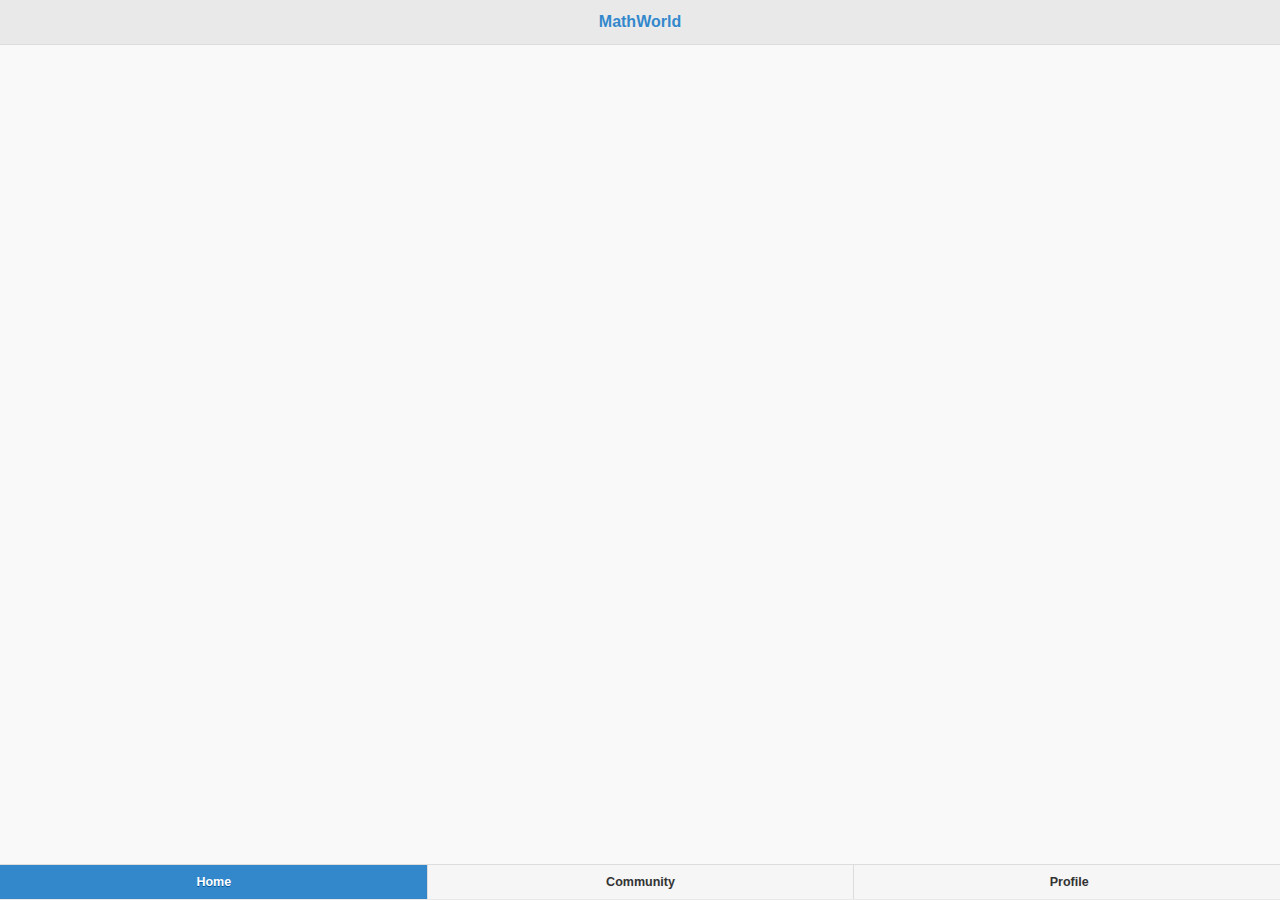
==== commit 66d32aaa: "user profile instagram" ====
--- a/platforms/ios/www/index.html
+++ b/platforms/ios/www/index.html
@@ -24,68 +24,127 @@
         <!-- WARNING: for iOS 7, remove the width=device-width and height=device-height attributes. See https://issues.apache.org/jira/browse/CB-4323 -->
         <meta name='viewport' content='width=device-width'/>
         <link rel="stylesheet" type="text/css" href="css/main.css" />
+        <link rel="stylesheet" type="text/css" href="css/profile.css" />
         <script data-main="js/main" src="js/libs/require/require.js" type="text/javascript"></script>
         <title>what is new in your social network</title>
     </head>
     <body class="black">
-    <div data-role="page" class="jqm-demos ui-responsive-panel" id="main" data-title="Panel responsive page">
+
+
+    <div  data-role="page" data-title="Home" id="home">
+
         <div data-role="header" data-position="fixed"  role="banner">
             <h1 style="color:#38c">MathWorld</h1>
-            <div data-role="navbar" class="ui-navbar" role="navigation" style="border-top:1px solid #ddd">
+            <!--<div data-role="navbar" class="ui-navbar" role="navigation" style="border-top:1px solid #ddd" id="search">
                 <form style="width:80%;margin:0 auto">
-                    <div data-role="fieldcontain">
-                        <input type="search" name="search-2" id="search-2" value="" placeholder="keywords"/>
-                    </div>
+
+                    <input type="search" name="search-2" id="search-2" value="home" placeholder="keywords"/>
+
                 </form>
-            </div>
+            </div>-->
         </div>
+
+        <div data-role="content" id="content">
+            <ul data-role="listview" data-inset="true" id="listview">
+            </ul>
+        </div><!-- /content -->
         <div data-role="footer" data-position="fixed" style="">
 
             <div data-role="navbar">
                 <ul>
-                <li><a href="#">Home</a> </li>
-                <li><a href="#">Community</a> </li>
-                <li><a href="#">Profile</a> </li>
+                    <li ><a href="#" class="ui-btn-active ui-state-persist">Home</a> </li>
+                    <li><a href="#community">Community</a> </li>
+                    <li><a href="#profile">Profile</a> </li>
                 </ul>
             </div>
-        </div><!-- /header -->
+        </div>
+    </div>
 
-        <div role="main" class="ui-content jqm-content jqm-fullwidth">
+    <div  data-role="page" data-title="Home" id="community">
+
+        <div data-role="header" data-position="fixed"  role="banner">
+            <h1 style="color:#38c">MathWorld</h1>
+            <!--<div data-role="navbar" class="ui-navbar" role="navigation" style="border-top:1px solid #ddd" id="search">
+                <form style="width:80%;margin:0 auto">
+
+                    <input type="search" name="search-2" id="search-2" value="home" placeholder="keywords"/>
+
+                </form>
+            </div>-->
+        </div>
+
+        <div data-role="content" id="content">
+
+            <ul data-role="listview" data-inset="true" id="listview">
+            </ul>
+        </div><!-- /content -->
+        <div data-role="footer" data-position="fixed" style="">
+
+            <div data-role="navbar">
+                <ul>
+                    <li><a href="#">Home</a> </li>
+                    <li ><a href="#community" class="ui-btn-active ui-state-persist">Community</a> </li>
+                    <li><a href="#profile">Profile</a> </li>
+                </ul>
+            </div>
+        </div>
+    </div>
+    <div  data-role="page" data-title="Home" id="profile">
+
+        <div data-role="header" data-position="fixed"  role="banner">
+            <h1 style="color:#38c">MathWorld</h1>
+            <!--<div data-role="navbar" class="ui-navbar" role="navigation" style="border-top:1px solid #ddd" id="search">
+                <form style="width:80%;margin:0 auto">
+
+                    <input type="search" name="search-2" id="search-2" value="home" placeholder="keywords"/>
+
+                </form>
+            </div>-->
+        </div>
+
+        <div data-role="content" id="content">
+            <div class="profile">
+                <div class="profile_header">
+                    <img src="img/header_1.png"  width="100%"/>
+                    <img src="img/tools/user168.png"  width="20%" id="profile_image"/>
+                </div>
+            </div>
+            <div class="ui-grid-c" >
+                <div class="ui-block-a" style="text-align: center;border:1px solid #ddd;border-radius: .3125em"><a href="#profile?task" ><img src="img/tools/edit26.png" width="40%" /> </a></div>
+                <div class="ui-block-b" style="text-align: center;border:1px solid #ddd;border-radius: .3125em"><a href="#profile?favorite"><img src="img/tools/favorite21.png" width="40%" /> </a></div>
+                <div class="ui-block-c" style="text-align: center;border:1px solid #ddd;border-radius: .3125em"><a href="#profile?email"><img src="img/tools/email19.png" width="40%" /> </a></div>
+                <div class="ui-block-d" style="text-align: center;border:1px solid #ddd;border-radius: .3125em"><a href="#profile?setting"><img src="img/tools/tools6.png" width="40%" /> </a></div>
+
+            </div>
+            <div class="ui-grid-c" style="margin-top:20px">
+                <div class="ui-block-a" style="text-align: center;border:1px solid #ddd;border-radius: .3125em"><a href="#profile?friends"><img src="img/tools/two137.png" width="40%" /> </a></div>
+                <div class="ui-block-b" style="text-align: center;border:1px solid #ddd;border-radius: .3125em"><a href="#profile?rewards"><img src="img/tools/reward2.png" width="40%" /> </a></div>
+                <div class="ui-block-c" style="text-align: center;border:1px solid #ddd;border-radius: .3125em"><a href="#profile?growth"><img src="img/tools/bars-graphic3.png" width="40%" /> </a></div>
+
+            </div>
+
+            <div data-role="collapsibleset" data-content-theme="a" data-iconpos="right" id="set">
+                <div data-role="collapsible" id="boards" data-collapsed="true">
+                    <h3>Lastest broadcasting</h3>
+                    <p>I'm the collapsible content.</p>
+                </div>
+            </div>
+
+        </div><!-- /content -->
+        <div data-role="footer" data-position="fixed" style="">
+
+            <div data-role="navbar">
+                <ul>
+                    <li><a href="#">Home</a> </li>
+                    <li><a href="#community">Community</a> </li>
+                    <li ><a href="#profile" class="ui-btn-active ui-state-persist">Profile</a> </li>
+                </ul>
+            </div>
+        </div>
+    </div>
 
 
-        </div><!-- /content -->
 
-        <div data-role="panel" data-display="push" data-theme="b" id="nav-panel">
 
-            <ul data-role="listview">
-                <li data-icon="delete"><a href="#" data-rel="close">Close</a></li>
-                <li><input type="radio" name="channel" id="tumblr" class="channel"/><label for="tumblr">Tumblr</label> </li>
-                <li><input type="radio" name="channel" id="facebook" class="channel"/><label for="facebook">Facebook</label></li>
-            </ul>
-
-        </div><!-- /panel -->
-
-        <div data-role="panel" data-position="right" data-display="reveal" data-theme="a" id="add-form">
-
-            <form class="userform">
-
-                <h2>Filter</h2>
-
-                <label for="tag">Keyword:</label>
-                <input type="text" name="tag" id="tag" value="" data-clear-btn="true" data-mini="true">
-
-                <label for="user">User:</label>
-                <input type="text" name="user" id="user" value="" data-clear-btn="true" data-mini="true">
-
-                <div class="ui-grid-a">
-                    <input type="reset" value="Reset" />
-                    <div class="ui-block-a"><a href="#" data-rel="close" class="ui-btn ui-shadow ui-corner-all ui-btn-b ui-mini">Close</a></div>
-                    <div class="ui-block-b"><a href="#" data-rel="close" class="ui-btn ui-shadow ui-corner-all ui-btn-a ui-mini">Save</a></div>
-                </div>
-            </form>
-
-        </div><!-- /panel -->
-
-    </div><!-- /page -->
     </body>
 </html>
--- a/platforms/ios/www/css/main.css
+++ b/platforms/ios/www/css/main.css
@@ -1394,7 +1394,7 @@
 /* Loader */
 @media -sass-debug-info{filename{font-family:file\:\/\/\/home\/bbq\/projects\/phonegap\/template\/css\/sass\/vendor\/jquery\.mobile-1\.4\.3\.scss}line{font-family:\00003928}}
 .ui-icon-loading {
-    background: url(images/ajax-loader.gif);
+    background: url(../img/ajax-loader.gif);
     background-size: 2.875em 2.875em;
 }
 
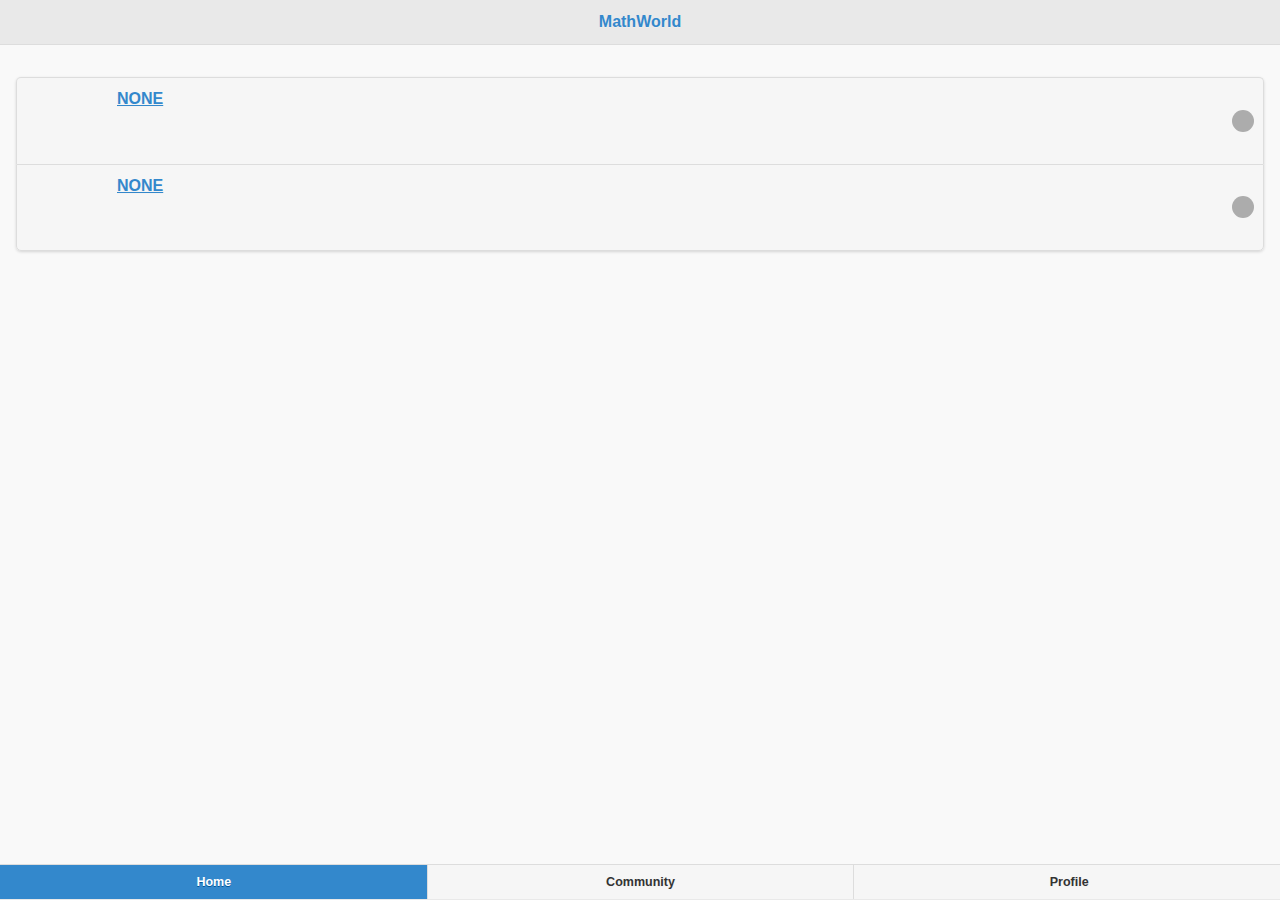
==== commit 71996b78: "weather build ios" ====
--- a/platforms/ios/www/index.html
+++ b/platforms/ios/www/index.html
@@ -53,8 +53,8 @@
             <div data-role="navbar">
                 <ul>
                     <li ><a href="#" class="ui-btn-active ui-state-persist">Home</a> </li>
-                    <li><a href="#community">Community</a> </li>
-                    <li><a href="#profile">Profile</a> </li>
+                    <li><a href="#community" data-transition="slider">Community</a> </li>
+                    <li><a href="#profile" data-transition="slider">Profile</a> </li>
                 </ul>
             </div>
         </div>
@@ -75,16 +75,15 @@
 
         <div data-role="content" id="content">
 
-            <ul data-role="listview" data-inset="true" id="listview">
-            </ul>
+            community
         </div><!-- /content -->
         <div data-role="footer" data-position="fixed" style="">
 
             <div data-role="navbar">
                 <ul>
-                    <li><a href="#">Home</a> </li>
-                    <li ><a href="#community" class="ui-btn-active ui-state-persist">Community</a> </li>
-                    <li><a href="#profile">Profile</a> </li>
+                    <li><a href="#" data-transition="flip">Home</a> </li>
+                    <li ><a href="#community" class="ui-btn-active ui-state-persist" data-transition="flip">Community</a> </li>
+                    <li><a href="#profile" data-transition="flip">Profile</a> </li>
                 </ul>
             </div>
         </div>
@@ -107,10 +106,11 @@
                 <div class="profile_header">
                     <img src="img/header_1.png"  width="100%"/>
                     <img src="img/tools/user168.png"  width="20%" id="profile_image"/>
+                    <div id="weather" ></div>
                 </div>
             </div>
             <div class="ui-grid-c" >
-                <div class="ui-block-a" style="text-align: center;border:1px solid #ddd;border-radius: .3125em"><a href="#profile?task" ><img src="img/tools/edit26.png" width="40%" /> </a></div>
+                <div class="ui-block-a" style="text-align: center;border:1px solid #ddd;border-radius: .3125em"><a href="task.html" ><img src="img/tools/edit26.png" width="40%" data-transition="slider"/> </a></div>
                 <div class="ui-block-b" style="text-align: center;border:1px solid #ddd;border-radius: .3125em"><a href="#profile?favorite"><img src="img/tools/favorite21.png" width="40%" /> </a></div>
                 <div class="ui-block-c" style="text-align: center;border:1px solid #ddd;border-radius: .3125em"><a href="#profile?email"><img src="img/tools/email19.png" width="40%" /> </a></div>
                 <div class="ui-block-d" style="text-align: center;border:1px solid #ddd;border-radius: .3125em"><a href="#profile?setting"><img src="img/tools/tools6.png" width="40%" /> </a></div>
@@ -124,9 +124,13 @@
             </div>
 
             <div data-role="collapsibleset" data-content-theme="a" data-iconpos="right" id="set">
-                <div data-role="collapsible" id="boards" data-collapsed="true">
+                <div data-role="collapsible" id="boards" data-collapsed="false">
                     <h3>Lastest broadcasting</h3>
-                    <p>I'm the collapsible content.</p>
+                    <ul>
+                        <li>first message</li>
+                        <li>second message</li>
+                        <li>third message</li>
+                    </ul>
                 </div>
             </div>
 
@@ -135,9 +139,9 @@
 
             <div data-role="navbar">
                 <ul>
-                    <li><a href="#">Home</a> </li>
-                    <li><a href="#community">Community</a> </li>
-                    <li ><a href="#profile" class="ui-btn-active ui-state-persist">Profile</a> </li>
+                    <li><a href="#" data-transition="slider">Home</a> </li>
+                    <li><a href="#community" data-transition="slider">Community</a> </li>
+                    <li ><a href="#profile" class="ui-btn-active ui-state-persist" data-transition="slider">Profile</a> </li>
                 </ul>
             </div>
         </div>
--- a/platforms/ios/www/css/profile.css
+++ b/platforms/ios/www/css/profile.css
@@ -0,0 +1,19 @@
+.profile{
+	position: relative;
+	margin-bottom: 5%;
+}
+.profile .profile_header{
+	overflow:auto;
+	width:100%;
+}
+.profile #profile_image{
+	position: absolute;
+	left:10px;
+	bottom:10px;
+}
+
+#weather {
+	position: absolute;
+	right: 0;
+	bottom: 0;
+}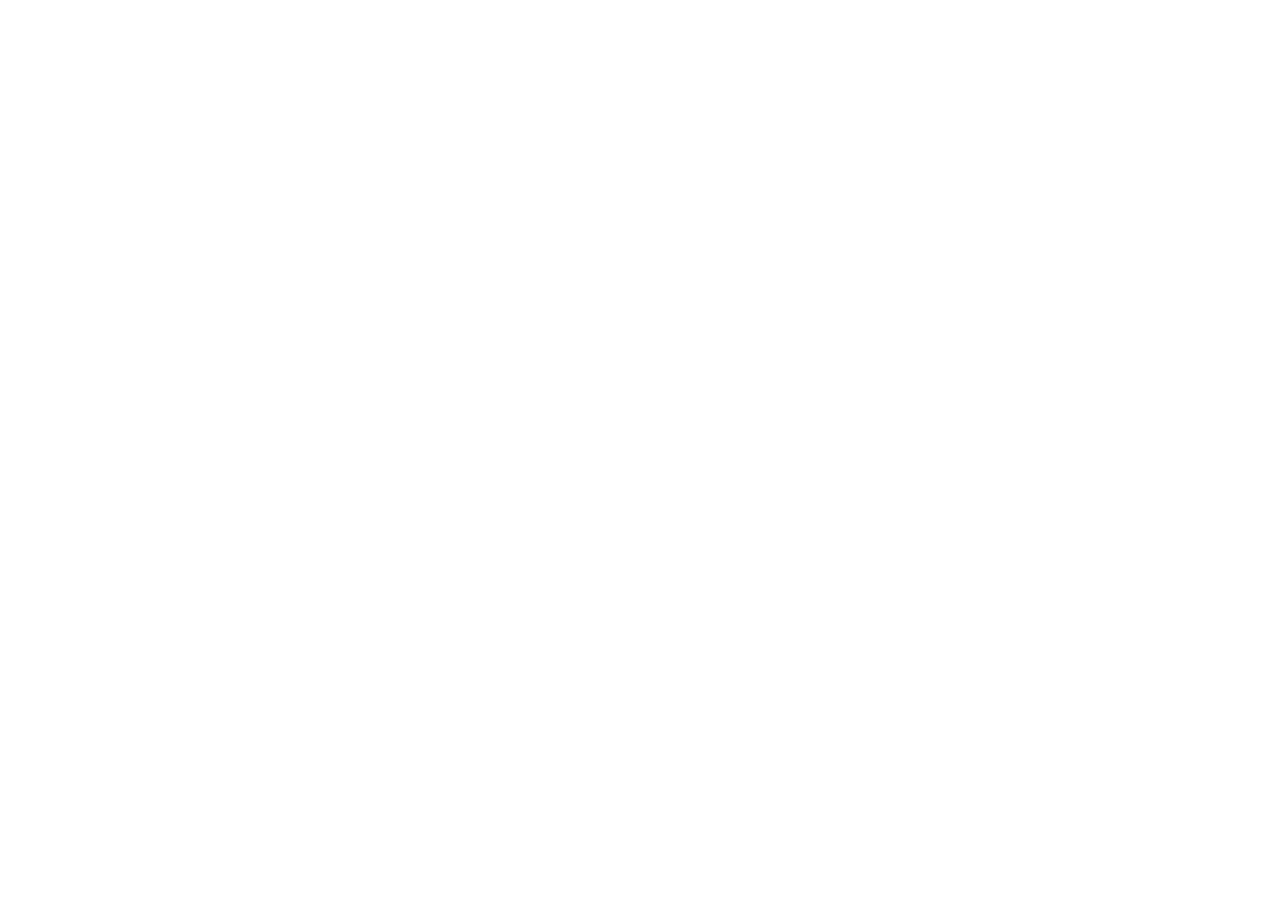
==== commit 4384306f: "user login and register" ====
--- a/platforms/ios/www/index.html
+++ b/platforms/ios/www/index.html
@@ -59,6 +59,8 @@
             </div>
         </div>
     </div>
+
+
 
     <div  data-role="page" data-title="Home" id="community">
 
@@ -147,8 +149,24 @@
         </div>
     </div>
 
+    <div  data-role="page" data-title="Home" id="login">
 
+        <div data-role="header" data-position="fixed"  role="banner">
+            <h1 style="color:#38c">MathWorld</h1>
+            <!--<div data-role="navbar" class="ui-navbar" role="navigation" style="border-top:1px solid #ddd" id="search">
+                <form style="width:80%;margin:0 auto">
 
+                    <input type="search" name="search-2" id="search-2" value="home" placeholder="keywords"/>
+
+                </form>
+            </div>-->
+        </div>
+
+        <div data-role="content" id="content">
+
+            login
+        </div><!-- /content -->
+    </div>
 
     </body>
 </html>
